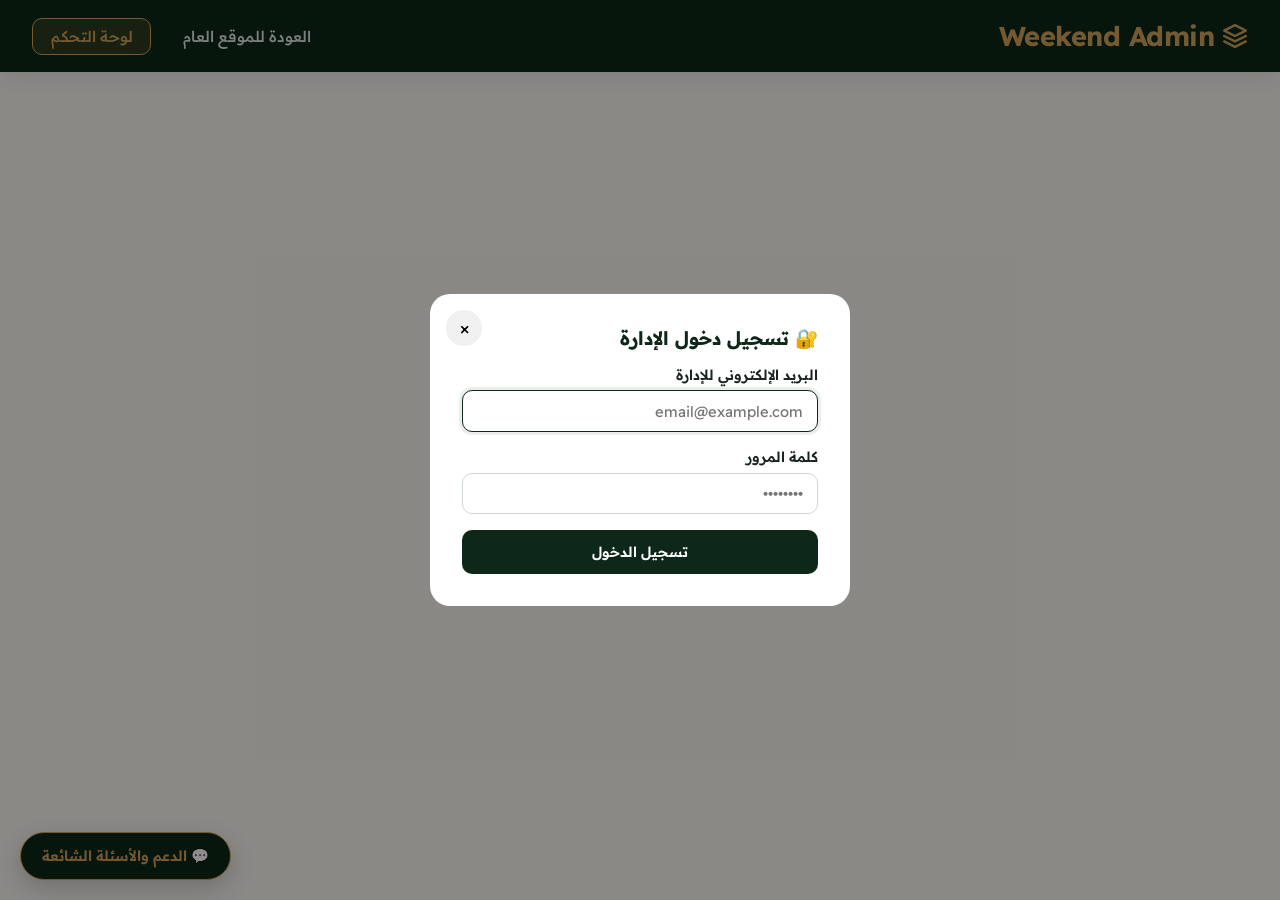
==== admin.html @ 138b2bf1 "Add files via upload" ====
<!DOCTYPE html>
<html lang="ar" dir="rtl">
<head>
    <meta charset="UTF-8">
    <meta name="viewport" content="width=device-width, initial-scale=1.0">
    <title>لوحة إدارة منصة Weekend — Admin Portal</title>
    <meta name="description" content="منصة Weekend الأردنية لحجز المزارع والشاليهات والملاعب الرياضية ووسائل النقل بسهولة وأمان. Book farms, chalets, sports fields and transport across Jordan.">
    <meta name="keywords" content="حجز مزارع الأردن, شاليهات عمان, ملاعب كرة قدم, حافلات نقل, Weekend Jordan, farms Amman, chalets Jordan">
    <link rel="icon" type="image/png" href="[data-uri]">
        <meta name="theme-color" content="#0D2818">
    <meta name="mobile-web-app-capable" content="yes">
    <meta name="apple-mobile-web-app-capable" content="yes">
    <meta name="apple-mobile-web-app-status-bar-style" content="black-translucent">
    <meta name="apple-mobile-web-app-title" content="Weekend">
    <link rel="apple-touch-icon" href="[data-uri]">
    <link rel="manifest" id="pwa-manifest-link" href="[data-uri]">
    <script>
        window.__deferredPwaPrompt = null;
        window.addEventListener('beforeinstallprompt', function(e) {
            e.preventDefault();
            window.__deferredPwaPrompt = e;
        });
    </script>
    <meta name="robots" content="noindex, nofollow, noarchive">
    <link rel="canonical" href="https://weekend-three-xi.vercel.app/">
    <meta property="og:title" content="منصة Weekend - احجز مزرعتك أو شاليهك بضغطة زر">
    <meta property="og:description" content="احجز مزارع، شاليهات، ملاعب رياضية، ووسائل نقل في الأردن بسهولة وأمان.">
    <meta property="og:type" content="website">
    <meta property="og:url" content="https://weekend-three-xi.vercel.app/">
    <meta property="og:locale" content="ar_JO">
    <meta name="twitter:card" content="summary_large_image">
    <meta name="twitter:title" content="منصة ويكند Weekend - حجز مزارع وشاليهات وملاعب ونقل في الأردن">
    <meta name="twitter:description" content="احجز مزارع، شاليهات، ملاعب رياضية، ووسائل نقل في الأردن بسهولة وأمان عبر CliQ.">
    <script type="application/ld+json">
    {
      "@context": "https://schema.org",
      "@type": "WebSite",
      "name": "منصة ويكند Weekend",
      "url": "https://weekend-three-xi.vercel.app/",
      "description": "منصة أردنية لحجز المزارع والشاليهات والملاعب الرياضية ووسائل النقل بسهولة وأمان.",
      "inLanguage": ["ar-JO", "en"]
    }
    </script>
    <link rel="preconnect" href="https://yeysruiowtjpwyicsukf.supabase.co" crossorigin>
    <link rel="preconnect" href="https://fonts.googleapis.com">
    <link rel="preconnect" href="https://fonts.gstatic.com" crossorigin>
    <link rel="preconnect" href="https://cdn.jsdelivr.net" crossorigin>
    <link href="https://fonts.googleapis.com/css2?family=Readex+Pro:wght@300;400;500;600;700&display=swap" rel="stylesheet">
    <link rel="stylesheet" href="https://unpkg.com/leaflet@1.9.4/dist/leaflet.css" integrity="sha256-p4NxAoJBhIIN+hmNHrzRCf9tD/miZyoHS5obTRR9BMY=" crossorigin="anonymous"/>
    <style>
        :root {
            --bg-cream: #FBF8F3;
            --primary-dark: #0D2818;
            --primary-light: #163E26;
            --accent-gold: #D4A359;
            --accent-hover: #C29247;
            --text-dark: #1A241E;
            --text-muted: #5A6960;
            --card-bg: #FFFFFF;
            --card-shadow: 0 10px 30px rgba(13, 40, 24, 0.05);
            --card-shadow-hover: 0 15px 35px rgba(13, 40, 24, 0.12);
            --success: #2E7D32;
            --danger: #D32F2F;
        }
        * { margin: 0; padding: 0; box-sizing: border-box; font-family: 'Readex Pro', sans-serif; }
        html, body { max-width: 100vw; overflow-x: hidden; }
        body { background-color: var(--bg-cream); color: var(--text-dark); min-height: 100vh; display: flex; flex-direction: column; width: 100%; }

        /* Navbar */
        .navbar { background: var(--primary-dark); padding: 1.1rem 2rem; display: flex; justify-content: space-between; align-items: center; box-shadow: 0 4px 20px rgba(0,0,0,0.08); position: sticky; top: 0; z-index: 1000; width: 100%; }
        .logo { color: var(--accent-gold); font-size: 1.7rem; font-weight: 700; cursor: pointer; letter-spacing: -0.5px; background: none; border: none; display: flex; align-items: center; gap: 8px; }
        .nav-menu { display: flex; gap: 0.8rem; align-items: center; }
        .hamburger-btn { display: none; background: transparent; border: none; color: var(--accent-gold); font-size: 1.8rem; cursor: pointer; padding: 0.3rem; line-height: 1; }
        .nav-btn { background: transparent; color: #E0E7E3; border: 1px solid transparent; padding: 0.5rem 1.1rem; border-radius: 10px; cursor: pointer; font-weight: 500; font-size: 0.95rem; transition: all 0.3s ease; }
        .nav-btn:hover, .nav-btn.active { background: rgba(212, 163, 89, 0.15); border-color: var(--accent-gold); color: var(--accent-gold); }
        .lang-btn { background: rgba(255,255,255,0.08); color: white; border: 1px solid var(--accent-gold); padding: 0.45rem 1rem; border-radius: 8px; cursor: pointer; font-weight: 600; font-size: 0.9rem; transition: all 0.3s ease; }
        .lang-btn:hover { background: var(--accent-gold); color: var(--primary-dark); }
        .admin-login-btn { display: none; background: var(--accent-gold); color: var(--primary-dark) !important; font-weight: 600; }
        .container { max-width: 1200px; width: 100%; margin: 2rem auto; padding: 0 1.2rem; flex: 1; }
        .view-section { display: none; width: 100%; }
        .view-section.active { display: block; }

        /* Hero */
        .hero { background: linear-gradient(135deg, var(--primary-dark) 0%, var(--primary-light) 100%); color: white; padding: 3.5rem 2rem 3rem 2rem; border-radius: 24px; text-align: center; margin-bottom: 2.5rem; box-shadow: 0 12px 35px rgba(13, 40, 24, 0.15); width: 100%; }
        .hero h1 { font-size: 2.3rem; margin-bottom: 0.8rem; color: #FFFFFF; font-weight: 700; line-height: 1.3; }
        .hero p { color: #D1DDD5; margin-bottom: 2.2rem; font-size: 1.05rem; font-weight: 300; }

        /* Live Search Bar */
        .search-bar-wrapper { background: rgba(255,255,255,0.98); -webkit-backdrop-filter: blur(10px); backdrop-filter: blur(10px); border-radius: 20px; box-shadow: 0 10px 30px rgba(0,0,0,0.18); display: flex; align-items: center; max-width: 820px; width: 100%; margin: 0 auto; overflow: hidden; border: 2px solid transparent; transition: border-color 0.25s; }
        .search-bar-wrapper:focus-within { border-color: var(--accent-gold); box-shadow: 0 10px 30px rgba(212,163,89,0.22); }
        .search-icon-wrap { padding: 0.8rem 0.8rem 0.8rem 1.2rem; color: var(--text-muted); font-size: 1.1rem; flex-shrink: 0; }
        .search-bar-wrapper input[type="text"] { flex: 1; border: none; outline: none; padding: 0.85rem 0.5rem; font-size: 0.95rem; color: var(--text-dark); background: transparent; min-width: 0; }
        .search-results-count { background: var(--accent-gold); color: white; padding: 3px 10px; border-radius: 20px; font-size: 0.78rem; font-weight: 700; white-space: nowrap; margin: 0 8px; flex-shrink: 0; }
        .search-sep { width: 1px; height: 30px; background: #E0E0E0; margin: 0 4px; flex-shrink: 0; }
        .search-bar-wrapper select { border: none; outline: none; padding: 0.85rem 1rem; font-size: 0.9rem; color: var(--text-dark); background: transparent; cursor: pointer; }

        /* Filter Chips */
        .filters { display: flex; gap: 0.7rem; margin-bottom: 1.8rem; flex-wrap: wrap; }
        .filter-chip { background: white; border: 1.5px solid #D0D9D4; color: var(--text-dark); padding: 0.45rem 1.1rem; border-radius: 30px; cursor: pointer; font-weight: 500; font-size: 0.88rem; transition: all 0.25s ease; }
        .filter-chip.active, .filter-chip:hover { background: var(--primary-dark); color: white; border-color: var(--primary-dark); }
        .season-filters { display:flex; gap:0.7rem; margin:-0.8rem 0 1.8rem; flex-wrap:wrap; align-items:center; }
        .season-filters-label { color:var(--text-muted); font-size:0.84rem; font-weight:600; }
        .season-chip { background:white; border:1.5px solid #D0D9D4; color:var(--text-dark); padding:0.4rem 1rem; border-radius:30px; cursor:pointer; font-weight:500; font-size:0.84rem; transition:all 0.25s ease; }
        .season-chip.active, .season-chip:hover { background:var(--accent-gold); color:var(--primary-dark); border-color:var(--accent-gold); }
        [dir="ltr"] .season-filters-label { direction:ltr; }
        @media (max-width: 768px) { .season-filters { overflow-x:auto; flex-wrap:nowrap; white-space:nowrap; padding-bottom:8px; } .season-chip { flex:0 0 auto; } }

        /* Skeleton Shimmer Cards for Instant Perceived Load */
        @keyframes wkndShimmer { 0% { background-position: -400px 0; } 100% { background-position: 400px 0; } }
        .skeleton-card { background: #fff; border-radius: 20px; overflow: hidden; box-shadow: var(--card-shadow); border: 1px solid rgba(0,0,0,0.04); height: 360px; display: flex; flex-direction: column; justify-content: space-between; }
        .skeleton-img { height: 210px; background: linear-gradient(90deg, #ECEFEA 25%, #F5F7F4 50%, #ECEFEA 75%); background-size: 800px 100%; animation: wkndShimmer 1.4s infinite linear; }
        .skeleton-line { height: 14px; border-radius: 8px; margin: 10px 1.5rem; background: linear-gradient(90deg, #ECEFEA 25%, #F5F7F4 50%, #ECEFEA 75%); background-size: 800px 100%; animation: wkndShimmer 1.4s infinite linear; }
        .skeleton-line.short { width: 55%; }

        /* Cards Grid */
        .cards-grid { display: grid; grid-template-columns: repeat(auto-fill, minmax(300px, 1fr)); gap: 1.8rem; }
        .venue-card { background: var(--card-bg); border-radius: 20px; box-shadow: var(--card-shadow); overflow: hidden; transition: all 0.3s ease; display: flex; flex-direction: column; justify-content: space-between; border: 1px solid rgba(0,0,0,0.04); }
        .venue-card:hover { transform: translateY(-5px); box-shadow: var(--card-shadow-hover); }
        .card-img-holder { position: relative; width: 100%; height: 210px; overflow: hidden; cursor: pointer; }
        .card-img-holder img { width: 100%; height: 100%; object-fit: cover; transition: transform 0.4s ease; }
        .venue-card:hover .card-img-holder img { transform: scale(1.04); }
        .card-badge { position: absolute; top: 14px; right: 14px; background: var(--primary-dark); color: var(--accent-gold); padding: 4px 12px; border-radius: 20px; font-size: 0.75rem; font-weight: 700; }
        [dir="ltr"] .card-badge { right: auto; left: 14px; }
        .card-rating-badge { position: absolute; bottom: 10px; right: 14px; background: rgba(255,255,255,0.92); color: var(--text-dark); padding: 3px 10px; border-radius: 15px; font-size: 0.78rem; font-weight: 600; }
        [dir="ltr"] .card-rating-badge { right: auto; left: 14px; }
        .card-body { padding: 1.2rem 1.5rem 0.5rem; }
        .card-title { font-size: 1.1rem; font-weight: 700; color: var(--primary-dark); margin-bottom: 0.35rem; }
        .card-location { font-size: 0.85rem; color: var(--text-muted); margin-bottom: 0.5rem; }
        .card-specs { font-size: 0.84rem; color: #4A5750; line-height: 1.5; display: -webkit-box; -webkit-line-clamp: 2; line-clamp: 2; -webkit-box-orient: vertical; overflow: hidden; }
        :focus-visible { outline: 2.5px solid var(--accent-gold); outline-offset: 2px; }
        .copy-chip-btn { background: #FFF5E4; border: 1px solid var(--accent-gold); color: var(--primary-dark); padding: 2px 9px; border-radius: 7px; font-size: 0.78rem; font-weight: 700; cursor: pointer; margin-right: 6px; transition: all 0.2s; }
        .copy-chip-btn:hover { background: var(--accent-gold); color: var(--primary-dark); }
        .card-footer { padding: 0.8rem 1.5rem 1.2rem; display: flex; justify-content: space-between; align-items: center; border-top: 1px solid #F0F0F0; margin-top: 0.5rem; }
        .price-tag { font-size: 0.92rem; font-weight: 700; color: var(--primary-dark); }
        .btn-details { background: transparent; border: 1.5px solid var(--primary-dark); color: var(--primary-dark); padding: 0.5rem 1rem; border-radius: 10px; cursor: pointer; font-weight: 600; font-size: 0.88rem; transition: all 0.25s ease; margin-left: 0.5rem; min-height: 40px; }
        [dir="ltr"] .btn-details { margin-left: 0; margin-right: 0.5rem; }
        .btn-details:hover { background: var(--primary-dark); color: white; }
        .btn-action { background: var(--primary-dark); color: white; border: none; padding: 0.5rem 1.1rem; border-radius: 10px; cursor: pointer; font-weight: 600; font-size: 0.88rem; transition: background 0.25s ease; min-height: 40px; }
        .btn-action:hover { background: var(--primary-light); }
        .btn-action:disabled { opacity: 0.6; cursor: not-allowed; }

        /* Modal (z-index 2000 above chat-widget 1500) */
        .modal { display: none; position: fixed; inset: 0; background: rgba(0,0,0,0.45); z-index: 2000; align-items: flex-start; justify-content: center; padding: 1rem; overflow-y: auto; }
        .modal.active { display: flex; }
        .modal-content { background: white; border-radius: 20px; padding: 2rem; width: 100%; max-width: 580px; position: relative; margin: auto; }
        .close-modal { position: absolute; top: 1rem; left: 1rem; background: #F0F0F0; border: none; width: 36px; height: 36px; border-radius: 50%; font-size: 1.2rem; cursor: pointer; display: flex; align-items: center; justify-content: center; transition: background 0.2s; }
        [dir="ltr"] .close-modal { left: auto; right: 1rem; }
        .close-modal:hover { background: #E0E0E0; }
        .lock-timer { background: #FFF9EF; border: 1px dashed var(--accent-gold); border-radius: 10px; padding: 0.6rem 1rem; text-align: center; font-size: 0.88rem; font-weight: 600; color: #7A5200; margin-bottom: 1rem; }

        /* Form */
        .form-group { margin-bottom: 1rem; }
        .form-group label { display: block; font-weight: 600; font-size: 0.88rem; color: var(--text-dark); margin-bottom: 0.4rem; }
        .form-control { width: 100%; padding: 0.65rem 0.9rem; border: 1.5px solid #D0D9D4; border-radius: 10px; font-size: 0.92rem; color: var(--text-dark); outline: none; transition: border-color 0.2s; background: white; font-family: inherit; }
        .form-control:focus { border-color: var(--primary-dark); box-shadow: 0 0 0 3px rgba(13, 40, 24, 0.08); }
        .form-row { display: flex; gap: 1rem; flex-wrap: wrap; }
        .form-row .form-group { flex: 1; min-width: 140px; }

        /* Shifts */
        .shifts-container { display: flex; gap: 0.8rem; margin: 0.5rem 0 1.2rem; flex-wrap: wrap; }
        .shift-card { flex: 1; min-width: 100px; background: #F5F9F6; border: 1.5px solid #D0D9D4; border-radius: 14px; padding: 0.9rem 0.7rem; text-align: center; cursor: pointer; transition: all 0.2s; position: relative; }
        .shift-card:hover { border-color: var(--primary-dark); }
        .shift-card.selected { border-color: var(--accent-gold); background: rgba(212,163,89,0.12); box-shadow: 0 0 0 2px var(--accent-gold); }
        .shift-card.shift-booked { opacity: 0.5; cursor: not-allowed; background: #FFF0F0; border-color: #FFCDD2; }
        .shift-card.shift-held { opacity: 0.65; cursor: not-allowed; background: #FFFDE7; border-color: #FFF9C4; }
        .shift-booked-label { font-size: 0.75rem; color: var(--danger); font-weight: 600; display: block; margin-top: 4px; }
        .shift-held-label { font-size: 0.75rem; color: #E65100; font-weight: 600; display: block; margin-top: 4px; }

        /* Bill Box */
        .bill-box { background: #F5F9F6; border: 1px solid #D0E8D8; border-radius: 14px; padding: 1rem; margin-top: 1rem; }
        .bill-row { display: flex; justify-content: space-between; padding: 0.4rem 0; font-size: 0.9rem; border-bottom: 1px dashed #E0EAE4; }
        .bill-row:last-child { border-bottom: none; }
        .bill-row.highlight { background: rgba(212,163,89,0.1); margin: 0 -1rem; padding: 0.5rem 1rem; font-weight: 700; font-size: 1rem; color: #7A5200; }
        .bill-row.total { font-weight: 600; color: var(--success); }

        /* CliQ Box */
        .cliq-pay-box { background: linear-gradient(135deg, #FFF9EF 0%, #FFFDF8 100%); border: 1.5px solid #F0D5A8; border-radius: 14px; padding: 1.2rem; margin: 0.8rem 0; }
        .cliq-title { color: var(--primary-dark); font-size: 1.1rem; font-weight: 700; margin-bottom: 0.8rem; }
        .cliq-detail-item { font-size: 1.15rem; font-weight: 700; color: #B27517; background: #FFFFFF; padding: 0.5rem 1rem; border-radius: 10px; border: 1px solid #F0D5A8; margin-bottom: 0.6rem; display: flex; justify-content: space-between; align-items: center; flex-wrap: wrap; gap: 5px; }
        .cliq-detail-item span.label { color: var(--primary-dark); font-size: 0.9rem; font-weight: 500; }

        /* Details Modal */
        .details-modal-content { max-width: 700px; }
        #det-title { color: var(--primary-dark); font-size: 1.5rem; font-weight: 700; margin-bottom: 0.3rem; }
        #det-location { font-size: 0.92rem; color: var(--text-muted); margin-bottom: 0.6rem; }
        #det-specs { font-size: 0.9rem; color: #555; line-height: 1.7; margin-bottom: 1rem; }

        /* Admin */
        .admin-wrapper { display: flex; min-height: calc(100vh - 80px); }
        .admin-sidebar { width: 240px; background: var(--primary-dark); padding: 1.5rem 1rem; display: flex; flex-direction: column; justify-content: space-between; flex-shrink: 0; }
        .sidebar-brand { color: var(--accent-gold); font-size: 1.2rem; font-weight: 700; padding: 0.5rem 0.8rem 1.2rem; display: flex; gap: 8px; align-items: center; }
        .sidebar-menu { list-style: none; display: flex; flex-direction: column; gap: 0.4rem; }
        .sidebar-item { display: flex; align-items: center; gap: 10px; color: rgba(255,255,255,0.75); padding: 0.75rem 1rem; border-radius: 12px; cursor: pointer; font-size: 0.9rem; font-weight: 500; transition: all 0.25s; }
        .sidebar-item:hover, .sidebar-item.active { background: rgba(212,163,89,0.2); color: var(--accent-gold); }
        .sidebar-footer { padding-top: 1rem; border-top: 1px solid rgba(255,255,255,0.1); }
        .admin-content { flex: 1; padding: 2rem; overflow-x: auto; }
        .admin-section-title { color: var(--primary-dark); font-size: 1.3rem; font-weight: 700; margin-bottom: 1.5rem; }
        .admin-tab-page { display: none; }
        .admin-tab-page.active { display: block; }
        .metrics-grid { display: grid; grid-template-columns: repeat(auto-fill, minmax(200px, 1fr)); gap: 1.2rem; margin-bottom: 2rem; }
        .metric-card { background: white; border-radius: 16px; padding: 1.4rem 1.6rem; display: flex; justify-content: space-between; align-items: center; box-shadow: 0 4px 15px rgba(0,0,0,0.05); border: 1px solid #EAEAEA; }
        .metric-info h4 { font-size: 0.8rem; color: var(--text-muted); font-weight: 500; margin-bottom: 0.4rem; }
        .metric-info div { font-size: 1.8rem; font-weight: 700; color: var(--primary-dark); }
        .metric-icon { font-size: 2rem; }
        .admin-box { background: white; border-radius: 16px; padding: 1.5rem; box-shadow: 0 4px 15px rgba(0,0,0,0.04); border: 1px solid #EAEAEA; margin-bottom: 1.5rem; }
        .table-card { overflow-x: auto; border-radius: 12px; border: 1px solid #EAEAEA; margin-bottom: 1.5rem; }
        .admin-table { width: 100%; border-collapse: collapse; font-size: 0.88rem; }
        .admin-table th { background: var(--primary-dark); color: var(--accent-gold); padding: 0.85rem 1rem; text-align: right; font-weight: 600; white-space: nowrap; }
        [dir="ltr"] .admin-table th { text-align: left; }
        .admin-table td { padding: 0.8rem 1rem; border-bottom: 1px solid #F0F0F0; vertical-align: middle; }
        .admin-table tr:last-child td { border-bottom: none; }
        .admin-table tr:hover td { background: #FAFBFB; }
        .badge-status { display: inline-block; padding: 3px 12px; border-radius: 20px; font-size: 0.78rem; font-weight: 700; }
        .badge-status.active { background: #E8F5E9; color: var(--success); }
        .badge-status.inactive { background: #FFEBEE; color: var(--danger); }
        .badge-status.editing { background: #FFF3E0; color: #E65100; }
        .action-menu-inline { display: flex; gap: 6px; flex-wrap: wrap; }
        .icon-btn { background: #F5F5F5; border: none; width: 34px; height: 34px; border-radius: 8px; cursor: pointer; font-size: 0.9rem; display: flex; align-items: center; justify-content: center; transition: all 0.2s; text-decoration: none; }
        .icon-btn:hover { background: #E0E0E0; transform: scale(1.08); }
        .icon-btn.approve { background: #E8F5E9; color: var(--success); }
        .icon-btn.approve:hover { background: #C8E6C9; }
        .icon-btn.danger { background: #FFEBEE; color: var(--danger); }
        .icon-btn.danger:hover { background: #FFCDD2; }
        .icon-btn.whatsapp { background: #E8F5E9; color: #2E7D32; }
        .icon-btn.edit-btn { background: #E3F2FD; color: #1565C0; }
        .icon-btn.edit-btn:hover { background: #BBDEFB; }
        .receipt-thumb { width: 44px; height: 44px; object-fit: cover; border-radius: 8px; cursor: pointer; border: 1px solid #EAEAEA; transition: transform 0.2s; }
        .receipt-thumb:hover { transform: scale(1.15); }
        .form-tabs { display: flex; gap: 0.5rem; margin-bottom: 1.2rem; flex-wrap: wrap; }
        .tab-btn { background: #F0F0F0; border: none; padding: 0.55rem 1.2rem; border-radius: 10px; cursor: pointer; font-weight: 600; font-size: 0.9rem; transition: all 0.2s; }
        .tab-btn.active { background: var(--primary-dark); color: white; }

        /* Footer */
        .footer { text-align: center; padding: 1.5rem 1rem; font-size: 0.95rem; color: var(--text-muted); margin-top: 2rem; width: 100%; }
        .footer-links { margin-bottom: 0.5rem; display: flex; justify-content: center; gap: 15px; align-items: center; flex-wrap: wrap; }
        .footer-link { color: var(--text-muted); text-decoration: none; transition: color 0.3s; cursor: pointer; background: none; border: none; font-size: 0.95rem; }
        .footer-link:hover { color: var(--primary-dark); text-decoration: underline; }

        /* Terms */
        .terms-content-box { background: white; padding: 2.5rem; border-radius: 20px; border: 1px solid #EAEAEA; box-shadow: 0 4px 20px rgba(0,0,0,0.03); line-height: 1.8; }
        .terms-content-box h2 { color: var(--primary-dark); margin-bottom: 1.2rem; font-size: 1.5rem; border-bottom: 2px solid var(--accent-gold); padding-bottom: 0.5rem; }
        .terms-content-box h3 { color: var(--primary-light); margin: 1.5rem 0 0.6rem 0; font-size: 1.15rem; }
        .terms-content-box p, .terms-content-box li { color: #444; font-size: 0.95rem; margin-bottom: 0.5rem; }
        .terms-content-box ul { padding-right: 1.5rem; }
        [dir="ltr"] .terms-content-box ul { padding-right: 0; padding-left: 1.5rem; }

        /* Chat Widget (z-index 1500 so modals at 2000 stay on top) */
        .chat-widget { position: fixed; bottom: 20px; left: 20px; z-index: 1500; }
        [dir="ltr"] .chat-widget { left: auto; right: 20px; }
        .chat-btn { background: var(--primary-dark); color: var(--accent-gold); border: 1px solid var(--accent-gold); padding: 0.8rem 1.3rem; border-radius: 30px; font-weight: 600; font-size: 0.9rem; cursor: pointer; box-shadow: 0 8px 25px rgba(0,0,0,0.18); display: flex; align-items: center; gap: 8px; transition: all 0.3s; min-height: 48px; }
        .chat-btn:hover { transform: translateY(-3px); background: var(--primary-light); }
        .chat-box { display: none; position: absolute; bottom: 65px; left: 0; width: 320px; max-width: calc(100vw - 40px); background: white; border-radius: 18px; box-shadow: 0 10px 30px rgba(0,0,0,0.18); overflow: hidden; border: 1px solid #EAEAEA; }
        [dir="ltr"] .chat-box { left: auto; right: 0; }
        .chat-box.active { display: block; }
        .chat-header { background: var(--primary-dark); color: white; padding: 1rem; font-weight: 600; display: flex; justify-content: space-between; align-items: center; }
        .chat-body { padding: 1rem; max-height: 250px; overflow-y: auto; font-size: 0.88rem; }
        .chat-msg { background: #F2F5F3; padding: 0.6rem 0.8rem; border-radius: 10px; margin-bottom: 0.5rem; }
        .chat-msg.bot { background: rgba(212, 163, 89, 0.15); }
        .chat-options { display: flex; flex-direction: column; gap: 6px; margin-top: 10px; }
        .chat-opt-btn { background: white; border: 1px solid var(--primary-dark); color: var(--primary-dark); padding: 0.5rem; border-radius: 8px; cursor: pointer; font-size: 0.85rem; text-align: inherit; transition: 0.2s; min-height: 40px; text-decoration: none; display: flex; align-items: center; justify-content: center; }
        .chat-opt-btn:hover { background: var(--bg-cream); }

        /* Toast */
        .toast { position: fixed; bottom: 20px; right: 20px; background: var(--primary-dark); color: white; padding: 1rem 1.8rem; border-radius: 10px; box-shadow: 0 8px 20px rgba(0,0,0,0.2); display: none; z-index: 3000; font-size: 0.9rem; max-width: calc(100vw - 40px); }
        [dir="ltr"] .toast { right: auto; left: 20px; }
        .toast.show { display: block; }

        /* Admin export tools bar */
        #custom-admin-tools { padding: 12px 16px; margin: 0 0 16px 0; background: #ffffff; border: 1px solid #EAEAEA; border-radius: 14px; display: flex; align-items: center; gap: 12px; flex-wrap: wrap; box-shadow: 0 2px 8px rgba(0,0,0,0.04); }
        #custom-admin-tools .export-label { font-weight: 600; color: var(--primary-dark); font-size: 0.9rem; }
        .export-btn { display: inline-flex; align-items: center; gap: 6px; padding: 8px 16px; border: none; border-radius: 8px; cursor: pointer; font-weight: 600; font-size: 0.88rem; transition: all 0.2s; }
        .export-btn.excel { background: #1d6f42; color: white; }
        .export-btn.excel:hover { background: #155c36; }
        .export-btn.pdf { background: #c0392b; color: white; }
        .export-btn.pdf:hover { background: #a93226; }

        /* Gallery */
        .gallery-main { width:100%; height:260px; object-fit:cover; border-radius:14px; margin-bottom:0.7rem; cursor:zoom-in; transition:opacity 0.2s; display:block; }
        .gallery-thumbs { display:flex; gap:8px; margin-bottom:1rem; overflow-x:auto; padding-bottom:4px; scroll-snap-type:x mandatory; }
        .gallery-thumb { width:76px; height:58px; object-fit:cover; border-radius:9px; cursor:pointer; border:2px solid transparent; flex-shrink:0; transition:border-color 0.2s,transform 0.15s; scroll-snap-align:start; }
        .gallery-thumb:hover { transform:scale(1.05); }
        .gallery-thumb.active { border-color:var(--accent-gold); }

        /* Admin Media Upload Box & Buttons (Separate Storage) */
        .media-upload-box { background: #F5F9F6; border: 1.5px solid #C8E0D0; border-radius: 16px; padding: 1.2rem; margin-bottom: 1.2rem; }
        .media-upload-box-title { color: var(--primary-dark); font-size: 0.96rem; font-weight: 700; margin-bottom: 0.35rem; display: flex; align-items: center; gap: 6px; }
        .media-upload-box-sub { color: var(--text-muted); font-size: 0.8rem; margin-bottom: 0.9rem; }
        .media-buttons-grid { display: grid; grid-template-columns: repeat(auto-fit, minmax(200px, 1fr)); gap: 10px; margin-bottom: 0.8rem; }
        .media-upload-btn { display: inline-flex; align-items: center; justify-content: center; gap: 8px; background: var(--primary-dark); color: var(--accent-gold); border: 1.5px solid var(--accent-gold); padding: 0.7rem 1rem; border-radius: 12px; font-weight: 600; font-size: 0.86rem; cursor: pointer; transition: all 0.2s; text-align: center; min-height: 46px; position: relative; overflow: hidden; }
        .media-upload-btn:hover { background: var(--primary-light); transform: translateY(-2px); }
        .media-upload-btn.extra-btn { background: #FFFFFF; color: var(--primary-dark); border-color: var(--primary-dark); }
        .media-upload-btn.extra-btn:hover { background: var(--primary-dark); color: #FFFFFF; }
        .media-upload-btn.video-btn { background: #1B4332; color: #FFFFFF; border-color: #2D6A4F; }
        .media-upload-btn.video-btn:hover { background: #2D6A4F; }
        .media-upload-btn input[type="file"] { position: absolute; inset: 0; opacity: 0; cursor: pointer; width: 100%; height: 100%; }
        .media-preview-strip { display: flex; flex-wrap: wrap; gap: 10px; margin-top: 0.6rem; }
        .media-thumb-card { position: relative; width: 86px; height: 68px; border-radius: 10px; overflow: hidden; border: 2px solid #C8E0D0; background: #fff; box-shadow: 0 2px 6px rgba(0,0,0,0.06); }
        .media-thumb-card.main-thumb { border-color: var(--accent-gold); }
        .media-thumb-card img { width: 100%; height: 100%; object-fit: cover; display: block; }
        .media-thumb-badge { position: absolute; bottom: 0; right: 0; left: 0; background: rgba(13,40,24,0.85); color: var(--accent-gold); font-size: 0.63rem; text-align: center; padding: 2px 4px; font-weight: 700; }
        .media-thumb-remove { position: absolute; top: 3px; left: 3px; width: 20px; height: 20px; border-radius: 50%; background: rgba(211,47,47,0.92); color: white; border: none; font-size: 0.75rem; line-height: 1; cursor: pointer; display: flex; align-items: center; justify-content: center; font-weight: 700; z-index: 2; }
        .media-video-preview { margin-top: 0.7rem; background: #fff; border: 1px solid #C8E0D0; border-radius: 12px; padding: 0.7rem 0.9rem; display: none; align-items: center; justify-content: space-between; gap: 10px; flex-wrap: wrap; }
        .media-status-note { font-size: 0.82rem; color: var(--success); font-weight: 600; margin-top: 4px; display: block; }
        .video-section { margin-bottom: 1.2rem; }
        .video-section h5 { font-size: 0.88rem; font-weight: 600; color: var(--primary-dark); margin-bottom: 0.5rem; }
        .facility-video-player { width: 100%; max-height: 320px; border-radius: 14px; background: #000; display: block; }
        .video-iframe-wrap { position: relative; width: 100%; padding-bottom: 56.25%; height: 0; border-radius: 14px; overflow: hidden; background: #000; }
        .video-iframe-wrap iframe { position: absolute; top: 0; left: 0; width: 100%; height: 100%; border: 0; }

        /* Map */
        .map-section { margin-bottom:1.2rem; }
        .map-section h5 { font-size:0.88rem; font-weight:600; color:var(--primary-dark); margin-bottom:0.5rem; }
        .map-container { height:190px; border-radius:13px; overflow:hidden; border:1px solid #EAEAEA; }
        .map-link { display:inline-flex; align-items:center; gap:5px; margin-top:6px; font-size:0.8rem; color:var(--accent-hover); text-decoration:none; font-weight:600; }
        .map-link:hover { text-decoration:underline; }

        /* Favorites */
        .fav-btn { position:absolute; top:14px; left:14px; background:rgba(255,255,255,0.92); border:none; border-radius:50%; width:38px; height:38px; font-size:1.1rem; cursor:pointer; display:flex; align-items:center; justify-content:center; transition:transform 0.2s,background 0.2s; box-shadow:0 2px 8px rgba(0,0,0,0.14); z-index:3; }
        [dir="ltr"] .fav-btn { left:auto; right:14px; }
        .fav-btn:hover { transform:scale(1.18); }
        .fav-btn.active { background:rgba(255,60,80,0.1); }
        .fav-count-badge { background:var(--danger); color:white; border-radius:50%; width:17px; height:17px; font-size:0.62rem; display:inline-flex; align-items:center; justify-content:center; font-weight:700; vertical-align:middle; margin-right:3px; }
        [dir="ltr"] .fav-count-badge { margin-right:0; margin-left:3px; }

        /* Star Ratings */
        .stars-row { display:inline-flex; gap:2px; align-items:center; direction:ltr; }
        .star-icon { font-size:0.9rem; color:#E0E0E0; }
        .star-icon.on { color:#F5A623; }
        .star-icon.half { background:linear-gradient(90deg,#F5A623 50%,#E0E0E0 50%); -webkit-background-clip:text; -webkit-text-fill-color:transparent; background-clip:text; }
        .review-card-stars { margin-bottom:4px; }

        /* Cancel Policy */
        .cancel-policy-box { background:#FFF9EF; border:1px dashed #E5C384; border-radius:12px; padding:0.75rem 1rem; margin-bottom:1rem; font-size:0.88rem; color:#6B4B00; line-height:1.55; }
        .cancel-policy-box strong { display:block; margin-bottom:3px; color:var(--primary-dark); font-size:0.9rem; }

        /* Favorites view */
        .empty-fav { text-align:center; padding:4rem 1rem; color:var(--text-muted); }
        .empty-fav .big-icon { font-size:3.5rem; margin-bottom:1rem; }

        /* Amenities Badges */
        .amenities-strip { display:flex; flex-wrap:wrap; gap:7px; margin-bottom:1rem; }
        .amenity-badge { display:inline-flex; align-items:center; gap:5px; background:#F0F8F4; border:1px solid #C8E0D0; color:#0D4020; border-radius:20px; padding:4px 11px; font-size:0.78rem; font-weight:600; }
        .amenity-badge .am-icon { font-size:1rem; }
        .card-amenities { display:flex; flex-wrap:wrap; gap:5px; padding:0 1.5rem 0.8rem; }
        .card-amenity { display:inline-flex; align-items:center; gap:3px; background:#EEF7F1; border-radius:12px; padding:3px 8px; font-size:0.73rem; color:#0D4020; font-weight:500; }

        /* Availability Calendar */
        .avail-cal-section { margin-bottom:1.2rem; }
        .avail-cal-section h5 { font-size:0.88rem; font-weight:600; color:var(--primary-dark); margin-bottom:0.6rem; }
        .avail-cal-header { display:flex; justify-content:space-between; align-items:center; margin-bottom:0.5rem; font-weight:600; color:var(--primary-dark); font-size:0.92rem; }
        .avail-cal-header button { background:var(--bg-cream); border:1px solid #DDD; border-radius:7px; width:30px; height:30px; cursor:pointer; font-size:1.1rem; display:flex; align-items:center; justify-content:center; transition:0.2s; }
        .avail-cal-header button:hover { background:var(--primary-dark); color:var(--accent-gold); }
        .avail-cal-days-header { display:grid; grid-template-columns:repeat(7,1fr); gap:2px; margin-bottom:3px; direction:ltr; }
        .avail-cal-days-header span { text-align:center; font-size:0.7rem; font-weight:600; color:var(--text-muted); padding:3px 0; }
        .avail-cal-grid { display:grid; grid-template-columns:repeat(7,1fr); gap:3px; direction:ltr; }
        .avail-cal-day { aspect-ratio:1; display:flex; align-items:center; justify-content:center; border-radius:8px; font-size:0.8rem; font-weight:500; background:#F0F0F0; color:#999; border:none; }
        .avail-cal-day.empty { background:transparent; }
        .avail-cal-day.past { background:#F5F5F5; color:#CCC; cursor:default; }
        .avail-cal-day.available { background:#E8F5E9; color:#1B5E20; cursor:pointer; font-weight:600; border:1px solid #A5D6A7; transition:0.2s; }
        .avail-cal-day.available:hover { background:#2E7D32; color:white; }
        .avail-cal-day.partial { background:#FFF3E0; color:#E65100; cursor:pointer; border:1px solid #FFCC80; font-weight:600; }
        .avail-cal-day.partial:hover { background:#EF6C00; color:white; }
        .avail-cal-day.booked { background:#FFEBEE; color:#B71C1C; cursor:default; border:1px solid #FFCDD2; font-weight:600; }
        .avail-cal-day.weekend-av { background:#E3F2FD; color:#0D47A1; cursor:pointer; font-weight:700; border:1px solid #90CAF9; }
        .avail-cal-day.weekend-av:hover { background:#1565C0; color:white; }
        .avail-cal-legend { display:flex; gap:12px; margin-top:8px; flex-wrap:wrap; }
        .avail-cal-legend span { display:flex; align-items:center; gap:4px; font-size:0.72rem; color:var(--text-muted); font-weight:500; }
        .legend-dot { width:10px; height:10px; border-radius:50%; display:inline-block; flex-shrink:0; }
        .legend-dot.green { background:#4CAF50; }
        .legend-dot.blue { background:#2196F3; }
        .legend-dot.orange { background:#FF9800; }
        .legend-dot.red { background:#F44336; }

        /* WhatsApp Share Button */
        .btn-wa-share { background:#25D366; color:white; border:none; padding:0.6rem 1.2rem; border-radius:10px; font-weight:600; font-size:0.88rem; cursor:pointer; display:inline-flex; align-items:center; gap:6px; transition:0.2s; min-height:40px; }
        .btn-wa-share:hover { background:#1DA851; }

        /* Reviews */
        .reviews-container { margin-top: 1rem; }
        .review-card { background: #FAFBFB; border: 1px solid #EAEAEA; border-radius: 12px; padding: 0.9rem 1rem; margin-bottom: 0.7rem; }
        .review-header { display: flex; justify-content: space-between; align-items: center; font-weight: 600; font-size: 0.88rem; margin-bottom: 4px; }
        .review-comment { font-size: 0.86rem; color: #555; line-height: 1.5; }
        .add-review-box { background: #F5F9F6; border: 1px solid #D0E8D8; border-radius: 12px; padding: 1rem; margin-top: 1rem; }

        /* Info boxes */
        .transport-info-box { background: #E8F5E9; border: 1px solid #A5D6A7; border-radius: 12px; padding: 1rem; margin-bottom: 1rem; font-size: 0.88rem; color: #1B5E20; }
        .transport-info-box strong { display: block; margin-bottom: 4px; color: var(--primary-dark); }
        .location-link-box { background: #EFF8FF; border: 1px solid #B3D7F5; border-radius: 12px; padding: 0.9rem 1rem; margin-bottom: 1rem; font-size: 0.88rem; color: #0D47A1; }
        .location-link-box strong { display: block; margin-bottom: 4px; color: var(--primary-dark); }
        .location-link-box a { color: #1565C0; font-weight: 600; word-break: break-all; }
        .location-link-box a:hover { text-decoration: underline; }
        .edit-mode-banner { background: #FFF3E0; border: 1.5px dashed #FF9800; border-radius: 12px; padding: 0.8rem 1.2rem; margin-bottom: 1rem; font-size: 0.9rem; color: #E65100; font-weight: 600; display: none; }
        .pitch-info-box { background: #F0F8F4; border: 1px solid #A5D6A7; border-radius: 12px; padding: 1rem; margin-bottom: 1rem; font-size: 0.88rem; color: #1B5E20; }
        .pitch-info-box strong { display: block; margin-bottom: 4px; color: var(--primary-dark); }
        .pricing-mode-badge { padding: 0.65rem 0.9rem; border-radius: 10px; font-size: 0.88rem; font-weight: 600; background: #F5F9F6; border: 1.5px solid #D0E8D8; color: var(--primary-dark); }
        .pricing-mode-badge.weekend { background: #FFF3CD; border-color: #F0D5A8; color: #8A5E00; }


        /* Feature 1: Privacy & Audience Ribbon + Promo Badge on Cards */
        .card-privacy-ribbon { position: absolute; top: 56px; right: 14px; background: rgba(13, 40, 24, 0.92); color: #A5D6A7; border: 1px solid #4CAF50; padding: 3px 10px; border-radius: 14px; font-size: 0.72rem; font-weight: 700; z-index: 2; backdrop-filter: blur(4px); }
        [dir="ltr"] .card-privacy-ribbon { right: auto; left: 14px; }
        .card-promo-ribbon { position: absolute; bottom: 10px; left: 14px; background: linear-gradient(135deg, #D32F2F, #FF6F00); color: white; padding: 3px 10px; border-radius: 14px; font-size: 0.74rem; font-weight: 700; z-index: 2; box-shadow: 0 2px 8px rgba(211,47,47,0.35); }
        [dir="ltr"] .card-promo-ribbon { left: auto; right: 14px; }
        .privacy-highlight-badge { background: #E8F5E9 !important; border-color: #2E7D32 !important; color: #1B5E20 !important; font-weight: 700 !important; }

        /* Feature 3 & 4: Electronic Booking Ticket & Track My Booking */
        .ticket-card { background: #FFFFFF; border: 2px solid var(--accent-gold); border-radius: 18px; overflow: hidden; box-shadow: 0 8px 28px rgba(13,40,24,0.1); margin-bottom: 1rem; }
        .ticket-header { background: linear-gradient(135deg, var(--primary-dark), var(--primary-light)); color: white; padding: 1.2rem 1.4rem; display: flex; justify-content: space-between; align-items: center; flex-wrap: wrap; gap: 10px; border-bottom: 2px dashed var(--accent-gold); }
        .ticket-body { padding: 1.2rem 1.4rem; display: flex; gap: 1.2rem; align-items: flex-start; justify-content: space-between; flex-wrap: wrap; }
        .ticket-info-grid { flex: 1; min-width: 220px; display: grid; grid-template-columns: 1fr 1fr; gap: 0.65rem 1rem; font-size: 0.86rem; }
        .ticket-info-item strong { display: block; color: var(--text-muted); font-size: 0.76rem; margin-bottom: 2px; }
        .ticket-info-item span { color: var(--primary-dark); font-weight: 700; }
        .ticket-qr-box { width: 112px; text-align: center; background: #FAFBFB; border: 1px solid #E0EAE4; border-radius: 12px; padding: 8px; flex-shrink: 0; margin: 0 auto; }
        .ticket-footer { background: #FFF9EF; padding: 0.85rem 1.4rem; border-top: 1px dashed #E5C384; display: flex; justify-content: space-between; align-items: center; flex-wrap: wrap; gap: 8px; font-size: 0.84rem; }
        .track-result-card { background: #FAFBFB; border: 1.5px solid #D0E8D8; border-radius: 14px; padding: 1rem 1.2rem; margin-bottom: 0.8rem; display: flex; justify-content: space-between; align-items: center; flex-wrap: wrap; gap: 10px; }

        /* Feature 5: Promo Code Input & Admin Day Pills */
        .promo-input-box { background: linear-gradient(135deg, #F0F8F4, #FAFDFB); border: 1.5px dashed #2E7D32; border-radius: 14px; padding: 0.95rem 1.1rem; margin: 1rem 0; }
        .days-pills-wrap { display: flex; flex-wrap: wrap; gap: 8px; margin-top: 6px; }
        .day-check-pill { display: inline-flex; align-items: center; gap: 5px; background: #F5F9F6; border: 1.5px solid #C8E0D0; padding: 5px 12px; border-radius: 20px; font-size: 0.84rem; font-weight: 600; cursor: pointer; user-select: none; }
        .day-check-pill input { accent-color: var(--primary-dark); width: 16px; height: 16px; cursor: pointer; }
        .excluded-facs-grid { display: grid; grid-template-columns: repeat(auto-fill, minmax(190px, 1fr)); gap: 8px; max-height: 150px; overflow-y: auto; background: #FAFBFB; border: 1px solid #E0E0E0; border-radius: 10px; padding: 0.7rem; margin-top: 5px; }


        /* Fair Rotation, Sort Bar & Featured Facility Styling */
        .venue-card.featured-card { border: 2px solid var(--accent-gold); box-shadow: 0 12px 32px rgba(212, 163, 89, 0.18); }
        .card-featured-ribbon { position: absolute; top: 14px; right: 95px; background: linear-gradient(135deg, #D4A359, #B27517); color: #0D2818; padding: 4px 11px; border-radius: 20px; font-size: 0.73rem; font-weight: 700; z-index: 2; box-shadow: 0 2px 8px rgba(0,0,0,0.2); }
        [dir="ltr"] .card-featured-ribbon { right: auto; left: 95px; }
        .sort-controls-wrap { margin-right: auto; display: inline-flex; align-items: center; gap: 6px; flex-wrap: wrap; }
        [dir="ltr"] .sort-controls-wrap { margin-right: 0; margin-left: auto; }
        .sort-select { background: white; border: 1.5px solid #D0D9D4; color: var(--primary-dark); padding: 0.36rem 0.8rem; border-radius: 20px; font-size: 0.82rem; font-weight: 600; cursor: pointer; outline: none; }
        .sort-select:focus { border-color: var(--accent-gold); }
        .reshuffle-btn { background: #FFF9EF; border: 1.5px solid var(--accent-gold); color: var(--primary-dark); padding: 0.36rem 0.85rem; border-radius: 20px; font-size: 0.8rem; font-weight: 700; cursor: pointer; transition: all 0.2s; }
        .reshuffle-btn:hover { background: var(--accent-gold); color: var(--primary-dark); }
        .icon-btn.featured-on { background: #FFF3CD; color: #B27517; border: 1px solid var(--accent-gold); }

        /* Mobile */
        @media (max-width: 768px) {
            .navbar { padding: 0.8rem 1rem; }
            .hamburger-btn { display: block; }
            .nav-menu { display: none; position: absolute; top: 100%; left: 0; width: 100%; background: var(--primary-dark); flex-direction: column; padding: 1rem; gap: 0.6rem; box-shadow: 0 10px 20px rgba(0,0,0,0.15); border-top: 1px solid rgba(255,255,255,0.05); }
            .nav-menu.mobile-active { display: flex; }
            .nav-btn, .lang-btn { width: 100%; text-align: center; padding: 0.75rem 1rem; }
            .hero { padding: 2rem 1rem; border-radius: 16px; margin-bottom: 1.5rem; }
            .hero h1 { font-size: 1.6rem; }
            .hero p { font-size: 0.9rem; margin-bottom: 1.5rem; }
            .search-bar-wrapper { flex-direction: column; align-items: stretch; padding: 1rem; }
            .filters { justify-content: flex-start; overflow-x: auto; padding-bottom: 8px; flex-wrap: nowrap; white-space: nowrap; -webkit-overflow-scrolling: touch; }
            .filter-chip { flex: 0 0 auto; }
            .cards-grid { grid-template-columns: 1fr; gap: 1.2rem; }
            .card-footer { flex-direction: column; align-items: stretch; text-align: center; }
            .card-footer > div { display: flex; gap: 8px; width: 100%; margin-top: 6px; }
            .btn-details, .btn-action { flex: 1; margin: 0 !important; }
            .admin-wrapper { flex-direction: column; margin: -1rem -1.2rem -60px -1.2rem; width: calc(100% + 2.4rem); }
            .admin-sidebar { width: 100%; padding: 1rem; }
            .sidebar-menu { flex-direction: row; overflow-x: auto; padding-bottom: 5px; }
            .sidebar-item { white-space: nowrap; padding: 0.6rem 1rem; }
            .sidebar-footer { display: block; padding-top: 0.6rem; margin-top: 0.4rem; }
            .search-sep { display: none; }
            .form-control, .search-bar-wrapper input[type="text"], .search-bar-wrapper select { font-size: 16px; }
            .admin-content { padding: 1.2rem 0.8rem; }
            .admin-box { padding: 1.2rem; border-radius: 14px; }
            .modal-content { padding: 1.2rem; margin: 0 0.5rem; }
        }
    </style>
</head>
<body>

    <nav class="navbar">
        <a href="/" class="logo" style="text-decoration:none;"><svg width="26" height="26" viewBox="0 0 24 24" fill="none" stroke="currentColor" stroke-width="2.2" stroke-linecap="round" stroke-linejoin="round"><path d="M12 2L2 7l10 5 10-5-10-5z"/><path d="M2 17l10 5 10-5"/><path d="M2 12l10 5 10-5"/></svg>Weekend Admin</a>
        <div class="nav-menu" style="display:flex;">
            <a href="/" class="nav-btn" style="text-decoration:none;">العودة للموقع العام</a>
            <button type="button" class="nav-btn active" id="btn-admin" style="display:inline-block;">لوحة التحكم</button>
        </div>
    </nav>

    
    <div id="terms-view" class="container view-section">
        <div class="terms-content-box">
            <h2>الشروط والأحكام وسياسة الاستخدام — منصة Weekend</h2>
            <p style="color:var(--text-muted);font-size:0.85rem;margin-bottom:0.5rem;">آخر تحديث: أكتوبر 2026</p>
            <p>مرحباً بك في منصة Weekend. يشكّل استخدامك لهذا الموقع وتصفحك له إقراراً منك بقراءة الشروط والأحكام التالية وفهمها والموافقة التامة على الالتزام بها. يُرجى قراءتها بعناية قبل إتمام أي عملية حجز.</p>

            <h3>أولاً: التعريفات</h3>
            <ul>
                <li><strong>"المنصة":</strong> يُقصد بها منصة Weekend الإلكترونية بجميع صفحاتها وخدماتها.</li>
                <li><strong>"المستخدم" أو "العميل":</strong> كل شخص يتصفح المنصة أو يقدّم طلب حجز عبرها.</li>
                <li><strong>"مقدّم الخدمة":</strong> صاحب المنشأة أو الخدمة (مزرعة، شاليه، ملعب، وسيلة نقل) المدرجة على المنصة.</li>
            </ul>

            <h3>ثانياً: التسعير الأوتوماتيكي لخدمات النقل</h3>
            <ul>
                <li><strong>آلية الحساب:</strong> تُحتسب تكاليف رحلات النقل أوتوماتيكياً من الخادم استناداً إلى المعادلة: <strong>(المسافة بالكيلومتر × سعر الكيلو) + (عدد الركاب × سعر الشخص)</strong> ضمن السعة القصوى للحافلة.</li>
                <li><strong>رحلة الذهاب والإياب:</strong> في حالة اختيار "ذهاب وإياب"، يُضرب المبلغ المحسوب في 2 تلقائياً.</li>
            </ul>

            <h3>ثالثاً: تسعير الملاعب الرياضية والمزارع</h3>
            <ul>
                <li><strong>المزارع والشاليهات:</strong> يضاف 15% تلقائياً في أيام نهاية الأسبوع (الخميس والجمعة والسبت)، والعربون 15% من الإجمالي.</li>
                <li><strong>الملاعب الرياضية:</strong> يُحتسب السعر بضرب عدد الساعات (حد أدنى ساعتين) في سعر الساعة، والعربون 5 دنانير (أو إجمالي الحجز أيهما أقل).</li>
            </ul>

            <h3>رابعاً: العربون والإلغاء والاسترداد</h3>
            <ul>
                <li><strong>تأكيد الحجز:</strong> لا يُعدّ الحجز مؤكداً إلا بعد إتمام تحويل مبلغ العربون وإرفاق صورة الوصل الرسمية وموافقة الإدارة.</li>
                <li><strong>مهلة المراجعة:</strong> الطلبات المعلقة غير المؤكدة تنتهي صلاحيتها تلقائياً بعد ساعتين إذا لم يتم اعتمادها.</li>
            </ul>

            <h3>خامساً: سياسة الخصوصية وحماية البيانات (Privacy Policy)</h3>
            <ul>
                <li><strong>البيانات التي نجمعها:</strong> تقتصر البيانات المجموعة عند الحجز على (الاسم، رقم الهاتف، تفاصيل الموعد، وصورة وصل تحويل CliQ)، بالإضافة إلى معرّف محلي عشوائي للجهاز لحفظ قائمة المفضلة وعنوان الشبكة (IP) لمنع الطلبات والتقييمات الوهمية المتكررة.</li>
                <li><strong>الغرض من جمع البيانات:</strong> تُستخدم هذه البيانات حصراً لتأكيد الحجز والتواصل مع العميل والتحقق من دفعة العربون، ولا يتم بيعها أو مشاركتها مع أي جهات إعلانية أو أطراف خارجية.</li>
                <li><strong>حماية البيانات والاحتفاظ بها:</strong> تُحفظ بيانات الحجوزات ووصولات التحويل في قاعدة بيانات ومجلدات محمية بسياسات أمان صارمة (Row-Level Security) لا يطلع عليها سوى إدارة المنصة، وتُلغى الطلبات المعلقة غير المؤكدة تلقائياً بعد مرور ساعتين.</li>
            </ul>

            <div style="margin-top: 2rem; text-align: center;">
                <button type="button" class="btn-action" data-action="switch-view" data-view="customer-view">العودة للرئيسية</button>
            </div>
        </div>
    </div>

    <!-- Admin View -->
    <div id="admin-view" class="view-section">
        <div class="admin-wrapper">
            <div class="admin-sidebar">
                <div>
                    <div class="sidebar-brand"><span>👑</span><span data-key="sbTitle">لوحة التحكم</span></div>
                    <ul class="sidebar-menu">
                        <li class="sidebar-item active" data-action="admin-tab" data-tab="dash-overview"><span>📊</span> <span data-key="sbOverview">الرئيسية (الإحصائيات)</span></li>
                        <li class="sidebar-item" data-action="admin-tab" data-tab="dash-listings"><span>🏡</span> <span data-key="sbListings">إدارة المنشآت</span></li>
                        <li class="sidebar-item" data-action="admin-tab" data-tab="dash-pitches"><span>⚽</span> <span data-key="sbPitches">إدارة الملاعب</span></li>
                        <li class="sidebar-item" data-action="admin-tab" data-tab="dash-bookings"><span>📅</span> <span data-key="sbBookings">الحجوزات والطلبات</span></li>
                        <li class="sidebar-item" data-action="admin-tab" data-tab="dash-promos"><span>🎁</span> <span data-key="sbPromos">الخصومات والكوبونات</span></li>
                        <li class="sidebar-item" data-action="admin-tab" data-tab="dash-reviews"><span>⭐</span> <span data-key="sbReviews">مراجعة التقييمات</span></li>
                    </ul>
                </div>
                <div class="sidebar-footer">
                    <button type="button" class="btn-action" style="width:100%;background:rgba(255,255,255,0.1);color:white;" id="logout-admin-btn" data-key="logoutBtn">تسجيل الخروج</button>
                </div>
            </div>
            <div class="admin-content">
                <!-- Dashboard Overview -->
                <div id="dash-overview" class="admin-tab-page active">
                    <h2 class="admin-section-title" data-key="dashTitle">📊 نظرة عامة والإحصائيات</h2>
                    <div class="metrics-grid">
                        <div class="metric-card"><div class="metric-info"><h4 data-key="statPending">طلبات بانتظار التأكيد</h4><div id="stat-pending-count">0</div></div><div class="metric-icon">⏳</div></div>
                        <div class="metric-card"><div class="metric-info"><h4 data-key="statConfirmed">إجمالي الحجوزات المؤكدة</h4><div id="stat-approved-count">0</div></div><div class="metric-icon">✅</div></div>
                        <div class="metric-card"><div class="metric-info"><h4 data-key="statRevenue">مجموع أرباح العربون</h4><div id="stat-total-revenue">0.0 JOD</div></div><div class="metric-icon">💰</div></div>
                    </div>

                    <!-- Feature 7: Instant Telegram Bot Notifications for Admin -->
                    <div class="admin-box" id="telegram-settings-box" style="background:linear-gradient(135deg,#F0F8FF,#F8FBFF);border:1.5px solid #90CAF9;">
                        <div style="display:flex;justify-content:space-between;align-items:center;flex-wrap:wrap;gap:10px;margin-bottom:0.6rem;">
                            <h3 class="admin-section-title" style="margin:0;font-size:1.15rem;color:#0D47A1;">📲 إشعارات الحجوزات الفورية على هاتفك (Telegram Bot مجاني)</h3>
                            <span id="tg-status-badge" class="badge-status inactive">⚪ غير مفعّل</span>
                        </div>
                        <p style="color:var(--text-muted);font-size:0.85rem;margin-bottom:0.8rem;line-height:1.6;">
                            اربط الموقع ببوت تيليجرام مجاني ليصلك إشعار فوري على هاتفك في اللحظة التي يرسل فيها أي زبون طلب حجز جديد (مع تفاصيل الحجز، رابط الوصل، ورابط واتساب الزبون) حتى لو لم تكن فاتحاً للموقع:
                        </p>
                        <details style="background:#FFFFFF;border:1px dashed #90CAF9;border-radius:12px;padding:0.75rem 1rem;margin-bottom:1rem;font-size:0.84rem;line-height:1.75;color:var(--text-dark);" open>
                            <summary style="cursor:pointer;font-weight:700;color:#1565C0;">📖 خطوات تفعيل البوت ومعرفة رقم المحادثة (Chat ID) بسهولة:</summary>
                            <div style="margin-top:0.5rem;">
                                <div><strong>1️⃣</strong> الصق <strong>كود البوت (Bot Token)</strong> الذي نسخته من <strong><a href="https://t.me/BotFather" target="_blank" rel="noopener noreferrer" style="color:#1565C0;">@BotFather</a></strong> في الخانة الأولى بالأسفل.</div>
                                <div><strong>2️⃣ مهم جداً:</strong> افتح محادثة مع بوتك أنت (<strong><a href="https://t.me/weekend_jobot" target="_blank" rel="noopener noreferrer" style="color:#1565C0;">@weekend_jobot</a></strong>) واضغط <strong>Start</strong> أو أرسل له كلمة <strong>مرحبا</strong>.</div>
                                <div><strong>3️⃣ كيف تعرف رقم محادثتك (Chat ID)؟</strong> لديك طريقتان:
                                    <br>• إما بالضغط على زر <strong>«🔍 جلب تلقائي»</strong> بالأسفل (وإذا فتح لك صفحة تيليجرام، انسخ السطر الظاهر فيها والصقه في خانة Chat ID وسيستخرج الموقع الرقم تلقائياً!).
                                    <br>• أو افتح في تيليجرام البوت الرسمي <strong><a href="https://t.me/userinfobot" target="_blank" rel="noopener noreferrer" style="color:#1565C0;">@userinfobot</a></strong> واضغط <strong>Start</strong>، سيرد عليك فوراً برقم <strong>Id</strong> الخاص بك (مثال: <code>123456789</code>) — انسخه وضعه في الخانة الثانية!
                                </div>
                            </div>
                        </details>
                        <form id="telegram-config-form">
                            <div class="form-row">
                                <div class="form-group" style="flex:1.4;min-width:220px;">
                                    <label for="tg-bot-token">1. كود البوت (Bot Token من @BotFather)</label>
                                    <input type="text" class="form-control" id="tg-bot-token" placeholder="مثال: 7123456789:AAH_xyz123456..." style="direction:ltr;font-family:monospace;font-size:0.86rem;" autocomplete="off">
                                </div>
                                <div class="form-group" style="flex:1.2;min-width:210px;">
                                    <label for="tg-chat-id">2. رقم محادثتك (Chat ID)</label>
                                    <div style="display:flex;gap:6px;">
                                        <input type="text" class="form-control" id="tg-chat-id" placeholder="مثال: 987654321" style="direction:ltr;font-family:monospace;font-size:0.88rem;flex:1;" autocomplete="off">
                                        <button type="button" class="btn-details" id="btn-tg-detect-chat" style="margin:0;white-space:nowrap;font-size:0.8rem;padding:0 0.8rem;border-color:#1565C0;color:#1565C0;" title="أرسل رسالة لبوتك في تيليجرام ثم اضغط هنا لاكتشاف الرقم تلقائياً">🔍 جلب تلقائي</button>
                                    </div>
                                </div>
                            </div>
                            <div style="display:flex;gap:8px;flex-wrap:wrap;margin-top:0.3rem;">
                                <button type="submit" class="btn-action" id="btn-tg-save" style="background:#0D47A1;flex:1;min-width:170px;">💾 حفظ وتفعيل الإشعارات</button>
                                <button type="button" class="btn-action" id="btn-tg-test" style="background:#2E7D32;flex:1;min-width:170px;">🔔 إرسال إشعار تجريبي لهاتفي</button>
                                <button type="button" class="btn-details" id="btn-tg-disable" style="margin:0;border-color:var(--danger);color:var(--danger);">⏸️ إيقاف</button>
                            </div>
                        </form>
                    </div>
                </div>

                <!-- Listings Tab -->
                <div id="dash-listings" class="admin-tab-page">
                    <div class="admin-box">
                        <h3 class="admin-section-title" data-key="manageListingsTitle">قائمة المنشآت الحالية (المزارع والشاليهات ووسائل النقل)</h3>
                        <div class="table-card" style="margin-bottom:0;">
                            <table class="admin-table">
                                <thead><tr><th>اسم المنشأة</th><th>النوع</th><th>الموقع</th><th>الحالة</th><th>الإجراءات</th></tr></thead>
                                <tbody id="admin-listings-table"></tbody>
                            </table>
                        </div>
                    </div>
                    <div class="admin-box">
                        <h3 class="admin-section-title" id="add-form-title">إضافة منشأة أو وسيلة نقل جديدة</h3>
                        <div class="edit-mode-banner" id="edit-mode-banner">
                            ✏️ أنت الآن في وضع تعديل المنشأة. المنشأة تظل ظاهرة للزوار وتتحدث بياناتها فوراً عند الضغط على «حفظ التعديلات».
                        </div>
                        <div class="form-tabs">
                            <button type="button" class="tab-btn active" id="tab-venue-btn" data-action="switch-admin-form" data-form="venue">🏡 إضافة (مزرعة / شاليه / ملعب)</button>
                            <button type="button" class="tab-btn" id="tab-trans-btn" data-action="switch-admin-form" data-form="transport">🚌 إضافة (وسيلة نقل / باص)</button>
                        </div>

                        <!-- Venue Form -->
                        <form id="add-venue-form">
                            <input type="hidden" id="adm-v-editing-id" value="">
                            <div class="form-row">
                                <div class="form-group" style="flex:1;"><label>الاسم (عربي)</label><input type="text" class="form-control" id="adm-v-name" required maxlength="120" placeholder="مثال: مزرعة الفخامة الهادئة"></div>
                                <div class="form-group" style="flex:1;"><label>Name (English - اختياري)</label><input type="text" class="form-control" id="adm-v-name-en" maxlength="120" placeholder="Quiet Luxury Farm"></div>
                                <div class="form-group" style="flex:1;"><label>النوع</label>
                                    <select class="form-control" id="adm-v-type" required>
                                        <option value="farm">مزرعة / شاليه (عربون 15%)</option>
                                        <option value="field">ملعب (عربون 5 دنانير ثابت)</option>
                                    </select>
                                </div>
                            </div>
                            <div class="form-row">
                                <div class="form-group" style="flex:1;"><label>الموقع (عربي)</label><input type="text" class="form-control" id="adm-v-location" required maxlength="160" placeholder="عمّان - طريق المطار"></div>
                                <div class="form-group" style="flex:1;"><label>Location (English - اختياري)</label><input type="text" class="form-control" id="adm-v-location-en" maxlength="160" placeholder="Amman - Airport Road"></div>
                            </div>
                            <div class="form-group">
                                <label>الموسم (يمكن اختيار الاثنين معاً)</label>
                                <div style="display:flex;flex-wrap:wrap;gap:12px;margin-top:5px;">
                                    <label style="display:flex;align-items:center;gap:6px;font-weight:400;"><input type="checkbox" id="adm-v-season-winter" value="winter" checked> ❄️ شتوية</label>
                                    <label style="display:flex;align-items:center;gap:6px;font-weight:400;"><input type="checkbox" id="adm-v-season-summer" value="summer" checked> ☀️ صيفية</label>
                                </div>
                            </div>

                            <!-- Shift-based pricing for farms/chalets -->
                            <div id="adm-v-shifts-section">
                                <h4 style="margin:1rem 0 0.5rem 0;color:var(--primary-dark);">أسعار الشفتات (د.أ):</h4>
                                <div class="form-row">
                                    <div class="form-group" style="flex:1;"><label>سعر الصباح (النهار)</label><input type="number" step="0.5" min="1" max="10000" class="form-control" id="adm-v-price-day" placeholder="40" required></div>
                                    <div class="form-group" style="flex:1;"><label>سعر المساء (الليل)</label><input type="number" step="0.5" min="1" max="10000" class="form-control" id="adm-v-price-night" placeholder="55" required></div>
                                    <div class="form-group" style="flex:1;"><label>سعر اليوم الكامل</label><input type="number" step="0.5" min="1" max="20000" class="form-control" id="adm-v-price-full" placeholder="85" required></div>
                                </div>
                            </div>

                            <!-- Hourly rate for sports pitches -->
                            <div id="adm-v-hourly-section" style="display:none;">
                                <h4 style="margin:1rem 0 0.5rem 0;color:var(--primary-dark);">سعر الساعة (د.أ):</h4>
                                <div class="form-row">
                                    <div class="form-group" style="flex:1;">
                                        <label>سعر الساعة (الحد الأدنى للحجز ساعتان)</label>
                                        <input type="number" step="0.5" min="0.5" max="1000" class="form-control" id="adm-v-hourly-rate" placeholder="5">
                                    </div>
                                </div>
                            </div>

                            <div class="form-row">
                                <div class="form-group" style="flex:1;"><label>الوصف والمواصفات (عربي)</label><textarea class="form-control" id="adm-v-specs" rows="3" required maxlength="2500" placeholder="مسبح مفلتر، 3 غرف نوم..."></textarea></div>
                                <div class="form-group" style="flex:1;"><label>Description (English - اختياري)</label><textarea class="form-control" id="adm-v-specs-en" rows="3" maxlength="2500" placeholder="Filtered pool, 3 bedrooms..."></textarea></div>
                            </div>
                            <div class="media-upload-box">
                                <div class="media-upload-box-title">📸 صور وفيديو المنشأة (تُحفظ في ملف تخزين مستقل لتخفيف الموقع)</div>
                                <div class="media-upload-box-sub">ارفع الصورة الرئيسية، وعدة صور إضافية للألبوم، وفيديو للمنشأة مباشرة من جهازك أو هاتفك:</div>
                                <div class="media-buttons-grid">
                                    <label class="media-upload-btn">
                                        <span>📸 اختيار الصورة الرئيسية</span>
                                        <input type="file" id="adm-v-img-file" accept="image/jpeg,image/png,image/webp">
                                    </label>
                                    <label class="media-upload-btn extra-btn">
                                        <span>🖼️ إضافة صور إضافية (أكثر من صورة)</span>
                                        <input type="file" id="adm-v-extra-files" accept="image/jpeg,image/png,image/webp" multiple>
                                    </label>
                                    <label class="media-upload-btn video-btn">
                                        <span>🎥 إضافة فيديو للمنشأة</span>
                                        <input type="file" id="adm-v-video-file" accept="video/mp4,video/webm,video/quicktime">
                                    </label>
                                </div>
                                <small id="adm-v-media-status" class="media-status-note"></small>
                                <div id="adm-v-media-previews" class="media-preview-strip"></div>
                                <div id="adm-v-video-preview-box" class="media-video-preview">
                                    <span id="adm-v-video-label" style="font-size:0.84rem;font-weight:600;color:var(--primary-dark);">🎬 تم إرفاق فيديو للمنشأة</span>
                                    <button type="button" class="icon-btn danger" data-action="remove-admin-video" data-form="venue" title="حذف الفيديو">✕</button>
                                </div>
                                <input type="hidden" id="venue-img-store">
                                <input type="hidden" id="venue-video-store">
                                <details style="margin-top:0.7rem;font-size:0.82rem;color:var(--text-muted);">
                                    <summary style="cursor:pointer;font-weight:600;">🔗 أو إضافة روابط خارجية يدوياً (اختياري)</summary>
                                    <div style="margin-top:0.5rem;">
                                        <input type="url" class="form-control" id="adm-v-img-url" placeholder="رابط صورة رئيسية مباشر https://..." style="margin-bottom:6px;">
                                        <textarea class="form-control" id="adm-v-extra-imgs" rows="2" placeholder="روابط صور إضافية (كل رابط في سطر) https://..." style="margin-bottom:6px;"></textarea>
                                        <input type="url" class="form-control" id="adm-v-video-url" placeholder="رابط فيديو مباشر أو يوتيوب https://...">
                                    </div>
                                </details>
                            </div>
                            <div class="media-upload-box" style="background:#EFF8FF;border-color:#90CAF9;">
                                <div class="media-upload-box-title" style="color:#0D47A1;">📍 موقع المنشأة على الخريطة التفاعلية والتذكرة (Google Maps)</div>
                                <div class="media-upload-box-sub">الصق رابط اللوكيشن من خرائط Google (أو اضغط مباشرة على الخريطة بالأسفل لتثبيت الدبوس على موقع المزرعة)، وسيظهر الموقع على الخريطة التفاعلية وداخل تذكرة الحجز تلقائياً:</div>
                                <div class="form-group" style="margin-bottom:0.7rem;">
                                    <label for="adm-v-map-url" style="color:#0D47A1;">🔗 رابط اللوكيشن من خرائط Google (أو الإحداثيات)</label>
                                    <input type="text" class="form-control" id="adm-v-map-url" placeholder="الصق رابط Google Maps هنا (مثال: https://www.google.com/maps?... أو https://maps.app.goo.gl/...)" style="direction:ltr;">
                                    <small id="adm-v-map-status" style="display:block;margin-top:4px;font-size:0.8rem;font-weight:600;color:var(--text-muted);"></small>
                                </div>
                                <div id="adm-v-map-picker" style="height:210px;border-radius:12px;border:1.5px solid #90CAF9;margin-bottom:0.7rem;background:#E3F2FD;"></div>
                                <div class="form-row" style="margin-bottom:0;">
                                    <div class="form-group" style="flex:1;margin-bottom:0;"><label>خط العرض Latitude (يُملأ تلقائياً)</label><input type="number" step="any" min="-90" max="90" class="form-control" id="adm-v-lat" placeholder="31.9000"></div>
                                    <div class="form-group" style="flex:1;margin-bottom:0;"><label>خط الطول Longitude (يُملأ تلقائياً)</label><input type="number" step="any" min="-180" max="180" class="form-control" id="adm-v-lng" placeholder="35.8500"></div>
                                </div>
                            </div>
                            <div class="form-row">
                                <div class="form-group" style="flex:1;"><label>🛡️ مبلغ التأمين المسترد عند الوصول (د.أ — اتركه 0 إن لم يوجد)</label><input type="number" step="1" min="0" max="5000" value="0" class="form-control" id="adm-v-security-deposit" placeholder="مثال: 50"></div>
                                <div class="form-group" style="flex:1;display:flex;align-items:flex-end;padding-bottom:8px;"><label style="display:flex;align-items:center;gap:8px;cursor:pointer;font-weight:700;color:var(--success);margin:0;"><input type="checkbox" id="adm-v-verified" checked style="width:18px;height:18px;accent-color:var(--primary-dark);"> ✅ منشأة موثّقة ومعايَنة من فريق Weekend</label></div>
                            </div>
                            <div class="form-row">
                                <div class="form-group" style="flex:1;"><label>سياسة الإلغاء والاسترداد (عربي)</label><textarea class="form-control" id="adm-v-cancel" rows="2" maxlength="1200" placeholder="إلغاء مجاني قبل 48 ساعة..."></textarea></div>
                                <div class="form-group" style="flex:1;"><label>Cancellation Policy (English - اختياري)</label><textarea class="form-control" id="adm-v-cancel-en" rows="2" maxlength="1200" placeholder="Free cancellation 48h before..."></textarea></div>
                            </div>
                            <div class="form-group">
                                <label>المرافق، الخصوصية، وتصنيف الجمهور (اختر ما ينطبق):</label>
                                <div style="display:flex;flex-wrap:wrap;gap:10px;margin-top:5px;padding:0.75rem;background:#F5F9F6;border-radius:12px;border:1px solid #C8E0D0;">
                                    <label style="display:flex;align-items:center;gap:6px;font-weight:700;color:#B27517;background:#FFF9EF;padding:3px 10px;border-radius:8px;border:1px solid #E5C384;"><input type="checkbox" id="adm-v-am-featured"> ⭐ تثبيت كمنشأة مميزة في المقدمة</label>
                                    <label style="display:flex;align-items:center;gap:6px;font-weight:700;color:#1B5E20;"><input type="checkbox" id="adm-v-am-private_screened"> 🔒 مسبح مستور (خصوصية تامة للعائلات)</label>
                                    <label style="display:flex;align-items:center;gap:6px;font-weight:700;color:#0D47A1;"><input type="checkbox" id="adm-v-am-families_only"> 👨‍👩‍👧‍👦 عائلات فقط</label>
                                    <label style="display:flex;align-items:center;gap:6px;font-weight:600;"><input type="checkbox" id="adm-v-am-youth_allowed"> 👥 عائلات وشباب</label>
                                    <label style="display:flex;align-items:center;gap:6px;font-weight:600;"><input type="checkbox" id="adm-v-am-events_allowed"> 🎉 مناسبات وحفلات</label>
                                    <label style="display:flex;align-items:center;gap:6px;font-weight:400;"><input type="checkbox" id="adm-v-am-pool"> 🏊 مسبح خاص</label>
                                    <label style="display:flex;align-items:center;gap:6px;font-weight:400;"><input type="checkbox" id="adm-v-am-bbq"> 🔥 باربيكيو</label>
                                    <label style="display:flex;align-items:center;gap:6px;font-weight:400;"><input type="checkbox" id="adm-v-am-wifi"> 📶 واي فاي</label>
                                    <label style="display:flex;align-items:center;gap:6px;font-weight:400;"><input type="checkbox" id="adm-v-am-heating"> 🌡️ تدفئة</label>
                                    <label style="display:flex;align-items:center;gap:6px;font-weight:400;"><input type="checkbox" id="adm-v-am-outdoor"> 🌿 جلسة خارجية</label>
                                </div>
                            </div>
                            <button type="submit" class="btn-action" style="width:100%;padding:0.8rem;" id="adm-v-submit-btn">نشر المنشأة</button>
                            <button type="button" class="btn-details" style="width:100%;padding:0.8rem;margin-top:0.5rem;display:none;" id="adm-v-cancel-edit-btn" data-action="cancel-edit" data-form="venue">إلغاء التعديل</button>
                        </form>

                        <!-- TRANSPORT FORM -->
                        <form id="add-transport-form" style="display:none;">
                            <input type="hidden" id="adm-t-editing-id" value="">
                            <div class="form-row">
                                <div class="form-group" style="flex:1;"><label>نوع المركبة (عربي)</label><input type="text" class="form-control" id="adm-t-name" required maxlength="120" placeholder="باص تويوتا كوستر 23 راكب"></div>
                                <div class="form-group" style="flex:1;"><label>Vehicle Name (English - اختياري)</label><input type="text" class="form-control" id="adm-t-name-en" maxlength="120" placeholder="Toyota Coaster Bus 23 Seats"></div>
                            </div>
                            <div class="form-row">
                                <div class="form-group" style="flex:1;"><label>نطاق التوصيل (عربي)</label><input type="text" class="form-control" id="adm-t-location" required maxlength="160" placeholder="عمّان - كافة المحافظات"></div>
                                <div class="form-group" style="flex:1;"><label>Coverage Area (English - اختياري)</label><input type="text" class="form-control" id="adm-t-location-en" maxlength="160" placeholder="Amman - All Governorates"></div>
                            </div>

                            <h4 style="margin:1rem 0 0.5rem 0;color:var(--primary-dark);">التسعير والسعة القصوى (د.أ):</h4>
                            <div class="form-row">
                                <div class="form-group" style="flex:1;">
                                    <label>سعر الكيلومتر (سعر الكيلو)</label>
                                    <input type="number" step="0.01" min="0" max="500" class="form-control" id="adm-t-price-km" required placeholder="0.50">
                                </div>
                                <div class="form-group" style="flex:1;">
                                    <label>سعر الراكب (سعر الشخص)</label>
                                    <input type="number" step="0.01" min="0" max="500" class="form-control" id="adm-t-price-person" required placeholder="2.00">
                                </div>
                                <div class="form-group" style="flex:1;">
                                    <label>السعة القصوى للركاب (مقاعد)</label>
                                    <input type="number" step="1" min="1" max="200" value="23" class="form-control" id="adm-t-capacity" required placeholder="23">
                                </div>
                            </div>

                            <div class="form-row">
                                <div class="form-group" style="flex:1;"><label>وصف الحافلة (عربي)</label><textarea class="form-control" id="adm-t-specs" rows="3" required maxlength="2500" placeholder="تكييف ممتاز، شاشات عرض..."></textarea></div>
                                <div class="form-group" style="flex:1;"><label>Description (English - اختياري)</label><textarea class="form-control" id="adm-t-specs-en" rows="3" maxlength="2500" placeholder="Excellent AC, display screens..."></textarea></div>
                            </div>
                            <div class="media-upload-box">
                                <div class="media-upload-box-title">📸 صور وفيديو الحافلة (تُحفظ في ملف تخزين مستقل لتخفيف الموقع)</div>
                                <div class="media-upload-box-sub">ارفع الصورة الرئيسية، وعدة صور إضافية للحافلة، وفيديو اختياري مباشرة من جهازك:</div>
                                <div class="media-buttons-grid">
                                    <label class="media-upload-btn">
                                        <span>📸 اختيار الصورة الرئيسية</span>
                                        <input type="file" id="adm-t-img-file" accept="image/jpeg,image/png,image/webp">
                                    </label>
                                    <label class="media-upload-btn extra-btn">
                                        <span>🖼️ إضافة صور إضافية (أكثر من صورة)</span>
                                        <input type="file" id="adm-t-extra-files" accept="image/jpeg,image/png,image/webp" multiple>
                                    </label>
                                    <label class="media-upload-btn video-btn">
                                        <span>🎥 إضافة فيديو للحافلة</span>
                                        <input type="file" id="adm-t-video-file" accept="video/mp4,video/webm,video/quicktime">
                                    </label>
                                </div>
                                <small id="adm-t-media-status" class="media-status-note"></small>
                                <div id="adm-t-media-previews" class="media-preview-strip"></div>
                                <div id="adm-t-video-preview-box" class="media-video-preview">
                                    <span id="adm-t-video-label" style="font-size:0.84rem;font-weight:600;color:var(--primary-dark);">🎬 تم إرفاق فيديو للحافلة</span>
                                    <button type="button" class="icon-btn danger" data-action="remove-admin-video" data-form="transport" title="حذف الفيديو">✕</button>
                                </div>
                                <input type="hidden" id="transport-img-store">
                                <input type="hidden" id="transport-video-store">
                                <details style="margin-top:0.7rem;font-size:0.82rem;color:var(--text-muted);">
                                    <summary style="cursor:pointer;font-weight:600;">🔗 أو إضافة روابط خارجية يدوياً (اختياري)</summary>
                                    <div style="margin-top:0.5rem;">
                                        <input type="url" class="form-control" id="adm-t-img-url" placeholder="رابط صورة رئيسية مباشر https://..." style="margin-bottom:6px;">
                                        <textarea class="form-control" id="adm-t-extra-imgs" rows="2" placeholder="روابط صور إضافية (كل رابط في سطر) https://..." style="margin-bottom:6px;"></textarea>
                                        <input type="url" class="form-control" id="adm-t-video-url" placeholder="رابط فيديو مباشر أو يوتيوب https://...">
                                    </div>
                                </details>
                            </div>
                            <div class="media-upload-box" style="background:#EFF8FF;border-color:#90CAF9;">
                                <div class="media-upload-box-title" style="color:#0D47A1;">📍 رابط موقع التجمع / المكتب على الخريطة (اختياري)</div>
                                <div class="form-group" style="margin-bottom:0.7rem;">
                                    <label for="adm-t-map-url" style="color:#0D47A1;">🔗 رابط اللوكيشن من خرائط Google</label>
                                    <input type="text" class="form-control" id="adm-t-map-url" placeholder="الصق رابط Google Maps هنا..." style="direction:ltr;">
                                    <small id="adm-t-map-status" style="display:block;margin-top:4px;font-size:0.8rem;font-weight:600;color:var(--text-muted);"></small>
                                </div>
                                <div class="form-row" style="margin-bottom:0;">
                                    <div class="form-group" style="flex:1;margin-bottom:0;"><label>خط العرض Latitude</label><input type="number" step="any" min="-90" max="90" class="form-control" id="adm-t-lat" placeholder="31.9510"></div>
                                    <div class="form-group" style="flex:1;margin-bottom:0;"><label>خط الطول Longitude</label><input type="number" step="any" min="-180" max="180" class="form-control" id="adm-t-lng" placeholder="35.9270"></div>
                                </div>
                            </div>
                            <div class="form-row">
                                <div class="form-group" style="flex:1;"><label>سياسة الإلغاء والاسترداد (عربي)</label><textarea class="form-control" id="adm-t-cancel" rows="2" maxlength="1200" placeholder="إلغاء مجاني قبل 48 ساعة..."></textarea></div>
                                <div class="form-group" style="flex:1;"><label>Cancellation Policy (English - اختياري)</label><textarea class="form-control" id="adm-t-cancel-en" rows="2" maxlength="1200" placeholder="Free cancellation 48h before..."></textarea></div>
                            </div>
                            <div class="form-group">
                                <label>المرافق والمميزات:</label>
                                <div style="display:flex;flex-wrap:wrap;gap:10px;margin-top:5px;">
                                    <label style="display:flex;align-items:center;gap:6px;font-weight:700;color:#B27517;background:#FFF9EF;padding:3px 10px;border-radius:8px;border:1px solid #E5C384;"><input type="checkbox" id="adm-t-am-featured"> ⭐ تثبيت كمركبة مميزة في المقدمة</label>
                                    <label style="display:flex;align-items:center;gap:6px;font-weight:400;"><input type="checkbox" id="adm-t-am-wifi"> 📶 واي فاي</label>
                                    <label style="display:flex;align-items:center;gap:6px;font-weight:400;"><input type="checkbox" id="adm-t-am-heating"> 🌡️ تكييف / تدفئة</label>
                                    <label style="display:flex;align-items:center;gap:6px;font-weight:400;"><input type="checkbox" id="adm-t-am-outdoor"> 🎵 نظام صوت</label>
                                </div>
                            </div>
                            <button type="submit" class="btn-action" style="width:100%;padding:0.8rem;" id="adm-t-submit-btn">نشر وسيلة النقل</button>
                            <button type="button" class="btn-details" style="width:100%;padding:0.8rem;margin-top:0.5rem;display:none;" id="adm-t-cancel-edit-btn" data-action="cancel-edit" data-form="transport">إلغاء التعديل</button>
                        </form>
                    </div>
                </div>

                <!-- PITCHES TAB -->
                <div id="dash-pitches" class="admin-tab-page">
                    <div class="admin-box">
                        <h3 class="admin-section-title">⚽ إدارة الملاعب الرياضية</h3>
                        <p style="color:var(--text-muted);font-size:0.9rem;margin-bottom:1.2rem;">قسم مخصص لإدارة الملاعب الرياضية فقط. التسعير بالساعة والعربون 5 دنانير (أو إجمالي الحجز أيهما أقل).</p>
                        <div class="table-card" style="margin-bottom:0;">
                            <table class="admin-table">
                                <thead><tr><th>اسم الملعب</th><th>الموقع</th><th>سعر الساعة</th><th>الحالة</th><th>الإجراءات</th></tr></thead>
                                <tbody id="admin-pitches-table"></tbody>
                            </table>
                        </div>
                    </div>
                    <div class="admin-box">
                        <h3 class="admin-section-title">إضافة ملعب رياضي جديد</h3>
                        <button type="button" class="btn-action" id="btn-goto-add-pitch">
                            ➕ إضافة ملعب جديد
                        </button>
                    </div>
                    <div class="admin-box">
                        <h3 class="admin-section-title">📅 حجوزات الملاعب</h3>
                        <div class="table-card" style="margin-bottom:0;">
                            <table class="admin-table">
                                <thead><tr><th>العميل</th><th>الهاتف</th><th>الملعب</th><th>التاريخ والساعات</th><th>الإجمالي / العربون</th><th>الوصل</th><th>الحالة والإجراء</th></tr></thead>
                                <tbody id="admin-pitches-bookings-table"></tbody>
                            </table>
                        </div>
                    </div>
                </div>

                <!-- Bookings Tab -->
                <div id="dash-bookings" class="admin-tab-page">
                    <div class="admin-box" id="quick-block-box" style="background:linear-gradient(135deg,#FFF9EF,#FFFDF9);border:1.5px solid var(--accent-gold);">
                        <h3 class="admin-section-title" style="margin-bottom:0.4rem;font-size:1.12rem;">🔒 قفل تاريخ / حجز خارجي سريع (بدون وصل أو عربون)</h3>
                        <p style="color:var(--text-muted);font-size:0.84rem;margin-bottom:1rem;">أغلق أي يوم أو شفت أو ساعات ملعب فوراً إذا انحجزت المنشأة هاتفياً عند صاحبها أو ليوم صيانة، دون أن يؤثر ذلك على حسابات أرباح العربون:</p>
                        <form id="quick-block-form">
                            <div class="form-row">
                                <div class="form-group" style="flex:1.4;min-width:180px;">
                                    <label for="quick-block-facility">1. اختر المنشأة</label>
                                    <select class="form-control" id="quick-block-facility" required></select>
                                </div>
                                <div class="form-group" style="flex:1;min-width:145px;">
                                    <label for="quick-block-date">2. التاريخ المراد قفله</label>
                                    <input type="date" class="form-control" id="quick-block-date" required>
                                </div>
                                <div class="form-group" style="flex:1.2;min-width:165px;" id="quick-block-shift-wrap">
                                    <label for="quick-block-shift">3. الفترة / الشفت</label>
                                    <select class="form-control" id="quick-block-shift">
                                        <option value="fullday">🔒 يوم كامل (صباحي + مسائي)</option>
                                        <option value="morning">☀️ شفت صباحي فقط</option>
                                        <option value="evening">🌙 شفت مسائي فقط</option>
                                    </select>
                                </div>
                                <div class="form-group" style="flex:1.3;min-width:180px;display:none;" id="quick-block-pitch-wrap">
                                    <label for="quick-block-pitch-mode">3. ساعات قفل الملعب</label>
                                    <div style="display:flex;gap:6px;">
                                        <select class="form-control" id="quick-block-pitch-start" title="ساعة البدء">
                                            <option value="all">🔒 اليوم بالكامل</option>
                                            <option value="6">من 06:00 ص</option>
                                            <option value="8">من 08:00 ص</option>
                                            <option value="10">من 10:00 ص</option>
                                            <option value="12">من 12:00 ظ</option>
                                            <option value="14">من 02:00 م</option>
                                            <option value="16">من 04:00 م</option>
                                            <option value="17">من 05:00 م</option>
                                            <option value="18">من 06:00 م</option>
                                            <option value="19">من 07:00 م</option>
                                            <option value="20">من 08:00 م</option>
                                            <option value="21">من 09:00 م</option>
                                            <option value="22">من 10:00 م</option>
                                        </select>
                                        <input type="number" class="form-control" id="quick-block-pitch-hours" min="2" max="18" value="2" style="width:78px;display:none;" title="عدد الساعات" placeholder="ساعات">
                                    </div>
                                </div>
                            </div>
                            <div class="form-row" style="align-items:flex-end;">
                                <div class="form-group" style="flex:2;margin-bottom:0;">
                                    <label for="quick-block-note">4. ملاحظة للإدارة (اختياري)</label>
                                    <input type="text" class="form-control" id="quick-block-note" maxlength="80" placeholder="مثال: محجوز عند صاحب المزرعة / يوم صيانة المسبح">
                                </div>
                                <div class="form-group" style="flex:1;margin-bottom:0;">
                                    <button type="submit" class="btn-action" id="btn-quick-block-submit" style="width:100%;padding:0.7rem 1rem;background:var(--primary-dark);color:var(--accent-gold);border:1.5px solid var(--accent-gold);">🔒 قفل الموعد فوراً</button>
                                </div>
                            </div>
                        </form>
                    </div>
                    <div class="admin-box">
                        <div id="custom-admin-tools">
                            <span class="export-label">📤 تصدير ونسخ احتياطي:</span>
                            <button type="button" class="export-btn excel" id="btn-export-excel">📊 Excel</button>
                            <button type="button" class="export-btn pdf" id="btn-export-pdf">📄 PDF</button>
                            <button type="button" class="export-btn" style="background:#0D2818;color:#D4A359;" id="btn-export-backup">💾 نسخة احتياطية (Backup)</button>
                            <label class="export-btn" style="background:#37474F;color:white;position:relative;overflow:hidden;margin:0;">
                                📥 استعادة من نسخة
                                <input type="file" id="inp-restore-backup" accept="application/json,.json" style="position:absolute;inset:0;opacity:0;cursor:pointer;">
                            </label>
                        </div>
                        <h3 class="admin-section-title">⏳ طلبات بانتظار التأكيد</h3>
                        <div class="table-card">
                            <table class="admin-table">
                                <thead><tr><th>العميل</th><th>الهاتف</th><th>الخدمة</th><th>التفاصيل</th><th>المبلغ / العربون</th><th>الوصل</th><th>الإجراء</th></tr></thead>
                                <tbody id="admin-pending-bookings"></tbody>
                            </table>
                        </div>
                        <h3 class="admin-section-title" style="margin-top:1.5rem;">✅ الحجوزات المؤكدة</h3>
                        <div class="table-card">
                            <table class="admin-table">
                                <thead><tr><th>العميل</th><th>الهاتف</th><th>الخدمة</th><th>التفاصيل</th><th>المبلغ / العربون</th><th>الوصل</th><th>الإجراء</th></tr></thead>
                                <tbody id="admin-confirmed-bookings"></tbody>
                            </table>
                        </div>
                        <h3 class="admin-section-title" style="margin-top:1.5rem;">📋 سجل الطلبات المرفوضة والمنتهية</h3>
                        <div class="table-card">
                            <table class="admin-table">
                                <thead><tr><th>العميل</th><th>الهاتف</th><th>الخدمة</th><th>التفاصيل</th><th>المبلغ / العربون</th><th>الحالة</th><th>الإجراء</th></tr></thead>
                                <tbody id="admin-archived-bookings"></tbody>
                            </table>
                        </div>
                    </div>
                </div>

                <!-- Promos & Discounts Tab -->
                <div id="dash-promos" class="admin-tab-page">
                    <div class="admin-box">
                        <h3 class="admin-section-title">🎁 إدارة كوبونات الخصم وعروض الأيام والأعياد</h3>
                        <p style="color:var(--text-muted);font-size:0.88rem;margin-bottom:1rem;">تحكم كامل بالخصومات: حدد أي يوم من الأسبوع وكم قيمة الخصم، أنشئ أكواد خصم للأعياد والمناسبات، أوقف أو فعّل أي عرض بضغطة زر، واعمل استثناء لأي تاريخ أو أي منشأة.</p>
                        <div class="table-card" style="margin-bottom:0;">
                            <table class="admin-table">
                                <thead><tr><th>الكود / النوع</th><th>المناسبة / الوصف</th><th>قيمة الخصم</th><th>الأيام والفترة</th><th>الاستثناءات</th><th>الحالة</th><th>الإجراءات</th></tr></thead>
                                <tbody id="admin-promos-table"></tbody>
                            </table>
                        </div>
                    </div>

                    <div class="admin-box">
                        <h3 class="admin-section-title" id="promo-form-title">➕ إضافة كود خصم أو عرض يومي جديد</h3>
                        <form id="add-promo-form">
                            <input type="hidden" id="adm-p-editing-id" value="">
                            <div class="form-row">
                                <div class="form-group" style="flex:1;">
                                    <label>كود الخصم (مثال: EID20 أو SUNDAY15)</label>
                                    <input type="text" class="form-control" id="adm-p-code" required maxlength="40" placeholder="EID20" style="text-transform:uppercase;font-weight:700;">
                                </div>
                                <div class="form-group" style="flex:1.5;">
                                    <label>اسم العرض / المناسبة (يظهر للزبون في الفاتورة)</label>
                                    <input type="text" class="form-control" id="adm-p-title" required maxlength="120" placeholder="مثال: خصم عيد الفطر السعيد / خصم أيام وسط الأسبوع">
                                </div>
                            </div>

                            <div class="form-row">
                                <div class="form-group" style="flex:1;">
                                    <label>نوع الخصم</label>
                                    <select class="form-control" id="adm-p-type">
                                        <option value="percent">نسبة مئوية (%)</option>
                                        <option value="fixed">مبلغ ثابت بالدينار (JOD)</option>
                                    </select>
                                </div>
                                <div class="form-group" style="flex:1;">
                                    <label>قيمة الخصم (كم القيمة؟)</label>
                                    <input type="number" step="0.5" min="1" max="5000" class="form-control" id="adm-p-value" required placeholder="15">
                                </div>
                                <div class="form-group" style="flex:1.2;">
                                    <label>طريقة تطبيق الخصم</label>
                                    <select class="form-control" id="adm-p-auto">
                                        <option value="false">🔑 كود خصم يدخله الزبون (مثل كود الأعياد)</option>
                                        <option value="true">✨ خصم تلقائي مباشر في الأيام المحددة بدون كود</option>
                                    </select>
                                </div>
                            </div>

                            <div class="form-group">
                                <div style="display:flex;justify-content:space-between;align-items:center;flex-wrap:wrap;gap:8px;">
                                    <label style="margin:0;">📅 حدد الأيام المسموحة التي يعمل فيها الخصم:</label>
                                    <div style="display:flex;gap:6px;flex-wrap:wrap;">
                                        <button type="button" class="copy-chip-btn" data-action="promo-days-preset" data-preset="all">كل الأيام</button>
                                        <button type="button" class="copy-chip-btn" data-action="promo-days-preset" data-preset="weekdays">وسط الأسبوع (أحد–أربعاء)</button>
                                        <button type="button" class="copy-chip-btn" data-action="promo-days-preset" data-preset="weekend">نهاية الأسبوع (خميس–سبت)</button>
                                    </div>
                                </div>
                                <div class="days-pills-wrap">
                                    <label class="day-check-pill"><input type="checkbox" class="adm-p-day-cb" value="0" checked> الأحد</label>
                                    <label class="day-check-pill"><input type="checkbox" class="adm-p-day-cb" value="1" checked> الاثنين</label>
                                    <label class="day-check-pill"><input type="checkbox" class="adm-p-day-cb" value="2" checked> الثلاثاء</label>
                                    <label class="day-check-pill"><input type="checkbox" class="adm-p-day-cb" value="3" checked> الأربعاء</label>
                                    <label class="day-check-pill"><input type="checkbox" class="adm-p-day-cb" value="4" checked> الخميس</label>
                                    <label class="day-check-pill"><input type="checkbox" class="adm-p-day-cb" value="5" checked> الجمعة</label>
                                    <label class="day-check-pill"><input type="checkbox" class="adm-p-day-cb" value="6" checked> السبت</label>
                                </div>
                            </div>

                            <div class="form-row">
                                <div class="form-group" style="flex:1;">
                                    <label>تاريخ بداية العرض (اختياري — للأعياد والمواسم)</label>
                                    <input type="date" class="form-control" id="adm-p-from">
                                </div>
                                <div class="form-group" style="flex:1;">
                                    <label>تاريخ انتهاء العرض (اختياري)</label>
                                    <input type="date" class="form-control" id="adm-p-until">
                                </div>
                            </div>

                            <div style="background:#FFF9EF;border:1.5px dashed #E5C384;border-radius:14px;padding:1rem;margin-bottom:1rem;">
                                <strong style="display:block;color:var(--primary-dark);margin-bottom:0.6rem;font-size:0.92rem;">🚫 قسم الاستثناءات (حدد أي تاريخ أو منشأة تريد استثناءها من الخصم):</strong>
                                <div class="form-group">
                                    <label>1. تواريخ مستثناة لا يعمل فيها الخصم (مثلاً أيام عطل أو ذروة محددة):</label>
                                    <div style="display:flex;gap:8px;margin-bottom:6px;flex-wrap:wrap;">
                                        <input type="date" class="form-control" id="adm-p-ex-date-picker" style="max-width:220px;">
                                        <button type="button" class="btn-details" id="btn-add-ex-date" style="margin:0;">➕ استثناء هذا التاريخ</button>
                                    </div>
                                    <input type="text" class="form-control" id="adm-p-excluded-dates" placeholder="التواريخ المستثناة مفصولة بفاصلة مثال: 2026-12-31, 2026-11-15">
                                </div>
                                <div class="form-group" style="margin-bottom:0;">
                                    <label>2. منشآت مستثناة من هذا الخصم (ضع علامة ✓ على أي منشأة تريد استثناءها):</label>
                                    <div id="adm-p-excluded-facilities-list" class="excluded-facs-grid"></div>
                                </div>
                            </div>

                            <button type="submit" class="btn-action" style="width:100%;padding:0.85rem;" id="adm-p-submit-btn">💾 حفظ وتفعيل العرض / الكود</button>
                            <button type="button" class="btn-details" style="width:100%;padding:0.8rem;margin-top:0.5rem;display:none;" id="adm-p-cancel-btn" data-action="cancel-promo-edit">إلغاء التعديل</button>
                        </form>
                    </div>
                </div>

                <!-- Reviews Moderation Tab -->
                <div id="dash-reviews" class="admin-tab-page">
                    <div class="admin-box">
                        <h3 class="admin-section-title">⭐ مراجعة واعتماد تقييمات الزوار</h3>
                        <p style="color:var(--text-muted);font-size:0.9rem;margin-bottom:1.2rem;">التقييمات الجديدة تدخل بانتظار المراجعة ولا تؤثر على تقييم المنشأة إلا بعد اعتمادها من هنا لمنع التقييمات الوهمية.</p>
                        <div class="table-card">
                            <table class="admin-table">
                                <thead><tr><th>المنشأة</th><th>الزائر</th><th>التقييم</th><th>التعليق</th><th>الحالة</th><th>الإجراء</th></tr></thead>
                                <tbody id="admin-reviews-table"></tbody>
                            </table>
                        </div>
                    </div>
                </div>
            </div>
        </div>
    </div>

    
    <div id="booking-modal" class="modal" role="dialog" aria-modal="true">
        <div class="modal-content">
            <button type="button" class="close-modal" data-action="close-modal" data-modal="booking-modal" aria-label="إغلاق">&times;</button>
            <div class="lock-timer">
                ⏱️ تم القفل المؤقت لتأكيد الحجز لمدة: <span id="timer-count">05:00</span>
            </div>
            <h2 id="modal-venue-name" style="color:var(--primary-dark);margin-bottom:0.5rem;">تأكيد الحجز</h2>
            <form id="booking-form">
                <h4 style="margin:1rem 0 0.5rem 0;color:var(--primary-dark);">1. بيانات العميل:</h4>
                <div class="form-row">
                    <div class="form-group" style="flex:1;"><input type="text" class="form-control" id="cust-first-name" placeholder="الاسم الأول" required maxlength="50"></div>
                    <div class="form-group" style="flex:1;"><input type="text" class="form-control" id="cust-last-name" placeholder="اسم العائلة" required maxlength="50"></div>
                </div>
                <div class="form-row"><div class="form-group" style="flex:1;"><input type="tel" class="form-control" id="cust-phone" placeholder="رقم الهاتف (مثال: 0781 929 509)" required maxlength="20"></div></div>

                <!-- Standard (farm / pitch) booking section -->
                <div id="standard-booking-section">
                    <h4 style="margin:1rem 0 0.5rem 0;color:var(--primary-dark);">2. تفاصيل التاريخ والتوقيت:</h4>
                    <div class="form-row">
                        <div class="form-group" style="flex:1;">
                            <label>تاريخ الحجز</label>
                            <input type="date" class="form-control" id="booking-date" aria-label="تاريخ الحجز">
                        </div>
                        <div class="form-group" style="flex:1;" id="weekend-pricing-group">
                            <label>نظام التسعير حسب اليوم</label>
                            <div id="dynamic-pricing-badge" class="pricing-mode-badge">اختر التاريخ لعرض التسعير</div>
                        </div>
                    </div>

                    <!-- Farm/Chalet: shift selector -->
                    <div id="farm-shift-section">
                        <label style="font-weight:600;font-size:0.9rem;">اختر الشفت / التوقيت:</label>
                        <div class="shifts-container" id="shifts-selector">
                            <button type="button" class="shift-card selected" id="shift-day-btn" data-action="select-shift" data-shift="morning">
                                <strong id="shift-label-1">صباحي (النهار)</strong>
                                <div id="price-day-label">--</div>
                                <span class="shift-booked-label" id="shift-day-status" style="display:none;"></span>
                            </button>
                            <button type="button" class="shift-card" id="shift-night-btn" data-action="select-shift" data-shift="evening">
                                <strong id="shift-label-2">مسائي (الليل)</strong>
                                <div id="price-night-label">--</div>
                                <span class="shift-booked-label" id="shift-night-status" style="display:none;"></span>
                            </button>
                            <button type="button" class="shift-card" id="shift-full-btn" data-action="select-shift" data-shift="fullday">
                                <strong id="shift-label-3">يوم كامل</strong>
                                <div id="price-full-label">--</div>
                                <span class="shift-booked-label" id="shift-full-status" style="display:none;"></span>
                            </button>
                        </div>
                    </div>

                    <!-- Pitch: hourly booking -->
                    <div id="pitch-hourly-section" style="display:none;">
                        <div class="pitch-info-box">
                            <strong>⚽ حجز الملعب بالساعة:</strong>
                            السعر الإجمالي = عدد الساعات × سعر الساعة. الحد الأدنى ساعتان (ولا يتجاوز منتصف الليل 12:00 ص). العربون 5 دنانير أو قيمة الحجز أيهما أقل.
                        </div>
                        <div class="form-row">
                            <div class="form-group" style="flex:1;">
                                <label>ساعة البدء</label>
                                <select class="form-control" id="pitch-start-hour" aria-label="ساعة البدء">
                                    <option value="6">06:00 صباحاً</option>
                                    <option value="7">07:00 صباحاً</option>
                                    <option value="8">08:00 صباحاً</option>
                                    <option value="9">09:00 صباحاً</option>
                                    <option value="10">10:00 صباحاً</option>
                                    <option value="11">11:00 صباحاً</option>
                                    <option value="12">12:00 ظهراً</option>
                                    <option value="13">01:00 مساءً</option>
                                    <option value="14">02:00 مساءً</option>
                                    <option value="15">03:00 مساءً</option>
                                    <option value="16">04:00 مساءً</option>
                                    <option value="17">05:00 مساءً</option>
                                    <option value="18">06:00 مساءً</option>
                                    <option value="19">07:00 مساءً</option>
                                    <option value="20">08:00 مساءً</option>
                                    <option value="21">09:00 مساءً</option>
                                    <option value="22">10:00 مساءً (آخر موعد لبدء ساعتين)</option>
                                </select>
                            </div>
                            <div class="form-group" style="flex:1;">
                                <label>عدد الساعات (الحد الأدنى 2)</label>
                                <input type="number" class="form-control" id="pitch-hours" min="2" max="18" value="2" placeholder="2">
                            </div>
                        </div>
                    </div>
                </div>

                <!-- TRANSPORT booking section -->
                <div id="transport-booking-section" style="display:none;">
                    <h4 style="margin:1rem 0 0.5rem 0;color:var(--primary-dark);">2. تفاصيل الرحلة:</h4>
                    <div class="transport-info-box">
                        <strong>🚌 التسعير الأوتوماتيكي:</strong>
                        المبلغ = (المسافة × سعر الكيلو) + (عدد الركاب × سعر الشخص)، ويُضرب في 2 عند اختيار ذهاب وإياب.
                        <div id="transport-capacity-hint" style="margin-top:4px;font-weight:700;"></div>
                    </div>
                    <div class="form-row">
                        <div class="form-group" style="flex:1;">
                            <label>عدد الركاب</label>
                            <input type="number" class="form-control" id="trans-passengers" min="1" max="60" placeholder="10">
                        </div>
                        <div class="form-group" style="flex:1;">
                            <div style="display:flex;justify-content:space-between;align-items:center;flex-wrap:wrap;gap:4px;margin-bottom:0.3rem;">
                                <label style="margin:0;">المسافة (كيلومتر)</label>
                                <span style="font-size:0.75rem;color:var(--text-muted);">أو اختر مساراً سريعاً:</span>
                            </div>
                            <div style="display:flex;gap:4px;flex-wrap:wrap;margin-bottom:6px;">
                                <button type="button" class="copy-chip-btn" data-action="set-trans-route" data-km="55" data-from="عمّان" data-to="البحر الميت (55 كم)">البحر الميت 55 كم</button>
                                <button type="button" class="copy-chip-btn" data-action="set-trans-route" data-km="50" data-from="عمّان" data-to="جرش وعجلون (50 كم)">جرش 50 كم</button>
                                <button type="button" class="copy-chip-btn" data-action="set-trans-route" data-km="25" data-from="عمّان" data-to="طريق المطار (25 كم)">طريق المطار 25 كم</button>
                                <button type="button" class="copy-chip-btn" data-action="set-trans-route" data-km="30" data-from="عمّان" data-to="السلط (30 كم)">السلط 30 كم</button>
                                <button type="button" class="copy-chip-btn" data-action="set-trans-route" data-km="45" data-from="عمّان" data-to="الأغوار والشونة (45 كم)">الأغوار 45 كم</button>
                            </div>
                            <input type="number" class="form-control" id="trans-distance" min="1" max="2000" step="0.5" placeholder="أدخل المسافة بالكيلومتر...">
                        </div>
                    </div>
                    <div class="form-group">
                        <label style="display:flex;align-items:center;gap:10px;cursor:pointer;font-weight:600;">
                            <input type="checkbox" id="trans-round-trip" style="width:20px;height:20px;accent-color:var(--primary-dark);cursor:pointer;">
                            ذهاب وإياب (Round Trip)
                        </label>
                    </div>
                    <div class="form-group">
                        <label>تاريخ الرحلة (إلزامي)</label>
                        <input type="date" class="form-control" id="booking-date-transport" aria-label="تاريخ الرحلة">
                    </div>

                    <div style="background:#EFF8FF;border:1px solid #B3D7F5;border-radius:12px;padding:1rem;margin-top:0.8rem;">
                        <strong style="display:block;margin-bottom:0.8rem;color:var(--primary-dark);font-size:0.9rem;">📍 مواقع الانطلاق والوصول (إلزامي - نص أو رابط خرائط Google فقط)</strong>
                        <div class="form-group">
                            <label>📌 موقع الانطلاق / نقطة التجميع</label>
                            <input type="text" class="form-control" id="trans-pickup-location" maxlength="300"
                                   placeholder="مثال: شارع الجامعة الأردنية - البوابة الرئيسية، أو رابط خرائط Google">
                        </div>
                        <div class="form-group" style="margin-bottom:0;">
                            <label>🏁 موقع الوصول / الوجهة</label>
                            <input type="text" class="form-control" id="trans-dropoff-location" maxlength="300"
                                   placeholder="مثال: البحر الميت - منطقة الفنادق، أو رابط خرائط Google">
                        </div>
                    </div>
                </div>

                <h4 style="margin:1.5rem 0 0.5rem 0;color:var(--primary-dark);">3. تحويل العربون عبر CliQ:</h4>
                <div class="cliq-pay-box">
                    <div class="cliq-title">💳 معلومات التحويل الرسمية</div>
                    <div class="cliq-detail-item"><span class="label">الاسم المستعار (Alias):</span><span>WEEKEND119 <button type="button" class="copy-chip-btn" data-action="copy-text" data-copy="WEEKEND119" aria-label="نسخ الاسم المستعار">📋 نسخ</button></span></div>
                    <div class="cliq-detail-item"><span class="label">البنك المصرفي:</span><span>بنك الاتحاد</span></div>
                    <div class="cliq-detail-item"><span class="label">رقم الهاتف للتحويل:</span><span><span style="direction:ltr;display:inline-block;">0781929509</span> <button type="button" class="copy-chip-btn" data-action="copy-text" data-copy="0781929509" aria-label="نسخ رقم الهاتف">📋 نسخ</button></span></div>
                    <small style="display:block;margin-top:0.8rem;color:#555;font-weight:500;">📸 يرجى إرفاق صورة وصل تحويل مبلغ العربون (يتم ضغط الصورة تلقائياً):</small>
                    <input type="file" class="form-control" id="cliq-receipt" aria-label="صورة وصل تحويل العربون" accept="image/jpeg,image/png,image/webp" style="margin-top:0.5rem;" required>
                    <small id="receipt-status-msg" style="display:block;margin-top:4px;font-size:0.8rem;color:var(--text-muted);"></small>
                </div>

                <div class="promo-input-box">
                    <label for="booking-promo-input" style="font-weight:700;font-size:0.88rem;color:var(--primary-dark);display:block;margin-bottom:0.4rem;">🎁 هل لديك كود خصم (كود أعياد / عرض خاص)؟</label>
                    <div style="display:flex;gap:8px;flex-wrap:wrap;">
                        <input type="text" class="form-control" id="booking-promo-input" placeholder="أدخل الكود هنا (مثال: EID20)" maxlength="40" style="flex:1;min-width:150px;text-transform:uppercase;font-weight:700;">
                        <button type="button" class="btn-action" id="btn-apply-promo" style="white-space:nowrap;padding:0 1.2rem;">تطبيق الكود</button>
                        <button type="button" class="btn-details" id="btn-clear-promo" style="display:none;white-space:nowrap;padding:0 0.9rem;margin:0;">إلغاء الكود</button>
                    </div>
                    <small id="promo-status-msg" style="display:block;margin-top:5px;font-size:0.82rem;font-weight:600;"></small>
                </div>

                <div class="bill-box" id="bill-details"></div>

                <div class="form-group" style="display:flex;align-items:flex-start;gap:10px;margin-top:1rem;background:#FAFBFB;padding:0.8rem;border-radius:10px;border:1px solid #EAEAEA;">
                    <input type="checkbox" id="accept-terms-checkbox" required style="margin-top:4px;width:18px;height:18px;accent-color:var(--primary-dark);cursor:pointer;">
                    <label for="accept-terms-checkbox" style="font-size:0.88rem;color:var(--text-dark);cursor:pointer;margin:0;line-height:1.5;">
                        أوافق على <button type="button" class="footer-link" data-action="open-terms" style="color:var(--accent-hover);text-decoration:underline;font-weight:600;">الشروط والأحكام وسياسة الاستخدام</button>
                    </label>
                </div>

                <button type="submit" class="btn-action" id="booking-submit-btn" style="width:100%;padding:0.9rem;margin-top:0.5rem;">تأكيد وإرسال طلب الحجز</button>
            </form>
        </div>
    </div>

    <!-- Admin Login Modal (Replaces prompt() and keeps admin email private) -->
    <div id="admin-login-modal" class="modal" role="dialog" aria-modal="true">
        <div class="modal-content" style="max-width:420px;">
            <button type="button" class="close-modal" data-action="close-modal" data-modal="admin-login-modal" aria-label="إغلاق">&times;</button>
            <h3 style="color:var(--primary-dark);margin-bottom:1rem;">🔐 تسجيل دخول الإدارة</h3>
            <form id="admin-login-form">
                <div class="form-group">
                    <label for="admin-email-input">البريد الإلكتروني للإدارة</label>
                    <input type="email" class="form-control" id="admin-email-input" required autocomplete="username" placeholder="email@example.com">
                </div>
                <div class="form-group">
                    <label for="admin-pass-input">كلمة المرور</label>
                    <input type="password" class="form-control" id="admin-pass-input" required autocomplete="current-password" placeholder="••••••••">
                </div>
                <button type="submit" class="btn-action" id="admin-login-submit-btn" style="width:100%;padding:0.8rem;">تسجيل الدخول</button>
            </form>
        </div>
    </div>

    <!-- Image Preview Modal -->
    <div id="image-modal" class="modal" role="dialog" aria-modal="true">
        <div class="modal-content" style="max-width:450px;text-align:center;">
            <button type="button" class="close-modal" data-action="close-modal" data-modal="image-modal" aria-label="إغلاق">&times;</button>
            <h3 id="image-modal-title" style="margin-bottom:1rem;">صورة وصل تحويل CliQ</h3>
            <img id="enlarged-receipt-img" src="" alt="Receipt" style="width:100%;border-radius:12px;box-shadow:0 4px 12px rgba(0,0,0,0.2);">
        </div>
    </div>

    <!-- Feature 3: Electronic Booking Ticket Modal -->
    <div id="ticket-modal" class="modal" role="dialog" aria-modal="true">
        <div class="modal-content" style="max-width:600px;">
            <button type="button" class="close-modal" data-action="close-modal" data-modal="ticket-modal" aria-label="إغلاق">&times;</button>
            <h3 style="color:var(--primary-dark);margin-bottom:0.8rem;">🎫 تذكرة الحجز الإلكترونية — Weekend</h3>
            <div id="ticket-printable-area"></div>
            <div style="display:flex;gap:10px;flex-wrap:wrap;margin-top:1rem;">
                <button type="button" class="btn-action" id="btn-download-ticket-pdf" style="flex:1;background:#0D2818;color:#D4A359;">📄 تحميل التذكرة PDF</button>
                <a id="btn-share-ticket-wa" href="#" target="_blank" rel="noopener noreferrer" class="btn-wa-share" style="flex:1;justify-content:center;text-decoration:none;">💬 إرسال عبر واتساب</a>
                <button type="button" class="btn-details" id="btn-copy-ticket-id" style="margin:0;">📋 نسخ رقم التذكرة</button>
            </div>
        </div>
    </div>

    
    <div class="chat-widget" id="main-chat-widget">
        <button type="button" class="chat-btn" id="chat-toggle-btn">💬 الدعم والأسئلة الشائعة</button>
        <div class="chat-box" id="chat-box">
            <div class="chat-header">
                <span>الدعم السريع — منصة Weekend</span>
                <button type="button" id="chat-close-btn" style="background:none;border:none;color:white;font-size:1.2rem;cursor:pointer;">&times;</button>
            </div>
            <div class="chat-body" id="chat-body">
                <div class="chat-msg bot">مرحباً بك! اختر أحد الأسئلة الشائعة أو تواصل معنا مباشرة عبر واتساب:</div>
            </div>
            <div style="padding:10px;border-top:1px solid #eee;">
                <div class="chat-options">
                    <button type="button" class="chat-opt-btn" data-action="chat-faq" data-q="طريقة دفع العربون؟" data-a="يمكنك دفع العربون عبر CliQ بالاسم المستعار WEEKEND119 (بنك الاتحاد) أو رقم الهاتف 0781929509 ثم إرفاق صورة الوصل بالطلب.">💳 كيف أدفع العربون؟</button>
                    <button type="button" class="chat-opt-btn" data-action="chat-faq" data-q="رقم الشكاوى والدعم الفني" data-a="يمكنك التواصل مع فريق الدعم مباشرة على الرقم 0781929509.">📞 رقم الشكاوى والدعم</button>
                    <a href="https://wa.me/962781929509" target="_blank" rel="noopener noreferrer" class="chat-opt-btn" style="background:#25D366;color:white;width:100%;font-weight:600;">💬 فتح محادثة واتساب مباشرة</a>
                </div>
            </div>
        </div>
    </div>

    

    <div id="toast" class="toast" role="status" aria-live="polite" aria-atomic="true"></div>

    <!-- Export & Map Libraries (Pinned Versions + Verified SRI) -->
    <script src="https://cdn.jsdelivr.net/npm/@supabase/supabase-js@2.49.1/dist/umd/supabase.min.js" crossorigin="anonymous"></script>
    <script defer src="https://unpkg.com/leaflet@1.9.4/dist/leaflet.js" integrity="sha256-20nQCchB9co0qIjJZRGuk2/Z9VM+kNiyxNV1lvTlZBo=" crossorigin="anonymous"></script>
    <!-- Excel & PDF libraries loaded on-demand to save 1.4MB on initial mobile load -->

    <script>
        // =====================================================
        //  SUPABASE CONNECTION
        // =====================================================
        const SUPABASE_URL = 'https://yeysruiowtjpwyicsukf.supabase.co';
        const SUPABASE_PUBLISHABLE_KEY = 'sb_publishable_--ZBMiy0SK8D-IQ4_Ab0hw_XneXxcCJ';
        const db = window.supabase ? window.supabase.createClient(SUPABASE_URL, SUPABASE_PUBLISHABLE_KEY) : null;

        // التحميل الذكي للمكتبات الثقيلة عند الطلب فقط (توفير 1.4 ميجابايت على باقة الموبايل)
        function loadExternalScript(src) {
            return new Promise((resolve, reject) => {
                if (document.querySelector(`script[src="${src}"]`)) return resolve();
                const s = document.createElement('script');
                s.src = src;
                s.crossOrigin = 'anonymous';
                s.onload = resolve;
                s.onerror = () => reject(new Error('تعذر تحميل المكتبة: ' + src));
                document.head.appendChild(s);
            });
        }
        async function ensureXlsxLibrary() {
            if (window.XLSX) return;
            showToast('⏳ جاري تجهيز مكتبة Excel...');
            await loadExternalScript('https://cdn.jsdelivr.net/npm/xlsx@0.18.5/dist/xlsx.full.min.js');
        }
        async function ensureHtml2PdfLibrary() {
            if (window.html2pdf) return;
            showToast('⏳ جاري تجهيز مكتبة PDF...');
            await loadExternalScript('https://cdnjs.cloudflare.com/ajax/libs/html2pdf.js/0.10.1/html2pdf.bundle.min.js');
        }

        function safeGetStorage(key, fallback) {
            try { return localStorage.getItem(key) || fallback; } catch (e) { return fallback; }
        }
        function safeSetStorage(key, val) {
            try { localStorage.setItem(key, val); } catch (e) {}
        }

        function getDeviceId() {
            let id = safeGetStorage('wknd_device_id', '');
            if (!id || id.length < 5) {
                id = 'dev_' + Date.now() + '_' + Math.random().toString(36).slice(2, 10);
                safeSetStorage('wknd_device_id', id);
            }
            return id;
        }
        const DEVICE_ID = getDeviceId();

        // ─── تنظيف شامل لأي نص قبل عرضه في HTML لمنع ثغرات DOM XSS ───
        function escapeHtml(str) {
            if (str === null || str === undefined) return '';
            return String(str).replace(/[&<>"']/g, c => ({
                '&': '&amp;', '<': '&lt;', '>': '&gt;', '"': '&quot;', "'": '&#39;'
            }[c]));
        }

        const STORAGE_BUCKET = 'weekend-media';

        // فحص روابط الصور لتسمح فقط بـ https:// أو data:image/ الآمنة
        function sanitizeImageUrl(url) {
            const s = String(url || '').trim();
            if (/^https:\/\/[^\s<>"']+$/i.test(s)) return s;
            if (/^data:image\/(jpeg|jpg|png|webp);base64,[A-Za-z0-9+/=]+$/i.test(s)) return s;
            return 'https://images.unsplash.com/photo-1580587771525-78b9dba3b914?auto=format&fit=crop&w=800&q=80';
        }

        // فحص وتطبيع رابط الفيديو (يدعم ملفات الفيديو المرفوعة في weekend-media وروابط يوتيوب)
        function sanitizeVideoUrl(url) {
            const s = String(url || '').trim();
            if (!s) return '';
            const ytWatch = s.match(/^https?:\/\/(?:www\.|m\.)?youtube\.com\/watch\?.*v=([A-Za-z0-9_-]{6,20})/i);
            if (ytWatch) return 'https://www.youtube.com/embed/' + ytWatch[1];
            const ytShort = s.match(/^https?:\/\/youtu\.be\/([A-Za-z0-9_-]{6,20})/i);
            if (ytShort) return 'https://www.youtube.com/embed/' + ytShort[1];
            const ytShorts = s.match(/^https?:\/\/(?:www\.|m\.)?youtube\.com\/shorts\/([A-Za-z0-9_-]{6,20})/i);
            if (ytShorts) return 'https://www.youtube.com/embed/' + ytShorts[1];
            if (/^https:\/\/[^\s<>"']+$/i.test(s)) return s;
            return '';
        }

        function dataUrlToBlob(dataUrl) {
            const parts = dataUrl.split(',');
            const mime = (parts[0].match(/:(.*?);/) || [])[1] || 'image/jpeg';
            const bstr = atob(parts[1]);
            let n = bstr.length;
            const u8arr = new Uint8Array(n);
            while (n--) u8arr[n] = bstr.charCodeAt(n);
            return new Blob([u8arr], { type: mime });
        }

        // تنظيف رقم الهاتف ليقبل المسافات والشرطات والأقواس من المستخدم ثم يوحّده
        function normalizePhone(phone) {
            return String(phone || '').trim().replace(/[\s\-()]/g, '');
        }
        function isValidPhone(phone) {
            return /^\+?[0-9]{7,15}$/.test(normalizePhone(phone));
        }

        // تحويل رقم الهاتف الأردني المحلي (079... / 078... / 077...) إلى صيغة دولية لروابط واتساب (9627...)
        function toWhatsAppPhone(phone) {
            let clean = normalizePhone(phone).replace(/^\+/, '');
            if (/^00/.test(clean)) clean = clean.slice(2);
            if (/^07[789][0-9]{7}$/.test(clean)) return '962' + clean.slice(1);
            if (/^7[789][0-9]{7}$/.test(clean)) return '962' + clean;
            return clean.replace(/[^0-9]/g, '');
        }

        // التحقق من حقل الموقع (يمنع الروابط الخبيثة ويسمح فقط بنص عادي أو رابط خرائط Google رسمي)
        function isSafeLocationInput(loc) {
            const s = String(loc || '').trim();
            if (!s) return false;
            if (s.length < 2 || s.length > 300) return false;
            if (/(https?:\/\/|www\.|[a-z0-9-]+\.(com|net|org|io|me|ly|gl)\/)/i.test(s)) {
                return /^https:\/\/(www\.google\.com\/maps|maps\.google\.com|maps\.app\.goo\.gl|goo\.gl\/maps)[^\s<>"]*$/i.test(s);
            }
            return true;
        }

        function parseCoordsFromGoogleMapsInput(raw) {
            const s = String(raw || '').trim();
            if (!s) return null;
            let decoded = s;
            try { decoded = decodeURIComponent(s); } catch (e) {}

            // 1) !3dLAT!4dLNG (إحداثيات الدبوس الدقيقة داخل روابط Google Maps)
            let m = decoded.match(/!3d(-?\d{1,2}\.\d+)!4d(-?\d{1,3}\.\d+)/);
            if (m) {
                const lat = parseFloat(m[1]), lng = parseFloat(m[2]);
                if (lat >= -90 && lat <= 90 && lng >= -180 && lng <= 180) return { lat, lng };
            }
            // 2) @LAT,LNG
            m = decoded.match(/@(-?\d{1,2}\.\d+)\s*,\s*(-?\d{1,3}\.\d+)/);
            if (m) {
                const lat = parseFloat(m[1]), lng = parseFloat(m[2]);
                if (lat >= -90 && lat <= 90 && lng >= -180 && lng <= 180) return { lat, lng };
            }
            // 3) ?q=LAT,LNG or &ll=LAT,LNG or query=LAT,LNG or center=LAT,LNG
            m = decoded.match(/[?&](?:q|ll|query|center|daddr|saddr)=(?:loc:)?(-?\d{1,2}\.\d+)\s*[,+]\s*\+?(-?\d{1,3}\.\d+)/i);
            if (m) {
                const lat = parseFloat(m[1]), lng = parseFloat(m[2]);
                if (lat >= -90 && lat <= 90 && lng >= -180 && lng <= 180) return { lat, lng };
            }
            // 4) /search/LAT,LNG or /place/LAT,LNG
            m = decoded.match(/\/(?:search|place|dir)\/(-?\d{1,2}\.\d+)\s*[,+]\s*\+?(-?\d{1,3}\.\d+)/i);
            if (m) {
                const lat = parseFloat(m[1]), lng = parseFloat(m[2]);
                if (lat >= -90 && lat <= 90 && lng >= -180 && lng <= 180) return { lat, lng };
            }
            // 5) إحداثيات مباشرة مثل: 31.8542, 35.8123
            m = decoded.match(/(?:^|[^0-9.-])(-?\d{1,2}\.\d{3,})\s*,\s*\+?(-?\d{1,3}\.\d{3,})(?:$|[^0-9.])/);
            if (m) {
                const lat = parseFloat(m[1]), lng = parseFloat(m[2]);
                if (lat >= -90 && lat <= 90 && lng >= -180 && lng <= 180) return { lat, lng };
            }
            return null;
        }

        function inferRegionCoords(locationText) {
            const loc = String(locationText || '').toLowerCase();
            if (loc.includes('الميت') || loc.includes('dead sea')) return { lat: 31.7190, lng: 35.5870 };
            if (loc.includes('جرش') || loc.includes('jerash')) return { lat: 32.2746, lng: 35.8914 };
            if (loc.includes('عجلون') || loc.includes('ajloun')) return { lat: 32.3327, lng: 35.7518 };
            if (loc.includes('الأغوار') || loc.includes('الاغوار') || loc.includes('غور') || loc.includes('الشونة')) return { lat: 31.9020, lng: 35.5780 };
            if (loc.includes('السلط') || loc.includes('سلط') || loc.includes('salt')) return { lat: 32.0392, lng: 35.7272 };
            if (loc.includes('مادبا') || loc.includes('مأدبا') || loc.includes('madaba')) return { lat: 31.7160, lng: 35.7930 };
            if (loc.includes('المطار') || loc.includes('مطار') || loc.includes('airport')) return { lat: 31.8350, lng: 35.8900 };
            return { lat: 31.9539, lng: 35.9106 };
        }

        function buildSafeMapsHref(loc) {
            const s = String(loc || '').trim();
            if (/^https:\/\/(www\.google\.com\/maps|maps\.google\.com|maps\.app\.goo\.gl|goo\.gl\/maps)[^\s<>"]*$/i.test(s)) {
                return s;
            }
            return 'https://www.google.com/maps/search/?api=1&query=' + encodeURIComponent(s);
        }

        // ─── ضغط وتحويل الصور بالمتصفح إلى JPEG (أقل من 300KB) مع التحقق أنها صورة حقيقية ───
        function compressImageFileToJpeg(file, maxDim = 1200, quality = 0.78) {
            return new Promise((resolve, reject) => {
                if (!file || !file.type || !/^image\/(jpeg|jpg|png|webp)$/i.test(file.type)) {
                    reject(new Error('يرجى اختيار ملف صورة صالح (JPEG أو PNG أو WebP).'));
                    return;
                }
                if (file.size > 15 * 1024 * 1024) {
                    reject(new Error('حجم الصورة كبير جداً (الحد الأقصى 15MB قبل الضغط).'));
                    return;
                }
                const reader = new FileReader();
                reader.onerror = () => reject(new Error('تعذر قراءة ملف الصورة.'));
                reader.onload = (ev) => {
                    const img = new Image();
                    img.onerror = () => reject(new Error('الملف المرفق ليس صورة صالحة.'));
                    img.onload = () => {
                        try {
                            let w = img.naturalWidth || img.width;
                            let h = img.naturalHeight || img.height;
                            if (!w || !h) {
                                reject(new Error('أبعاد الصورة غير صالحة.'));
                                return;
                            }
                            if (w > maxDim || h > maxDim) {
                                if (w >= h) { h = Math.round((h * maxDim) / w); w = maxDim; }
                                else { w = Math.round((w * maxDim) / h); h = maxDim; }
                            }
                            const canvas = document.createElement('canvas');
                            canvas.width = w;
                            canvas.height = h;
                            const ctx = canvas.getContext('2d');
                            ctx.fillStyle = '#FFFFFF';
                            ctx.fillRect(0, 0, w, h);
                            ctx.drawImage(img, 0, 0, w, h);
                            let dataUrl = canvas.toDataURL('image/jpeg', quality);
                            if (dataUrl.length > 750000) {
                                dataUrl = canvas.toDataURL('image/jpeg', 0.55);
                            }
                            if (dataUrl.length > 800000) {
                                reject(new Error('الصورة لا تزال كبيرة بعد الضغط، يرجى اختيار صورة أصغر.'));
                                return;
                            }
                            resolve(dataUrl);
                        } catch (err) {
                            reject(new Error('تعذر معالجة الصورة في المتصفح.'));
                        }
                    };
                    img.src = ev.target.result;
                };
                reader.readAsDataURL(file);
            });
        }

        // ─── رفع الصور إلى مجلد التخزين المستقل (weekend-media) لتخفيف ملف الموقع وقاعدة البيانات ───
        async function uploadImageToSeparateStorage(file, folder = 'facilities/images', maxDim = 1200, quality = 0.80) {
            const compressedDataUrl = await compressImageFileToJpeg(file, maxDim, quality);
            const sizeKb = Math.round((compressedDataUrl.length * 3) / 4 / 1024);
            if (db && db.storage) {
                try {
                    const blob = dataUrlToBlob(compressedDataUrl);
                    if (folder === 'cliq-receipts' && blob.size > 2 * 1024 * 1024) {
                        throw new Error('حجم صورة الوصل يتجاوز الحد المسموح (2MB).');
                    }
                    const filePath = `${folder}/${Date.now()}_${Math.random().toString(36).slice(2, 9)}.jpg`;
                    const { error: upErr } = await db.storage.from(STORAGE_BUCKET).upload(filePath, blob, {
                        contentType: 'image/jpeg',
                        cacheControl: '3600',
                        upsert: false
                    });
                    if (!upErr) {
                        const { data: pub } = db.storage.from(STORAGE_BUCKET).getPublicUrl(filePath);
                        if (pub && pub.publicUrl) {
                            return { url: pub.publicUrl, sizeKb, storedSeparately: true };
                        }
                    }
                } catch (e) {
                    console.warn('Fallback to compressed image data');
                }
            }
            return { url: compressedDataUrl, sizeKb, storedSeparately: false };
        }

        // ─── رفع فيديو المنشأة إلى مجلد الفيديوهات المستقل (weekend-media/facilities/videos) ───
        async function uploadVideoToSeparateStorage(file, folder = 'facilities/videos') {
            if (!file || !file.type || !/^video\/(mp4|webm|quicktime)$/i.test(file.type)) {
                throw new Error('يرجى اختيار ملف فيديو صالح بصيغة MP4 أو WebM أو MOV.');
            }
            if (file.size > 50 * 1024 * 1024) {
                throw new Error('حجم الفيديو يتجاوز الحد المسموح (50 ميجابايت).');
            }
            if (!db || !db.storage) {
                throw new Error('الاتصال بخدمة التخزين غير متاح حالياً.');
            }
            const extMap = { 'video/mp4': 'mp4', 'video/webm': 'webm', 'video/quicktime': 'mov' };
            const ext = extMap[file.type.toLowerCase()] || 'mp4';
            const filePath = `${folder}/${Date.now()}_${Math.random().toString(36).slice(2, 9)}.${ext}`;
            const { error: upErr } = await db.storage.from(STORAGE_BUCKET).upload(filePath, file, {
                contentType: file.type,
                cacheControl: '3600',
                upsert: false
            });
            if (upErr) {
                throw new Error('تعذر رفع الفيديو: تأكد من تشغيل ملف SQL في Supabase لتفعيل مجلد weekend-media.');
            }
            const { data: pub } = db.storage.from(STORAGE_BUCKET).getPublicUrl(filePath);
            if (!pub || !pub.publicUrl) {
                throw new Error('تعذر استخراج رابط الفيديو بعد الرفع.');
            }
            const sizeMb = (file.size / (1024 * 1024)).toFixed(1);
            return { url: pub.publicUrl, sizeMb };
        }

        // الحصول على التاريخ والساعة الحالية بتوقيت الأردن (Asia/Amman)
        function getAmmanNow() {
            try {
                const parts = new Intl.DateTimeFormat('en-CA', {
                    timeZone: 'Asia/Amman',
                    year: 'numeric', month: '2-digit', day: '2-digit',
                    hour: '2-digit', hour12: false
                }).formatToParts(new Date());
                const map = {};
                parts.forEach(p => { map[p.type] = p.value; });
                const dateStr = `${map.year}-${map.month}-${map.day}`;
                const hour = parseInt(map.hour, 10) % 24;
                return { dateStr, hour };
            } catch (e) {
                const now = new Date();
                return { dateStr: now.toISOString().split('T')[0], hour: now.getHours() };
            }
        }

        // ─── تحويل بين صفوف قاعدة البيانات والأوبجكت في المتصفح مع حماية كاملة من القيم الفارغة (null) ───
        function rowToItem(r) {
            const safeImgs = Array.isArray(r.images) ? r.images.map(sanitizeImageUrl).filter(Boolean) : [];
            const rawAm = Array.isArray(r.amenities) ? r.amenities : [];
            const mapAmEntry = rawAm.find(a => typeof a === 'string' && a.startsWith('mapurl:'));
            const cleanAm = rawAm.filter(a => typeof a === 'string' && !a.startsWith('mapurl:'));
            const savedMapUrl = (r.map_url ? String(r.map_url).trim() : '') || (mapAmEntry ? mapAmEntry.slice(7).trim() : '');
            let latVal = r.lat !== null && r.lat !== undefined ? Number(r.lat) : null;
            let lngVal = r.lng !== null && r.lng !== undefined ? Number(r.lng) : null;
            if ((latVal === null || lngVal === null) && savedMapUrl) {
                const parsed = parseCoordsFromGoogleMapsInput(savedMapUrl);
                if (parsed) { latVal = parsed.lat; lngVal = parsed.lng; }
            }
            return {
                id: Number(r.id),
                category: r.category || 'farm',
                nameAr: r.name_ar || 'منشأة',
                nameEn: r.name_en || '',
                locationAr: r.location_ar || '',
                locationEn: r.location_en || '',
                priceDay: Number(r.price_day) || 0,
                priceNight: Number(r.price_night) || 0,
                priceFull: Number(r.price_full) || 0,
                hourlyRate: Number(r.hourly_rate) || 0,
                pricePerKm: Number(r.price_per_km) || 0,
                pricePerPerson: Number(r.price_per_person) || 0,
                capacity: Number(r.capacity) || (r.category === 'transport' ? 23 : null),
                securityDeposit: Number(r.security_deposit) || 0,
                isVerified: r.is_verified !== false,
                specsAr: r.specs_ar || '',
                specsEn: r.specs_en || '',
                images: safeImgs.length ? safeImgs : ['https://images.unsplash.com/photo-1580587771525-78b9dba3b914?auto=format&fit=crop&w=800&q=80'],
                videoUrl: sanitizeVideoUrl(r.video_url),
                lat: latVal,
                lng: lngVal,
                mapUrl: savedMapUrl,
                cancelPolicyAr: r.cancel_policy_ar || '',
                cancelPolicyEn: r.cancel_policy_en || '',
                amenities: cleanAm,
                seasons: Array.isArray(r.seasons) && r.seasons.length ? r.seasons : ['summer', 'winter'],
                rating: Number(r.rating) || 5.0,
                active: r.active !== false,
                reviews: []
            };
        }

        function itemToRow(it) {
            const cleanAm = Array.isArray(it.amenities) ? it.amenities.filter(a => typeof a === 'string' && !a.startsWith('mapurl:')) : [];
            const mapUrlClean = String(it.mapUrl || '').trim();
            if (mapUrlClean && /^https:\/\//i.test(mapUrlClean)) {
                cleanAm.push('mapurl:' + mapUrlClean);
            }
            const row = {
                category: it.category,
                name_ar: String(it.nameAr || '').trim(),
                name_en: String(it.nameEn || '').trim() || null,
                location_ar: String(it.locationAr || '').trim(),
                location_en: String(it.locationEn || '').trim() || null,
                price_day: it.category === 'farm' ? (Number(it.priceDay) || null) : null,
                price_night: it.category === 'farm' ? (Number(it.priceNight) || null) : null,
                price_full: it.category === 'farm' ? (Number(it.priceFull) || null) : null,
                hourly_rate: it.category === 'field' ? (Number(it.hourlyRate) || null) : null,
                price_per_km: it.category === 'transport' ? (Number(it.pricePerKm) ?? null) : null,
                price_per_person: it.category === 'transport' ? (Number(it.pricePerPerson) ?? null) : null,
                capacity: it.category === 'transport' ? (parseInt(it.capacity, 10) || 23) : null,
                security_deposit: Number(it.securityDeposit) || 0,
                is_verified: it.isVerified !== false,
                specs_ar: String(it.specsAr || '').trim(),
                specs_en: String(it.specsEn || '').trim() || null,
                images: Array.isArray(it.images) ? it.images.map(sanitizeImageUrl) : [],
                video_url: sanitizeVideoUrl(it.videoUrl) || null,
                lat: (it.lat !== null && it.lat !== '' && Number.isFinite(Number(it.lat))) ? Number(it.lat) : null,
                lng: (it.lng !== null && it.lng !== '' && Number.isFinite(Number(it.lng))) ? Number(it.lng) : null,
                cancel_policy_ar: String(it.cancelPolicyAr || '').trim() || null,
                cancel_policy_en: String(it.cancelPolicyEn || '').trim() || null,
                amenities: cleanAm,
                seasons: Array.isArray(it.seasons) && it.seasons.length ? it.seasons : ['summer', 'winter'],
                rating: Number(it.rating) || 5.0,
                active: Boolean(it.active)
            };
            if (it.id) row.id = it.id;
            return row;
        }

        function rowToBooking(r) {
            return {
                id: Number(r.id),
                clientName: String(r.client_name || 'عميل'),
                phone: String(r.phone || ''),
                itemId: r.facility_id ? Number(r.facility_id) : null,
                itemNameAr: String(r.item_name_ar || 'منشأة'),
                itemNameEn: String(r.item_name_en || r.item_name_ar || 'Facility'),
                bookingDate: r.booking_date || null,
                hourFrom: r.hour_from !== null && r.hour_from !== undefined ? Number(r.hour_from) : null,
                hourTo: r.hour_to !== null && r.hour_to !== undefined ? Number(r.hour_to) : null,
                shiftType: r.shift_type || null,
                passengers: r.passengers ? Number(r.passengers) : null,
                distanceKm: r.distance_km ? Number(r.distance_km) : null,
                isRoundTrip: Boolean(r.is_round_trip),
                details: String(r.details || ''),
                total: Number.isFinite(Number(r.total)) ? Number(r.total) : 0,
                deposit: Number.isFinite(Number(r.deposit)) ? Number(r.deposit) : 0,
                ticketCode: String(r.ticket_code || ('WKND-' + r.id)),
                receiptRaw: String(r.receipt_data || ''),
                receiptData: String(r.receipt_data || '').startsWith('cliq-receipts/') ? String(r.receipt_data) : sanitizeImageUrl(r.receipt_data),
                changeRequestType: r.change_request_type || null,
                changeRequestNote: r.change_request_note || null,
                changeRequestStatus: r.change_request_status || null,
                pickupLocation: r.pickup_location || null,
                dropoffLocation: r.dropoff_location || null,
                promoCode: r.promo_code || null,
                discountAmount: Number.isFinite(Number(r.discount_amount)) ? Number(r.discount_amount) : 0,
                status: r.status || 'pending',
                createdAt: r.created_at || null
            };
        }

        function rowToPromo(r) {
            return {
                id: Number(r.id),
                code: String(r.code || '').toUpperCase().trim(),
                titleAr: String(r.title_ar || 'عرض خصم'),
                discountType: r.discount_type === 'fixed' ? 'fixed' : 'percent',
                discountValue: Number(r.discount_value) || 0,
                allowedDays: Array.isArray(r.allowed_days) ? r.allowed_days.map(Number) : [0,1,2,3,4,5,6],
                validFrom: r.valid_from || null,
                validUntil: r.valid_until || null,
                excludedDates: Array.isArray(r.excluded_dates) ? r.excluded_dates.map(String) : [],
                excludedFacilityIds: Array.isArray(r.excluded_facility_ids) ? r.excluded_facility_ids.map(Number) : [],
                autoApply: Boolean(r.auto_apply),
                active: r.active !== false
            };
        }

        function promoToRow(p) {
            const row = {
                code: String(p.code || '').toUpperCase().trim(),
                title_ar: String(p.titleAr || '').trim(),
                discount_type: p.discountType === 'fixed' ? 'fixed' : 'percent',
                discount_value: Number(p.discountValue) || 10,
                allowed_days: Array.isArray(p.allowedDays) ? p.allowedDays.map(Number) : [0,1,2,3,4,5,6],
                valid_from: p.validFrom || null,
                valid_until: p.validUntil || null,
                excluded_dates: Array.isArray(p.excludedDates) ? p.excludedDates.filter(Boolean) : [],
                excluded_facility_ids: Array.isArray(p.excludedFacilityIds) ? p.excludedFacilityIds.map(Number) : [],
                auto_apply: Boolean(p.autoApply),
                active: Boolean(p.active)
            };
            if (p.id) row.id = Number(p.id);
            return row;
        }

        // =====================================================
        //  STATE & STRUCTURED SLOT AVAILABILITY (Farms, Pitches, Transport)
        // =====================================================
        const AMENITIES_MAP = {
            private_screened: { icon: '🔒', labelAr: 'مسبح مستور (خصوصية تامة)', labelEn: '100% Private Screened Pool', highlight: true },
            families_only:    { icon: '👨‍👩‍👧‍👦', labelAr: 'عائلات فقط',               labelEn: 'Families Only',              highlight: true },
            youth_allowed:    { icon: '👥', labelAr: 'عائلات وشباب',              labelEn: 'Families & Youth' },
            events_allowed:   { icon: '🎉', labelAr: 'مناسبات وحفلات',            labelEn: 'Events & Parties' },
            pool:             { icon: '🏊', labelAr: 'مسبح خاص',                  labelEn: 'Private Pool' },
            bbq:              { icon: '🔥', labelAr: 'باربيكيو',                   labelEn: 'BBQ' },
            wifi:             { icon: '📶', labelAr: 'واي فاي',                    labelEn: 'Wi-Fi' },
            heating:          { icon: '🌡️', labelAr: 'تدفئة',                      labelEn: 'Heating' },
            outdoor:          { icon: '🌿', labelAr: 'جلسة خارجية',                labelEn: 'Outdoor Seating' }
        };

        let currentLang = 'ar';
        let isAdminLoggedIn = false;
        let selectedItem = null;
        let selectedShiftType = 'morning';
        let currentUploadedReceiptBase64 = '';
        let isReceiptProcessing = false;
        let lockTimerInterval = null;
        let editingItemId = null;
        let editingPreviousActive = true;

        let items = [];
        let pendingBookings = [];
        let confirmedBookings = [];
        let archivedBookings = [];
        let allReviews = [];
        let promoCodes = JSON.parse(safeGetStorage('wknd_promos_fallback', '[]')).filter(p => p && p.code !== '__TG_CFG__');
        let telegramConfig = JSON.parse(safeGetStorage('wknd_tg_config', '{"botToken":"","chatId":"","enabled":false}'));
        let appliedPromoCode = '';
        let currentTicketBooking = null;
        let pageShuffleSeed = Math.floor(Math.random() * 1000000) + 1;
        let currentSortOrder = 'fair';

        function getFairShuffleScore(itemId) {
            let h = (Number(itemId) * 2654435761) ^ pageShuffleSeed;
            h = Math.imul(h ^ (h >>> 16), 2246822507);
            h = Math.imul(h ^ (h >>> 13), 3266489909);
            return (h ^ (h >>> 16)) >>> 0;
        }

        function getItemSortPrice(item) {
            if (!item) return 0;
            if (item.category === 'transport') return Number(item.pricePerPerson || item.pricePerKm || 0);
            if (item.category === 'field') return Number(item.hourlyRate || 0);
            return Number(item.priceDay || item.priceNight || item.priceFull || 0);
        }

        // جميع الفترات المحجوزة أو قيد المراجعة من الـ View العام:
        // [{ facilityId, date, hourFrom, hourTo, shiftType, status }]
        let busyIntervals = [];
        let busyIntervalsLoaded = false;
        const tempHolds = new Map();
        let activeTempHoldKey = null;

        function parseLegacySlotFromDetails(facilityId, details, status) {
            const dStr = String(details || '');
            const dateMatch = dStr.match(/(\d{4}-\d{2}-\d{2})/);
            if (!dateMatch) return null;
            const date = dateMatch[1];
            const shiftMatch = dStr.match(/\((morning|evening|fullday)\)/);
            if (shiftMatch) {
                const st = shiftMatch[1];
                return {
                    facilityId: Number(facilityId),
                    date,
                    hourFrom: st === 'evening' ? 12 : 0,
                    hourTo: st === 'morning' ? 12 : 24,
                    shiftType: st,
                    status: status || 'confirmed'
                };
            }
            const pitchMatch = dStr.match(/(\d{4}-\d{2}-\d{2}) — (\d+) ساعة بدءاً من (\d+):00(ص|ظ|م)/);
            if (pitchMatch) {
                const hours = parseInt(pitchMatch[2], 10);
                const num = parseInt(pitchMatch[3], 10);
                const suf = pitchMatch[4];
                const startHour = suf === 'ص' ? num : (suf === 'ظ' ? 12 : num + 12);
                return {
                    facilityId: Number(facilityId),
                    date,
                    hourFrom: startHour,
                    hourTo: Math.min(24, startHour + hours),
                    shiftType: null,
                    status: status || 'confirmed'
                };
            }
            return {
                facilityId: Number(facilityId),
                date,
                hourFrom: 0,
                hourTo: 24,
                shiftType: 'fullday',
                status: status || 'confirmed'
            };
        }

        // فحص ما إذا كان مدى ساعات [hFrom, hTo) متقاطعاً مع أي حجز مؤكد أو معلق
        function getIntervalBusyStatus(itemId, date, hFrom, hTo) {
            if (!itemId || !date) return null;
            const matches = busyIntervals.filter(s =>
                s.facilityId === Number(itemId) &&
                s.date === date &&
                s.hourFrom < hTo &&
                hFrom < s.hourTo
            );
            if (matches.some(m => m.status === 'confirmed')) return 'confirmed';
            if (matches.some(m => m.status === 'pending')) return 'pending';
            return null;
        }

        function shiftToHours(shift) {
            if (shift === 'morning') return [0, 12];
            if (shift === 'evening') return [12, 24];
            return [0, 24];
        }

        function slotKey(itemId, date, shift) {
            return `${itemId}-${date}-${shift}`;
        }

        function isSlotConfirmed(itemId, date, shift) {
            const [hFrom, hTo] = shiftToHours(shift);
            return getIntervalBusyStatus(itemId, date, hFrom, hTo) === 'confirmed';
        }

        function isSlotTempHeld(itemId, date, shift) {
            const [hFrom, hTo] = shiftToHours(shift);
            if (getIntervalBusyStatus(itemId, date, hFrom, hTo) === 'pending') return true;
            const key = slotKey(itemId, date, shift);
            if (key === activeTempHoldKey) return false;
            if (!tempHolds.has(key)) return false;
            if (Date.now() > tempHolds.get(key)) { tempHolds.delete(key); return false; }
            return true;
        }

        function isSlotUnavailable(itemId, date, shift) {
            if (!date) return false;
            return isSlotConfirmed(itemId, date, shift) || isSlotTempHeld(itemId, date, shift);
        }

        function setTempHold(itemId, date, shift) {
            if (!itemId || !date || !shift) return;
            releaseTempHold();
            const key = slotKey(itemId, date, shift);
            tempHolds.set(key, Date.now() + 5 * 60 * 1000);
            activeTempHoldKey = key;
        }
        function releaseTempHold() {
            if (activeTempHoldKey) { tempHolds.delete(activeTempHoldKey); activeTempHoldKey = null; }
        }

        async function loadPublicConfirmedSlots(itemId) {
            if (!db) return;
            try {
                const { dateStr: today } = getAmmanNow();
                let query = db.from('public_confirmed_slots').select('facility_id,booking_date,hour_from,hour_to,shift_type,status,details').gte('booking_date', today);
                if (itemId) query = query.eq('facility_id', itemId);
                const { data, error } = await query;
                if (error || !data) return;
                if (itemId) {
                    busyIntervals = busyIntervals.filter(s => s.facilityId !== Number(itemId));
                } else {
                    busyIntervals = [];
                }
                busyIntervalsLoaded = true;
                data.forEach(row => {
                    if (!row.facility_id) return;
                    if (row.booking_date && row.hour_from !== null && row.hour_from !== undefined && row.hour_to !== null && row.hour_to !== undefined) {
                        busyIntervals.push({
                            facilityId: Number(row.facility_id),
                            date: String(row.booking_date),
                            hourFrom: Number(row.hour_from),
                            hourTo: Number(row.hour_to),
                            shiftType: row.shift_type || null,
                            status: row.status || 'confirmed'
                        });
                    } else if (row.details) {
                        const parsed = parseLegacySlotFromDetails(row.facility_id, row.details, row.status || 'confirmed');
                        if (parsed) busyIntervals.push(parsed);
                    }
                });
            } catch (err) {
                console.error('تعذر تحميل المواعيد المحجوزة العامة:', err?.message || '');
            }
        }

        async function refreshBookingsForItem(itemId) {
            await loadPublicConfirmedSlots(itemId);
            if (!isAdminLoggedIn || !db) return;
            try {
                const { data: freshRows, error } = await db.from('bookings').select('*').eq('facility_id', itemId).order('id', { ascending: false });
                if (!error && freshRows) {
                    pendingBookings = pendingBookings.filter(b => b.itemId !== itemId);
                    confirmedBookings = confirmedBookings.filter(b => b.itemId !== itemId);
                    archivedBookings = archivedBookings.filter(b => b.itemId !== itemId);
                    freshRows.forEach(r => {
                        const b = rowToBooking(r);
                        if (b.status === 'pending') pendingBookings.push(b);
                        else if (b.status === 'confirmed') confirmedBookings.push(b);
                        else archivedBookings.push(b);
                    });
                }
            } catch (err) {
                console.error('تعذر تحديث بيانات الحجوزات:', err?.message || '');
            }
        }

        async function checkAdminSession() {
            if (!db) return false;
            try {
                const { data: { session } } = await db.auth.getSession();
                if (!session) {
                    isAdminLoggedIn = false;
                    document.getElementById('btn-admin').style.display = 'none';
                    return false;
                }
                const { data: isAdm, error } = await db.rpc('is_admin');
                if (!error && isAdm === true) {
                    isAdminLoggedIn = true;
                    document.getElementById('btn-admin').style.display = 'inline-block';
                    return true;
                }
                isAdminLoggedIn = false;
                document.getElementById('btn-admin').style.display = 'none';
                return false;
            } catch (e) {
                return false;
            }
        }

        async function loadFromDatabase() {
            if (!db) return;
            try {
                // جلب جميع البيانات الأساسية بالتوازي (Parallel Fetch) مع إخفاء إعدادات الأدمن السرية عن الزوار
                const [facRes, revRes, , favRpcRes, admBookRes, promoRes] = await Promise.all([
                    db.from('facilities').select('*').order('id'),
                    db.from('reviews').select('id,facility_id,user_name,rating,comment,status,created_at').order('id', { ascending: false }),
                    loadPublicConfirmedSlots(),
                    db.rpc('get_my_favorites', { p_device_id: DEVICE_ID }),
                    isAdminLoggedIn ? (async () => {
                        try { await db.rpc('clean_expired_bookings'); } catch(e) {}
                        return await db.from('bookings').select('*').order('id', { ascending: false });
                    })() : Promise.resolve({ data: null, error: null }),
                    db.from('promo_codes').select('*').order('id', { ascending: false })
                ]);

                if (!promoRes.error && Array.isArray(promoRes.data)) {
                    promoCodes = promoRes.data
                        .filter(r => String(r.code || '').toUpperCase() !== '__TG_CFG__')
                        .map(rowToPromo);
                    safeSetStorage('wknd_promos_fallback', JSON.stringify(promoCodes));
                }

                // لا يتم جلب إعدادات بوت التيليجرام السرية إلا إذا كان الأدمن مسجلاً للدخول
                if (isAdminLoggedIn) {
                    try {
                        const { data: tgSet } = await db.from('admin_settings').select('value_json').eq('key', 'telegram_notify').maybeSingle();
                        if (tgSet && tgSet.value_json && tgSet.value_json.botToken && tgSet.value_json.chatId) {
                            telegramConfig = {
                                botToken: String(tgSet.value_json.botToken).trim(),
                                chatId: String(tgSet.value_json.chatId).trim(),
                                enabled: Boolean(tgSet.value_json.enabled)
                            };
                            safeSetStorage('wknd_tg_config', JSON.stringify(telegramConfig));
                        }
                    } catch (e) {}
                } else {
                    telegramConfig = { botToken: '', chatId: '', enabled: false };
                }

                if (facRes.error) throw facRes.error;
                const facilityRows = facRes.data;
                allReviews = Array.isArray(revRes.data) ? revRes.data : [];

                if (Array.isArray(facilityRows)) {
                    items = facilityRows.map(r => {
                        const it = rowToItem(r);
                        it.reviews = allReviews
                            .filter(rv => Number(rv.facility_id) === it.id && (rv.status === 'approved' || !rv.status))
                            .map(rv => ({ id: rv.id, user: rv.user_name, rating: Number(rv.rating) || 5, comment: rv.comment }));
                        return it;
                    });
                    safeSetStorage('wknd_facilities_cache', JSON.stringify(items.filter(i => i.active)));
                }

                if (isAdminLoggedIn && !admBookRes.error && Array.isArray(admBookRes.data)) {
                    pendingBookings = admBookRes.data.filter(b => b.status === 'pending').map(rowToBooking);
                    confirmedBookings = admBookRes.data.filter(b => b.status === 'confirmed').map(rowToBooking);
                    archivedBookings = admBookRes.data.filter(b => b.status === 'rejected' || b.status === 'expired').map(rowToBooking);
                } else if (!isAdminLoggedIn) {
                    pendingBookings = [];
                    confirmedBookings = [];
                    archivedBookings = [];
                }

                if (!favRpcRes.error && Array.isArray(favRpcRes.data)) {
                    favorites = new Set(favRpcRes.data.map(id => Number(id)));
                    saveFavorites();
                } else {
                    try {
                        const { data: fallbackFavs } = await db.from('favorites').select('facility_id').eq('device_id', DEVICE_ID);
                        if (Array.isArray(fallbackFavs)) {
                            favorites = new Set(fallbackFavs.map(f => Number(f.facility_id)));
                            saveFavorites();
                        }
                    } catch (e) {}
                }
            } catch (err) {
                console.error('تعذر تحميل البيانات من قاعدة البيانات:', err?.message || '');
            }
        }

        // =====================================================
        //  TRANSLATIONS & LOCALIZATION
        // =====================================================
        const translations = {
            ar: {
                navHome:'الواجهة الرئيسية', navFav:'المفضلة', navTrack:'تتبّع حجزي', navAdmin:'👑 لوحة الأدمن',
                heroTitle:'احجز مكانك أو وسيلة النقل بسهولة وأمان', heroSubtitle:'حساب أوتوماتيكي للعربون - تأكيد فوري عبر CliQ - تجربة حجز سلسة',
                favTitle:'قائمة المفضلة', sbTitle:'لوحة التحكم', sbOverview:'الرئيسية (الإحصائيات)', sbListings:'إدارة المنشآت', sbPitches:'إدارة الملاعب', sbBookings:'الحجوزات والطلبات', sbPromos:'الخصومات والكوبونات', sbReviews:'مراجعة التقييمات',
                dashTitle:'📊 نظرة عامة والإحصائيات', statPending:'طلبات بانتظار التأكيد', statConfirmed:'إجمالي الحجوزات المؤكدة', statRevenue:'مجموع أرباح العربون',
                manageListingsTitle:'قائمة المنشآت الحالية (المزارع والشاليهات ووسائل النقل)', logoutBtn:'تسجيل الخروج',
                filterAll:'الكل', filterFarms:'مزارع وشاليهات 🌴', filterFields:'ملاعب ⚽', filterTransport:'وسائل نقل وباصات 🚌', seasonFilterLabel:'الموسم والخصوصية:', seasonWinter:'❄️ شتوية', seasonSummer:'☀️ صيفية',
                filterPrivatePool:'🔒 مسبح مستور (خصوصية تامة)', filterFamiliesOnly:'👨‍👩‍👧‍👦 عائلات فقط',
                sortFair:'🔀 ترتيب متنوع وعادل', sortPriceAsc:'💰 الأقل سعراً أولاً', sortPriceDesc:'💎 الأعلى سعراً أولاً', sortRatingDesc:'⭐ الأعلى تقييماً',
                btnDetails:'التفاصيل', btnBookNow:'ابدأ الحجز', badgeFarm:'مزرعة', badgeField:'ملعب', badgeTransport:'حافلة / باص'
            },
            en: {
                navHome:'Home', navFav:'Favorites', navTrack:'Track Booking', navAdmin:'👑 Admin Panel',
                heroTitle:'Book your place or transportation easily and safely', heroSubtitle:'Automatic deposit calculation - Instant CliQ confirmation - A smooth booking experience',
                favTitle:'Favorites', sbTitle:'Dashboard', sbOverview:'Overview & Statistics', sbListings:'Manage Listings', sbPitches:'Manage Fields', sbBookings:'Bookings & Requests', sbPromos:'Promos & Discounts', sbReviews:'Reviews Moderation',
                dashTitle:'📊 Overview & Statistics', statPending:'Pending Confirmation', statConfirmed:'Total Confirmed Bookings', statRevenue:'Total Deposit Revenue',
                manageListingsTitle:'Current Listings (Farms, Chalets & Transportation)', logoutBtn:'Log Out',
                filterAll:'All', filterFarms:'Farms & Chalets 🌴', filterFields:'Sports Fields ⚽', filterTransport:'Transportation & Buses 🚌', seasonFilterLabel:'Season & Privacy:', seasonWinter:'❄️ Winter', seasonSummer:'☀️ Summer',
                filterPrivatePool:'🔒 Private Screened Pool', filterFamiliesOnly:'👨‍👩‍👧‍👦 Families Only',
                sortFair:'🔀 Fair Rotation', sortPriceAsc:'💰 Price: Low to High', sortPriceDesc:'💎 Price: High to Low', sortRatingDesc:'⭐ Highest Rated',
                btnDetails:'Details', btnBookNow:'Book Now', badgeFarm:'Farm', badgeField:'Field', badgeTransport:'Bus'
            }
        };

        function localizedItemText(item, field) {
            if (!item) return '';
            const arVal = String(item[field + 'Ar'] || '').trim();
            const enVal = String(item[field + 'En'] || '').trim();
            if (currentLang === 'ar') return arVal || enVal;
            return enVal || arVal;
        }

        function localizedPolicyText(item) {
            if (!item) return '';
            const arVal = String(item.cancelPolicyAr || '').trim();
            const enVal = String(item.cancelPolicyEn || '').trim();
            if (currentLang === 'ar') return arVal || enVal;
            return enVal || arVal || 'Free cancellation before 48 hours. The deposit is non-refundable after booking confirmation.';
        }

        function applyLanguage() {
            const lang = translations[currentLang];
            document.querySelectorAll('[data-key]').forEach(el => {
                if (lang[el.dataset.key] !== undefined) el.textContent = lang[el.dataset.key];
            });
            const search = document.getElementById('search-location');
            if (search) search.placeholder = currentLang === 'ar' ? 'ابحث بالاسم أو الموقع أو الكلمة المفتاحية...' : 'Search by name, location or keyword...';
            const categoryOptions = document.querySelectorAll('#search-category option');
            const arOptions = ['جميع الأنواع','مزارع وشاليهات 🌴','ملاعب ⚽','حافلات 🚌'];
            const enOptions = ['All Types','Farms & Chalets 🌴','Sports Fields ⚽','Buses 🚌'];
            categoryOptions.forEach((option, i) => { option.textContent = (currentLang === 'ar' ? arOptions : enOptions)[i] || option.textContent; });
            document.documentElement.lang = currentLang;
            document.documentElement.dir = currentLang === 'ar' ? 'rtl' : 'ltr';
        }

        // =====================================================
        //  NAV & VIEWS
        // =====================================================
        function toggleMobileMenu() { document.getElementById('nav-menu-container').classList.toggle('mobile-active'); }
        function closeMobileMenu() { document.getElementById('nav-menu-container').classList.remove('mobile-active'); }

        function toggleLanguage() {
            currentLang = currentLang === 'ar' ? 'en' : 'ar';
            document.getElementById('lang-toggle-btn').innerText = currentLang === 'ar' ? 'English' : 'العربية';
            applyLanguage();
            if (document.getElementById('items-container')) liveSearch();
            if (isAdminLoggedIn) renderAdminPanel();
        }

        function switchView(viewId) {
            if (viewId === 'admin-view' && !isAdminLoggedIn) {
                promptAdminLogin();
                return;
            }
            document.querySelectorAll('.view-section').forEach(el => el.classList.remove('active'));
            document.querySelectorAll('.nav-btn').forEach(el => el.classList.remove('active'));
            const target = document.getElementById(viewId);
            if (target) target.classList.add('active');
            const chatWidget = document.getElementById('main-chat-widget');
            const mainFooter = document.getElementById('main-footer');
            if (viewId === 'admin-view') {
                if (chatWidget) chatWidget.style.display = 'none';
                if (mainFooter) mainFooter.style.display = 'none';
                document.getElementById('btn-admin')?.classList.add('active');
                renderAdminPanel();
            } else if (viewId === 'favorites-view') {
                chatWidget.style.display = 'block';
                mainFooter.style.display = 'block';
                document.getElementById('btn-favorites').classList.add('active');
                renderFavorites();
            } else {
                chatWidget.style.display = 'block';
                mainFooter.style.display = 'block';
                if (viewId === 'customer-view') document.getElementById('btn-customer').classList.add('active');
            }
        }

        function openTermsPage() {
            closeModal('booking-modal');
            switchView('terms-view');
            window.scrollTo({ top: 0, behavior: 'smooth' });
        }

        async function promptAdminLogin() {
            // إجبار طلب البريد وكلمة المرور دائماً وعدم الدخول التلقائي أبداً
            if (isAdminLoggedIn) {
                isAdminLoggedIn = false;
                document.getElementById('btn-admin').style.display = 'none';
                if (db) { try { await db.auth.signOut(); } catch (e) {} }
            }
            document.getElementById('admin-email-input').value = '';
            document.getElementById('admin-pass-input').value = '';
            openModalSafely('admin-login-modal');
            setTimeout(() => document.getElementById('admin-email-input').focus(), 100);
        }

        async function handleAdminLoginSubmit(e) {
            e.preventDefault();
            if (!db) return;
            const email = document.getElementById('admin-email-input').value.trim();
            const pass = document.getElementById('admin-pass-input').value;
            const btn = document.getElementById('admin-login-submit-btn');
            if (!email || !pass) return;
            btn.disabled = true;
            try {
                const { data, error } = await db.auth.signInWithPassword({ email, password: pass });
                if (error || !data?.session) {
                    showToast('❌ البريد الإلكتروني أو كلمة المرور غير صحيحة');
                    btn.disabled = false;
                    return;
                }
                const isAdm = await checkAdminSession();
                if (!isAdm) {
                    await db.auth.signOut();
                    showToast('⛔ هذا الحساب لا يملك صلاحيات الإدارة');
                    btn.disabled = false;
                    return;
                }
                closeModal('admin-login-modal');
                showToast('⏳ تم التحقق من الهوية، جاري تحميل لوحة التحكم...');
                await loadFromDatabase();
                switchView('admin-view');
                showToast('✅ تم تسجيل الدخول بنجاح');
            } catch (err) {
                showToast('❌ حدث خطأ أثناء تسجيل الدخول');
            } finally {
                btn.disabled = false;
            }
        }

        async function logoutAdmin() {
            isAdminLoggedIn = false;
            telegramConfig = { botToken: '', chatId: '', enabled: false };
            try { localStorage.removeItem('wknd_tg_config'); } catch (e) {}
            if (db) await db.auth.signOut();
            pendingBookings = [];
            confirmedBookings = [];
            archivedBookings = [];
            document.getElementById('btn-admin').style.display = 'none';
            window.location.href = '/';
            await loadFromDatabase();
            if (document.getElementById('items-container')) liveSearch();
            showToast('تم تسجيل الخروج بنجاح');
        }

        function switchAdminTab(tabId, element) {
            document.querySelectorAll('.admin-tab-page').forEach(el => el.classList.remove('active'));
            document.querySelectorAll('.sidebar-item').forEach(el => el.classList.remove('active'));
            const page = document.getElementById(tabId);
            if (page) page.classList.add('active');
            if (element) element.classList.add('active');
            renderAdminPanel();
        }

        function toggleVenueTypePricing() {
            const type = document.getElementById('adm-v-type').value;
            const shiftsSection = document.getElementById('adm-v-shifts-section');
            const hourlySection = document.getElementById('adm-v-hourly-section');
            const priceDay   = document.getElementById('adm-v-price-day');
            const priceNight = document.getElementById('adm-v-price-night');
            const priceFull  = document.getElementById('adm-v-price-full');
            const hourlyRate = document.getElementById('adm-v-hourly-rate');

            if (type === 'field') {
                shiftsSection.style.display = 'none';
                hourlySection.style.display = 'block';
                priceDay.required   = false;
                priceNight.required = false;
                priceFull.required  = false;
                hourlyRate.required = true;
            } else {
                shiftsSection.style.display = 'block';
                hourlySection.style.display = 'none';
                priceDay.required   = true;
                priceNight.required = true;
                priceFull.required  = true;
                hourlyRate.required = false;
            }
        }

        // =====================================================
        //  SEARCH, FILTERS & RENDER ITEMS
        // =====================================================
        const selectedSeasons = new Set();

        function syncSeasonFilterVisibility(category) {
            const seasonFilters = document.getElementById('season-filters');
            if (!seasonFilters) return;
            const visible = category !== 'transport';
            seasonFilters.style.display = 'flex';
            const labelEl = seasonFilters.querySelector('.season-filters-label');
            if (labelEl) labelEl.style.display = visible ? 'inline' : 'none';
            seasonFilters.querySelectorAll('.season-chip').forEach(b => {
                b.style.display = visible ? 'inline-block' : 'none';
            });
            if (!visible && selectedSeasons.size) {
                selectedSeasons.clear();
                document.querySelectorAll('.season-chip').forEach(b => b.classList.remove('active'));
            }
        }

        function reshuffleItems() {
            pageShuffleSeed = Math.floor(Math.random() * 1000000) + 1;
            currentSortOrder = 'fair';
            const sortSel = document.getElementById('sort-order-select');
            if (sortSel) sortSel.value = 'fair';
            if (document.getElementById('items-container')) liveSearch();
            showToast(currentLang === 'ar' ? '🔀 تم تقليب وتنويع ترتيب العرض!' : '🔀 Display order shuffled!');
        }

        function toggleSeasonFilter(season, button) {
            if (selectedSeasons.has(season)) {
                selectedSeasons.delete(season);
                button.classList.remove('active');
            } else {
                selectedSeasons.add(season);
                button.classList.add('active');
            }
            if (document.getElementById('items-container')) liveSearch();
        }

        function matchesSelectedRegion(searchableText, regionVal) {
            if (!regionVal) return true;
            const map = {
                'طريق المطار': ['طريق المطار', 'مطار', 'airport'],
                'البحر الميت': ['البحر الميت', 'الميت', 'dead sea'],
                'جرش': ['جرش', 'عجلون', 'jerash', 'ajloun'],
                'الأغوار': ['الأغوار', 'الاغوار', 'غور', 'الشونة', 'شونة', 'valley'],
                'السلط': ['السلط', 'سلط', 'salt'],
                'مادبا': ['مادبا', 'مأدبا', 'madaba'],
                'عمان': ['عمان', 'عمّان', 'amman']
            };
            const keywords = map[regionVal] || [regionVal.toLowerCase()];
            return keywords.some(k => searchableText.includes(k));
        }

        function renderItems(category, searchQuery = '') {
            const container = document.getElementById('items-container');
            syncSeasonFilterVisibility(category);
            container.innerHTML = '';
            const q = searchQuery.toLowerCase().trim();
            const regionVal = (document.getElementById('search-region')?.value || '').trim();

            const filtered = items.filter(item => {
                if (!item.active) return false;
                const matchesCat = category === 'all' || item.category === category;
                const searchableText = [
                    item.nameAr, item.nameEn,
                    item.locationAr, item.locationEn,
                    item.specsAr, item.specsEn
                ].filter(Boolean).join(' ').toLowerCase();
                const matchesQuery = (q === '' || searchableText.includes(q)) && matchesSelectedRegion(searchableText, regionVal);
                const itemSeasons = Array.isArray(item.seasons) && item.seasons.length ? item.seasons : ['summer', 'winter'];
                const itemAmenities = Array.isArray(item.amenities) ? item.amenities : [];
                const activeSeasonFilters = [...selectedSeasons].filter(s => s === 'winter' || s === 'summer');
                const activePrivacyFilters = [...selectedSeasons].filter(s => s === 'private_screened' || s === 'families_only');
                const matchesSeason = activeSeasonFilters.length === 0 || item.category === 'transport' || activeSeasonFilters.some(s => itemSeasons.includes(s));
                const matchesPrivacy = activePrivacyFilters.length === 0 || activePrivacyFilters.every(p => itemAmenities.includes(p));
                return matchesCat && matchesQuery && matchesSeason && matchesPrivacy;
            });

            if (filtered.length === 0) {
                container.innerHTML = `<div style="grid-column:1/-1;text-align:center;padding:3rem;color:var(--text-muted);">${currentLang === 'ar' ? 'لا توجد منشآت مطابقة حالياً.' : 'No matching listings found.'}</div>`;
                return;
            }

            const sorted = [...filtered].sort((a, b) => {
                if (currentSortOrder === 'price_asc') {
                    return getItemSortPrice(a) - getItemSortPrice(b);
                }
                if (currentSortOrder === 'price_desc') {
                    return getItemSortPrice(b) - getItemSortPrice(a);
                }
                if (currentSortOrder === 'rating_desc') {
                    const rDiff = (Number(b.rating) || 5) - (Number(a.rating) || 5);
                    if (rDiff !== 0) return rDiff;
                    return getFairShuffleScore(a.id) - getFairShuffleScore(b.id);
                }
                // الوضع الافتراضي (fair): المنشآت المميزة أولاً (وتدور فيما بينها بعدالة)، ثم بقية المنشآت تدور بعدالة لكل زائر
                const aFeat = Array.isArray(a.amenities) && a.amenities.includes('featured') ? 1 : 0;
                const bFeat = Array.isArray(b.amenities) && b.amenities.includes('featured') ? 1 : 0;
                if (aFeat !== bFeat) return bFeat - aFeat;
                return getFairShuffleScore(a.id) - getFairShuffleScore(b.id);
            });

            const frag = document.createDocumentFragment();
            sorted.forEach(item => buildCard(item, frag));
            container.appendChild(frag);
        }

        function syncFilterChips() {
            const catQuery = document.getElementById('search-category').value;
            document.querySelectorAll('.filter-chip').forEach(b => {
                b.classList.toggle('active', b.dataset.category === catQuery);
            });
        }

        function liveSearch() {
            const locQuery = document.getElementById('search-location').value.trim();
            const catQuery = document.getElementById('search-category').value;
            syncFilterChips();
            renderItems(catQuery, locQuery);
            const countEl = document.getElementById('search-count');
            if (locQuery) {
                const total = document.getElementById('items-container').querySelectorAll('.venue-card').length;
                countEl.textContent = total + (currentLang === 'ar' ? ' نتيجة' : ' result(s)');
                countEl.style.display = 'inline-block';
            } else {
                countEl.style.display = 'none';
            }
        }

        function filterCategory(category) {
            document.getElementById('search-category').value = category;
            if (document.getElementById('items-container')) liveSearch();
        }

        // =====================================================
        //  FAVORITES
        // =====================================================
        let favorites = new Set(JSON.parse(safeGetStorage('wknd_favs', '[]')));
        function saveFavorites() { safeSetStorage('wknd_favs', JSON.stringify([...favorites])); }

        async function toggleFavorite(id, btnEl, ev) {
            if (ev) ev.stopPropagation();
            const numId = Number(id);
            if (favorites.has(numId)) {
                favorites.delete(numId);
                btnEl.classList.remove('active');
                btnEl.textContent = '🤍';
                saveFavorites();
                updateFavBadge();
                if (db) {
                    const { error } = await db.rpc('toggle_my_favorite', { p_device_id: DEVICE_ID, p_facility_id: numId, p_add: false });
                    if (error) {
                        try { await db.from('favorites').delete().eq('device_id', DEVICE_ID).eq('facility_id', numId); } catch (e) {}
                    }
                }
            } else {
                favorites.add(numId);
                btnEl.classList.add('active');
                btnEl.textContent = '❤️';
                saveFavorites();
                updateFavBadge();
                if (db) {
                    const { error } = await db.rpc('toggle_my_favorite', { p_device_id: DEVICE_ID, p_facility_id: numId, p_add: true });
                    if (error) {
                        try { await db.from('favorites').upsert({ device_id: DEVICE_ID, facility_id: numId }); } catch (e) {}
                    }
                }
            }
        }

        function updateFavBadge() {
            const badge = document.getElementById('fav-nav-badge');
            if (!badge) return;
            const validCount = items.filter(i => favorites.has(i.id) && i.active).length;
            badge.textContent = validCount;
            badge.style.display = validCount > 0 ? 'inline-flex' : 'none';
        }

        function renderFavorites() {
            const container = document.getElementById('favorites-container');
            if (!container) return;
            container.innerHTML = '';
            const favItems = items.filter(i => favorites.has(i.id) && i.active);
            if (favItems.length === 0) {
                container.innerHTML = `<div class="empty-fav" style="grid-column:1/-1;"><div class="big-icon">🤍</div><p style="font-size:1.1rem;font-weight:600;">${currentLang==='ar'?'قائمة المفضلة فارغة':'Your wishlist is empty'}</p></div>`;
                return;
            }
            const frag = document.createDocumentFragment();
            favItems.forEach(item => buildCard(item, frag));
            container.appendChild(frag);
        }

        // =====================================================
        //  STAR RATINGS & CARD BUILDER (100% XSS SAFE)
        // =====================================================
        function renderStars(rating) {
            const r = Number(rating) || 5.0;
            let html = '<span class="stars-row">';
            for (let i = 1; i <= 5; i++) {
                if (r >= i) html += '<span class="star-icon on">★</span>';
                else if (r >= i - 0.49) html += '<span class="star-icon half">★</span>';
                else html += '<span class="star-icon">★</span>';
            }
            html += '</span>';
            return html;
        }

        function buildCard(item, container) {
            let badgeText = currentLang === 'ar' ? 'مزرعة' : 'Farm';
            if (item.category === 'field') badgeText = currentLang === 'ar' ? 'ملعب' : 'Field';
            if (item.category === 'transport') badgeText = currentLang === 'ar' ? 'حافلة' : 'Bus';
            const name = escapeHtml(localizedItemText(item, 'name'));
            const location = escapeHtml(localizedItemText(item, 'location'));
            const specs = escapeHtml(localizedItemText(item, 'specs'));
            const imgSrc = escapeHtml(sanitizeImageUrl(item.images[0]));
            const isFav = favorites.has(item.id);
            const ratingVal = (Number(item.rating) || 5.0).toFixed(1);

            let priceTagHtml;
            if (item.category === 'transport') {
                const cap = Number(item.capacity) || 23;
                priceTagHtml = currentLang === 'ar'
                    ? `🚗 ${Number(item.pricePerKm || 0)} JOD/كم | 👤 ${Number(item.pricePerPerson || 0)} JOD/شخص (سعة ${cap})`
                    : `🚗 ${Number(item.pricePerKm || 0)} JOD/km | 👤 ${Number(item.pricePerPerson || 0)} JOD/person (${cap} seats)`;
            } else if (item.category === 'field') {
                priceTagHtml = currentLang === 'ar'
                    ? `⏰ ${Number(item.hourlyRate || 0)} JOD/ساعة | 🔒 عربون 5 JOD`
                    : `⏰ ${Number(item.hourlyRate || 0)} JOD/hour | 🔒 5 JOD deposit`;
            } else {
                priceTagHtml = `☀️ ${Number(item.priceDay || 0)} | 🌙 ${Number(item.priceNight || 0)} JOD`;
            }

            const amList = Array.isArray(item.amenities) ? item.amenities : [];
            let privacyRibbonHtml = '';
            if (amList.includes('private_screened')) {
                privacyRibbonHtml = `<span class="card-privacy-ribbon">${currentLang==='ar'?'🔒 مسبح مستور (خصوصية تامة)':'🔒 100% Private Pool'}</span>`;
            } else if (amList.includes('families_only')) {
                privacyRibbonHtml = `<span class="card-privacy-ribbon">${currentLang==='ar'?'👨‍👩‍👧‍👦 عائلات فقط':'👨‍👩‍👧‍👦 Families Only'}</span>`;
            }

            const activeAutoPromo = (promoCodes || []).find(p => p.active && p.autoApply && !(p.excludedFacilityIds || []).includes(item.id));
            const promoRibbonHtml = activeAutoPromo
                ? `<span class="card-promo-ribbon">🔥 ${escapeHtml(activeAutoPromo.discountType === 'percent' ? `خصم ${activeAutoPromo.discountValue}%` : `خصم ${activeAutoPromo.discountValue} د.أ`)}</span>`
                : '';

            const isFeatured = amList.includes('featured');
            if (isFeatured) {
                badgeText = currentLang === 'ar' ? `⭐ ${badgeText} مميزة` : `⭐ Featured ${badgeText}`;
            }

            const card = document.createElement('div');
            card.className = 'venue-card' + (isFeatured ? ' featured-card' : '');
            card.innerHTML = `
                <div>
                    <div class="card-img-holder" tabindex="0" role="button" data-action="open-details" data-id="${item.id}">
                        <img src="${imgSrc}" alt="${name}" loading="lazy">
                        <span class="card-badge">${escapeHtml(badgeText)}</span>
                        ${privacyRibbonHtml}
                        ${promoRibbonHtml}
                        <span class="card-rating-badge">${renderStars(item.rating)} ${ratingVal}</span>
                        <button type="button" class="fav-btn ${isFav?'active':''}" data-action="toggle-fav" data-id="${item.id}" title="إضافة للمفضلة">${isFav?'❤️':'🤍'}</button>
                    </div>
                    <div class="card-body">
                        <h3 class="card-title">${name}</h3>
                        <div class="card-location">📍 ${location}</div>
                        <div class="card-specs">${specs}</div>
                    </div>
                </div>
                ${amList.length ? `<div class="card-amenities">${amList.map(a=>{ const m=AMENITIES_MAP[a]; return m?`<span class="card-amenity ${m.highlight?'privacy-highlight-badge':''}">${m.icon} ${escapeHtml(currentLang==='ar'?m.labelAr:m.labelEn)}</span>`:''; }).join('')}</div>` : ''}
                <div class="card-footer">
                    <div class="price-tag">${priceTagHtml}</div>
                    <div>
                        <button type="button" class="btn-details" data-action="open-details" data-id="${item.id}">${currentLang==='ar'?'التفاصيل':'Details'}</button>
                        <button type="button" class="btn-action" data-action="open-booking" data-id="${item.id}">${currentLang==='ar'?'ابدأ الحجز':'Book Now'}</button>
                    </div>
                </div>`;
            container.appendChild(card);
        }

        // =====================================================
        //  DETAILS MODAL & SAFE MAP POPUP
        // =====================================================
        let detailsMap = null;
        async function openDetailsModal(id) {
            selectedItem = items.find(i => i.id === Number(id));
            if (!selectedItem) return;
            await loadPublicConfirmedSlots(selectedItem.id);

            const name = localizedItemText(selectedItem, 'name');
            document.getElementById('det-title').textContent = name;
            document.getElementById('det-location').textContent = '📍 ' + localizedItemText(selectedItem, 'location');
            document.getElementById('det-specs').textContent = localizedItemText(selectedItem, 'specs');
            document.getElementById('det-book-btn').dataset.id = selectedItem.id;
            document.getElementById('det-wa-share-btn').dataset.id = selectedItem.id;
            const copyLinkBtn = document.getElementById('det-copy-link-btn');
            if (copyLinkBtn) copyLinkBtn.dataset.id = selectedItem.id;

            // Gallery
            const mainImg = document.getElementById('det-main-img');
            const thumbsEl = document.getElementById('det-gallery-thumbs');
            const safeImages = (selectedItem.images || []).map(sanitizeImageUrl);
            mainImg.src = safeImages[0] || '';
            thumbsEl.innerHTML = '';
            if (safeImages.length > 1) {
                safeImages.forEach((src, idx) => {
                    const t = document.createElement('img');
                    t.src = src;
                    t.className = 'gallery-thumb' + (idx === 0 ? ' active' : '');
                    t.addEventListener('click', () => {
                        mainImg.src = src;
                        thumbsEl.querySelectorAll('.gallery-thumb').forEach(x => x.classList.remove('active'));
                        t.classList.add('active');
                    });
                    thumbsEl.appendChild(t);
                });
            }

            // Video Player Section (Supports uploaded video files from weekend-media or YouTube embed)
            const videoSec = document.getElementById('det-video-section');
            const videoPlayer = document.getElementById('det-video-player');
            const iframeWrap = document.getElementById('det-video-iframe-wrap');
            const videoIframe = document.getElementById('det-video-iframe');
            const safeVid = sanitizeVideoUrl(selectedItem.videoUrl);
            if (videoPlayer) { videoPlayer.pause(); videoPlayer.removeAttribute('src'); videoPlayer.load(); videoPlayer.style.display = 'none'; }
            if (videoIframe) { videoIframe.src = ''; }
            if (iframeWrap) { iframeWrap.style.display = 'none'; }

            if (safeVid) {
                videoSec.style.display = 'block';
                if (safeVid.includes('youtube.com/embed/')) {
                    iframeWrap.style.display = 'block';
                    videoIframe.src = safeVid;
                } else {
                    videoPlayer.style.display = 'block';
                    videoPlayer.src = safeVid;
                }
            } else {
                videoSec.style.display = 'none';
            }

            // Cancel Policy
            const policyBox = document.getElementById('det-cancel-policy');
            const policyText = localizedPolicyText(selectedItem);
            if (policyText) {
                document.getElementById('det-cancel-text').textContent = policyText;
                policyBox.style.display = 'block';
            } else {
                policyBox.style.display = 'none';
            }

            // Map (Safe DOM Node in bindPopup to prevent XSS + supports direct Google Maps link & interactive map)
            const mapSec = document.getElementById('det-map-section');
            let effLat = (selectedItem.lat !== null && selectedItem.lat !== undefined && Number.isFinite(Number(selectedItem.lat))) ? Number(selectedItem.lat) : null;
            let effLng = (selectedItem.lng !== null && selectedItem.lng !== undefined && Number.isFinite(Number(selectedItem.lng))) ? Number(selectedItem.lng) : null;
            if ((effLat === null || effLng === null) && selectedItem.mapUrl) {
                const parsed = parseCoordsFromGoogleMapsInput(selectedItem.mapUrl);
                if (parsed) {
                    effLat = parsed.lat;
                    effLng = parsed.lng;
                } else {
                    const reg = inferRegionCoords(selectedItem.locationAr);
                    effLat = reg.lat;
                    effLng = reg.lng;
                }
            }
            if (effLat !== null && effLng !== null) {
                mapSec.style.display = 'block';
                const directMapLink = (selectedItem.mapUrl && /^https:\/\//i.test(selectedItem.mapUrl))
                    ? selectedItem.mapUrl
                    : `https://www.google.com/maps?q=${encodeURIComponent(effLat)},${encodeURIComponent(effLng)}`;
                document.getElementById('det-map-link').href = directMapLink;
                const mapContainer = document.getElementById('det-map');
                if (detailsMap) { try { detailsMap.remove(); } catch(e) {} detailsMap = null; }
                if (mapContainer) {
                    const gmapEmbedUrl = `https://maps.google.com/maps?q=${encodeURIComponent(effLat + ',' + effLng)}&hl=${currentLang === 'ar' ? 'ar' : 'en'}&z=15&output=embed`;
                    mapContainer.innerHTML = `<iframe src="${gmapEmbedUrl}" width="100%" height="100%" style="border:0;border-radius:12px;" allowfullscreen loading="lazy" referrerpolicy="no-referrer-when-downgrade" title="${escapeHtml(name)}"></iframe>`;
                }
            } else {
                mapSec.style.display = 'none';
            }

            // Amenities
            const amenitiesSection = document.getElementById('det-amenities-section');
            const amenitiesStrip = document.getElementById('det-amenities-strip');
            if ((selectedItem.amenities || []).length > 0) {
                amenitiesStrip.innerHTML = selectedItem.amenities.map(a => {
                    const m = AMENITIES_MAP[a];
                    return m ? `<span class="amenity-badge ${m.highlight?'privacy-highlight-badge':''}"><span class="am-icon">${m.icon}</span>${escapeHtml(currentLang === 'ar' ? m.labelAr : m.labelEn)}</span>` : '';
                }).join('');
                amenitiesSection.style.display = 'block';
            } else {
                amenitiesSection.style.display = 'none';
            }

            calCurrentDate = new Date();
            calItemId = selectedItem.id;
            renderAvailCalendar(selectedItem.id);
            renderReviewsList();
            openModalSafely('details-modal');
        }

        function renderReviewsList() {
            const container = document.getElementById('reviews-list');
            container.innerHTML = '';
            const heading = document.getElementById('det-reviews-heading');
            if (!selectedItem || !selectedItem.reviews || selectedItem.reviews.length === 0) {
                if (heading) heading.textContent = currentLang === 'ar' ? '⭐ تقييمات وآراء العملاء' : '⭐ Customer Reviews';
                container.innerHTML = `<p style="font-size:0.88rem;color:var(--text-muted);margin-bottom:1rem;">${currentLang === 'ar' ? 'لا توجد تقييمات معتمدة حالياً.' : 'No approved reviews yet.'}</p>`;
                return;
            }
            const avg = selectedItem.reviews.reduce((s, r) => s + Number(r.rating || 5), 0) / selectedItem.reviews.length;
            if (heading) heading.innerHTML = `${renderStars(avg)} <span style="font-size:0.85rem;font-weight:600;color:#666;margin-right:6px;">${avg.toFixed(1)} / 5</span><span style="font-size:0.82rem;color:var(--text-muted);">(${selectedItem.reviews.length} ${currentLang === 'ar' ? 'تقييم' : 'reviews'})</span>`;
            selectedItem.reviews.forEach(r => {
                const div = document.createElement('div');
                div.className = 'review-card';
                div.innerHTML = `<div class="review-card-stars">${renderStars(r.rating)}</div><div class="review-header"><span>👤 ${escapeHtml(r.user)}</span><span style="font-size:0.8rem;color:#999;">${Number(r.rating).toFixed(1)} / 5</span></div><div class="review-comment">${escapeHtml(r.comment)}</div>`;
                container.appendChild(div);
            });
        }

        async function submitReview(e) {
            e.preventDefault();
            if (!selectedItem || !db) return;
            const name = document.getElementById('rev-user-name').value.trim();
            const rating = parseFloat(document.getElementById('rev-rating-val').value);
            const comment = document.getElementById('rev-comment').value.trim();
            const btn = document.getElementById('rev-submit-btn');
            if (name.length < 2 || comment.length < 2) {
                showToast('⚠️ يرجى كتابة الاسم والتعليق بشكل صحيح');
                return;
            }
            btn.disabled = true;
            try {
                const { error } = await db.rpc('submit_review', {
                    p_facility_id: selectedItem.id,
                    p_user_name: name,
                    p_rating: rating,
                    p_comment: comment
                });
                if (error) {
                    showToast('⚠️ ' + (error.message || 'تعذر إرسال التقييم حالياً'));
                    return;
                }
                document.getElementById('rev-user-name').value = '';
                document.getElementById('rev-comment').value = '';
                showToast('✅ تم استلام تقييمك وبانتظار اعتماد الإدارة');
                sendTelegramReviewNotification(selectedItem, name, rating, comment);
                if (isAdminLoggedIn) {
                    await loadFromDatabase();
                    renderAdminPanel();
                }
            } finally {
                btn.disabled = false;
            }
        }

        // =====================================================
        //  BOOKING MODAL & SERVER-VERIFIED RPC SUBMISSION
        // =====================================================
        const DAY_NAMES_AR = ['الأحد', 'الاثنين', 'الثلاثاء', 'الأربعاء', 'الخميس', 'الجمعة', 'السبت'];

        function evaluatePromoForBooking(itemId, dateVal, subtotal, manualCode) {
            const cleanCode = String(manualCode || '').toUpperCase().trim();
            if (!subtotal || subtotal <= 0) {
                return { valid: false, discount: 0, code: null, titleAr: '', msg: '' };
            }
            const dow = dateVal ? new Date(dateVal + 'T00:00:00').getDay() : null;

            if (cleanCode) {
                const promo = (promoCodes || []).find(p => String(p.code || '').toUpperCase() === cleanCode);
                if (!promo) {
                    return { valid: false, discount: 0, code: null, titleAr: '', msg: '❌ كود الخصم غير موجود، تأكد من كتابته بشكل صحيح' };
                }
                if (!promo.active) {
                    return { valid: false, discount: 0, code: null, titleAr: '', msg: '⏸️ كود الخصم هذا متوقف حالياً من الإدارة' };
                }
                if ((promo.excludedFacilityIds || []).map(Number).includes(Number(itemId))) {
                    return { valid: false, discount: 0, code: null, titleAr: '', msg: '🚫 هذه المنشأة مستثناة من هذا العرض' };
                }
                if (!dateVal) {
                    return { valid: false, discount: 0, code: null, titleAr: '', msg: '📅 يرجى اختيار تاريخ الحجز أولاً لتطبيق كود الخصم' };
                }
                if (promo.validFrom && dateVal < promo.validFrom) {
                    return { valid: false, discount: 0, code: null, titleAr: '', msg: `📅 هذا الكود يبدأ تفعيله بتاريخ ${promo.validFrom}` };
                }
                if (promo.validUntil && dateVal > promo.validUntil) {
                    return { valid: false, discount: 0, code: null, titleAr: '', msg: `⌛ انتهت صلاحية هذا الكود بتاريخ ${promo.validUntil}` };
                }
                if ((promo.excludedDates || []).includes(dateVal)) {
                    return { valid: false, discount: 0, code: null, titleAr: '', msg: `🚫 التاريخ المختار (${dateVal}) مستثنى من هذا العرض` };
                }
                const allowed = Array.isArray(promo.allowedDays) ? promo.allowedDays.map(Number) : [0,1,2,3,4,5,6];
                if (dow !== null && !allowed.includes(dow)) {
                    const allowedNames = allowed.map(d => DAY_NAMES_AR[d]).join('، ');
                    return { valid: false, discount: 0, code: null, titleAr: '', msg: `📅 هذا الكود مخصص لأيام: (${allowedNames}) فقط` };
                }
                const rawDisc = promo.discountType === 'percent'
                    ? Number((subtotal * (Number(promo.discountValue) / 100)).toFixed(2))
                    : Number(promo.discountValue);
                const discount = Math.min(rawDisc, Math.max(0, Number((subtotal - 1).toFixed(2))));
                return {
                    valid: true,
                    discount,
                    code: promo.code,
                    titleAr: promo.titleAr,
                    isAuto: false,
                    msg: `✅ تم تطبيق "${promo.titleAr}" (خصم ${discount.toFixed(2)} JOD)`
                };
            }

            // فحص العروض التلقائية لليوم المختار (autoApply)
            if (dateVal && dow !== null) {
                const autoCandidates = (promoCodes || []).filter(p => {
                    if (!p.active || !p.autoApply) return false;
                    if ((p.excludedFacilityIds || []).map(Number).includes(Number(itemId))) return false;
                    if (p.validFrom && dateVal < p.validFrom) return false;
                    if (p.validUntil && dateVal > p.validUntil) return false;
                    if ((p.excludedDates || []).includes(dateVal)) return false;
                    const allowed = Array.isArray(p.allowedDays) ? p.allowedDays.map(Number) : [0,1,2,3,4,5,6];
                    return allowed.includes(dow);
                });
                if (autoCandidates.length > 0) {
                    const best = autoCandidates[0];
                    const rawDisc = best.discountType === 'percent'
                        ? Number((subtotal * (Number(best.discountValue) / 100)).toFixed(2))
                        : Number(best.discountValue);
                    const discount = Math.min(rawDisc, Math.max(0, Number((subtotal - 1).toFixed(2))));
                    return {
                        valid: true,
                        discount,
                        code: best.code,
                        titleAr: best.titleAr,
                        isAuto: true,
                        msg: `✨ تم تطبيق عرض اليوم تلقائياً: "${best.titleAr}" (-${discount.toFixed(2)} JOD)`
                    };
                }
            }
            return { valid: false, discount: 0, code: null, titleAr: '', msg: '' };
        }

        function applyBookingPromoCode() {
            const inp = document.getElementById('booking-promo-input');
            const code = inp ? inp.value.toUpperCase().trim() : '';
            if (!code) {
                showToast('⚠️ يرجى كتابة كود الخصم أولاً');
                return;
            }
            appliedPromoCode = code;
            const clearBtn = document.getElementById('btn-clear-promo');
            if (clearBtn) clearBtn.style.display = 'inline-block';
            updateBookingCalculation();
        }

        function clearBookingPromoCode() {
            appliedPromoCode = '';
            const inp = document.getElementById('booking-promo-input');
            if (inp) inp.value = '';
            const clearBtn = document.getElementById('btn-clear-promo');
            if (clearBtn) clearBtn.style.display = 'none';
            const msgEl = document.getElementById('promo-status-msg');
            if (msgEl) msgEl.textContent = '';
            updateBookingCalculation();
        }

        function isWeekendDate(dateVal) {
            if (!dateVal) return false;
            const dow = new Date(dateVal + 'T00:00:00').getDay();
            return dow === 4 || dow === 5 || dow === 6;
        }

        function isFarmShiftPastToday(dateVal, shift) {
            if (!dateVal) return false;
            const { dateStr, hour } = getAmmanNow();
            if (dateVal !== dateStr) return false;
            if ((shift === 'morning' || shift === 'fullday') && hour >= 11) return true;
            if (shift === 'evening' && hour >= 22) return true;
            return false;
        }

        function updatePitchHoursAvailability() {
            if (!selectedItem || selectedItem.category !== 'field') return;
            const date = document.getElementById('booking-date').value;
            const startHourSel = document.getElementById('pitch-start-hour');
            if (!startHourSel) return;
            const { dateStr: todayStr, hour: nowHour } = getAmmanNow();
            const isToday = date === todayStr;

            let firstFree = null;
            Array.from(startHourSel.options).forEach(opt => {
                const h = parseInt(opt.value, 10);
                const isPast = isToday && h <= nowHour;
                // فحص ما إذا كانت الساعتان التاليتان محجوزتين
                const isBusy = date ? Boolean(getIntervalBusyStatus(selectedItem.id, date, h, h + 2)) : false;
                const baseText = `${h < 12 ? (h < 10 ? '0' + h : h) + ':00 صباحاً' : (h === 12 ? '12:00 ظهراً' : (h - 12 < 10 ? '0' + (h - 12) : (h - 12)) + ':00 مساءً')}`;

                if (isPast) {
                    opt.disabled = true;
                    opt.textContent = `${baseText} (⌛ مضت)`;
                } else if (isBusy) {
                    opt.disabled = true;
                    opt.textContent = `${baseText} (🔒 محجوز)`;
                } else {
                    opt.disabled = false;
                    opt.textContent = baseText;
                    if (firstFree === null) firstFree = opt.value;
                }
            });

            const curVal = startHourSel.value;
            const curOpt = startHourSel.querySelector(`option[value="${curVal}"]`);
            if (curOpt && curOpt.disabled && firstFree !== null) {
                startHourSel.value = firstFree;
            }
        }

        function updateShiftAvailability() {
            if (!selectedItem || selectedItem.category !== 'farm') return;
            const date = document.getElementById('booking-date').value;
            const shiftMap = {
                morning: { btn: 'shift-day-btn', status: 'shift-day-status' },
                evening: { btn: 'shift-night-btn', status: 'shift-night-status' },
                fullday: { btn: 'shift-full-btn', status: 'shift-full-status' }
            };
            let currentShiftAvailable = true;
            Object.entries(shiftMap).forEach(([shift, els]) => {
                const btn = document.getElementById(els.btn);
                const statusEl = document.getElementById(els.status);
                const confirmed = date && isSlotConfirmed(selectedItem.id, date, shift);
                const held = date && isSlotTempHeld(selectedItem.id, date, shift);
                const pastToday = date && isFarmShiftPastToday(date, shift);
                const unavailable = Boolean(confirmed || held || pastToday);
                btn.classList.toggle('shift-booked', Boolean(confirmed || pastToday));
                btn.classList.toggle('shift-held', Boolean(!confirmed && !pastToday && held));
                statusEl.style.display = unavailable ? 'block' : 'none';
                statusEl.className = (confirmed || pastToday) ? 'shift-booked-label' : 'shift-held-label';
                if (confirmed) statusEl.textContent = '🔒 محجوز';
                else if (pastToday) statusEl.textContent = '⌛ انتهى وقته اليوم';
                else if (held) statusEl.textContent = '⏳ قيد المراجعة';
                if (shift === selectedShiftType && unavailable) currentShiftAvailable = false;
            });
            if (!currentShiftAvailable && date) {
                const freeShift = ['morning', 'evening', 'fullday'].find(s => !isSlotUnavailable(selectedItem.id, date, s) && !isFarmShiftPastToday(date, s));
                if (freeShift) {
                    document.querySelectorAll('.shift-card').forEach(el => el.classList.remove('selected'));
                    document.getElementById(shiftMap[freeShift].btn).classList.add('selected');
                    selectedShiftType = freeShift;
                }
            }
            if (date && !isSlotUnavailable(selectedItem.id, date, selectedShiftType) && !isFarmShiftPastToday(date, selectedShiftType)) {
                setTempHold(selectedItem.id, date, selectedShiftType);
            }
            updateBookingCalculation();
        }

        function onBookingDateChange() {
            const dateVal = document.getElementById('booking-date').value;
            const badge = document.getElementById('dynamic-pricing-badge');
            if (badge) {
                if (!dateVal) {
                    badge.textContent = 'اختر التاريخ لعرض التسعير';
                    badge.classList.remove('weekend');
                } else if (isWeekendDate(dateVal)) {
                    badge.textContent = '✨ تسعير نهاية الأسبوع (الخميس/الجمعة/السبت +15%)';
                    badge.classList.add('weekend');
                } else {
                    badge.textContent = '📅 أيام عادية (السعر الأساسي)';
                    badge.classList.remove('weekend');
                }
            }
            if (selectedItem && selectedItem.category === 'field') {
                updatePitchHoursAvailability();
                updateBookingCalculation();
            } else {
                updateShiftAvailability();
            }
        }

        async function openBookingModal(id) {
            selectedItem = items.find(i => i.id === Number(id));
            if (!selectedItem) return;
            await loadPublicConfirmedSlots(selectedItem.id);

            document.getElementById('modal-venue-name').textContent = localizedItemText(selectedItem, 'name');
            document.getElementById('accept-terms-checkbox').checked = false;
            document.getElementById('cliq-receipt').value = '';
            document.getElementById('receipt-status-msg').textContent = '';
            currentUploadedReceiptBase64 = '';
            isReceiptProcessing = false;
            appliedPromoCode = '';
            const promoInp = document.getElementById('booking-promo-input');
            if (promoInp) promoInp.value = '';
            const promoClearBtn = document.getElementById('btn-clear-promo');
            if (promoClearBtn) promoClearBtn.style.display = 'none';
            const promoMsg = document.getElementById('promo-status-msg');
            if (promoMsg) promoMsg.textContent = '';

            const isTransport = selectedItem.category === 'transport';
            const isPitch     = selectedItem.category === 'field';
            const { dateStr: today } = getAmmanNow();

            document.getElementById('standard-booking-section').style.display = isTransport ? 'none' : 'block';
            document.getElementById('transport-booking-section').style.display = isTransport ? 'block' : 'none';

            const bd = document.getElementById('booking-date');
            const bdt = document.getElementById('booking-date-transport');
            if (bd) bd.min = today;
            if (bdt) bdt.min = today;

            if (isTransport) {
                const cap = Number(selectedItem.capacity) || 23;
                const passInput = document.getElementById('trans-passengers');
                passInput.value = '';
                passInput.max = String(cap);
                passInput.placeholder = `1 إلى ${cap}`;
                document.getElementById('transport-capacity-hint').textContent = `👥 السعة القصوى لهذه المركبة: ${cap} راكب`;
                document.getElementById('trans-distance').value = '';
                document.getElementById('trans-round-trip').checked = false;
                document.getElementById('booking-date-transport').value = '';
                document.getElementById('trans-pickup-location').value = '';
                document.getElementById('trans-dropoff-location').value = '';
            } else if (isPitch) {
                document.getElementById('farm-shift-section').style.display = 'none';
                document.getElementById('pitch-hourly-section').style.display = 'block';
                document.getElementById('weekend-pricing-group').style.display = 'none';
                document.getElementById('booking-date').value = '';
                document.getElementById('pitch-start-hour').value = '18';
                document.getElementById('pitch-hours').value = '2';
                document.getElementById('pitch-hours').max = '6';
                updatePitchHoursAvailability();
            } else {
                document.getElementById('farm-shift-section').style.display = 'block';
                document.getElementById('pitch-hourly-section').style.display = 'none';
                document.getElementById('weekend-pricing-group').style.display = 'block';
                document.getElementById('booking-date').value = '';
                onBookingDateChange();
                document.querySelectorAll('.shift-card').forEach(el => el.classList.remove('shift-booked', 'shift-held', 'selected'));
                document.getElementById('shift-day-btn').classList.add('selected');
                selectedShiftType = 'morning';
                ['shift-day-status','shift-night-status','shift-full-status'].forEach(sid => {
                    const el = document.getElementById(sid);
                    el.style.display = 'none';
                    el.textContent = '';
                });
            }

            openModalSafely('booking-modal');
            startLockTimer(300);
            updateBookingCalculation();
        }

        function startLockTimer(seconds) {
            clearInterval(lockTimerInterval);
            let time = seconds;
            const display = document.getElementById('timer-count');
            lockTimerInterval = setInterval(() => {
                const m = Math.floor(time / 60);
                const s = time % 60;
                display.textContent = `${m < 10 ? '0' : ''}${m}:${s < 10 ? '0' : ''}${s}`;
                if (--time < 0) {
                    clearInterval(lockTimerInterval);
                    releaseTempHold();
                    closeModal('booking-modal');
                    showToast('⌛ انتهت مهلة القفل المؤقت للحجز');
                }
            }, 1000);
        }

        function openModalSafely(modalId) {
            const m = document.getElementById(modalId);
            if (m) {
                m.classList.add('active');
                document.body.style.overflow = 'hidden';
            }
        }

        function closeModal(modalId) {
            const modalEl = document.getElementById(modalId);
            if (modalEl) modalEl.classList.remove('active');
            if (modalId === 'booking-modal') {
                clearInterval(lockTimerInterval);
                releaseTempHold();
            } else if (modalId === 'details-modal') {
                const vp = document.getElementById('det-video-player');
                if (vp) { try { vp.pause(); } catch (e) {} }
                const vf = document.getElementById('det-video-iframe');
                if (vf) vf.src = '';
            }
            // استعادة التمرير فقط إذا أُغلقت جميع النوافذ المنبثقة
            if (!document.querySelector('.modal.active')) {
                document.body.style.overflow = '';
            }
        }

        function selectShift(type, element) {
            const date = document.getElementById('booking-date').value;
            if (date && selectedItem) {
                if (isFarmShiftPastToday(date, type)) {
                    showToast('⌛ انتهى وقت هذا الشفت لليوم الحالي');
                    return;
                }
                if (isSlotUnavailable(selectedItem.id, date, type)) {
                    showToast('⛔ هذا الشفت غير متاح لهذا التاريخ');
                    return;
                }
            }
            document.querySelectorAll('.shift-card').forEach(el => el.classList.remove('selected'));
            if (element) element.classList.add('selected');
            selectedShiftType = type;
            if (date && selectedItem) setTempHold(selectedItem.id, date, type);
            updateBookingCalculation();
        }

        function renderPromoFeedbackAndRows(itemId, dateVal, subtotal) {
            const promoMsgEl = document.getElementById('promo-status-msg');
            const evalRes = evaluatePromoForBooking(itemId, dateVal, subtotal, appliedPromoCode);
            if (promoMsgEl) {
                promoMsgEl.textContent = evalRes.msg || '';
                promoMsgEl.style.color = evalRes.valid ? 'var(--success)' : 'var(--danger)';
            }
            const discount = evalRes.valid ? evalRes.discount : 0;
            const netTotal = Math.max(1, Number((subtotal - discount).toFixed(2)));
            const discountHtml = discount > 0
                ? `<div class="bill-row" style="color:var(--success);font-weight:700;"><span>🎁 الخصم (${escapeHtml(evalRes.titleAr || evalRes.code)}):</span><span>-${discount.toFixed(2)} JOD</span></div>`
                : '';
            const totalLabelHtml = discount > 0
                ? `<span style="text-decoration:line-through;color:#999;font-size:0.82rem;margin-left:6px;">${subtotal.toFixed(2)} JOD</span><strong>${netTotal.toFixed(2)} JOD</strong>`
                : `<strong>${netTotal.toFixed(2)} JOD</strong>`;
            return { netTotal, discount, code: evalRes.valid ? evalRes.code : null, discountHtml, totalLabelHtml };
        }

        function updateBookingCalculation() {
            if (!selectedItem) return;
            const billEl = document.getElementById('bill-details');

            // ── TRANSPORT ──
            if (selectedItem.category === 'transport') {
                const cap = Number(selectedItem.capacity) || 23;
                const passengers = parseInt(document.getElementById('trans-passengers').value, 10) || 0;
                const distance   = parseFloat(document.getElementById('trans-distance').value) || 0;
                const isRoundTrip = document.getElementById('trans-round-trip').checked;
                const tripDate   = document.getElementById('booking-date-transport').value;
                const tripMult   = isRoundTrip ? 2 : 1;

                if (passengers <= 0 || distance <= 0) {
                    billEl.innerHTML = `<p style="font-size:0.85rem;color:var(--text-muted);padding:0.5rem;">أدخل عدد الركاب (بحد أقصى ${cap}) والمسافة لحساب المبلغ تلقائياً.</p>`;
                    return;
                }
                if (passengers > cap) {
                    billEl.innerHTML = `<p style="font-size:0.85rem;color:var(--danger);padding:0.5rem;font-weight:600;">⚠️ عدد الركاب (${passengers}) يتجاوز السعة القصوى للحافلة (${cap} راكب).</p>`;
                    return;
                }
                if (distance > 2000) {
                    billEl.innerHTML = `<p style="font-size:0.85rem;color:var(--danger);padding:0.5rem;font-weight:600;">⚠️ المسافة المدخلة تتجاوز الحد المسموح (2000 كم).</p>`;
                    return;
                }

                const subtotal = Number(((distance * Number(selectedItem.pricePerKm || 0) + passengers * Number(selectedItem.pricePerPerson || 0)) * tripMult).toFixed(2));
                const promoInfo = renderPromoFeedbackAndRows(selectedItem.id, tripDate, subtotal);
                const total = promoInfo.netTotal;
                const deposit = Number((total * 0.15).toFixed(2));
                const remaining = Number((total - deposit).toFixed(2));
                const tripTypeLabel = isRoundTrip ? 'ذهاب وإياب' : 'ذهاب فقط';

                billEl.innerHTML = `
                    <div class="bill-row"><span>عدد الركاب:</span><span>${passengers} / ${cap} راكب</span></div>
                    <div class="bill-row"><span>المسافة:</span><span>${distance} كم × ${isRoundTrip ? '2 (ذهاب وإياب)' : '1'}</span></div>
                    <div class="bill-row"><span>سعر الكيلو:</span><span>${Number(selectedItem.pricePerKm || 0).toFixed(2)} JOD</span></div>
                    <div class="bill-row"><span>سعر الشخص:</span><span>${Number(selectedItem.pricePerPerson || 0).toFixed(2)} JOD</span></div>
                    <div class="bill-row"><span>نوع الرحلة:</span><span>${tripTypeLabel}</span></div>
                    ${promoInfo.discountHtml}
                    <div class="bill-row"><span>المبلغ الإجمالي:</span><span>${promoInfo.totalLabelHtml}</span></div>
                    <div class="bill-row highlight"><span>العربون المطلوب (15%):</span><span><strong>${deposit.toFixed(2)} JOD</strong></span></div>
                    <div class="bill-row total"><span>المتبقي عند الرحلة:</span><span>${remaining.toFixed(2)} JOD</span></div>`;
                return;
            }

            // ── PITCH (FIELD) — Hourly pricing ──
            if (selectedItem.category === 'field') {
                const startHour = parseInt(document.getElementById('pitch-start-hour').value, 10) || 6;
                const maxAllowedHours = Math.max(2, 24 - startHour);
                const hoursInput = document.getElementById('pitch-hours');
                hoursInput.max = String(maxAllowedHours);
                let hours = parseInt(hoursInput.value, 10) || 0;

                if (hours < 2) {
                    billEl.innerHTML = `<p style="font-size:0.85rem;color:var(--danger);padding:0.5rem;font-weight:600;">⚠️ الحد الأدنى للحجز ساعتان.</p>`;
                    return;
                }
                if (startHour + hours > 24) {
                    billEl.innerHTML = `<p style="font-size:0.85rem;color:var(--danger);padding:0.5rem;font-weight:600;">⚠️ وقت الحجز لا يمكن أن يتجاوز منتصف الليل (12:00 ص). أقصى عدد ساعات بدءاً من هذه الساعة هو ${maxAllowedHours} ساعات.</p>`;
                    return;
                }

                const dateVal    = document.getElementById('booking-date').value;
                const endHour    = startHour + hours;
                const hourlyRate = Number(selectedItem.hourlyRate) || 0;
                const subtotal   = Number((hours * hourlyRate).toFixed(2));
                const promoInfo  = renderPromoFeedbackAndRows(selectedItem.id, dateVal, subtotal);
                const total      = promoInfo.netTotal;
                const deposit    = Math.min(5.0, total);
                const remaining  = Math.max(0, Number((total - deposit).toFixed(2)));
                const startLabel = startHour < 12 ? `${startHour}:00 ص` : (startHour === 12 ? '12:00 ظ' : `${startHour-12}:00 م`);
                const endLabel   = endHour < 12 ? `${endHour}:00 ص` : (endHour === 12 ? '12:00 ظ' : endHour === 24 ? '12:00 ص (منتصف الليل)' : `${endHour-12}:00 م`);

                const busyState = dateVal ? getIntervalBusyStatus(selectedItem.id, dateVal, startHour, endHour) : null;
                const conflictWarning = busyState
                    ? `<div style="margin-top:6px;color:var(--danger);font-weight:700;font-size:0.84rem;">⛔ هذه الساعات متعارضة مع حجز ${busyState === 'confirmed' ? 'مؤكد' : 'قيد المراجعة'} في هذا اليوم.</div>`
                    : '';

                billEl.innerHTML = `
                    <div class="bill-row"><span>سعر الساعة:</span><span>${hourlyRate.toFixed(1)} JOD/ساعة</span></div>
                    <div class="bill-row"><span>عدد الساعات:</span><span>${hours} ساعة</span></div>
                    <div class="bill-row"><span>وقت الحجز:</span><span>${startLabel} → ${endLabel}</span></div>
                    ${promoInfo.discountHtml}
                    <div class="bill-row"><span>المبلغ الإجمالي (${hours} × ${hourlyRate}):</span><span>${promoInfo.totalLabelHtml}</span></div>
                    <div class="bill-row highlight"><span>العربون المطلوب:</span><span><strong>${deposit.toFixed(2)} JOD</strong></span></div>
                    <div class="bill-row total"><span>المتبقي عند الملعب:</span><span>${remaining.toFixed(2)} JOD</span></div>
                    ${conflictWarning}`;
                return;
            }

            // ── FARM / CHALET — Shift-based pricing (Automatic +15% on Thu/Fri/Sat) ──
            const dateVal = document.getElementById('booking-date').value;
            const multiplier = isWeekendDate(dateVal) ? 1.15 : 1.0;
            let basePrice = Number(selectedItem.priceDay) || 0;
            if (selectedShiftType === 'evening') basePrice = Number(selectedItem.priceNight) || 0;
            if (selectedShiftType === 'fullday') basePrice = Number(selectedItem.priceFull) || 0;
            const subtotal  = Number((basePrice * multiplier).toFixed(2));
            const promoInfo = renderPromoFeedbackAndRows(selectedItem.id, dateVal, subtotal);
            const total     = promoInfo.netTotal;
            const deposit   = Number((total * 0.15).toFixed(2));
            const remaining = Number((total - deposit).toFixed(2));

            document.getElementById('price-day-label').textContent   = `${(Number(selectedItem.priceDay || 0) * multiplier).toFixed(1)} JOD`;
            document.getElementById('price-night-label').textContent = `${(Number(selectedItem.priceNight || 0) * multiplier).toFixed(1)} JOD`;
            document.getElementById('price-full-label').textContent  = `${(Number(selectedItem.priceFull || 0) * multiplier).toFixed(1)} JOD`;

            billEl.innerHTML = `
                <div class="bill-row"><span>التسعير المطبق:</span><span>${multiplier > 1 ? 'نهاية الأسبوع (+15%)' : 'أيام عادية'}</span></div>
                ${promoInfo.discountHtml}
                <div class="bill-row"><span>المبلغ الإجمالي:</span><span>${promoInfo.totalLabelHtml}</span></div>
                <div class="bill-row highlight"><span>العربون المطلوب (15%):</span><span><strong>${deposit.toFixed(2)} JOD</strong></span></div>
                <div class="bill-row total"><span>المتبقي عند الوصول:</span><span>${remaining.toFixed(2)} JOD</span></div>`;
        }

        async function handleReceiptFileChange(input) {
            const msgEl = document.getElementById('receipt-status-msg');
            currentUploadedReceiptBase64 = '';
            if (!input.files || !input.files[0]) {
                if (msgEl) msgEl.textContent = '';
                return;
            }
            isReceiptProcessing = true;
            if (msgEl) {
                msgEl.style.color = 'var(--text-muted)';
                msgEl.textContent = '⏳ جاري ضغط وحفظ صورة الوصل في ملف الوصولات المستقل...';
            }
            try {
                const uploaded = await uploadImageToSeparateStorage(input.files[0], 'cliq-receipts', 1200, 0.78);
                currentUploadedReceiptBase64 = uploaded.url;
                if (msgEl) {
                    msgEl.style.color = 'var(--success)';
                    msgEl.textContent = uploaded.storedSeparately
                        ? `✅ تم حفظ صورة الوصل في ملف الوصولات المستقل بنجاح (${uploaded.sizeKb} KB)`
                        : `✅ تم تجهيز وضغط صورة الوصل بنجاح (${uploaded.sizeKb} KB)`;
                }
            } catch (err) {
                input.value = '';
                currentUploadedReceiptBase64 = '';
                if (msgEl) {
                    msgEl.style.color = 'var(--danger)';
                    msgEl.textContent = '❌ ' + (err.message || 'صورة غير صالحة');
                }
                showToast('⚠️ ' + (err.message || 'يرجى اختيار صورة وصل صحيحة'));
            } finally {
                isReceiptProcessing = false;
            }
        }

        async function processBooking(e) {
            e.preventDefault();
            if (!selectedItem || !db) return;
            if (!document.getElementById('accept-terms-checkbox').checked) {
                showToast('⚠️ يجب الموافقة على الشروط والأحكام للمتابعة');
                return;
            }
            if (isReceiptProcessing) {
                showToast('⏳ يرجى الانتظار ريثما يكتمل تجهيز صورة الوصل');
                return;
            }
            if (!currentUploadedReceiptBase64) {
                showToast('⚠️ يرجى إرفاق صورة إيصال تحويل العربون');
                return;
            }

            const rawPhone = document.getElementById('cust-phone').value;
            const phone = normalizePhone(rawPhone);
            const clientName = `${document.getElementById('cust-first-name').value.trim()} ${document.getElementById('cust-last-name').value.trim()}`.trim();
            if (!clientName || clientName.length < 2 || clientName.length > 100) {
                showToast('⚠️ يرجى إدخال الاسم الكامل بشكل صحيح');
                return;
            }
            if (!isValidPhone(phone)) {
                showToast('⚠️ يرجى إدخال رقم هاتف صحيح (مثال: 0781929509)');
                return;
            }

            const isTransport = selectedItem.category === 'transport';
            const isPitch     = selectedItem.category === 'field';
            const { dateStr: today, hour: nowHour } = getAmmanNow();

            let bookingDate = null;
            let rpcParams = {
                p_facility_id: selectedItem.id,
                p_client_name: clientName,
                p_phone: phone,
                p_booking_date: null,
                p_receipt_data: currentUploadedReceiptBase64,
                p_shift_type: null,
                p_start_hour: null,
                p_hours: null,
                p_passengers: null,
                p_distance_km: null,
                p_is_round_trip: false,
                p_pickup_location: null,
                p_dropoff_location: null
            };

            if (isTransport) {
                const cap = Number(selectedItem.capacity) || 23;
                const passengers = parseInt(document.getElementById('trans-passengers').value, 10) || 0;
                const distance   = parseFloat(document.getElementById('trans-distance').value) || 0;
                const isRoundTrip = document.getElementById('trans-round-trip').checked;
                const tripDate   = document.getElementById('booking-date-transport').value;
                const pickupLocation  = document.getElementById('trans-pickup-location').value.trim();
                const dropoffLocation = document.getElementById('trans-dropoff-location').value.trim();

                if (!tripDate) {
                    showToast('⚠️ يرجى اختيار تاريخ الرحلة');
                    return;
                }
                if (tripDate < today) {
                    showToast('⚠️ لا يمكن الحجز في تاريخ ماضٍ');
                    return;
                }
                if (tripDate === today && nowHour >= 21) {
                    showToast('⚠️ انتهى وقت حجز النقل لهذا اليوم، يرجى اختيار تاريخ الغد');
                    return;
                }
                if (passengers < 1 || passengers > cap) {
                    showToast(`⚠️ عدد الركاب يجب أن يكون بين 1 و ${cap} راكب`);
                    return;
                }
                if (!Number.isFinite(distance) || distance <= 0 || distance > 2000) {
                    showToast('⚠️ يرجى إدخال مسافة صحيحة (1 إلى 2000 كم)');
                    return;
                }
                if (!isSafeLocationInput(pickupLocation)) {
                    showToast('⚠️ موقع الانطلاق يجب أن يكون نصاً عادياً أو رابط خرائط Google فقط');
                    return;
                }
                if (!isSafeLocationInput(dropoffLocation)) {
                    showToast('⚠️ موقع الوصول يجب أن يكون نصاً عادياً أو رابط خرائط Google فقط');
                    return;
                }
                bookingDate = tripDate;
                rpcParams.p_booking_date = tripDate;
                rpcParams.p_passengers = passengers;
                rpcParams.p_distance_km = distance;
                rpcParams.p_is_round_trip = isRoundTrip;
                rpcParams.p_pickup_location = pickupLocation;
                rpcParams.p_dropoff_location = dropoffLocation;

            } else if (isPitch) {
                const date  = document.getElementById('booking-date').value;
                const hours = parseInt(document.getElementById('pitch-hours').value, 10) || 0;
                const startHour = parseInt(document.getElementById('pitch-start-hour').value, 10) || 6;

                if (!date) { showToast('⚠️ يرجى اختيار تاريخ الحجز'); return; }
                if (date < today) { showToast('⚠️ لا يمكن الحجز في تاريخ ماضٍ'); return; }
                if (hours < 2 || hours > 18) { showToast('⚠️ الحد الأدنى لحجز الملعب ساعتان'); return; }
                if (startHour + hours > 24) { showToast('⚠️ وقت الحجز لا يمكن أن يتجاوز منتصف الليل (12:00 ص)'); return; }
                if (date === today && startHour <= nowHour) {
                    showToast('⚠️ لا يمكن حجز ساعة مضت أو بدأت من اليوم الحالي');
                    return;
                }
                bookingDate = date;
                rpcParams.p_booking_date = date;
                rpcParams.p_start_hour = startHour;
                rpcParams.p_hours = hours;

            } else {
                const date = document.getElementById('booking-date').value;
                if (!date) { showToast('⚠️ يرجى اختيار تاريخ الحجز'); return; }
                if (date < today) { showToast('⚠️ لا يمكن الحجز في تاريخ ماضٍ'); return; }
                if (isFarmShiftPastToday(date, selectedShiftType)) {
                    showToast('⚠️ انتهى وقت هذا الشفت لليوم الحالي، يرجى اختيار موعد آخر');
                    return;
                }
                bookingDate = date;
                rpcParams.p_booking_date = date;
                rpcParams.p_shift_type = selectedShiftType;
            }

            const submitBtn = document.getElementById('booking-submit-btn');
            if (submitBtn) {
                if (submitBtn.disabled) return;
                submitBtn.disabled = true;
                submitBtn._origText = submitBtn.textContent;
                submitBtn.textContent = '⏳ جاري إرسال وتأكيد الحجز...';
            }

            try {
                await refreshBookingsForItem(selectedItem.id);

                // فحص التعارض المبدئي بالمتصفح قبل إرسال الطلب للسيرفر
                const checkHFrom = isTransport ? 0 : (isPitch ? rpcParams.p_start_hour : shiftToHours(selectedShiftType)[0]);
                const checkHTo   = isTransport ? 24 : (isPitch ? (rpcParams.p_start_hour + rpcParams.p_hours) : shiftToHours(selectedShiftType)[1]);
                if (getIntervalBusyStatus(selectedItem.id, bookingDate, checkHFrom, checkHTo)) {
                    showToast('⛔ هذا الموعد محجوز أو قيد المراجعة حالياً، يرجى اختيار موعد آخر');
                    return;
                }

                // التحقق من الخصم قبل الإرسال
                const rpcWithPromo = { ...rpcParams, p_promo_code: appliedPromoCode || null };
                let { data: result, error } = await db.rpc('create_booking', rpcWithPromo);
                if (error && String(error.message || '').includes('create_booking')) {
                    // توافق تلقائي في حال لم يتم تحديث دالة SQL بعد
                    const fallbackRes = await db.rpc('create_booking', rpcParams);
                    result = fallbackRes.data;
                    error = fallbackRes.error;
                }
                if (error) {
                    if (error.code === '23P01') {
                        showToast('⛔ سبقك شخص آخر لحجز هذا الموعد للتو، جرب موعداً آخر');
                    } else {
                        showToast('❌ ' + (error.message || 'تعذر حفظ الحجز، تحقق من البيانات وحاول مجدداً'));
                    }
                    await refreshBookingsForItem(selectedItem.id);
                    return;
                }

                await refreshBookingsForItem(selectedItem.id);
                playAdminBeep();
                const bookedItem = selectedItem;
                closeModal('booking-modal');
                showToast('✅ تم إرسال طلب الحجز بنجاح! تذكرتك الإلكترونية جاهزة.');

                const ticketObj = {
                    id: Number(result?.id || Date.now().toString().slice(-5)),
                    facilityId: bookedItem.id,
                    itemNameAr: bookedItem.nameAr,
                    itemNameEn: bookedItem.nameEn || bookedItem.nameAr,
                    locationAr: bookedItem.locationAr,
                    lat: bookedItem.lat,
                    lng: bookedItem.lng,
                    mapUrl: bookedItem.mapUrl || '',
                    clientName,
                    phone,
                    bookingDate,
                    hourFrom: Number(result?.hour_from ?? checkHFrom ?? 0),
                    hourTo: Number(result?.hour_to ?? checkHTo ?? 24),
                    shiftType: result?.shift_type || (selectedItem.category === 'farm' ? selectedShiftType : null),
                    details: String(result?.details || ''),
                    promoCode: result?.promo_code || appliedPromoCode || null,
                    discountAmount: Number(result?.discount_amount || 0),
                    total: Number(result?.total || 0),
                    deposit: Number(result?.deposit || 0),
                    status: 'pending',
                    createdAt: new Date().toISOString()
                };

                // حفظ التذكرة محلياً على جهاز الزبون لسهولة الرجوع إليها من نافذة تتبّع حجزي
                const myLocalBookings = JSON.parse(safeGetStorage('wknd_my_bookings', '[]'));
                myLocalBookings.unshift(ticketObj);
                safeSetStorage('wknd_my_bookings', JSON.stringify(myLocalBookings.slice(0, 20)));

                // إرسال إشعار فوري لهاتف الأدمن عبر Telegram Bot (Feature 7)
                sendTelegramBookingNotification(ticketObj, currentUploadedReceiptBase64, rpcParams.p_pickup_location, rpcParams.p_dropoff_location);

                // فتح تذكرة الحجز الإلكترونية فوراً (Feature 3)
                setTimeout(() => openBookingTicketModal(ticketObj), 250);

                if (isAdminLoggedIn) {
                    await loadFromDatabase();
                    renderAdminPanel();
                }
            } finally {
                if (submitBtn) {
                    submitBtn.disabled = false;
                    if (submitBtn._origText) submitBtn.textContent = submitBtn._origText;
                }
            }
        }

        // =====================================================
        //  ADMIN PANEL & LISTING MANAGEMENT
        // =====================================================
        function switchAdminForm(type) {
            document.getElementById('tab-venue-btn').classList.toggle('active', type === 'venue');
            document.getElementById('tab-trans-btn').classList.toggle('active', type === 'transport');
            document.getElementById('add-venue-form').style.display    = type === 'venue' ? 'block' : 'none';
            document.getElementById('add-transport-form').style.display = type === 'transport' ? 'block' : 'none';
        }

        let venueExtraUploadedImages = [];
        let transportExtraUploadedImages = [];
        let adminMediaUploadingCount = 0;

        function renderAdminMediaPreviews(formType) {
            const isVenue = formType === 'venue';
            const mainStoreId = isVenue ? 'venue-img-store' : 'transport-img-store';
            const videoStoreId = isVenue ? 'venue-video-store' : 'transport-video-store';
            const previewStripId = isVenue ? 'adm-v-media-previews' : 'adm-t-media-previews';
            const videoBoxId = isVenue ? 'adm-v-video-preview-box' : 'adm-t-video-preview-box';
            const videoLabelId = isVenue ? 'adm-v-video-label' : 'adm-t-video-label';
            const extraArr = isVenue ? venueExtraUploadedImages : transportExtraUploadedImages;

            const mainImg = document.getElementById(mainStoreId)?.value?.trim() || '';
            const strip = document.getElementById(previewStripId);
            if (strip) {
                let html = '';
                if (mainImg) {
                    html += `
                        <div class="media-thumb-card main-thumb">
                            <img src="${escapeHtml(sanitizeImageUrl(mainImg))}" alt="الصورة الرئيسية">
                            <span class="media-thumb-badge">الرئيسية ⭐</span>
                            <button type="button" class="media-thumb-remove" data-action="remove-main-img" data-form="${formType}" title="حذف الصورة الرئيسية">&times;</button>
                        </div>`;
                }
                extraArr.forEach((src, idx) => {
                    html += `
                        <div class="media-thumb-card">
                            <img src="${escapeHtml(sanitizeImageUrl(src))}" alt="صورة إضافية ${idx + 1}">
                            <span class="media-thumb-badge">إضافية ${idx + 1}</span>
                            <button type="button" class="media-thumb-remove" data-action="remove-extra-img" data-form="${formType}" data-idx="${idx}" title="حذف الصورة">&times;</button>
                        </div>`;
                });
                strip.innerHTML = html;
            }

            const videoUrl = document.getElementById(videoStoreId)?.value?.trim() || '';
            const videoBox = document.getElementById(videoBoxId);
            const videoLabel = document.getElementById(videoLabelId);
            if (videoBox) {
                if (videoUrl) {
                    videoBox.style.display = 'flex';
                    if (videoLabel) {
                        videoLabel.innerHTML = `🎬 تم إرفاق الفيديو بنجاح <a href="${escapeHtml(videoUrl)}" target="_blank" rel="noopener noreferrer" style="color:var(--accent-hover);margin-right:6px;text-decoration:underline;">(معاينة الفيديو)</a>`;
                    }
                } else {
                    videoBox.style.display = 'none';
                }
            }
        }

        async function handleAdminImageUpload(input, formType) {
            if (!input.files || !input.files[0]) return;
            const isVenue = formType === 'venue';
            const targetStoreId = isVenue ? 'venue-img-store' : 'transport-img-store';
            const statusEl = document.getElementById(isVenue ? 'adm-v-media-status' : 'adm-t-media-status');
            if (statusEl) {
                statusEl.style.color = 'var(--text-muted)';
                statusEl.textContent = '⏳ جاري ضغط وحفظ الصورة الرئيسية في ملف الصور المستقل...';
            }
            adminMediaUploadingCount++;
            try {
                const uploaded = await uploadImageToSeparateStorage(input.files[0], 'facilities/images', 1200, 0.80);
                document.getElementById(targetStoreId).value = uploaded.url;
                renderAdminMediaPreviews(formType);
                if (statusEl) {
                    statusEl.style.color = 'var(--success)';
                    statusEl.textContent = uploaded.storedSeparately
                        ? `✅ تم حفظ الصورة الرئيسية في ملف الصور المستقل (${uploaded.sizeKb} KB)`
                        : `✅ تم تجهيز وضغط الصورة الرئيسية (${uploaded.sizeKb} KB)`;
                }
                showToast('✅ تم رفع الصورة الرئيسية بنجاح');
            } catch (err) {
                input.value = '';
                if (statusEl) {
                    statusEl.style.color = 'var(--danger)';
                    statusEl.textContent = '❌ ' + (err.message || 'ملف الصورة غير صالح');
                }
                showToast('⚠️ ' + (err.message || 'ملف الصورة غير صالح'));
            } finally {
                adminMediaUploadingCount = Math.max(0, adminMediaUploadingCount - 1);
            }
        }

        async function handleAdminExtraImagesUpload(input, formType) {
            const files = Array.from(input.files || []);
            if (!files.length) return;
            const isVenue = formType === 'venue';
            const statusEl = document.getElementById(isVenue ? 'adm-v-media-status' : 'adm-t-media-status');
            const targetArr = isVenue ? venueExtraUploadedImages : transportExtraUploadedImages;

            if (statusEl) {
                statusEl.style.color = 'var(--text-muted)';
                statusEl.textContent = `⏳ جاري ضغط وحفظ ${files.length} صورة إضافية في ملف الصور المستقل...`;
            }
            adminMediaUploadingCount++;
            let addedCount = 0;
            try {
            for (const file of files) {
                try {
                    const uploaded = await uploadImageToSeparateStorage(file, 'facilities/images', 1200, 0.80);
                    targetArr.push(uploaded.url);
                    addedCount++;
                    renderAdminMediaPreviews(formType);
                } catch (err) {
                    showToast('⚠️ تعذر رفع إحدى الصور: ' + (err.message || ''));
                }
            }
            input.value = '';
            if (addedCount > 0) {
                if (statusEl) {
                    statusEl.style.color = 'var(--success)';
                    statusEl.textContent = `✅ تم حفظ ${addedCount} صورة إضافية في ألبوم المنشأة (الإجمالي: ${targetArr.length} صور إضافية)`;
                }
                showToast(`✅ تم إضافة ${addedCount} صورة إضافية للألبوم`);
            }
            } finally {
                adminMediaUploadingCount = Math.max(0, adminMediaUploadingCount - 1);
            }
        }

        async function handleAdminVideoUpload(input, formType) {
            if (!input.files || !input.files[0]) return;
            const isVenue = formType === 'venue';
            const videoStoreId = isVenue ? 'venue-video-store' : 'transport-video-store';
            const statusEl = document.getElementById(isVenue ? 'adm-v-media-status' : 'adm-t-media-status');
            if (statusEl) {
                statusEl.style.color = 'var(--text-muted)';
                statusEl.textContent = '⏳ جاري رفع الفيديو إلى ملف الفيديوهات المستقل... يرجى الانتظار';
            }
            adminMediaUploadingCount++;
            try {
                const uploaded = await uploadVideoToSeparateStorage(input.files[0], 'facilities/videos');
                document.getElementById(videoStoreId).value = uploaded.url;
                renderAdminMediaPreviews(formType);
                if (statusEl) {
                    statusEl.style.color = 'var(--success)';
                    statusEl.textContent = `✅ تم حفظ الفيديو في ملف الفيديوهات المستقل بنجاح (${uploaded.sizeMb} MB)`;
                }
                showToast('✅ تم رفع فيديو المنشأة بنجاح');
            } catch (err) {
                input.value = '';
                if (statusEl) {
                    statusEl.style.color = 'var(--danger)';
                    statusEl.textContent = '❌ ' + (err.message || 'تعذر رفع الفيديو');
                }
                showToast('⚠️ ' + (err.message || 'تعذر رفع الفيديو'));
            } finally {
                adminMediaUploadingCount = Math.max(0, adminMediaUploadingCount - 1);
            }
        }

        async function tryDeleteStorageFile(url) {
            if (!db || !db.storage || !url) return;
            const s = String(url).trim();
            const prefix = `${SUPABASE_URL}/storage/v1/object/public/${STORAGE_BUCKET}/`;
            if (s.startsWith(prefix)) {
                const filePath = s.slice(prefix.length).split('?')[0];
                try { await db.storage.from(STORAGE_BUCKET).remove([filePath]); } catch(e) {}
            }
        }

        function removeAdminMainImage(formType) {
            const isVenue = formType === 'venue';
            const storeEl = document.getElementById(isVenue ? 'venue-img-store' : 'transport-img-store');
            if (storeEl && storeEl.value) tryDeleteStorageFile(storeEl.value);
            storeEl.value = '';
            const fileInput = document.getElementById(isVenue ? 'adm-v-img-file' : 'adm-t-img-file');
            if (fileInput) fileInput.value = '';
            renderAdminMediaPreviews(formType);
        }

        function removeAdminExtraImage(formType, idx) {
            const arr = formType === 'venue' ? venueExtraUploadedImages : transportExtraUploadedImages;
            if (idx >= 0 && idx < arr.length) {
                const removedUrl = arr.splice(idx, 1)[0];
                tryDeleteStorageFile(removedUrl);
                renderAdminMediaPreviews(formType);
            }
        }

        function removeAdminVideo(formType) {
            const isVenue = formType === 'venue';
            const storeEl = document.getElementById(isVenue ? 'venue-video-store' : 'transport-video-store');
            if (storeEl && storeEl.value) tryDeleteStorageFile(storeEl.value);
            storeEl.value = '';
            const vidInput = document.getElementById(isVenue ? 'adm-v-video-file' : 'adm-t-video-file');
            if (vidInput) vidInput.value = '';
            const urlInput = document.getElementById(isVenue ? 'adm-v-video-url' : 'adm-t-video-url');
            if (urlInput) urlInput.value = '';
            renderAdminMediaPreviews(formType);
        }

        async function addListing(e, formType) {
            e.preventDefault();
            if (!db || !isAdminLoggedIn) return;
            if (adminMediaUploadingCount > 0) {
                showToast('⏳ يرجى الانتظار ثواني حتى يكتمل رفع الصور أو الفيديو أولاً');
                return;
            }
            let category, nameAr, nameEn, locationAr, locationEn, specsAr, specsEn, imgStore, imgUrl, extraImgs, videoStore, videoUrlInput, mapUrlInput, lat, lng, cancelAr, cancelEn, amenities, seasons = ['summer', 'winter'];
            let priceDay = null, priceNight = null, priceFull = null, pricePerKm = null, pricePerPerson = null, hourlyRate = null, capacity = null;

            if (formType === 'venue') {
                category   = document.getElementById('adm-v-type').value;
                seasons    = [
                    document.getElementById('adm-v-season-winter').checked ? 'winter' : null,
                    document.getElementById('adm-v-season-summer').checked ? 'summer' : null
                ].filter(Boolean);
                if (!seasons.length) {
                    showToast('⚠️ اختر موسماً واحداً على الأقل');
                    return;
                }
                nameAr     = document.getElementById('adm-v-name').value.trim();
                nameEn     = document.getElementById('adm-v-name-en').value.trim();
                locationAr = document.getElementById('adm-v-location').value.trim();
                locationEn = document.getElementById('adm-v-location-en').value.trim();
                if (category === 'field') {
                    hourlyRate = parseFloat(document.getElementById('adm-v-hourly-rate').value) || 0;
                    if (hourlyRate <= 0) { showToast('⚠️ يرجى إدخال سعر ساعة صحيح'); return; }
                } else {
                    priceDay   = parseFloat(document.getElementById('adm-v-price-day').value) || 0;
                    priceNight = parseFloat(document.getElementById('adm-v-price-night').value) || 0;
                    priceFull  = parseFloat(document.getElementById('adm-v-price-full').value) || 0;
                    if (priceDay <= 0 || priceNight <= 0 || priceFull <= 0) {
                        showToast('⚠️ يرجى إدخال أسعار الشفتات الثلاثة بشكل صحيح');
                        return;
                    }
                }
                specsAr       = document.getElementById('adm-v-specs').value.trim();
                specsEn       = document.getElementById('adm-v-specs-en').value.trim();
                imgStore      = document.getElementById('venue-img-store').value.trim();
                imgUrl        = document.getElementById('adm-v-img-url').value.trim();
                extraImgs     = document.getElementById('adm-v-extra-imgs').value;
                videoStore    = document.getElementById('venue-video-store').value.trim();
                videoUrlInput = document.getElementById('adm-v-video-url').value.trim();
                mapUrlInput   = (document.getElementById('adm-v-map-url')?.value || '').trim();
                lat           = document.getElementById('adm-v-lat').value.trim();
                lng           = document.getElementById('adm-v-lng').value.trim();
                cancelAr      = document.getElementById('adm-v-cancel').value.trim();
                cancelEn      = document.getElementById('adm-v-cancel-en').value.trim();
                var secDepVal = parseFloat(document.getElementById('adm-v-security-deposit')?.value) || 0;
                var isVerVal  = document.getElementById('adm-v-verified')?.checked !== false;
                amenities     = ['featured','private_screened','families_only','youth_allowed','events_allowed','pool','bbq','wifi','heating','outdoor'].filter(a => document.getElementById(`adm-v-am-${a}`)?.checked);
            } else {
                category       = 'transport';
                nameAr         = document.getElementById('adm-t-name').value.trim();
                nameEn         = document.getElementById('adm-t-name-en').value.trim();
                locationAr     = document.getElementById('adm-t-location').value.trim();
                locationEn     = document.getElementById('adm-t-location-en').value.trim();
                pricePerKm     = parseFloat(document.getElementById('adm-t-price-km').value) || 0;
                pricePerPerson = parseFloat(document.getElementById('adm-t-price-person').value) || 0;
                capacity       = parseInt(document.getElementById('adm-t-capacity').value, 10) || 23;
                if (capacity < 1 || capacity > 200) {
                    showToast('⚠️ سعة الحافلة يجب أن تكون بين 1 و200 راكب');
                    return;
                }
                specsAr       = document.getElementById('adm-t-specs').value.trim();
                specsEn       = document.getElementById('adm-t-specs-en').value.trim();
                imgStore      = document.getElementById('transport-img-store').value.trim();
                imgUrl        = document.getElementById('adm-t-img-url').value.trim();
                extraImgs     = document.getElementById('adm-t-extra-imgs').value;
                videoStore    = document.getElementById('transport-video-store').value.trim();
                videoUrlInput = document.getElementById('adm-t-video-url').value.trim();
                mapUrlInput   = (document.getElementById('adm-t-map-url')?.value || '').trim();
                lat           = document.getElementById('adm-t-lat').value.trim();
                lng           = document.getElementById('adm-t-lng').value.trim();
                cancelAr      = document.getElementById('adm-t-cancel').value.trim();
                cancelEn      = document.getElementById('adm-t-cancel-en').value.trim();
                amenities     = ['featured','wifi','heating','outdoor'].filter(a => document.getElementById(`adm-t-am-${a}`)?.checked);
            }

            const uploadedExtras = formType === 'venue' ? venueExtraUploadedImages : transportExtraUploadedImages;
            const manualExtraList = (extraImgs || '').split('\n').map(s => s.trim()).filter(Boolean).map(sanitizeImageUrl);
            const primaryCandidate = imgStore || imgUrl || uploadedExtras[0] || manualExtraList[0] || 'https://images.unsplash.com/photo-1580587771525-78b9dba3b914?auto=format&fit=crop&w=800&q=80';
            const mainImg = sanitizeImageUrl(primaryCandidate);
            const remainingExtras = (!imgStore && !imgUrl && uploadedExtras.length > 0) ? uploadedExtras.slice(1) : uploadedExtras;
            const allImages = [mainImg, ...remainingExtras.map(sanitizeImageUrl), ...manualExtraList];
            const finalVideoUrl = sanitizeVideoUrl(videoStore || videoUrlInput) || null;

            const editingId = formType === 'venue'
                ? parseInt(document.getElementById('adm-v-editing-id').value, 10)
                : parseInt(document.getElementById('adm-t-editing-id').value, 10);

            let parsedLat = lat !== '' ? parseFloat(lat) : null;
            let parsedLng = lng !== '' ? parseFloat(lng) : null;
            let finalMapUrl = '';
            if (mapUrlInput) {
                const coordsFromLink = parseCoordsFromGoogleMapsInput(mapUrlInput);
                if (coordsFromLink && (parsedLat === null || parsedLng === null || !Number.isFinite(parsedLat) || !Number.isFinite(parsedLng))) {
                    parsedLat = coordsFromLink.lat;
                    parsedLng = coordsFromLink.lng;
                }
                if (/^https:\/\//i.test(mapUrlInput)) {
                    finalMapUrl = mapUrlInput;
                } else if (parsedLat !== null && parsedLng !== null) {
                    finalMapUrl = `https://www.google.com/maps?q=${parsedLat},${parsedLng}`;
                }
                // إذا كان الرابط مختصراً (مثل maps.app.goo.gl) ولم تُحدد الإحداثيات يدوياً، نضع إحداثيات المنطقة لتعمل الخريطة التفاعلية دائماً
                if ((parsedLat === null || parsedLng === null) && finalMapUrl) {
                    const regCoords = inferRegionCoords(locationAr);
                    parsedLat = regCoords.lat;
                    parsedLng = regCoords.lng;
                }
            } else if (parsedLat !== null && parsedLng !== null && Number.isFinite(parsedLat) && Number.isFinite(parsedLng)) {
                finalMapUrl = `https://www.google.com/maps?q=${parsedLat},${parsedLng}`;
            }

            const payloadObj = {
                category,
                nameAr, nameEn,
                locationAr, locationEn,
                priceDay, priceNight, priceFull,
                hourlyRate,
                pricePerKm, pricePerPerson, capacity,
                securityDeposit: formType === 'venue' ? (typeof secDepVal !== 'undefined' ? secDepVal : 0) : 0,
                isVerified: formType === 'venue' ? (typeof isVerVal !== 'undefined' ? isVerVal : true) : true,
                specsAr, specsEn,
                images: allImages,
                videoUrl: finalVideoUrl,
                lat: parsedLat,
                lng: parsedLng,
                mapUrl: finalMapUrl,
                cancelPolicyAr: cancelAr,
                cancelPolicyEn: cancelEn,
                amenities: amenities || [],
                seasons,
                active: true
            };

            if (editingId) {
                const idx = items.findIndex(i => i.id === editingId);
                payloadObj.id = editingId;
                payloadObj.rating = idx !== -1 ? items[idx].rating : 5.0;
                const dbRow = itemToRow(payloadObj);
                delete dbRow.id;
                const { data, error } = await db.from('facilities').update(dbRow).eq('id', editingId).select('*').single();
                if (error) {
                    showToast('❌ تعذر حفظ التعديلات: ' + (error.message || ''));
                    return;
                }
                if (idx !== -1 && data) {
                    const updated = rowToItem(data);
                    updated.reviews = items[idx].reviews || [];
                    items[idx] = updated;
                }
                editingItemId = null;
                await cancelEditMode(formType, true);
                showToast('✅ تم حفظ التعديلات وإعادة نشر المنشأة');
            } else {
                const dbRow = itemToRow(payloadObj);
                delete dbRow.id;
                const { data, error } = await db.from('facilities').insert(dbRow).select('*').single();
                if (error) {
                    showToast('❌ تعذر إضافة المنشأة: ' + (error.message || ''));
                    return;
                }
                if (data) items.push(rowToItem(data));
                showToast('✅ تم إضافة المنشأة بنجاح');
                if (formType === 'venue') {
                    document.getElementById('add-venue-form').reset();
                    document.getElementById('venue-img-store').value = '';
                    document.getElementById('venue-video-store').value = '';
                    document.getElementById('adm-v-media-status').textContent = '';
                    venueExtraUploadedImages = [];
                    renderAdminMediaPreviews('venue');
                } else {
                    document.getElementById('add-transport-form').reset();
                    document.getElementById('transport-img-store').value = '';
                    document.getElementById('transport-video-store').value = '';
                    document.getElementById('adm-t-media-status').textContent = '';
                    transportExtraUploadedImages = [];
                    renderAdminMediaPreviews('transport');
                }
                toggleVenueTypePricing();
            }

            renderAdminPanel();
            if (document.getElementById('items-container')) liveSearch();
        }

        async function editListing(id) {
            const item = items.find(i => i.id === Number(id));
            if (!item || !db) return;

            editingItemId = item.id;
            editingPreviousActive = Boolean(item.active);
            item._editing = true;

            switchAdminTab('dash-listings', document.querySelectorAll('.sidebar-item')[1]);

            const firstImg = (item.images && item.images[0]) || '';
            const extraImgsArr = (item.images && item.images.length > 1) ? [...item.images.slice(1)] : [];

            if (item.category === 'transport') {
                switchAdminForm('transport');
                document.getElementById('adm-t-editing-id').value   = item.id;
                document.getElementById('adm-t-name').value         = item.nameAr || '';
                document.getElementById('adm-t-name-en').value      = item.nameEn || '';
                document.getElementById('adm-t-location').value     = item.locationAr || '';
                document.getElementById('adm-t-location-en').value  = item.locationEn || '';
                document.getElementById('adm-t-price-km').value     = item.pricePerKm ?? '';
                document.getElementById('adm-t-price-person').value = item.pricePerPerson ?? '';
                document.getElementById('adm-t-capacity').value     = item.capacity || 23;
                document.getElementById('adm-t-specs').value        = item.specsAr || '';
                document.getElementById('adm-t-specs-en').value     = item.specsEn || '';
                document.getElementById('transport-img-store').value   = firstImg;
                document.getElementById('adm-t-img-url').value         = '';
                document.getElementById('adm-t-extra-imgs').value      = '';
                document.getElementById('transport-video-store').value = item.videoUrl || '';
                document.getElementById('adm-t-video-url').value       = '';
                transportExtraUploadedImages = extraImgsArr;
                renderAdminMediaPreviews('transport');
                document.getElementById('adm-t-lat').value          = item.lat ?? '';
                document.getElementById('adm-t-lng').value          = item.lng ?? '';
                if (document.getElementById('adm-t-map-url')) {
                    document.getElementById('adm-t-map-url').value = item.mapUrl || ((item.lat !== null && item.lng !== null) ? `https://www.google.com/maps?q=${item.lat},${item.lng}` : '');
                }
                document.getElementById('adm-t-cancel').value       = item.cancelPolicyAr || '';
                document.getElementById('adm-t-cancel-en').value    = item.cancelPolicyEn || '';
                ['featured','wifi','heating','outdoor'].forEach(a => {
                    const el = document.getElementById(`adm-t-am-${a}`);
                    if (el) el.checked = (item.amenities || []).includes(a);
                });
                document.getElementById('adm-t-submit-btn').textContent        = '💾 حفظ التعديلات وإعادة النشر';
                document.getElementById('adm-t-cancel-edit-btn').style.display = 'block';
            } else {
                switchAdminForm('venue');
                document.getElementById('adm-v-editing-id').value   = item.id;
                document.getElementById('adm-v-name').value         = item.nameAr || '';
                document.getElementById('adm-v-name-en').value      = item.nameEn || '';
                document.getElementById('adm-v-type').value         = item.category;
                document.getElementById('adm-v-location').value     = item.locationAr || '';
                document.getElementById('adm-v-location-en').value  = item.locationEn || '';
                document.getElementById('adm-v-season-winter').checked = (item.seasons || ['summer', 'winter']).includes('winter');
                document.getElementById('adm-v-season-summer').checked = (item.seasons || ['summer', 'winter']).includes('summer');

                toggleVenueTypePricing();
                if (item.category === 'field') {
                    document.getElementById('adm-v-hourly-rate').value = item.hourlyRate || '';
                } else {
                    document.getElementById('adm-v-price-day').value   = item.priceDay || '';
                    document.getElementById('adm-v-price-night').value = item.priceNight || '';
                    document.getElementById('adm-v-price-full').value  = item.priceFull || '';
                }

                document.getElementById('adm-v-specs').value        = item.specsAr || '';
                document.getElementById('adm-v-specs-en').value     = item.specsEn || '';
                document.getElementById('venue-img-store').value    = firstImg;
                document.getElementById('adm-v-img-url').value      = '';
                document.getElementById('adm-v-extra-imgs').value   = '';
                document.getElementById('venue-video-store').value  = item.videoUrl || '';
                document.getElementById('adm-v-video-url').value    = '';
                venueExtraUploadedImages = extraImgsArr;
                renderAdminMediaPreviews('venue');
                document.getElementById('adm-v-lat').value          = item.lat ?? '';
                document.getElementById('adm-v-lng').value          = item.lng ?? '';
                if (document.getElementById('adm-v-map-url')) {
                    document.getElementById('adm-v-map-url').value = item.mapUrl || ((item.lat !== null && item.lng !== null) ? `https://www.google.com/maps?q=${item.lat},${item.lng}` : '');
                }
                setTimeout(() => initOrUpdateAdminMapPicker(), 120);
                if (document.getElementById('adm-v-security-deposit')) document.getElementById('adm-v-security-deposit').value = item.securityDeposit ?? 0;
                if (document.getElementById('adm-v-verified')) document.getElementById('adm-v-verified').checked = item.isVerified !== false;
                document.getElementById('adm-v-cancel').value       = item.cancelPolicyAr || '';
                document.getElementById('adm-v-cancel-en').value    = item.cancelPolicyEn || '';
                ['featured','private_screened','families_only','youth_allowed','events_allowed','pool','bbq','wifi','heating','outdoor'].forEach(a => {
                    const el = document.getElementById(`adm-v-am-${a}`);
                    if (el) el.checked = (item.amenities || []).includes(a);
                });
                document.getElementById('adm-v-submit-btn').textContent        = '💾 حفظ التعديلات وإعادة النشر';
                document.getElementById('adm-v-cancel-edit-btn').style.display = 'block';
            }

            document.getElementById('add-form-title').textContent = '✏️ تعديل المنشأة';
            document.getElementById('edit-mode-banner').style.display = 'block';

            const scrollTarget = item.category === 'transport' ? 'add-transport-form' : 'add-venue-form';
            document.getElementById(scrollTarget).scrollIntoView({ behavior: 'smooth', block: 'start' });

            renderAdminPanel();
            if (document.getElementById('items-container')) liveSearch();
            showToast('✏️ تم فتح بيانات المنشأة للتعديل');
        }

        async function cancelEditMode(formType, skipDbRestore = false) {
            if (editingItemId) {
                const idx = items.findIndex(i => i.id === editingItemId);
                if (idx !== -1) {
                    items[idx]._editing = false;
                }
            }
            editingItemId = null;
            document.getElementById('add-form-title').textContent = 'إضافة منشأة أو وسيلة نقل جديدة';
            document.getElementById('edit-mode-banner').style.display = 'none';

            if (formType === 'venue') {
                document.getElementById('adm-v-editing-id').value          = '';
                document.getElementById('venue-img-store').value           = '';
                document.getElementById('venue-video-store').value         = '';
                document.getElementById('adm-v-media-status').textContent  = '';
                venueExtraUploadedImages = [];
                renderAdminMediaPreviews('venue');
                document.getElementById('adm-v-submit-btn').textContent    = 'نشر المنشأة';
                document.getElementById('adm-v-cancel-edit-btn').style.display = 'none';
                document.getElementById('add-venue-form').reset();
                toggleVenueTypePricing();
            } else {
                document.getElementById('adm-t-editing-id').value          = '';
                document.getElementById('transport-img-store').value       = '';
                document.getElementById('transport-video-store').value     = '';
                document.getElementById('adm-t-media-status').textContent  = '';
                transportExtraUploadedImages = [];
                renderAdminMediaPreviews('transport');
                document.getElementById('adm-t-submit-btn').textContent    = 'نشر وسيلة النقل';
                document.getElementById('adm-t-cancel-edit-btn').style.display = 'none';
                document.getElementById('add-transport-form').reset();
            }
            renderAdminPanel();
            if (document.getElementById('items-container')) liveSearch();
        }

        function bookingSortKey(b) {
            const d = b.bookingDate || '9999-99-99';
            const h = String(b.hourFrom ?? 0).padStart(2, '0');
            return `${d}-${h}`;
        }

        function bookingsOverlap(a, b) {
            if (!a.itemId || !b.itemId || a.itemId !== b.itemId) return false;
            if (!a.bookingDate || !b.bookingDate || a.bookingDate !== b.bookingDate) return false;
            const aFrom = Number(a.hourFrom ?? 0), aTo = Number(a.hourTo ?? 24);
            const bFrom = Number(b.hourFrom ?? 0), bTo = Number(b.hourTo ?? 24);
            return aFrom < bTo && bFrom < aTo;
        }

        function isAdminBlockedBooking(b) {
            if (!b) return false;
            return String(b.clientName || '').includes('قفل إداري') || String(b.details || '').includes('[قفل إداري');
        }

        function hasPendingConflict(b) {
            return pendingBookings.some(other => other.id !== b.id && bookingsOverlap(b, other));
        }

        function buildLocationBoxHtml(b) {
            if (!b.pickupLocation && !b.dropoffLocation) return '';
            const pickHref = b.pickupLocation ? escapeHtml(buildSafeMapsHref(b.pickupLocation)) : '';
            const dropHref = b.dropoffLocation ? escapeHtml(buildSafeMapsHref(b.dropoffLocation)) : '';
            return `
                <div class="location-link-box" style="margin-top:6px;font-size:0.82rem;">
                    <strong>📍 مواقع الرحلة:</strong>
                    ${b.pickupLocation ? `<div>📌 <strong>الانطلاق:</strong> <a href="${pickHref}" target="_blank" rel="noopener noreferrer">${escapeHtml(b.pickupLocation)}</a></div>` : ''}
                    ${b.dropoffLocation ? `<div>🏁 <strong>الوصول:</strong> <a href="${dropHref}" target="_blank" rel="noopener noreferrer">${escapeHtml(b.dropoffLocation)}</a></div>` : ''}
                </div>`;
        }

        function renderAdminPanel() {
            if (!isAdminLoggedIn) return;

            // ── 1) Pending bookings table (All 7 columns properly rendered!) ──
            const tbodyPending = document.getElementById('admin-pending-bookings');
            tbodyPending.innerHTML = '';
            const sortedPending = [...pendingBookings].sort((a, b) => bookingSortKey(a).localeCompare(bookingSortKey(b)));
            if (sortedPending.length === 0) {
                tbodyPending.innerHTML = `<tr><td colspan="7" style="text-align:center;color:var(--text-muted);padding:2rem;">لا توجد طلبات معلقة حالياً</td></tr>`;
            } else {
                sortedPending.forEach((b) => {
                    const itemName = currentLang === 'ar' ? (b.itemNameAr || 'منشأة') : (b.itemNameEn || b.itemNameAr || 'Facility');
                    const totalNum = Number(b.total || 0);
                    const depNum   = Number(b.deposit || 0);
                    const waPhone  = toWhatsAppPhone(b.phone);
                    const waMsg    = encodeURIComponent(`مرحباً ${b.clientName || ''}، تم استلام طلبك لحجز (${itemName}). التفاصيل: ${b.details || ''}. العربون: ${depNum.toFixed(2)} JOD.`);
                    const waUrl    = `https://wa.me/${waPhone}?text=${waMsg}`;
                    const conflictBadge = hasPendingConflict(b)
                        ? `<div style="margin-top:6px;background:#ffe0e0;color:#c0392b;border-radius:6px;padding:3px 8px;font-size:0.78rem;font-weight:700;display:inline-block;">⚠️ يوجد طلب آخر لنفس الموعد</div>`
                        : '';

                    const tr = document.createElement('tr');
                    tr.innerHTML = `
                        <td><strong>${escapeHtml(b.clientName)}</strong></td>
                        <td style="direction:ltr;text-align:right;">${escapeHtml(b.phone)}</td>
                        <td>${escapeHtml(itemName)}</td>
                        <td><div style="font-size:0.76rem;color:var(--text-muted);font-weight:700;direction:ltr;display:inline-block;">#${escapeHtml(b.ticketCode)}</div><br><small>${escapeHtml(b.details)}</small>${buildLocationBoxHtml(b)}${buildChangeRequestBadgeHtml(b)}${conflictBadge}</td>
                        <td>الإجمالي: ${totalNum.toFixed(2)} JOD<br><strong style="color:#B27517;">العربون: ${depNum.toFixed(2)} JOD</strong></td>
                        <td>${b.receiptRaw && b.receiptRaw.startsWith("cliq-receipts/") ? `<button type="button" class="copy-chip-btn" data-action="preview-receipt" data-receipt="${escapeHtml(b.receiptRaw)}">🔐 عرض الوصل</button>` : `<img src="${escapeHtml(b.receiptData)}" class="receipt-thumb" alt="وصل" data-action="preview-receipt" data-receipt="${escapeHtml(b.receiptData)}">`}</td>
                        <td>
                            <div class="action-menu-inline">
                                <button type="button" class="icon-btn approve" title="تأكيد الحجز" data-action="approve-booking" data-id="${b.id}">✓</button>
                                <button type="button" class="icon-btn edit-btn" title="عرض تذكرة الحجز" data-action="open-admin-ticket" data-id="${b.id}">🎫</button>
                                <a href="${waUrl}" target="_blank" rel="noopener noreferrer" class="icon-btn whatsapp" title="واتساب">💬</a>
                                <button type="button" class="icon-btn danger" title="رفض الطلب (حفظ بالسجل)" data-action="reject-booking" data-id="${b.id}">✕</button>
                                <button type="button" class="icon-btn danger" title="حذف الحجز وإلغاء تذكرة العميل نهائياً" data-action="delete-booking" data-id="${b.id}">🗑️</button>
                            </div>
                        </td>`;
                    tbodyPending.appendChild(tr);
                });
            }

            // ── 2) Confirmed bookings table ──
            const tbodyConfirmed = document.getElementById('admin-confirmed-bookings');
            tbodyConfirmed.innerHTML = '';
            const sortedConfirmed = [...confirmedBookings].sort((a, b) => bookingSortKey(a).localeCompare(bookingSortKey(b)));
            if (sortedConfirmed.length === 0) {
                tbodyConfirmed.innerHTML = `<tr><td colspan="7" style="text-align:center;color:var(--text-muted);padding:2rem;">لا توجد حجوزات مؤكدة</td></tr>`;
            } else {
                sortedConfirmed.forEach((b) => {
                    const itemName = currentLang === 'ar' ? (b.itemNameAr || 'منشأة') : (b.itemNameEn || b.itemNameAr || 'Facility');
                    const isBlocked = isAdminBlockedBooking(b);
                    const totalNum = isBlocked ? 0 : Number(b.total || 0);
                    const depNum   = isBlocked ? 0 : Number(b.deposit || 0);
                    const waPhone  = toWhatsAppPhone(b.phone);
                    const waMsg    = encodeURIComponent(`تهانينا ${b.clientName || ''}، تم تأكيد حجزك لـ (${itemName})! التفاصيل: ${b.details || ''}.`);
                    const waUrl    = `https://wa.me/${waPhone}?text=${waMsg}`;

                    const amountHtml = isBlocked
                        ? `<span class="badge-status editing">🔒 قفل إداري / خارجي</span><br><small style="color:var(--text-muted);">عربون المنصة: 0.00 JOD</small>`
                        : `الإجمالي: ${totalNum.toFixed(2)} JOD<br><strong style="color:var(--success);">العربون: ${depNum.toFixed(2)} JOD</strong>`;
                    const receiptHtml = isBlocked
                        ? `<span style="font-size:0.78rem;color:var(--text-muted);font-weight:700;">🔒 بدون وصل</span>`
                        : (b.receiptRaw && b.receiptRaw.startsWith("cliq-receipts/") ? `<button type="button" class="copy-chip-btn" data-action="preview-receipt" data-receipt="${escapeHtml(b.receiptRaw)}">🔐 عرض الوصل</button>` : `<img src="${escapeHtml(b.receiptData)}" class="receipt-thumb" alt="وصل" data-action="preview-receipt" data-receipt="${escapeHtml(b.receiptData)}">`);
                    const actionsHtml = isBlocked
                        ? `<div class="action-menu-inline">
                                <button type="button" class="icon-btn danger" title="إلغاء القفل وفتح الموعد في التقويم فوراً" data-action="delete-booking" data-id="${b.id}">🔓</button>
                           </div>`
                        : `<div class="action-menu-inline">
                                <button type="button" class="icon-btn edit-btn" title="عرض تذكرة الحجز" data-action="open-admin-ticket" data-id="${b.id}">🎫</button>
                                <a href="${waUrl}" target="_blank" rel="noopener noreferrer" class="icon-btn whatsapp" title="واتساب">💬</a>
                                <button type="button" class="icon-btn danger" title="إلغاء الحجز وتحرير الموعد" data-action="reject-booking" data-id="${b.id}">✕</button>
                                <button type="button" class="icon-btn danger" title="حذف الحجز وإلغاء تذكرة العميل نهائياً" data-action="delete-booking" data-id="${b.id}">🗑️</button>
                           </div>`;

                    const tr = document.createElement('tr');
                    tr.innerHTML = `
                        <td><strong>${escapeHtml(b.clientName)}</strong></td>
                        <td style="direction:ltr;text-align:right;">${isBlocked ? '—' : escapeHtml(b.phone)}</td>
                        <td>${escapeHtml(itemName)}</td>
                        <td><div style="font-size:0.76rem;color:var(--text-muted);font-weight:700;direction:ltr;display:inline-block;">#${escapeHtml(b.ticketCode)}</div><br><small>${escapeHtml(b.details)}</small>${buildLocationBoxHtml(b)}${buildChangeRequestBadgeHtml(b)}</td>
                        <td>${amountHtml}</td>
                        <td>${receiptHtml}</td>
                        <td>${actionsHtml}</td>`;
                    tbodyConfirmed.appendChild(tr);
                });
            }

            // ── 3) Archived (Rejected / Expired) bookings table ──
            const tbodyArchived = document.getElementById('admin-archived-bookings');
            if (tbodyArchived) {
                tbodyArchived.innerHTML = '';
                if (archivedBookings.length === 0) {
                    tbodyArchived.innerHTML = `<tr><td colspan="7" style="text-align:center;color:var(--text-muted);padding:1.5rem;">لا توجد طلبات مرفوضة أو منتهية</td></tr>`;
                } else {
                    archivedBookings.forEach((b) => {
                        const itemName = currentLang === 'ar' ? (b.itemNameAr || 'منشأة') : (b.itemNameEn || b.itemNameAr || 'Facility');
                        const totalNum = Number(b.total || 0);
                        const depNum   = Number(b.deposit || 0);
                        const statusBadge = b.status === 'rejected'
                            ? '<span class="badge-status inactive">مرفوض</span>'
                            : '<span class="badge-status editing">منتهي المهلة</span>';
                        const tr = document.createElement('tr');
                        tr.innerHTML = `
                            <td><strong>${escapeHtml(b.clientName)}</strong></td>
                            <td style="direction:ltr;text-align:right;">${escapeHtml(b.phone)}</td>
                            <td>${escapeHtml(itemName)}</td>
                            <td><small>${escapeHtml(b.details)}</small></td>
                            <td>${totalNum.toFixed(2)} / ${depNum.toFixed(2)} JOD</td>
                            <td>${statusBadge}</td>
                            <td>
                                <div class="action-menu-inline">
                                    <button type="button" class="icon-btn danger" title="حذف نهائي من السجل" data-action="delete-booking" data-id="${b.id}">🗑️</button>
                                </div>
                            </td>`;
                        tbodyArchived.appendChild(tr);
                    });
                }
            }

            // ── 4) Listings table (non-pitch items) ──
            const tbodyListings = document.getElementById('admin-listings-table');
            tbodyListings.innerHTML = '';
            const nonPitchItems = items.filter(i => i.category !== 'field');
            if (nonPitchItems.length === 0) {
                tbodyListings.innerHTML = `<tr><td colspan="5" style="text-align:center;color:var(--text-muted);padding:2rem;">لا توجد منشآت مضافة</td></tr>`;
            } else {
                nonPitchItems.forEach(item => {
                    const itemName = localizedItemText(item, 'name');
                    const itemLoc  = localizedItemText(item, 'location');
                    let statusHtml;
                    if (item._editing) statusHtml = `<span class="badge-status editing">⏸️ قيد التعديل</span>`;
                    else if (item.active) statusHtml = `<span class="badge-status active">نشط</span>`;
                    else statusHtml = `<span class="badge-status inactive">موقوف</span>`;
                    const typeLabel = item.category === 'transport' ? `🚌 نقل (${item.capacity || 23} راكب)` : '🏡 مزرعة/شاليه';
                    const isFeat = (item.amenities || []).includes('featured');
                    const tr = document.createElement('tr');
                    tr.innerHTML = `
                        <td><strong>${escapeHtml(itemName)}</strong> ${isFeat ? '<span style="background:#FFF3CD;color:#B27517;padding:2px 7px;border-radius:10px;font-size:0.72rem;font-weight:700;">⭐ مميز</span>' : ''}</td>
                        <td>${escapeHtml(typeLabel)}</td>
                        <td>${escapeHtml(itemLoc)}</td>
                        <td>${statusHtml}</td>
                        <td>
                            <div class="action-menu-inline">
                                <button type="button" class="icon-btn" title="قفل تاريخ سريع لهذه المنشأة" data-action="quick-block-goto" data-id="${item.id}">🔒</button>
                                <button type="button" class="icon-btn ${isFeat ? 'featured-on' : ''}" title="تثبيت / إلغاء تثبيت كمنشأة مميزة في المقدمة" data-action="toggle-featured" data-id="${item.id}">${isFeat ? '⭐' : '☆'}</button>
                                <button type="button" class="icon-btn edit-btn" title="تعديل" data-action="edit-listing" data-id="${item.id}">✏️</button>
                                <button type="button" class="icon-btn" title="تفعيل / إيقاف" data-action="toggle-active" data-id="${item.id}">🔄</button>
                                <button type="button" class="icon-btn danger" title="حذف" data-action="delete-listing" data-id="${item.id}">🗑️</button>
                            </div>
                        </td>`;
                    tbodyListings.appendChild(tr);
                });
            }

            // ── 5) Pitches tab: pitch items ──
            const tbodyPitches = document.getElementById('admin-pitches-table');
            if (tbodyPitches) {
                tbodyPitches.innerHTML = '';
                const pitchItems = items.filter(i => i.category === 'field');
                if (pitchItems.length === 0) {
                    tbodyPitches.innerHTML = `<tr><td colspan="5" style="text-align:center;color:var(--text-muted);padding:2rem;">لا توجد ملاعب مضافة حتى الآن</td></tr>`;
                } else {
                    pitchItems.forEach(item => {
                        const itemName = localizedItemText(item, 'name');
                        const itemLoc  = localizedItemText(item, 'location');
                        let statusHtml;
                        if (item._editing) statusHtml = `<span class="badge-status editing">⏸️ قيد التعديل</span>`;
                        else if (item.active) statusHtml = `<span class="badge-status active">نشط</span>`;
                        else statusHtml = `<span class="badge-status inactive">موقوف</span>`;
                        const isFeat = (item.amenities || []).includes('featured');
                        const tr = document.createElement('tr');
                        tr.innerHTML = `
                            <td><strong>${escapeHtml(itemName)}</strong> ${isFeat ? '<span style="background:#FFF3CD;color:#B27517;padding:2px 7px;border-radius:10px;font-size:0.72rem;font-weight:700;">⭐ مميز</span>' : ''}</td>
                            <td>${escapeHtml(itemLoc)}</td>
                            <td><strong style="color:var(--primary-dark);">${Number(item.hourlyRate || 0).toFixed(1)} JOD/ساعة</strong></td>
                            <td>${statusHtml}</td>
                            <td>
                                <div class="action-menu-inline">
                                    <button type="button" class="icon-btn" title="قفل تاريخ أو ساعات سريعة لهذا الملعب" data-action="quick-block-goto" data-id="${item.id}">🔒</button>
                                    <button type="button" class="icon-btn ${isFeat ? 'featured-on' : ''}" title="تثبيت / إلغاء تثبيت كملعب مميز في المقدمة" data-action="toggle-featured" data-id="${item.id}">${isFeat ? '⭐' : '☆'}</button>
                                    <button type="button" class="icon-btn edit-btn" title="تعديل" data-action="edit-listing" data-id="${item.id}">✏️</button>
                                    <button type="button" class="icon-btn" title="تفعيل / إيقاف" data-action="toggle-active" data-id="${item.id}">🔄</button>
                                    <button type="button" class="icon-btn danger" title="حذف" data-action="delete-listing" data-id="${item.id}">🗑️</button>
                                </div>
                            </td>`;
                        tbodyPitches.appendChild(tr);
                    });
                }
            }

            // ── 6) Pitches tab: pitch bookings (With Action Buttons!) ──
            const tbodyPitchesBookings = document.getElementById('admin-pitches-bookings-table');
            if (tbodyPitchesBookings) {
                tbodyPitchesBookings.innerHTML = '';
                const pitchItemIds = new Set(items.filter(i => i.category === 'field').map(i => i.id));
                const allPitchBookings = [...pendingBookings, ...confirmedBookings].filter(b => pitchItemIds.has(b.itemId));
                if (allPitchBookings.length === 0) {
                    tbodyPitchesBookings.innerHTML = `<tr><td colspan="7" style="text-align:center;color:var(--text-muted);padding:2rem;">لا توجد حجوزات ملاعب حتى الآن</td></tr>`;
                } else {
                    allPitchBookings.forEach(b => {
                        const isConfirmed = b.status === 'confirmed';
                        const totalNum = Number(b.total || 0);
                        const depNum   = Number(b.deposit || 0);
                        const waPhone  = toWhatsAppPhone(b.phone);
                        const waUrl    = `https://wa.me/${waPhone}`;
                        const tr = document.createElement('tr');
                        tr.innerHTML = `
                            <td><strong>${escapeHtml(b.clientName)}</strong></td>
                            <td style="direction:ltr;text-align:right;">${escapeHtml(b.phone)}</td>
                            <td>${escapeHtml(currentLang === 'ar' ? b.itemNameAr : b.itemNameEn)}</td>
                            <td><small>${escapeHtml(b.details)}</small></td>
                            <td>الإجمالي: ${totalNum.toFixed(2)} JOD<br><strong style="color:#C28222;">العربون: ${depNum.toFixed(2)} JOD</strong></td>
                            <td>${b.receiptRaw && b.receiptRaw.startsWith("cliq-receipts/") ? `<button type="button" class="copy-chip-btn" data-action="preview-receipt" data-receipt="${escapeHtml(b.receiptRaw)}">🔐 عرض الوصل</button>` : `<img src="${escapeHtml(b.receiptData)}" class="receipt-thumb" alt="وصل" data-action="preview-receipt" data-receipt="${escapeHtml(b.receiptData)}">`}</td>
                            <td>
                                <div class="action-menu-inline" style="align-items:center;">
                                    ${isConfirmed ? '<span class="badge-status active">✅ مؤكد</span>' : `<button type="button" class="icon-btn approve" title="تأكيد" data-action="approve-booking" data-id="${b.id}">✓</button>`}
                                    <a href="${waUrl}" target="_blank" rel="noopener noreferrer" class="icon-btn whatsapp" title="واتساب">💬</a>
                                    <button type="button" class="icon-btn danger" title="رفض / إلغاء" data-action="reject-booking" data-id="${b.id}">✕</button>
                                    <button type="button" class="icon-btn danger" title="حذف نهائي" data-action="delete-booking" data-id="${b.id}">🗑️</button>
                                </div>
                            </td>`;
                        tbodyPitchesBookings.appendChild(tr);
                    });
                }
            }

            // ── 7) Reviews Moderation Table ──
            const tbodyReviews = document.getElementById('admin-reviews-table');
            if (tbodyReviews) {
                tbodyReviews.innerHTML = '';
                if (!allReviews || allReviews.length === 0) {
                    tbodyReviews.innerHTML = `<tr><td colspan="6" style="text-align:center;color:var(--text-muted);padding:2rem;">لا توجد تقييمات مرسلة حالياً</td></tr>`;
                } else {
                    allReviews.forEach(rv => {
                        const fac = items.find(i => i.id === Number(rv.facility_id));
                        const facName = fac ? localizedItemText(fac, 'name') : `#${rv.facility_id}`;
                        const isApproved = rv.status === 'approved';
                        const tr = document.createElement('tr');
                        tr.innerHTML = `
                            <td><strong>${escapeHtml(facName)}</strong></td>
                            <td>${escapeHtml(rv.user_name)}</td>
                            <td>${renderStars(rv.rating)} (${Number(rv.rating || 5).toFixed(1)})</td>
                            <td><small>${escapeHtml(rv.comment)}</small></td>
                            <td>${isApproved ? '<span class="badge-status active">معتمد</span>' : '<span class="badge-status editing">قيد المراجعة</span>'}</td>
                            <td>
                                <div class="action-menu-inline">
                                    ${!isApproved ? `<button type="button" class="icon-btn approve" title="اعتماد ونشر التقييم" data-action="approve-review" data-id="${rv.id}">✓</button>` : ''}
                                    <button type="button" class="icon-btn danger" title="حذف التقييم" data-action="delete-review" data-id="${rv.id}">🗑️</button>
                                </div>
                            </td>`;
                        tbodyReviews.appendChild(tr);
                    });
                }
            }

            // Stats (تجاهل الأقفال الإدارية الخارجية حتى لا تضيف مبالغ وهمية لأرباح العربون)
            const realConfirmed = confirmedBookings.filter(b => !isAdminBlockedBooking(b));
            document.getElementById('stat-pending-count').textContent  = pendingBookings.length;
            document.getElementById('stat-approved-count').textContent = realConfirmed.length;
            const totalRev = realConfirmed.reduce((s, b) => s + (Number(b.deposit) || 0), 0);
            document.getElementById('stat-total-revenue').textContent  = `${totalRev.toFixed(2)} JOD`;
            renderAdminPromosSection();
            populateQuickBlockFacilitiesDropdown();
            renderTelegramSettingsUI();
            if (document.getElementById('dash-listings')?.classList.contains('active')) {
                setTimeout(() => initOrUpdateAdminMapPicker(), 120);
            }
        }

        // ─── إجراءات الأدمن تنتظر استجابة قاعدة البيانات أولاً قبل تعديل الواجهة ───
        function updateLocalMyBookingStatus(bookingId, newStatus) {
            try {
                const list = JSON.parse(safeGetStorage('wknd_my_bookings', '[]'));
                let changed = false;
                list.forEach(item => {
                    if (Number(item.id) === Number(bookingId)) {
                        item.status = newStatus;
                        changed = true;
                    }
                });
                if (changed) safeSetStorage('wknd_my_bookings', JSON.stringify(list));
            } catch (e) {}
        }

        async function approveBooking(bookingId) {
            if (!db || !isAdminLoggedIn) return;
            const numId = Number(bookingId);
            const { error } = await db.from('bookings').update({ status: 'confirmed' }).eq('id', numId);
            if (error) {
                if (error.code === '23P01') {
                    showToast('⛔ لا يمكن تأكيد هذا الحجز لوجود حجز مؤكد آخر بنفس الموعد');
                } else {
                    showToast('❌ تعذر تأكيد الحجز في القاعدة: ' + (error.message || ''));
                }
                return;
            }
            updateLocalMyBookingStatus(numId, 'confirmed');
            await loadFromDatabase();
            renderAdminPanel();
            showToast('✅ تم تأكيد الحجز وتحديث حالة تذكرة العميل رسمياً');
        }

        function removeLocalMyBooking(bookingId) {
            try {
                const list = JSON.parse(safeGetStorage('wknd_my_bookings', '[]'));
                const filtered = list.filter(item => Number(item.id) !== Number(bookingId));
                if (filtered.length !== list.length) {
                    safeSetStorage('wknd_my_bookings', JSON.stringify(filtered));
                }
            } catch (e) {}
        }

        async function rejectBooking(bookingId) {
            if (!db || !isAdminLoggedIn) return;
            const numId = Number(bookingId);
            const { error } = await db.from('bookings').update({ status: 'rejected' }).eq('id', numId);
            if (error) {
                showToast('❌ تعذر رفض/إلغاء الحجز: ' + (error.message || ''));
                return;
            }
            removeLocalMyBooking(numId);
            await loadFromDatabase();
            renderAdminPanel();
            showToast('تم إلغاء الحجز وإبطال تذكرة العميل وتحرير الموعد');
        }

        async function deleteBooking(bookingId) {
            if (!db || !isAdminLoggedIn) return;
            const numId = Number(bookingId);
            if (!confirm(`هل أنت متأكد من حذف الحجز #${numId} نهائياً وإلغاء تذكرة العميل؟`)) return;
            const { error } = await db.from('bookings').delete().eq('id', numId);
            if (error) {
                showToast('❌ تعذر حذف السجل: ' + (error.message || ''));
                return;
            }
            removeLocalMyBooking(numId);
            await loadFromDatabase();
            renderAdminPanel();
            showToast('🗑️ تم حذف الحجز نهائياً وإلغاء تذكرة العميل');
        }

        async function toggleItemFeatured(id) {
            if (!db || !isAdminLoggedIn) return;
            const item = items.find(i => i.id === Number(id));
            if (!item) return;
            const currentAm = Array.isArray(item.amenities) ? [...item.amenities] : [];
            const isFeat = currentAm.includes('featured');
            const nextAm = isFeat ? currentAm.filter(a => a !== 'featured') : ['featured', ...currentAm];
            const { error } = await db.from('facilities').update({ amenities: nextAm }).eq('id', item.id);
            if (error) {
                showToast('❌ تعذر تحديث حالة تمييز المنشأة');
                return;
            }
            item.amenities = nextAm;
            renderAdminPanel();
            if (document.getElementById('items-container')) liveSearch();
            showToast(!isFeat ? '⭐ تم تثبيت المنشأة كمميزة في مقدمة العرض' : 'تم إلغاء تثبيت المنشأة كمميزة');
        }

        async function approveReview(reviewId) {
            if (!db || !isAdminLoggedIn) return;
            const { error } = await db.from('reviews').update({ status: 'approved' }).eq('id', Number(reviewId));
            if (error) {
                showToast('❌ تعذر اعتماد التقييم: ' + (error.message || ''));
                return;
            }
            await loadFromDatabase();
            renderAdminPanel();
            if (document.getElementById('items-container')) liveSearch();
            showToast('✅ تم اعتماد التقييم وتحديث متوسط المنشأة تلقائياً');
        }

        async function deleteReview(reviewId) {
            if (!db || !isAdminLoggedIn) return;
            if (!confirm('هل أنت متأكد من حذف هذا التقييم؟')) return;
            const { error } = await db.from('reviews').delete().eq('id', Number(reviewId));
            if (error) {
                showToast('❌ تعذر حذف التقييم: ' + (error.message || ''));
                return;
            }
            await loadFromDatabase();
            renderAdminPanel();
            if (document.getElementById('items-container')) liveSearch();
            showToast('تم حذف التقييم');
        }

        async function toggleItemActive(id) {
            if (!db || !isAdminLoggedIn) return;
            const item = items.find(i => i.id === Number(id));
            if (!item) return;
            const nextState = !item.active;
            const { error } = await db.from('facilities').update({ active: nextState }).eq('id', item.id);
            if (error) {
                showToast('❌ تعذر تحديث حالة المنشأة في القاعدة');
                return;
            }
            item.active = nextState;
            item._editing = false;
            renderAdminPanel();
            if (document.getElementById('items-container')) liveSearch();
            showToast(nextState ? '✅ تم تفعيل عرض المنشأة' : '⏸️ تم إيقاف عرض المنشأة للزوار');
        }

        async function deleteListing(id) {
            if (!db || !isAdminLoggedIn) return;
            const numId = Number(id);
            const item = items.find(i => i.id === numId);
            const name = item ? item.nameAr : `منشأة #${numId}`;
            if (!confirm(`هل أنت متأكد من حذف (${name}) نهائياً؟`)) return;
            const { error } = await db.from('facilities').delete().eq('id', numId);
            if (error) {
                // إذا كانت المنشأة مرتبطة بحجوزات سابقة (قيد RESTRICT 23503)، نقوم بتعطيلها بدلاً من حذفها
                if (error.code === '23503') {
                    const { error: deactErr } = await db.from('facilities').update({ active: false }).eq('id', numId);
                    if (!deactErr) {
                        const it = items.find(i => i.id === numId);
                        if (it) { it.active = false; it._editing = false; }
                        renderAdminPanel();
                        if (document.getElementById('items-container')) liveSearch();
                        showToast('ℹ️ المنشأة مرتبطة بحجوزات سابقة؛ تم إيقاف عرضها (تعطيلها) حفاظاً على السجل المالي.');
                        return;
                    }
                }
                showToast('❌ تعذر حذف المنشأة: ' + (error.message || ''));
                return;
            }
            items = items.filter(i => i.id !== numId);
            renderAdminPanel();
            if (document.getElementById('items-container')) liveSearch();
            showToast('تم حذف المنشأة نهائياً');
        }

        
        async function openPrivateReceiptModal(rawReceipt) {
            const raw = String(rawReceipt || '').trim();
            if (!raw) { showToast('⚠️ لا توجد صورة وصل لهذا الحجز'); return; }
            if (raw.startsWith('cliq-receipts/') && db && db.storage) {
                const fileName = raw.slice('cliq-receipts/'.length);
                showToast('🔐 جاري فتح الوصل المشفّر...');
                const { data, error } = await db.storage.from('cliq-receipts').createSignedUrl(fileName, 120);
                if (!error && data && data.signedUrl) {
                    openImageModal(data.signedUrl, '🔐 صورة وصل تحويل CliQ (رابط مؤقت آمن)');
                    return;
                }
                showToast('❌ تعذر فتح الوصل الخاص؛ تأكد من تسجيل الدخول كأدمن');
                return;
            }
            openImageModal(raw, 'صورة وصل تحويل CliQ');
        }

        async function resolveChangeRequest(bookingId, decision) {
            if (!db || !isAdminLoggedIn) return;
            const numId = Number(bookingId);
            const updates = { change_request_status: decision };
            if (decision === 'approved') {
                const target = [...pendingBookings, ...confirmedBookings].find(x => x.id === numId);
                if (target && target.changeRequestType === 'cancel') {
                    updates.status = 'rejected';
                }
            }
            const { error } = await db.from('bookings').update(updates).eq('id', numId);
            if (error) {
                showToast('❌ تعذر تحديث حالة الطلب: ' + (error.message || ''));
                return;
            }
            await loadFromDatabase();
            renderAdminPanel();
            showToast(decision === 'approved' ? '✅ تم اعتماد طلب العميل وتحديث الحجز' : 'تم رفض طلب التعديل/الإلغاء');
        }

        function buildChangeRequestBadgeHtml(b) {
            if (!b || !b.changeRequestType) return '';
            const label = b.changeRequestType === 'cancel' ? '❌ طلب إلغاء ذاتي' : '📅 طلب تغيير موعد';
            const st = b.changeRequestStatus === 'pending' ? 'قيد المراجعة' : (b.changeRequestStatus === 'approved' ? 'معتمد' : 'مرفوض');
            const bg = b.changeRequestStatus === 'pending' ? '#FFF3E0' : '#F5F5F5';
            const border = b.changeRequestStatus === 'pending' ? '#FF9800' : '#DDD';
            const actions = b.changeRequestStatus === 'pending'
                ? `<div style="margin-top:5px;display:flex;gap:6px;"><button type="button" class="copy-chip-btn" style="background:#E8F5E9;border-color:#2E7D32;color:#1B5E20;" data-action="resolve-change-req" data-decision="approved" data-id="${b.id}">✓ اعتماد الطلب</button><button type="button" class="copy-chip-btn" style="background:#FFEBEE;border-color:#D32F2F;color:#B71C1C;" data-action="resolve-change-req" data-decision="rejected" data-id="${b.id}">✕ رفض</button></div>`
                : '';
            return `<div style="margin-top:6px;background:${bg};border:1px solid ${border};border-radius:8px;padding:6px 8px;font-size:0.78rem;"><strong>${label} (${st})</strong>${b.changeRequestNote ? `<div>📝 ${escapeHtml(b.changeRequestNote)}</div>` : ''}${actions}</div>`;
        }

        function openImageModal(imgSrc, titleText = 'صورة وصل تحويل CliQ') {
            const titleEl = document.getElementById('image-modal-title');
            if (titleEl) titleEl.textContent = titleText;
            document.getElementById('enlarged-receipt-img').src = sanitizeImageUrl(imgSrc);
            openModalSafely('image-modal');
        }

        // =====================================================
        //  CHAT / FAQ & TOAST (XSS SAFE)
        // =====================================================
        function toggleChat() { document.getElementById('chat-box').classList.toggle('active'); }
        function sendChatMsg(question, reply) {
            const body = document.getElementById('chat-body');
            const userDiv = document.createElement('div');
            userDiv.className = 'chat-msg';
            userDiv.innerHTML = `<strong>أنت:</strong> ${escapeHtml(question)}`;
            const botDiv = document.createElement('div');
            botDiv.className = 'chat-msg bot';
            botDiv.innerHTML = `<strong>الدعم:</strong> ${escapeHtml(reply)}`;
            body.appendChild(userDiv);
            body.appendChild(botDiv);
            body.scrollTop = body.scrollHeight;
        }

        function showToast(msg) {
            const toast = document.getElementById('toast');
            toast.textContent = msg;
            toast.classList.add('show');
            setTimeout(() => toast.classList.remove('show'), 4500);
        }

        // =====================================================
        //  AVAILABILITY CALENDAR (Supports Farms, Pitches & Transport!)
        // =====================================================
        let calCurrentDate = new Date();
        let calItemId = null;

        function getDayAvailabilityState(item, dateStr) {
            if (!item) return 'available';
            const daySlots = busyIntervals.filter(s => s.facilityId === item.id && s.date === dateStr);
            if (daySlots.length === 0) return 'available';

            if (item.category === 'transport') {
                return daySlots.some(s => s.status === 'confirmed') ? 'booked' : 'partial';
            }

            if (item.category === 'field') {
                // ساعات عمل الملعب من 6 صباحاً حتى 24 (18 ساعة)
                let busyHoursCount = 0;
                for (let h = 6; h < 24; h++) {
                    if (daySlots.some(s => s.hourFrom <= h && h < s.hourTo)) busyHoursCount++;
                }
                // إذا لم يتبقَ ساعتان متتاليتان على الأقل في اليوم، فاليوم محجوز بالكامل
                let hasTwoConsecutiveFree = false;
                for (let h = 6; h <= 22; h++) {
                    const free1 = !daySlots.some(s => s.hourFrom <= h && h < s.hourTo);
                    const free2 = !daySlots.some(s => s.hourFrom <= (h + 1) && (h + 1) < s.hourTo);
                    if (free1 && free2) { hasTwoConsecutiveFree = true; break; }
                }
                if (!hasTwoConsecutiveFree) return 'booked';
                if (busyHoursCount > 0) return 'partial';
                return 'available';
            }

            // المزارع والشاليهات (صباحي 0-12، مسائي 12-24)
            const morningBusy = daySlots.some(s => s.hourFrom < 12 && 0 < s.hourTo);
            const eveningBusy = daySlots.some(s => s.hourFrom < 24 && 12 < s.hourTo);
            if (morningBusy && eveningBusy) return 'booked';
            if (morningBusy || eveningBusy) return 'partial';
            return 'available';
        }

        function renderAvailCalendar(itemId) {
            calItemId = Number(itemId);
            const item  = items.find(i => i.id === calItemId);
            const year  = calCurrentDate.getFullYear();
            const month = calCurrentDate.getMonth();
            const firstDay = new Date(year, month, 1);
            const lastDay  = new Date(year, month + 1, 0);
            const { dateStr: todayStr } = getAmmanNow();

            const monthNamesAr = ['يناير','فبراير','مارس','أبريل','مايو','يونيو','يوليو','أغسطس','سبتمبر','أكتوبر','نوفمبر','ديسمبر'];
            const monthName = currentLang === 'ar' ? monthNamesAr[month] : new Date(year, month, 1).toLocaleString('en', {month:'long'});

            let html = `<div class="avail-cal-header">
                <button type="button" data-action="cal-nav" data-dir="-1">&#8249;</button>
                <span>${escapeHtml(monthName)} ${year}</span>
                <button type="button" data-action="cal-nav" data-dir="1">&#8250;</button>
            </div>
            <div class="avail-cal-days-header">
                <span>${currentLang==='ar'?'أحد':'Sun'}</span><span>${currentLang==='ar'?'اثن':'Mon'}</span><span>${currentLang==='ar'?'ثلا':'Tue'}</span><span>${currentLang==='ar'?'أرب':'Wed'}</span><span>${currentLang==='ar'?'خمي':'Thu'}</span><span>${currentLang==='ar'?'جمع':'Fri'}</span><span>${currentLang==='ar'?'سبت':'Sat'}</span>
            </div>
            <div class="avail-cal-grid">`;

            const startDow = firstDay.getDay();
            for (let i = 0; i < startDow; i++) html += '<div class="avail-cal-day empty"></div>';

            for (let d = 1; d <= lastDay.getDate(); d++) {
                const dateStr = `${year}-${String(month+1).padStart(2,'0')}-${String(d).padStart(2,'0')}`;
                const isPast  = dateStr < todayStr;
                const dow     = new Date(year, month, d).getDay();
                const isWeekend = (dow === 4 || dow === 5 || dow === 6) && (!item || item.category === 'farm');
                let cls = 'avail-cal-day', actionAttr = '', title = '';

                if (isPast) {
                    cls += ' past';
                } else {
                    const state = getDayAvailabilityState(item, dateStr);
                    if (state === 'booked') {
                        cls += ' booked';
                        title = currentLang === 'ar' ? 'محجوز بالكامل' : 'Fully booked';
                    } else if (state === 'partial') {
                        cls += ' partial';
                        title = currentLang === 'ar' ? 'محجوز جزئياً / قيد المراجعة (اضغط لاختيار الأوقات المتاحة)' : 'Partially booked (click to book free hours/shift)';
                        actionAttr = `data-action="cal-select-day" data-date="${dateStr}"`;
                    } else if (isWeekend) {
                        cls += ' weekend-av';
                        title = currentLang === 'ar' ? 'متاح (+15% نهاية الأسبوع)' : 'Available (+15% weekend)';
                        actionAttr = `data-action="cal-select-day" data-date="${dateStr}"`;
                    } else {
                        cls += ' available';
                        title = currentLang === 'ar' ? 'متاح - اضغط للحجز' : 'Available - click to book';
                        actionAttr = `data-action="cal-select-day" data-date="${dateStr}"`;
                    }
                }
                html += `<button type="button" class="${cls}" ${actionAttr} title="${escapeHtml(title)}">${d}</button>`;
            }

            html += `</div>
            <div class="avail-cal-legend">
                <span><span class="legend-dot green"></span>${currentLang === 'ar' ? 'متاح' : 'Available'}</span>
                <span><span class="legend-dot blue"></span>${currentLang === 'ar' ? 'متاح (نهاية أسبوع)' : 'Available (weekend)'}</span>
                <span><span class="legend-dot orange"></span>${currentLang === 'ar' ? 'جزئي / قيد المراجعة' : 'Partial / Pending'}</span>
                <span><span class="legend-dot red"></span>${currentLang === 'ar' ? 'محجوز بالكامل' : 'Fully Booked'}</span>
            </div>`;

            document.getElementById('avail-calendar').innerHTML = html;
        }

        function calNavMonth(dir) {
            calCurrentDate = new Date(calCurrentDate.getFullYear(), calCurrentDate.getMonth() + Number(dir), 1);
            renderAvailCalendar(calItemId);
        }

        async function calSelectDay(dateStr) {
            const targetId = calItemId;
            const item = items.find(i => i.id === targetId);
            closeModal('details-modal');
            await openBookingModal(targetId);
            if (item && item.category !== 'transport') {
                const dateInput = document.getElementById('booking-date');
                if (dateInput) {
                    dateInput.value = dateStr;
                    onBookingDateChange();
                }
            } else {
                const dateInput = document.getElementById('booking-date-transport');
                if (dateInput) {
                    dateInput.value = dateStr;
                    updateBookingCalculation();
                }
            }
        }

        function playAdminBeep() {
            try {
                const ctx = new (window.AudioContext || window.webkitAudioContext)();
                [{ freq: 880, start: 0, dur: 0.12 }, { freq: 1100, start: 0.15, dur: 0.12 }, { freq: 880, start: 0.3, dur: 0.18 }].forEach(({ freq, start, dur }) => {
                    const osc = ctx.createOscillator();
                    const gain = ctx.createGain();
                    osc.connect(gain); gain.connect(ctx.destination);
                    osc.type = 'sine'; osc.frequency.value = freq;
                    gain.gain.setValueAtTime(0.001, ctx.currentTime + start);
                    gain.gain.exponentialRampToValueAtTime(0.18, ctx.currentTime + start + 0.02);
                    gain.gain.exponentialRampToValueAtTime(0.001, ctx.currentTime + start + dur);
                    osc.start(ctx.currentTime + start);
                    osc.stop(ctx.currentTime + start + dur + 0.05);
                });
            } catch(e) {}
        }

        function getPropertyDeepLink(id) {
            return `${window.location.origin}${window.location.pathname}?venue=${Number(id)}`;
        }

        function copyPropertyDeepLink(id) {
            const item = items.find(i => i.id === Number(id));
            if (!item) return;
            const link = getPropertyDeepLink(item.id);
            if (navigator.clipboard) {
                navigator.clipboard.writeText(link).then(() => {
                    showToast('🔗 تم نسخ الرابط المباشر للمنشأة بنجاح!');
                }).catch(() => {});
            } else {
                showToast('🔗 رابط المنشأة: ' + link);
            }
        }

        function sharePropertyWhatsApp(id) {
            const item = items.find(i => i.id === Number(id));
            if (!item) return;
            const name     = localizedItemText(item, 'name');
            const location = localizedItemText(item, 'location');
            let priceInfo;
            if (item.category === 'transport') {
                priceInfo = `سعر الكيلو: ${item.pricePerKm} JOD | سعر الشخص: ${item.pricePerPerson} JOD`;
            } else if (item.category === 'field') {
                priceInfo = `⏰ ${item.hourlyRate} JOD/ساعة | عربون 5 JOD`;
            } else {
                priceInfo = `☀️ ${item.priceDay} | 🌙 ${item.priceNight} | 🗓️ ${item.priceFull} JOD`;
            }
            const deepLink = getPropertyDeepLink(item.id);
            const text = encodeURIComponent(
                `🌴 *${name}*\n📍 ${location}\n\n💰 الأسعار: ${priceInfo}\n\n⭐ التقييم: ${Number(item.rating || 5).toFixed(1)}/5\n\n📅 لمشاهدة الصور والتفاصيل والحجز المباشر عبر منصة Weekend:\n${deepLink}`
            );
            window.open(`https://wa.me/?text=${text}`, '_blank', 'noopener,noreferrer');
        }

        // =====================================================
        //  FEATURE 3: ELECTRONIC BOOKING TICKET (VOUCHER + QR + PDF)
        // =====================================================
        function buildQrSvg(seedText) {
            const str = String(seedText || 'WKND');
            let hash = 2166136261;
            for (let i = 0; i < str.length; i++) {
                hash ^= str.charCodeAt(i);
                hash = Math.imul(hash, 16777619);
            }
            const size = 13;
            const cell = 6;
            let rects = '';
            const isFinder = (r, c) =>
                (r < 3 && c < 3) || (r < 3 && c >= size - 3) || (r >= size - 3 && c < 3);
            for (let r = 0; r < size; r++) {
                for (let c = 0; c < size; c++) {
                    let on = false;
                    if (isFinder(r, c)) {
                        on = true;
                    } else {
                        const bitIdx = (r * size + c) % 31;
                        const mixed = (hash ^ Math.imul(r + 1, 374761393) ^ Math.imul(c + 1, 668265263)) >>> 0;
                        on = ((mixed >> (bitIdx % 16)) & 1) === 1;
                    }
                    if (on) {
                        rects += `<rect x="${c * cell + 4}" y="${r * cell + 4}" width="${cell - 0.6}" height="${cell - 0.6}" rx="1" fill="#0D2818"/>`;
                    }
                }
            }
            const totalDim = size * cell + 8;
            return `<svg xmlns="http://www.w3.org/2000/svg" viewBox="0 0 ${totalDim} ${totalDim}" width="92" height="92" aria-label="QR Code">${rects}</svg>`;
        }

        // التحقق مما إذا كان موعد الحجز قد انتهى زمنياً بتوقيت الأردن (اليوم مضى أو ساعة انتهاء الحجز مضت)
        function isTicketExpiredByTime(b) {
            if (!b) return true;
            const { dateStr: today, hour: nowHour } = getAmmanNow();
            const bDate = String(b.bookingDate || b.booking_date || '').trim() ||
                          ((String(b.details || '').match(/(\d{4}-\d{2}-\d{2})/) || [])[1] || '');
            if (!bDate) return false;
            if (bDate < today) return true;
            if (bDate === today) {
                let hTo = (b.hourTo !== null && b.hourTo !== undefined) ? Number(b.hourTo) :
                          ((b.hour_to !== null && b.hour_to !== undefined) ? Number(b.hour_to) : null);
                if (hTo === null || !Number.isFinite(hTo)) {
                    const det = String(b.details || '');
                    if (det.includes('(morning)')) hTo = 12;
                    else {
                        const pitchMatch = det.match(/(\d+) ساعة بدءاً من (\d+):00(ص|ظ|م)/);
                        if (pitchMatch) {
                            const hrs = parseInt(pitchMatch[1], 10);
                            const stNum = parseInt(pitchMatch[2], 10);
                            const suf = pitchMatch[3];
                            const stH = suf === 'ص' ? stNum : (suf === 'ظ' ? 12 : stNum + 12);
                            hTo = Math.min(24, stH + hrs);
                        } else {
                            hTo = 24;
                        }
                    }
                }
                if (nowHour >= hTo) return true;
            }
            return false;
        }

        function openBookingTicketModal(b) {
            if (!b) return;
            const status = resolveLiveBookingStatus(b);
            b.status = status;

            // إذا انتهى وقت الحجز أو قام الأدمن بحذفه/رفضه من الموقع، تنتهي التذكرة فوراً ولا تفتح كحجز فعال
            if ((status === 'expired' || status === 'deleted' || status === 'rejected') && !isAdminLoggedIn) {
                removeLocalMyBooking(b.id);
                closeModal('ticket-modal');
                showToast('⌛ انتهت صلاحية هذه التذكرة لانتهاء موعد الحجز أو إلغائه من الإدارة');
                return;
            }

            currentTicketBooking = b;
            const fac = items.find(i => i.id === Number(b.facilityId || b.itemId));
            const ticketCode = `WKND-${b.id}`;
            const venueName = (currentLang === 'ar' ? b.itemNameAr : b.itemNameEn) || (fac ? localizedItemText(fac, 'name') : 'منشأة Weekend');
            const venueLoc  = b.locationAr || (fac ? localizedItemText(fac, 'location') : 'الأردن');
            const lat = b.lat ?? (fac ? fac.lat : null);
            const lng = b.lng ?? (fac ? fac.lng : null);
            const savedMapUrl = String(b.mapUrl || (fac ? fac.mapUrl : '') || '').trim();
            const mapsHref = (savedMapUrl && /^https:\/\//i.test(savedMapUrl))
                ? savedMapUrl
                : ((lat !== null && lng !== null && Number.isFinite(Number(lat)) && Number.isFinite(Number(lng)))
                    ? `https://www.google.com/maps?q=${encodeURIComponent(lat)},${encodeURIComponent(lng)}`
                    : buildSafeMapsHref(venueLoc));

            const total = Number(b.total || 0);
            const deposit = Number(b.deposit || 0);
            const discount = Number(b.discountAmount || 0);
            const remaining = Math.max(0, Number((total - deposit).toFixed(2)));
            let statusBadgeHtml = '<span style="background:#FFF3CD;color:#8A5E00;padding:4px 12px;border-radius:20px;font-size:0.8rem;font-weight:700;">⏳ بانتظار تأكيد الإدارة</span>';
            if (status === 'confirmed') {
                statusBadgeHtml = '<span style="background:#E8F5E9;color:#2E7D32;padding:4px 12px;border-radius:20px;font-size:0.8rem;font-weight:700;">✅ حجز مؤكد رسمياً</span>';
            } else if (status === 'rejected' || status === 'expired' || status === 'deleted') {
                statusBadgeHtml = '<span style="background:#FFEBEE;color:#D32F2F;padding:4px 12px;border-radius:20px;font-size:0.8rem;font-weight:700;">❌ منتهية الصلاحية / ملغاة</span>';
            }

            const qrSvg = buildQrSvg(`${ticketCode}|${b.phone}|${total}`);
            const area = document.getElementById('ticket-printable-area');
            area.innerHTML = `
                <div class="ticket-card" id="ticket-card-node">
                    <div class="ticket-header">
                        <div>
                            <div style="font-size:1.25rem;font-weight:700;color:var(--accent-gold);">🌴 منصة Weekend الأردن</div>
                            <div style="font-size:0.82rem;color:#D1DDD5;margin-top:2px;">تذكرة حجز إلكترونية رسمية</div>
                        </div>
                        <div style="text-align:left;">
                            <div style="font-size:0.95rem;font-weight:700;color:#fff;margin-bottom:4px;direction:ltr;">#${escapeHtml(ticketCode)}</div>
                            ${statusBadgeHtml}
                        </div>
                    </div>
                    <div class="ticket-body">
                        <div class="ticket-info-grid">
                            <div class="ticket-info-item"><strong>👤 اسم العميل</strong><span>${escapeHtml(b.clientName || '')}</span></div>
                            <div class="ticket-info-item"><strong>📞 رقم الهاتف</strong><span style="direction:ltr;display:inline-block;">${escapeHtml(b.phone || '')}</span></div>
                            <div class="ticket-info-item"><strong>🏡 المنشأة / الخدمة</strong><span>${escapeHtml(venueName)}</span></div>
                            <div class="ticket-info-item"><strong>📍 الموقع</strong><span>${escapeHtml(venueLoc)}</span></div>
                            <div class="ticket-info-item" style="grid-column:1/-1;background:#EFF8FF;padding:8px 10px;border-radius:10px;border:1px solid #90CAF9;">
                                <strong style="color:#0D47A1;">🗺️ رابط اللوكيشن على الخريطة (Google Maps)</strong>
                                <a href="${escapeHtml(mapsHref)}" target="_blank" rel="noopener noreferrer" style="color:#1565C0;font-weight:700;text-decoration:underline;word-break:break-all;font-size:0.84rem;display:inline-block;margin-top:2px;">📍 اضغط هنا لفتح موقع المنشأة على Google Maps</a>
                            </div>
                            <div class="ticket-info-item" style="grid-column:1/-1;"><strong>📅 تفاصيل الموعد والحجز</strong><span>${escapeHtml(b.details || b.bookingDate || '')}</span></div>
                            ${discount > 0 ? `<div class="ticket-info-item" style="grid-column:1/-1;"><strong>🎁 الخصم المطبق (${escapeHtml(b.promoCode || 'عرض')})</strong><span style="color:var(--success);">-${discount.toFixed(2)} JOD</span></div>` : ''}
                            <div class="ticket-info-item"><strong>💰 المبلغ الإجمالي</strong><span>${total.toFixed(2)} JOD</span></div>
                            <div class="ticket-info-item"><strong>💳 العربون (CliQ)</strong><span style="color:#B27517;">${deposit.toFixed(2)} JOD</span></div>
                            <div class="ticket-info-item" style="grid-column:1/-1;background:#E8F5E9;padding:8px 10px;border-radius:10px;">
                                <strong style="color:#1B5E20;">💵 المبلغ المتبقي للدفع عند الوصول</strong>
                                <span style="color:#1B5E20;font-size:1rem;">${remaining.toFixed(2)} JOD</span>
                            </div>
                        </div>
                        <div class="ticket-qr-box">
                            ${qrSvg}
                            <div style="font-size:0.68rem;font-weight:700;color:var(--primary-dark);margin-top:4px;direction:ltr;">#${escapeHtml(ticketCode)}</div>
                        </div>
                    </div>
                    <div class="ticket-footer">
                        <span>📌 تنتهي صلاحية هذه التذكرة تلقائياً بانتهاء موعد الحجز</span>
                        <a href="${escapeHtml(mapsHref)}" target="_blank" rel="noopener noreferrer" style="color:var(--primary-dark);font-weight:700;text-decoration:underline;">🗺️ فتح الموقع على Google Maps</a>
                    </div>
                </div>`;

            const waText = encodeURIComponent(
                `🎫 *تذكرة حجز إلكترونية - منصة Weekend*
` +
                `رقم التذكرة: #${ticketCode}
` +
                `الحالة: ${status === 'confirmed' ? 'مؤكد رسمياً ✅' : 'قيد المراجعة ⏳'}
` +
                `العميل: ${b.clientName || ''}
` +
                `المنشأة: ${venueName}
` +
                `التفاصيل: ${b.details || ''}
` +
                `الإجمالي: ${total.toFixed(2)} JOD | العربون: ${deposit.toFixed(2)} JOD
` +
                `المتبقي عند الوصول: ${remaining.toFixed(2)} JOD
` +
                `📍 رابط اللوكيشن على الخريطة:
${mapsHref}`
            );
            const waBtn = document.getElementById('btn-share-ticket-wa');
            if (waBtn) waBtn.href = `https://wa.me/?text=${waText}`;

            renderRandomBusUpsellInTicket(b, fac, venueName, venueLoc);
            openModalSafely('ticket-modal');
        }

        let lastUpsellBusId = null;

        function pickRandomAvailableBus(excludeBusId = null) {
            const buses = items.filter(i => i.category === 'transport' && i.active);
            if (buses.length === 0) return null;
            if (buses.length === 1) return buses[0];
            const pool = excludeBusId ? buses.filter(b => b.id !== Number(excludeBusId)) : buses;
            const candidates = pool.length > 0 ? pool : buses;
            const chosen = candidates[Math.floor(Math.random() * candidates.length)];
            lastUpsellBusId = chosen.id;
            return chosen;
        }

        function renderRandomBusUpsellInTicket(b, fac, venueName, venueLoc, forceDifferent = false) {
            const area = document.getElementById('ticket-printable-area');
            if (!area) return;
            const existingUpsell = document.getElementById('ticket-transport-upsell');
            if (existingUpsell) existingUpsell.remove();

            // يظهر اقتراح الباص فقط عند حجز مزرعة أو ملعب (وليس عند حجز باص)
            if (fac && fac.category === 'transport') return;
            const allBuses = items.filter(i => i.category === 'transport' && i.active);
            if (allBuses.length === 0) return;

            const bus = pickRandomAvailableBus(forceDifferent ? lastUpsellBusId : null);
            if (!bus) return;

            const cap = Number(bus.capacity) || 23;
            const busName = localizedItemText(bus, 'name');
            const upsellDiv = document.createElement('div');
            upsellDiv.id = 'ticket-transport-upsell';
            upsellDiv.style.cssText = 'background:linear-gradient(135deg,#F0F8F4,#E8F5E9);border:1.5px solid #81C784;border-radius:14px;padding:0.9rem 1.1rem;margin-top:0.75rem;display:flex;justify-content:space-between;align-items:center;flex-wrap:wrap;gap:10px;';
            upsellDiv.innerHTML = `
                <div style="flex:1;min-width:210px;">
                    <div style="font-size:0.88rem;font-weight:700;color:#1B5E20;margin-bottom:3px;">🚌 هل تحتاج باص لتوصيل مجموعتكم إلى (${escapeHtml(venueName)})؟</div>
                    <div style="font-size:0.82rem;color:#2E7D32;font-weight:600;">ترشيح متاح: <strong>${escapeHtml(busName)}</strong> (سعة ${cap} راكب | ${Number(bus.pricePerKm || 0)} JOD/كم)</div>
                </div>
                <div style="display:flex;gap:6px;align-items:center;flex-wrap:wrap;">
                    <button type="button" class="btn-action" data-action="book-upsell-bus" data-bus-id="${bus.id}" style="background:#1B5E20;font-size:0.8rem;padding:0.45rem 0.9rem;min-height:36px;">🚌 احجز الباص الآن</button>
                    ${allBuses.length > 1 ? `<button type="button" class="copy-chip-btn" data-action="rotate-upsell-bus" style="padding:0.4rem 0.65rem;margin:0;" title="اقتراح باص آخر">🔄 باص آخر</button>` : ''}
                </div>`;
            area.appendChild(upsellDiv);
        }

        async function bookUpsellBusFromTicket(busId) {
            const ticket = currentTicketBooking;
            closeModal('ticket-modal');
            await openBookingModal(Number(busId));
            if (ticket) {
                const nameParts = String(ticket.clientName || '').trim().split(/\s+/);
                const firstInp = document.getElementById('cust-first-name');
                const lastInp  = document.getElementById('cust-last-name');
                const phoneInp = document.getElementById('cust-phone');
                const dateInp  = document.getElementById('booking-date-transport');
                const dropInp  = document.getElementById('trans-dropoff-location');

                if (firstInp && nameParts[0]) firstInp.value = nameParts[0];
                if (lastInp && nameParts.length > 1) lastInp.value = nameParts.slice(1).join(' ');
                if (phoneInp && ticket.phone) phoneInp.value = ticket.phone;
                const bDate = ticket.bookingDate || ((String(ticket.details || '').match(/(\d{4}-\d{2}-\d{2})/) || [])[1] || '');
                if (dateInp && bDate) dateInp.value = bDate;
                if (dropInp) {
                    const dest = [ticket.itemNameAr, ticket.locationAr].filter(Boolean).join(' — ');
                    if (dest) dropInp.value = dest;
                }
                updateBookingCalculation();
            }
        }

        function initPwaManifestAndPrompt() {
            window.addEventListener('beforeinstallprompt', (e) => {
                e.preventDefault();
                window.__deferredPwaPrompt = e;
            });
        }

        async function triggerInstallPwa() {
            // 1) إذا كان المتصفح يدعم نافذة التثبيت التلقائية المباشرة (Chrome على أندرويد/كمبيوتر)، نفتحها فوراً
            if (window.__deferredPwaPrompt) {
                const promptEvent = window.__deferredPwaPrompt;
                promptEvent.prompt();
                try {
                    const choice = await promptEvent.userChoice;
                    if (choice && choice.outcome === 'accepted') {
                        showToast('✅ جاري تثبيت تطبيق Weekend على جهازك!');
                    }
                } catch (e) {}
                window.__deferredPwaPrompt = null;
                return;
            }

            // 2) إذا كان التطبيق مثبتاً ومفتوحاً أصلاً بوضع Standalone
            if (window.matchMedia && window.matchMedia('(display-mode: standalone)').matches) {
                showToast('✅ تطبيق Weekend مثبّت ومفتوح بالفعل على هاتفك!');
                return;
            }

            // 3) عرض نافذة مرئية واضحة ومخصصة حسب نوع هاتف الزائر (آيفون / أندرويد / متصفح واتساب وانستغرام)
            const ua = navigator.userAgent || '';
            const isIOS = /iPad|iPhone|iPod/.test(ua) && !window.MSStream;
            const isInApp = /FBAN|FBAV|Instagram|WhatsApp|Snapchat|TikTok/i.test(ua);
            const stepsBox = document.getElementById('pwa-install-steps-body');

            if (stepsBox) {
                if (isInApp) {
                    stepsBox.innerHTML = `
                        <div style="color:#B27517;font-weight:700;margin-bottom:6px;">⚠️ أنت تفتح الموقع الآن من داخل تطبيق محادثة:</div>
                        <div><strong>1️⃣</strong> اضغط على النقاط الثلاث <strong>(⋮)</strong> أو سهم المشاركة في أعلى الشاشة واختر <strong>«الفتح في المتصفح / Open in Browser»</strong> (Chrome أو Safari).</div>
                        <div style="margin-top:6px;"><strong>2️⃣</strong> بعد فتحه في المتصفح، اختر <strong>«إضافة إلى الشاشة الرئيسية / Install App»</strong> لينزل التطبيق على هاتفك فوراً.</div>`;
                } else if (isIOS) {
                    stepsBox.innerHTML = `
                        <div style="color:var(--primary-dark);font-weight:700;margin-bottom:6px;">🍎 خطوات التثبيت السريع على آيفون (Safari):</div>
                        <div><strong>1️⃣</strong> اضغط على أيقونة <strong>المشاركة (Share ⬆️)</strong> في الشريط السفلي لمتصفح Safari.</div>
                        <div style="margin-top:6px;"><strong>2️⃣</strong> مرّر للأسفل واضغط على <strong>«➕ إضافة إلى الشاشة الرئيسية / Add to Home Screen»</strong> ثم اضغط <strong>إضافة (Add)</strong>.</div>`;
                } else {
                    stepsBox.innerHTML = `
                        <div style="color:var(--primary-dark);font-weight:700;margin-bottom:6px;">🤖 خطوات التثبيت السريع على هاتفك (Android / Chrome):</div>
                        <div><strong>1️⃣</strong> اضغط على زر قائمة المتصفح <strong>(⋮ ثلاث نقاط)</strong> في أعلى يمين أو يسار الشاشة.</div>
                        <div style="margin-top:6px;"><strong>2️⃣</strong> اختر <strong>«📲 تثبيت التطبيق / Install app»</strong> أو <strong>«الإضافة إلى الشاشة الرئيسية»</strong> ثم اضغط تثبيت.</div>`;
                }
            }
            openModalSafely('pwa-install-modal');
        }

        async function downloadTicketPDF() {
            const node = document.getElementById('ticket-card-node');
            if (!node) return;
            try {
                await ensureHtml2PdfLibrary();
            } catch (e) {
                window.print();
                return;
            }
            if (!window.html2pdf) {
                window.print();
                return;
            }
            const code = currentTicketBooking ? `WKND-${currentTicketBooking.id}` : 'WKND-Ticket';
            const opt = {
                margin: [8, 8, 8, 8],
                filename: `تذكرة_حجز_${code}.pdf`,
                image: { type: 'jpeg', quality: 0.98 },
                html2canvas: { scale: 2, useCORS: true, logging: false },
                jsPDF: { unit: 'mm', format: 'a5', orientation: 'portrait' }
            };
            html2pdf().set(opt).from(node).save().then(() => {
                showToast('📄 تم تحميل تذكرة الحجز PDF بنجاح');
            });
        }

        // =====================================================
        //  FEATURE 4: TRACK MY BOOKING (AUTO-EXPIRY ON BOOKING END OR ADMIN DELETION)
        // =====================================================
        function resolveLiveBookingStatus(b) {
            if (!b) return 'expired';

            // 1) إذا انتهى وقت الحجز زمنياً بتوقيت الأردن، تنتهي التذكرة فوراً
            if (isTicketExpiredByTime(b)) {
                return 'expired';
            }

            const numId = Number(b.id);
            const facId = Number(b.facilityId || b.itemId || b.facility_id);
            const bDate = String(b.bookingDate || b.booking_date || '').trim() ||
                          ((String(b.details || '').match(/(\d{4}-\d{2}-\d{2})/) || [])[1] || '');
            const bDetails = String(b.details || '').trim();

            // 2) إذا كان الأدمن مسجلاً الدخول على نفس المتصفح، نتحقق مباشرةً من قوائم الأدمن
            if (isAdminLoggedIn) {
                if (confirmedBookings.some(x => Number(x.id) === numId || (facId && Number(x.itemId) === facId && x.bookingDate === bDate && x.details === bDetails))) {
                    return 'confirmed';
                }
                if (pendingBookings.some(x => Number(x.id) === numId || (facId && Number(x.itemId) === facId && x.bookingDate === bDate && x.details === bDetails))) {
                    return 'pending';
                }
                const archMatch = archivedBookings.find(x => Number(x.id) === numId);
                if (archMatch) return archMatch.status || 'rejected';
                // إذا لم يكن في المؤكدة ولا المعلقة ولا الأرشيف، فهذا يعني أن الأدمن حذفه نهائياً
                return 'deleted';
            }

            // 3) للزبون العام: التحقق الدقيق بمطابقة رقم المنشأة والتاريخ ونفس الساعات/الشفت (منع تداخل شفتين بنفس اليوم)
            if (facId && bDate && busyIntervalsLoaded) {
                let bFrom = (b.hourFrom !== null && b.hourFrom !== undefined) ? Number(b.hourFrom) : null;
                let bTo   = (b.hourTo !== null && b.hourTo !== undefined) ? Number(b.hourTo) : null;
                if (bFrom === null || bTo === null) {
                    const st = b.shiftType || (String(b.details || '').includes('evening') ? 'evening' : (String(b.details || '').includes('morning') ? 'morning' : 'fullday'));
                    bFrom = st === 'evening' ? 12 : 0;
                    bTo   = st === 'morning' ? 12 : 24;
                }
                const slotMatches = busyIntervals.filter(s =>
                    Number(s.facilityId) === facId &&
                    String(s.date) === bDate &&
                    s.hourFrom < bTo && bFrom < s.hourTo
                );
                if (slotMatches.some(s => s.status === 'confirmed')) {
                    return 'confirmed';
                }
                if (slotMatches.some(s => s.status === 'pending')) {
                    return 'pending';
                }
                // إذا تم تحميل المواعيد من السيرفر ولم يعد هذا الموعد بالذات موجوداً، فهذا يعني أن الأدمن حذفه أو ألغاه
                const createdMs = b.createdAt ? new Date(b.createdAt).getTime() : 0;
                if (slotMatches.length === 0 && (!createdMs || (Date.now() - createdMs > 10000))) {
                    return 'deleted';
                }
            }

            return b.status || 'pending';
        }

        async function syncLocalBookingsWithDatabase(phoneFilter = '', idFilter = null) {
            if (!busyIntervalsLoaded) await loadPublicConfirmedSlots();
            const savedList = JSON.parse(safeGetStorage('wknd_my_bookings', '[]'));
            const targetPhone = normalizePhone(phoneFilter || (savedList[0] ? savedList[0].phone : ''));
            const targetBookingId = idFilter ? Number(idFilter) : (savedList[0] && savedList[0].id ? Number(savedList[0].id) : null);

            let serverResults = null;
            if (db && targetPhone && isValidPhone(targetPhone) && targetBookingId) {
                try {
                    const { data, error } = await db.rpc('track_my_bookings', {
                        p_phone: targetPhone,
                        p_booking_id: targetBookingId
                    });
                    if (!error && Array.isArray(data)) {
                        serverResults = data.map(r => ({
                            id: Number(r.id),
                            facilityId: Number(r.facility_id),
                            itemNameAr: r.item_name_ar,
                            itemNameEn: r.item_name_en || r.item_name_ar,
                            locationAr: r.location_ar,
                            lat: r.lat,
                            lng: r.lng,
                            clientName: r.client_name,
                            phone: r.phone,
                            bookingDate: r.booking_date,
                            hourFrom: r.hour_from !== null && r.hour_from !== undefined ? Number(r.hour_from) : 0,
                            hourTo: r.hour_to !== null && r.hour_to !== undefined ? Number(r.hour_to) : 24,
                            shiftType: r.shift_type || null,
                            details: r.details,
                            promoCode: r.promo_code,
                            discountAmount: Number(r.discount_amount || 0),
                            total: Number(r.total || 0),
                            deposit: Number(r.deposit || 0),
                            status: r.status || 'pending'
                        })).filter(item => !isTicketExpiredByTime(item) && (item.status === 'pending' || item.status === 'confirmed'));
                    }
                } catch (e) {}
            }

            // تنظيف الذاكرة المحلية: حذف أي تذكرة انتهى وقت حجزها أو تم حذفها/إلغاؤها من الموقع
            const activeLocalList = [];
            savedList.forEach(localItem => {
                if (serverResults !== null && (!targetPhone || normalizePhone(localItem.phone).slice(-9) === targetPhone.slice(-9))) {
                    const srv = serverResults.find(s => Number(s.id) === Number(localItem.id));
                    if (srv) {
                        localItem.status = srv.status;
                        activeLocalList.push(localItem);
                    }
                    // إذا لم يعد موجوداً في نتائج السيرفر لنفس الرقم، فهذا يعني أنه حُذف أو انتهى فلا نبقيه
                } else {
                    const liveSt = resolveLiveBookingStatus(localItem);
                    if (liveSt === 'confirmed' || liveSt === 'pending') {
                        localItem.status = liveSt;
                        activeLocalList.push(localItem);
                    }
                }
            });
            safeSetStorage('wknd_my_bookings', JSON.stringify(activeLocalList));

            if (serverResults !== null && serverResults.length > 0) return serverResults;

            return activeLocalList.filter(b => {
                const pMatch = !targetPhone || normalizePhone(b.phone).slice(-9) === targetPhone.slice(-9);
                const idMatch = !idFilter || Number(b.id) === Number(idFilter);
                return pMatch && idMatch;
            });
        }

        async function openTrackBookingModal() {
            openModalSafely('track-booking-modal');
            const savedList = JSON.parse(safeGetStorage('wknd_my_bookings', '[]'));
            const phoneInp = document.getElementById('track-phone-input');
            const idInp = document.getElementById('track-id-input');
            if (savedList.length > 0) {
                if (phoneInp && !phoneInp.value) phoneInp.value = savedList[0].phone || '';
                if (idInp && !idInp.value && savedList[0].id) idInp.value = 'WKND-' + savedList[0].id;
            }
            const currentPhone = phoneInp ? phoneInp.value.trim() : '';
            const rawId = idInp ? idInp.value.trim().replace(/^#?WKND-/i, '') : '';
            const parsedId = rawId && !isNaN(Number(rawId)) ? Number(rawId) : null;
            const synced = await syncLocalBookingsWithDatabase(currentPhone, parsedId);
            renderTrackBookingResults(synced);
        }

        function renderTrackBookingResults(list) {
            const container = document.getElementById('track-results-container');
            if (!container) return;
            const validList = (Array.isArray(list) ? list : []).filter(b => {
                const st = resolveLiveBookingStatus(b);
                b.status = st;
                return st === 'confirmed' || st === 'pending';
            });
            if (validList.length === 0) {
                container.innerHTML = `<div style="text-align:center;padding:1.5rem;color:var(--text-muted);background:#FAFBFB;border-radius:12px;">لا توجد تذاكر حجز نشطة حالياً لهذا الرقم.<br><small style="color:#888;">(ملاحظة: تنتهي صلاحية التذكرة تلقائياً فور انتهاء موعد الحجز أو في حال إلغاء/حذف الحجز من الإدارة)</small></div>`;
                container._lastResults = [];
                return;
            }
            container.innerHTML = validList.map((b, idx) => {
                const badge = b.status === 'confirmed'
                    ? '<span class="badge-status active">✅ مؤكد رسمياً</span>'
                    : '<span class="badge-status editing">⏳ قيد المراجعة</span>';
                const vName = (currentLang === 'ar' ? b.itemNameAr : b.itemNameEn) || b.item_name_ar || 'منشأة';
                return `
                    <div class="track-result-card">
                        <div style="flex:1;min-width:200px;">
                            <div style="display:flex;align-items:center;gap:8px;margin-bottom:4px;">
                                <strong style="color:var(--primary-dark);font-size:0.95rem;">#${escapeHtml('WKND-' + b.id)} — ${escapeHtml(vName)}</strong>
                                ${badge}
                            </div>
                            <div style="font-size:0.83rem;color:#555;margin-bottom:3px;">📅 ${escapeHtml(b.details || b.bookingDate || b.booking_date || '')}</div>
                            <div style="font-size:0.82rem;color:var(--primary-dark);font-weight:700;">الإجمالي: ${Number(b.total || 0).toFixed(2)} JOD | العربون: ${Number(b.deposit || 0).toFixed(2)} JOD</div>
                        </div>
                        <button type="button" class="btn-action" data-action="open-tracked-ticket" data-idx="${idx}" style="font-size:0.82rem;padding:0.45rem 0.9rem;">🎫 عرض التذكرة</button>
                    </div>`;
            }).join('');
            container._lastResults = validList;
        }

        async function handleTrackBookingSubmit(e) {
            e.preventDefault();
            const rawPhone = document.getElementById('track-phone-input').value;
            const rawId = document.getElementById('track-id-input').value.trim().replace(/^#?WKND-/i, '');
            const cleanPhone = normalizePhone(rawPhone);
            if (!isValidPhone(cleanPhone)) {
                showToast('⚠️ يرجى إدخال رقم هاتف صحيح');
                return;
            }
            const parsedId = rawId && !isNaN(Number(rawId)) ? Number(rawId) : null;
            if (!parsedId || parsedId <= 0) {
                showToast('⚠️ يرجى إدخال رقم التذكرة (مثال: 15 أو WKND-15) مع رقم الهاتف للتحقق الآمن');
                return;
            }
            const btn = document.getElementById('track-submit-btn');
            if (btn) btn.disabled = true;

            try {
                const results = await syncLocalBookingsWithDatabase(cleanPhone, parsedId);
                renderTrackBookingResults(results);
            } finally {
                if (btn) btn.disabled = false;
            }
        }

        // =====================================================
        //  FEATURE 5: ADMIN PROMO CODES & DAY DISCOUNTS MANAGEMENT
        // =====================================================
        function renderAdminPromosSection() {
            const facListEl = document.getElementById('adm-p-excluded-facilities-list');
            if (facListEl) {
                const currentChecked = new Set(
                    Array.from(facListEl.querySelectorAll('input[type="checkbox"]:checked')).map(cb => Number(cb.value))
                );
                facListEl.innerHTML = items.map(it => `
                    <label style="display:flex;align-items:center;gap:6px;font-size:0.82rem;cursor:pointer;">
                        <input type="checkbox" class="adm-p-ex-fac-cb" value="${it.id}" ${currentChecked.has(it.id) ? 'checked' : ''}>
                        <span>${escapeHtml(it.nameAr)}</span>
                    </label>
                `).join('') || '<span style="font-size:0.8rem;color:#888;">لا توجد منشآت مضافة</span>';
            }

            const tbody = document.getElementById('admin-promos-table');
            if (!tbody) return;
            tbody.innerHTML = '';
            if (!promoCodes || promoCodes.length === 0) {
                tbody.innerHTML = `<tr><td colspan="7" style="text-align:center;color:var(--text-muted);padding:2rem;">لا توجد كوبونات أو عروض خصم مضافة حالياً</td></tr>`;
                return;
            }

            promoCodes.forEach(p => {
                const valText = p.discountType === 'percent' ? `${p.discountValue}%` : `${Number(p.discountValue).toFixed(2)} JOD`;
                const daysArr = Array.isArray(p.allowedDays) ? p.allowedDays.map(Number) : [0,1,2,3,4,5,6];
                const daysText = daysArr.length === 7 ? 'كل الأيام' : daysArr.map(d => DAY_NAMES_AR[d]).join('، ');
                const rangeText = (p.validFrom || p.validUntil)
                    ? `<br><small style="color:var(--text-muted);">${escapeHtml(p.validFrom || '...')} → ${escapeHtml(p.validUntil || '...')}</small>`
                    : '';
                const exDatesCount = (p.excludedDates || []).length;
                const exFacsCount = (p.excludedFacilityIds || []).length;
                const exSummary = (exDatesCount || exFacsCount)
                    ? `<small>${exDatesCount ? `🚫 ${exDatesCount} تاريخ مستثنى<br>` : ''}${exFacsCount ? `🏡 ${exFacsCount} منشأة مستثناة` : ''}</small>`
                    : '<small style="color:#888;">لا يوجد</small>';

                const tr = document.createElement('tr');
                tr.innerHTML = `
                    <td>
                        <strong style="color:var(--primary-dark);font-size:0.95rem;">${escapeHtml(p.code)}</strong><br>
                        <small style="color:${p.autoApply ? '#1B5E20' : '#B27517'};font-weight:600;">${p.autoApply ? '✨ تلقائي باليوم' : '🔑 كود يدخله الزبون'}</small>
                    </td>
                    <td>${escapeHtml(p.titleAr)}</td>
                    <td><strong style="color:var(--success);font-size:0.95rem;">${escapeHtml(valText)}</strong></td>
                    <td><small style="font-weight:600;">${escapeHtml(daysText)}</small>${rangeText}</td>
                    <td>${exSummary}</td>
                    <td>${p.active ? '<span class="badge-status active">نشط ✅</span>' : '<span class="badge-status inactive">موقوف ⏸️</span>'}</td>
                    <td>
                        <div class="action-menu-inline">
                            <button type="button" class="icon-btn edit-btn" title="تعديل العرض" data-action="edit-promo" data-id="${p.id}">✏️</button>
                            <button type="button" class="icon-btn" title="إيقاف / تفعيل العرض" data-action="toggle-promo" data-id="${p.id}">${p.active ? '⏸️' : '▶️'}</button>
                            <button type="button" class="icon-btn danger" title="حذف العرض" data-action="delete-promo" data-id="${p.id}">🗑️</button>
                        </div>
                    </td>`;
                tbody.appendChild(tr);
            });
        }

        function setPromoDaysPreset(preset) {
            document.querySelectorAll('.adm-p-day-cb').forEach(cb => {
                const d = Number(cb.value);
                if (preset === 'all') cb.checked = true;
                else if (preset === 'weekdays') cb.checked = (d >= 0 && d <= 3);
                else if (preset === 'weekend') cb.checked = (d >= 4 && d <= 6);
            });
        }

        function addExcludedDateToInput() {
            const picker = document.getElementById('adm-p-ex-date-picker');
            const inp = document.getElementById('adm-p-excluded-dates');
            if (!picker || !picker.value || !inp) return;
            const existing = inp.value.split(',').map(s => s.trim()).filter(Boolean);
            if (!existing.includes(picker.value)) {
                existing.push(picker.value);
                inp.value = existing.join(', ');
            }
            picker.value = '';
        }

        async function savePromoCode(e) {
            e.preventDefault();
            if (!isAdminLoggedIn) return;
            const editingId = parseInt(document.getElementById('adm-p-editing-id').value, 10) || null;
            const code = document.getElementById('adm-p-code').value.toUpperCase().trim().replace(/\s+/g, '');
            const titleAr = document.getElementById('adm-p-title').value.trim();
            const discountType = document.getElementById('adm-p-type').value;
            const discountValue = parseFloat(document.getElementById('adm-p-value').value) || 0;
            const autoApply = document.getElementById('adm-p-auto').value === 'true';
            const allowedDays = Array.from(document.querySelectorAll('.adm-p-day-cb:checked')).map(cb => Number(cb.value));
            const validFrom = document.getElementById('adm-p-from').value || null;
            const validUntil = document.getElementById('adm-p-until').value || null;
            const excludedDates = document.getElementById('adm-p-excluded-dates').value
                .split(',')
                .map(s => s.trim())
                .filter(s => /^\d{4}-\d{2}-\d{2}$/.test(s));
            const excludedFacilityIds = Array.from(document.querySelectorAll('.adm-p-ex-fac-cb:checked')).map(cb => Number(cb.value));

            if (!code || !titleAr) {
                showToast('⚠️ يرجى إدخال كود الخصم وعنوان العرض');
                return;
            }
            if (discountValue <= 0 || (discountType === 'percent' && discountValue > 90)) {
                showToast('⚠️ نسبة الخصم يجب أن تكون بين 1% و 90%');
                return;
            }
            if (allowedDays.length === 0) {
                showToast('⚠️ يرجى اختيار يوم واحد على الأقل ليعمل فيه الخصم');
                return;
            }

            const promoObj = {
                id: editingId || Date.now(),
                code,
                titleAr,
                discountType,
                discountValue,
                allowedDays,
                validFrom,
                validUntil,
                excludedDates,
                excludedFacilityIds,
                autoApply,
                active: true
            };

            if (db) {
                const dbRow = promoToRow(promoObj);
                if (!editingId) delete dbRow.id;
                const query = editingId
                    ? db.from('promo_codes').update(dbRow).eq('id', editingId).select('*').single()
                    : db.from('promo_codes').insert(dbRow).select('*').single();
                const { data, error } = await query;
                if (!error && data) {
                    const saved = rowToPromo(data);
                    if (editingId) {
                        const idx = promoCodes.findIndex(p => p.id === editingId);
                        if (idx !== -1) promoCodes[idx] = saved;
                    } else {
                        promoCodes.unshift(saved);
                    }
                } else {
                    // توافق محلي فوري
                    if (editingId) {
                        const idx = promoCodes.findIndex(p => p.id === editingId);
                        if (idx !== -1) promoCodes[idx] = promoObj;
                    } else {
                        promoCodes.unshift(promoObj);
                    }
                }
            }
            safeSetStorage('wknd_promos_fallback', JSON.stringify(promoCodes));
            cancelPromoEdit();
            renderAdminPromosSection();
            if (document.getElementById('items-container')) liveSearch();
            showToast(editingId ? '✅ تم تحديث العرض / الكود بنجاح' : '✅ تم إضافة وتفعيل كود الخصم بنجاح');
        }

        function editPromoCode(id) {
            const p = promoCodes.find(x => x.id === Number(id));
            if (!p) return;
            document.getElementById('adm-p-editing-id').value = p.id;
            document.getElementById('adm-p-code').value = p.code;
            document.getElementById('adm-p-title').value = p.titleAr;
            document.getElementById('adm-p-type').value = p.discountType;
            document.getElementById('adm-p-value').value = p.discountValue;
            document.getElementById('adm-p-auto').value = p.autoApply ? 'true' : 'false';
            document.getElementById('adm-p-from').value = p.validFrom || '';
            document.getElementById('adm-p-until').value = p.validUntil || '';
            document.getElementById('adm-p-excluded-dates').value = (p.excludedDates || []).join(', ');
            const daysSet = new Set((p.allowedDays || []).map(Number));
            document.querySelectorAll('.adm-p-day-cb').forEach(cb => {
                cb.checked = daysSet.has(Number(cb.value));
            });
            const exFacSet = new Set((p.excludedFacilityIds || []).map(Number));
            document.querySelectorAll('.adm-p-ex-fac-cb').forEach(cb => {
                cb.checked = exFacSet.has(Number(cb.value));
            });
            document.getElementById('promo-form-title').textContent = `✏️ تعديل الكود: ${p.code}`;
            document.getElementById('adm-p-submit-btn').textContent = '💾 حفظ التعديلات';
            document.getElementById('adm-p-cancel-btn').style.display = 'block';
            document.getElementById('add-promo-form').scrollIntoView({ behavior: 'smooth', block: 'start' });
        }

        function cancelPromoEdit() {
            document.getElementById('adm-p-editing-id').value = '';
            document.getElementById('add-promo-form').reset();
            document.querySelectorAll('.adm-p-day-cb').forEach(cb => { cb.checked = true; });
            document.querySelectorAll('.adm-p-ex-fac-cb').forEach(cb => { cb.checked = false; });
            document.getElementById('promo-form-title').textContent = '➕ إضافة كود خصم أو عرض يومي جديد';
            document.getElementById('adm-p-submit-btn').textContent = '💾 حفظ وتفعيل العرض / الكود';
            document.getElementById('adm-p-cancel-btn').style.display = 'none';
        }

        async function togglePromoActive(id) {
            const p = promoCodes.find(x => x.id === Number(id));
            if (!p) return;
            p.active = !p.active;
            if (db) {
                await db.from('promo_codes').update({ active: p.active }).eq('id', p.id);
            }
            safeSetStorage('wknd_promos_fallback', JSON.stringify(promoCodes));
            renderAdminPromosSection();
            if (document.getElementById('items-container')) liveSearch();
            showToast(p.active ? `▶️ تم تفعيل الكود (${p.code})` : `⏸️ تم إيقاف الكود (${p.code}) مؤقتاً`);
        }

        async function deletePromoCode(id) {
            const numId = Number(id);
            const p = promoCodes.find(x => x.id === numId);
            if (!confirm(`هل أنت متأكد من حذف كود الخصم (${p ? p.code : numId})؟`)) return;
            if (db) {
                await db.from('promo_codes').delete().eq('id', numId);
            }
            promoCodes = promoCodes.filter(x => x.id !== numId);
            safeSetStorage('wknd_promos_fallback', JSON.stringify(promoCodes));
            renderAdminPromosSection();
            if (document.getElementById('items-container')) liveSearch();
            showToast('🗑️ تم حذف كود الخصم');
        }


        // =====================================================
        //  FEATURE 6: ADMIN QUICK DATE BLOCK (EXTERNAL BOOKING / MAINTENANCE LOCK)
        // =====================================================
        const ADMIN_BLOCK_RECEIPT_PLACEHOLDER = '[data-uri]';

        function populateQuickBlockFacilitiesDropdown() {
            const sel = document.getElementById('quick-block-facility');
            if (!sel) return;
            const prevVal = sel.value;
            const dateInp = document.getElementById('quick-block-date');
            if (dateInp && !dateInp.min) {
                const { dateStr: today } = getAmmanNow();
                dateInp.min = today;
                if (!dateInp.value) dateInp.value = today;
            }
            sel.innerHTML = items.map(it => {
                const icon = it.category === 'transport' ? '🚌' : (it.category === 'field' ? '⚽' : '🏡');
                return `<option value="${it.id}">${icon} ${escapeHtml(it.nameAr)}</option>`;
            }).join('') || '<option value="">لا توجد منشآت مضافة</option>';
            if (prevVal && items.some(i => String(i.id) === String(prevVal))) {
                sel.value = prevVal;
            }
            syncQuickBlockFormUI();
        }

        function syncQuickBlockFormUI() {
            const sel = document.getElementById('quick-block-facility');
            const shiftWrap = document.getElementById('quick-block-shift-wrap');
            const pitchWrap = document.getElementById('quick-block-pitch-wrap');
            const pitchStart = document.getElementById('quick-block-pitch-start');
            const pitchHours = document.getElementById('quick-block-pitch-hours');
            if (!sel || !shiftWrap || !pitchWrap) return;

            const fac = items.find(i => i.id === Number(sel.value));
            if (!fac || fac.category === 'farm') {
                shiftWrap.style.display = 'block';
                pitchWrap.style.display = 'none';
            } else if (fac.category === 'field') {
                shiftWrap.style.display = 'none';
                pitchWrap.style.display = 'block';
                if (pitchStart && pitchHours) {
                    pitchHours.style.display = pitchStart.value === 'all' ? 'none' : 'block';
                }
            } else {
                shiftWrap.style.display = 'none';
                pitchWrap.style.display = 'none';
            }
        }

        function gotoQuickBlockForFacility(facId) {
            const sidebarBookingsItem = document.querySelector('.sidebar-item[data-tab="dash-bookings"]');
            switchAdminTab('dash-bookings', sidebarBookingsItem);
            populateQuickBlockFacilitiesDropdown();
            const sel = document.getElementById('quick-block-facility');
            if (sel) {
                sel.value = String(facId);
                syncQuickBlockFormUI();
            }
            const box = document.getElementById('quick-block-box');
            if (box) box.scrollIntoView({ behavior: 'smooth', block: 'start' });
            const dateInp = document.getElementById('quick-block-date');
            if (dateInp) setTimeout(() => dateInp.focus(), 200);
        }

        async function submitQuickBlockForm(e) {
            e.preventDefault();
            if (!db || !isAdminLoggedIn) return;
            const facId = Number(document.getElementById('quick-block-facility')?.value);
            const dateVal = document.getElementById('quick-block-date')?.value;
            const noteVal = (document.getElementById('quick-block-note')?.value || '').trim();
            const fac = items.find(i => i.id === facId);
            if (!fac || !dateVal) {
                showToast('⚠️ يرجى اختيار المنشأة والتاريخ المراد قفله');
                return;
            }

            let shiftType = null;
            let startHour = null;
            let hoursCount = null;
            let hFrom = 0;
            let hTo = 24;
            let detailsText = '';

            if (fac.category === 'farm') {
                shiftType = document.getElementById('quick-block-shift')?.value || 'fullday';
                hFrom = shiftType === 'evening' ? 12 : 0;
                hTo   = shiftType === 'morning' ? 12 : 24;
                detailsText = `${dateVal} (${shiftType}) [قفل إداري${noteVal ? ': ' + noteVal : ''}]`;
            } else if (fac.category === 'field') {
                const pStartVal = document.getElementById('quick-block-pitch-start')?.value || 'all';
                if (pStartVal === 'all') {
                    startHour = 6;
                    hoursCount = 18;
                    hFrom = 6;
                    hTo = 24;
                    detailsText = `${dateVal} — اليوم بالكامل [قفل إداري${noteVal ? ': ' + noteVal : ''}]`;
                } else {
                    startHour = parseInt(pStartVal, 10) || 18;
                    hoursCount = Math.min(24 - startHour, Math.max(2, parseInt(document.getElementById('quick-block-pitch-hours')?.value, 10) || 2));
                    hFrom = startHour;
                    hTo = startHour + hoursCount;
                    detailsText = `${dateVal} — قفل ساعات (${hFrom}:00 إلى ${hTo}:00) [قفل إداري${noteVal ? ': ' + noteVal : ''}]`;
                }
            } else {
                hFrom = 0;
                hTo = 24;
                detailsText = `${dateVal} — طوال اليوم [قفل إداري${noteVal ? ': ' + noteVal : ''}]`;
            }

            const submitBtn = document.getElementById('btn-quick-block-submit');
            if (submitBtn) submitBtn.disabled = true;

            try {
                await refreshBookingsForItem(fac.id);
                if (getIntervalBusyStatus(fac.id, dateVal, hFrom, hTo)) {
                    showToast('⛔ هذا الموعد محجوز أو مقفول مسبقاً في هذا التاريخ');
                    return;
                }

                const clientLabel = '🔒 قفل إداري' + (noteVal ? ` (${noteVal})` : ' (حجز خارجي)');
                let lockedOk = false;

                // المحاولة 1: عبر دالة admin_block_slot المباشرة
                const rpcRes = await db.rpc('admin_block_slot', {
                    p_facility_id: fac.id,
                    p_booking_date: dateVal,
                    p_shift_type: shiftType || 'fullday',
                    p_start_hour: startHour,
                    p_hours: hoursCount,
                    p_note: noteVal || null
                });

                if (!rpcRes.error) {
                    lockedOk = true;
                } else {
                    // المحاولة 2 (توافق تلقائي فوري بدون الحاجة لتشغيل SQL جديد): عبر create_booking ثم الترقية الفورية إلى confirmed
                    const tempPhone = '0780' + String(Math.floor(100000 + Math.random() * 899999));
                    const fallbackParams = {
                        p_facility_id: fac.id,
                        p_client_name: clientLabel,
                        p_phone: tempPhone,
                        p_booking_date: dateVal,
                        p_receipt_data: ADMIN_BLOCK_RECEIPT_PLACEHOLDER,
                        p_shift_type: fac.category === 'farm' ? shiftType : null,
                        p_start_hour: fac.category === 'field' ? startHour : null,
                        p_hours: fac.category === 'field' ? hoursCount : null,
                        p_passengers: fac.category === 'transport' ? 1 : null,
                        p_distance_km: fac.category === 'transport' ? 10 : null,
                        p_is_round_trip: false,
                        p_pickup_location: fac.category === 'transport' ? 'قفل إداري' : null,
                        p_dropoff_location: fac.category === 'transport' ? 'قفل إداري' : null
                    };
                    const fbRes = await db.rpc('create_booking', fallbackParams);
                    if (fbRes.error) {
                        showToast('❌ تعذر قفل الموعد: ' + (fbRes.error.message || ''));
                        return;
                    }
                    const newBookingId = fbRes.data?.id;
                    if (newBookingId) {
                        await db.from('bookings').update({
                            status: 'confirmed',
                            client_name: clientLabel,
                            details: detailsText
                        }).eq('id', newBookingId);
                    }
                    lockedOk = true;
                }

                if (lockedOk) {
                    const noteInp = document.getElementById('quick-block-note');
                    if (noteInp) noteInp.value = '';
                    await loadFromDatabase();
                    renderAdminPanel();
                    showToast(`🔒 تم قفل الموعد لـ (${fac.nameAr}) بتاريخ ${dateVal} بنجاح!`);
                }
            } finally {
                if (submitBtn) submitBtn.disabled = false;
            }
        }


        // =====================================================
        //  FEATURE 7: INSTANT TELEGRAM BOT NOTIFICATIONS FOR ADMIN
        // =====================================================
        function cleanTelegramToken(rawToken) {
            let t = String(rawToken || '').trim();
            // إزالة أي مسافات أو رابط كامل أو كلمة bot مكررة في البداية
            t = t.replace(/^https?:\/\/api\.telegram\.org\/bot/i, '');
            t = t.replace(/\/getUpdates.*$/i, '').replace(/\/sendMessage.*$/i, '');
            if (/^bot[0-9]+:/i.test(t)) t = t.slice(3);
            t = t.replace(/\s+/g, '');
            return t;
        }

        function extractChatIdFromInput(rawVal) {
            const s = String(rawVal || '').trim();
            if (/^-?[0-9]{5,20}$/.test(s)) return s;
            // إذا لصق المستخدم نص JSON القادم من صفحة getUpdates، نستخرج رقم chat.id منه تلقائياً
            const chatMatch = s.match(/"chat"\s*:\s*\{[^}]*?"id"\s*:\s*(-?[0-9]{5,20})/);
            if (chatMatch && chatMatch[1]) return chatMatch[1];
            const idMatch = s.match(/"id"\s*:\s*(-?[0-9]{5,20})/);
            if (idMatch && idMatch[1]) return idMatch[1];
            const numMatch = s.match(/(-?[0-9]{6,20})/);
            if (numMatch && numMatch[1]) return numMatch[1];
            return s;
        }


        // =====================================================
        //  FEATURE 8: INTERACTIVE ADMIN MAP PICKER & GOOGLE MAPS LINK PARSER
        // =====================================================
        let adminPickerMap = null;
        let adminPickerMarker = null;

        function initOrUpdateAdminMapPicker() {
            const mapEl = document.getElementById('adm-v-map-picker');
            if (!mapEl || !window.L) return;

            const latInp = document.getElementById('adm-v-lat');
            const lngInp = document.getElementById('adm-v-lng');
            const urlInp = document.getElementById('adm-v-map-url');
            const statusEl = document.getElementById('adm-v-map-status');

            let curLat = parseFloat(latInp?.value);
            let curLng = parseFloat(lngInp?.value);
            const hasCoords = Number.isFinite(curLat) && Number.isFinite(curLng);
            if (!hasCoords) {
                const reg = inferRegionCoords(document.getElementById('adm-v-location')?.value || '');
                curLat = reg.lat;
                curLng = reg.lng;
            }

            if (!adminPickerMap) {
                adminPickerMap = L.map('adm-v-map-picker').setView([curLat, curLng], hasCoords ? 14 : 11);
                L.tileLayer('https://tile.openstreetmap.org/{z}/{x}/{y}.png', {
                    subdomains: 'abcd',
                    maxZoom: 19,
                    attribution: '© OpenStreetMap'
                }).addTo(adminPickerMap);

                adminPickerMap.on('click', function(ev) {
                    const clickedLat = Number(ev.latlng.lat.toFixed(6));
                    const clickedLng = Number(ev.latlng.lng.toFixed(6));
                    if (latInp) latInp.value = String(clickedLat);
                    if (lngInp) lngInp.value = String(clickedLng);
                    if (urlInp && (!urlInp.value || !urlInp.value.includes('maps.app.goo.gl'))) {
                        urlInp.value = `https://www.google.com/maps?q=${clickedLat},${clickedLng}`;
                    }
                    if (adminPickerMarker) {
                        adminPickerMarker.setLatLng([clickedLat, clickedLng]);
                    } else {
                        adminPickerMarker = L.marker([clickedLat, clickedLng]).addTo(adminPickerMap);
                    }
                    if (statusEl) {
                        statusEl.style.color = 'var(--success)';
                        statusEl.textContent = `✅ تم تحديد موقع الدبوس على الخريطة التفاعلية (${clickedLat}, ${clickedLng})`;
                    }
                });
            } else {
                setTimeout(() => {
                    adminPickerMap.invalidateSize();
                    adminPickerMap.setView([curLat, curLng], hasCoords ? 15 : 11);
                }, 80);
            }

            if (hasCoords) {
                if (adminPickerMarker) {
                    adminPickerMarker.setLatLng([curLat, curLng]);
                } else {
                    adminPickerMarker = L.marker([curLat, curLng]).addTo(adminPickerMap);
                }
            } else if (adminPickerMarker) {
                adminPickerMap.removeLayer(adminPickerMarker);
                adminPickerMarker = null;
            }
        }

        function handleAdminMapUrlInput(formType) {
            const isVenue = formType === 'venue';
            const urlInp = document.getElementById(isVenue ? 'adm-v-map-url' : 'adm-t-map-url');
            const latInp = document.getElementById(isVenue ? 'adm-v-lat' : 'adm-t-lat');
            const lngInp = document.getElementById(isVenue ? 'adm-v-lng' : 'adm-t-lng');
            const statusEl = document.getElementById(isVenue ? 'adm-v-map-status' : 'adm-t-map-status');
            if (!urlInp) return;

            const val = urlInp.value.trim();
            if (!val) {
                if (statusEl) statusEl.textContent = '';
                return;
            }
            const parsed = parseCoordsFromGoogleMapsInput(val);
            if (parsed) {
                if (latInp) latInp.value = String(parsed.lat);
                if (lngInp) lngInp.value = String(parsed.lng);
                if (!/^https:\/\//i.test(val)) {
                    urlInp.value = `https://www.google.com/maps?q=${parsed.lat},${parsed.lng}`;
                }
                if (statusEl) {
                    statusEl.style.color = 'var(--success)';
                    statusEl.textContent = `✅ تم استخراج اللوكيشن وتفعيل الخريطة التفاعلية والتذكرة تلقائياً (${parsed.lat.toFixed(5)}, ${parsed.lng.toFixed(5)})`;
                }
                if (isVenue) initOrUpdateAdminMapPicker();
            } else if (/^https:\/\/(maps\.app\.goo\.gl|goo\.gl\/maps|www\.google\.com\/maps|maps\.google\.com)/i.test(val)) {
                if (statusEl) {
                    statusEl.style.color = '#1565C0';
                    statusEl.textContent = '✅ تم حفظ رابط Google Maps للتذكرة والخريطة! (يمكنك أيضاً الضغط على الخريطة بالأسفل لتحديد مكان الدبوس بدقة)';
                }
                if (isVenue) initOrUpdateAdminMapPicker();
            } else {
                if (statusEl) {
                    statusEl.style.color = 'var(--danger)';
                    statusEl.textContent = '⚠️ يرجى لصق رابط صحيح من خرائط Google (يبدأ بـ https://) أو إحداثيات الموقع';
                }
            }
        }

        function renderTelegramSettingsUI() {
            const tokenInp = document.getElementById('tg-bot-token');
            const chatInp  = document.getElementById('tg-chat-id');
            const badge    = document.getElementById('tg-status-badge');
            if (!tokenInp || !chatInp || !badge) return;

            if (telegramConfig && telegramConfig.botToken && !tokenInp.value) {
                tokenInp.value = telegramConfig.botToken;
            }
            if (telegramConfig && telegramConfig.chatId && !chatInp.value) {
                chatInp.value = telegramConfig.chatId;
            }
            const isReady = Boolean(telegramConfig && telegramConfig.enabled && telegramConfig.botToken && telegramConfig.chatId);
            badge.className = 'badge-status ' + (isReady ? 'active' : 'inactive');
            badge.textContent = isReady ? '🟢 متّصل وفعّال' : '⚪ غير مفعّل';
        }

        async function persistTelegramConfigToDb(cfg) {
            telegramConfig = cfg;
            safeSetStorage('wknd_tg_config', JSON.stringify(cfg));
            renderTelegramSettingsUI();
            if (!db || !isAdminLoggedIn) return;

            // الحفظ الآمن في جدول admin_settings المحمي للأدمن فقط (مع مسح أي أثر قديم في promo_codes العام)
            try {
                await db.from('admin_settings').upsert({
                    key: 'telegram_notify',
                    value_json: cfg,
                    updated_at: new Date().toISOString()
                });
                await db.from('promo_codes').delete().eq('code', '__TG_CFG__');
            } catch (e) {}
        }

        async function detectTelegramChatIdAutomatically() {
            const tokenInp = document.getElementById('tg-bot-token');
            const chatInp  = document.getElementById('tg-chat-id');
            const btn      = document.getElementById('btn-tg-detect-chat');
            const token    = cleanTelegramToken(tokenInp?.value || '');
            if (tokenInp && token) tokenInp.value = token;

            if (!token || !/^[0-9]{6,15}:[A-Za-z0-9_-]{20,}$/.test(token)) {
                showToast('⚠️ يرجى التأكد من لصق كود البوت (Bot Token) الصحيح من @BotFather بدون مسافات');
                if (tokenInp) tokenInp.focus();
                return;
            }
            if (btn) btn.disabled = true;
            const apiUrl = `https://api.telegram.org/bot${token}/getUpdates?limit=10`;
            try {
                const resp = await fetch(apiUrl);
                const json = await resp.json();
                if (!json || !json.ok) {
                    showToast('❌ كود البوت غير صحيح (404)، تأكد من نسخه كاملاً من @BotFather');
                    return;
                }
                const updates = Array.isArray(json.result) ? json.result : [];
                let foundChat = null;
                for (let i = updates.length - 1; i >= 0; i--) {
                    const u = updates[i];
                    const msgChat = u?.message?.chat || u?.edited_message?.chat || u?.my_chat_member?.chat || u?.channel_post?.chat;
                    if (msgChat && msgChat.id) {
                        foundChat = msgChat;
                        break;
                    }
                }
                if (!foundChat) {
                    showToast('📩 لم تصل رسائل لبوتك بعد! افتح بوتك @weekend_jobot في تيليجرام واضغط Start ثم جرب مجدداً');
                    return;
                }
                if (chatInp) chatInp.value = String(foundChat.id);
                const chatName = [foundChat.first_name, foundChat.last_name, foundChat.title].filter(Boolean).join(' ') || foundChat.username || foundChat.id;
                showToast(`✅ تم اكتشاف محادثتك تلقائياً (${chatName})! اضغط حفظ وتفعيل.`);
            } catch (err) {
                // في حال منع متصفح الموقع الاتصال المباشر بسبب إعدادات CSP القديمة في vercel.json، نفتح رابط تيليجرام في تبويب جديد ليستخرج منه الرقم فوراً
                window.open(apiUrl, '_blank', 'noopener,noreferrer');
                showToast('🔗 فُتحت صفحة تيليجرام في نافذة جديدة: انسخ النص الظاهر فيها والصقه في خانة Chat ID أو أرسل Start لـ @userinfobot');
            } finally {
                if (btn) btn.disabled = false;
            }
        }

        async function saveTelegramConfig(e) {
            e.preventDefault();
            if (!isAdminLoggedIn) return;
            const tokenInp = document.getElementById('tg-bot-token');
            const chatInp  = document.getElementById('tg-chat-id');
            const token  = cleanTelegramToken(tokenInp?.value || '');
            const chatId = extractChatIdFromInput(chatInp?.value || '');
            if (tokenInp) tokenInp.value = token;
            if (chatInp) chatInp.value = chatId;

            if (!token || !token.includes(':')) {
                showToast('⚠️ يرجى إدخال كود البوت (Bot Token) بشكل صحيح');
                return;
            }
            if (!chatId || !/^-?[0-9]{5,20}$/.test(chatId)) {
                showToast('⚠️ يرجى إدخال رقم المحادثة (Chat ID) بالأرقام (يمكنك معرفته بمراسلة @userinfobot في تيليجرام)');
                return;
            }
            const btn = document.getElementById('btn-tg-save');
            if (btn) btn.disabled = true;
            try {
                await persistTelegramConfigToDb({ botToken: token, chatId, enabled: true });
                showToast('✅ تم حفظ وتفعيل إشعارات تيليجرام الفورية بنجاح!');
            } finally {
                if (btn) btn.disabled = false;
            }
        }

        async function disableTelegramNotifications() {
            if (!isAdminLoggedIn) return;
            await persistTelegramConfigToDb({
                botToken: cleanTelegramToken(document.getElementById('tg-bot-token')?.value || telegramConfig.botToken || ''),
                chatId: extractChatIdFromInput(document.getElementById('tg-chat-id')?.value || telegramConfig.chatId || ''),
                enabled: false
            });
            showToast('⏸️ تم إيقاف إشعارات تيليجرام مؤقتاً');
        }

        async function sendRawTelegramMessage(rawToken, rawChatId, text) {
            const token  = cleanTelegramToken(rawToken);
            const chatId = extractChatIdFromInput(rawChatId);
            if (!token || !chatId || !text) return false;

            // المحاولة 1: عبر fetch المباشر (مع عدم تشفير النقطتين ':' في التوكن)
            try {
                const resp = await fetch(`https://api.telegram.org/bot${token}/sendMessage`, {
                    method: 'POST',
                    headers: { 'Content-Type': 'application/json' },
                    body: JSON.stringify({
                        chat_id: chatId,
                        text: text,
                        disable_web_page_preview: false
                    })
                });
                const data = await resp.json();
                return Boolean(data && data.ok);
            } catch (e) {
                // المحاولة 2 (تجاوز تلقائي لـ CSP القديم عبر Image Beacon المسموح دائماً في img-src https:)
                return await new Promise((resolve) => {
                    try {
                        const img = new Image();
                        const url = `https://api.telegram.org/bot${token}/sendMessage?chat_id=${encodeURIComponent(chatId)}&text=${encodeURIComponent(text)}`;
                        let settled = false;
                        const finish = (val) => { if (!settled) { settled = true; resolve(val); } };
                        // ملاحظة: استجابة sendMessage هي JSON وليست صورة، لذا وصول الرد من السيرفر يطلق onerror بعد أن يكون تيليجرام قد أرسل الرسالة فعلياً!
                        img.onload = () => finish(true);
                        img.onerror = () => finish(true);
                        setTimeout(() => finish(true), 2500);
                        img.src = url;
                    } catch (err2) {
                        resolve(false);
                    }
                });
            }
        }

        async function sendTestTelegramNotification() {
            const tokenInp = document.getElementById('tg-bot-token');
            const chatInp  = document.getElementById('tg-chat-id');
            const token  = cleanTelegramToken(tokenInp?.value || telegramConfig?.botToken || '');
            const chatId = extractChatIdFromInput(chatInp?.value || telegramConfig?.chatId || '');
            if (tokenInp && token) tokenInp.value = token;
            if (chatInp && chatId) chatInp.value = chatId;

            if (!token || !token.includes(':')) {
                showToast('⚠️ أدخل كود البوت (Bot Token) في الخانة الأولى أولاً');
                return;
            }
            if (!chatId || !/^-?[0-9]{5,20}$/.test(chatId)) {
                showToast('⚠️ أدخل رقم المحادثة (Chat ID) أولاً (أرسل Start لـ @userinfobot في تيليجرام ليعطيك الرقم فوراً)');
                return;
            }
            const btn = document.getElementById('btn-tg-test');
            if (btn) btn.disabled = true;
            try {
                const msg =
                    `🔔 إشعار تجريبي ناجح — منصة Weekend الأردن!\n` +
                    `━━━━━━━━━━━━━━━━━━\n` +
                    `✅ تم ربط هاتفك بنجاح مع منصة Weekend.\n` +
                    `📲 سيصلك إشعار فوري هنا في اللحظة التي يرسل فيها أي زبون طلب حجز جديد أو تقييم جديد!`;
                const ok = await sendRawTelegramMessage(token, chatId, msg);
                if (ok) {
                    await persistTelegramConfigToDb({ botToken: token, chatId, enabled: true });
                    showToast('🔔 تم إرسال الإشعار التجريبي! تفقد محادثة بوتك @weekend_jobot على تيليجرام الآن.');
                } else {
                    showToast('❌ تعذر الإرسال: تأكد أنك فتحت بوتك @weekend_jobot وضغطت Start');
                }
            } finally {
                if (btn) btn.disabled = false;
            }
        }

        async function sendTelegramBookingNotification(b, receiptUrl, pickupLoc, dropoffLoc) {
            // إرسال الإشعار بأمان تام من داخل سيرفر Supabase (دون كشف Bot Token في متصفح الزبون)
            if (db && b && b.id) {
                try {
                    const { data, error } = await db.rpc('send_telegram_alert', {
                        p_booking_id: Number(b.id),
                        p_facility_name: null,
                        p_reviewer_name: null,
                        p_rating: null,
                        p_comment: null
                    });
                    if (!error && data && data.sent === true) return;
                } catch (e) {}
            }
            // وضع احتياطي فقط إذا كان الأدمن نفسه يجرب الحجز من متصفحه الخاص
            if (!isAdminLoggedIn || !telegramConfig || !telegramConfig.enabled || !telegramConfig.botToken || !telegramConfig.chatId) return;
            try {
                const total = Number(b.total || 0);
                const deposit = Number(b.deposit || 0);
                const remaining = Math.max(0, Number((total - deposit).toFixed(2)));
                const waPhone = toWhatsAppPhone(b.phone);
                const isHttpReceipt = /^https:\/\//i.test(String(receiptUrl || ''));
                let msg =
                    `🔔 طلب حجز جديد — منصة Weekend!\n` +
                    `━━━━━━━━━━━━━━━━━━\n` +
                    `🎫 رقم التذكرة: #WKND-${b.id}\n` +
                    `🏡 المنشأة: ${b.itemNameAr || 'منشأة'}\n` +
                    `👤 العميل: ${b.clientName || ''}\n` +
                    `📞 الهاتف: ${b.phone || ''}\n` +
                    `📅 التفاصيل: ${b.details || b.bookingDate || ''}\n`;
                if (pickupLoc || dropoffLoc) {
                    msg += `📌 الانطلاق: ${pickupLoc || '—'}\n🏁 الوصول: ${dropoffLoc || '—'}\n`;
                }
                msg +=
                    `💰 الإجمالي: ${total.toFixed(2)} JOD\n` +
                    `💳 العربون (CliQ): ${deposit.toFixed(2)} JOD\n` +
                    `💵 المتبقي عند الوصول: ${remaining.toFixed(2)} JOD\n`;
                if (isHttpReceipt) {
                    msg += `🖼️ صورة وصل CliQ:\n${receiptUrl}\n`;
                }
                msg += `💬 مراسلة الزبون على واتساب:\nhttps://wa.me/${waPhone}`;
                await sendRawTelegramMessage(telegramConfig.botToken, telegramConfig.chatId, msg);
            } catch (e) {}
        }

        async function sendTelegramReviewNotification(item, userName, rating, comment) {
            if (db) {
                try {
                    const { data, error } = await db.rpc('send_telegram_alert', {
                        p_booking_id: null,
                        p_facility_name: item ? item.nameAr : 'منشأة',
                        p_reviewer_name: userName,
                        p_rating: Number(rating) || 5,
                        p_comment: comment
                    });
                    if (!error && data && data.sent === true) return;
                } catch (e) {}
            }
            if (!isAdminLoggedIn || !telegramConfig || !telegramConfig.enabled || !telegramConfig.botToken || !telegramConfig.chatId) return;
            try {
                const msg =
                    `⭐ تقييم جديد بانتظار المراجعة — منصة Weekend\n` +
                    `━━━━━━━━━━━━━━━━━━\n` +
                    `🏡 المنشأة: ${item ? item.nameAr : 'منشأة'}\n` +
                    `👤 الزائر: ${userName}\n` +
                    `🌟 التقييم: ${rating} / 5\n` +
                    `💬 التعليق: ${comment}`;
                await sendRawTelegramMessage(telegramConfig.botToken, telegramConfig.chatId, msg);
            } catch (e) {}
        }

        function sanitizeExcelCell(val) {
            const s = String(val ?? '');
            return /^[=+\-@\t\r]/.test(s) ? "'" + s : s;
        }

        function exportFullBackup() {
            if (!isAdminLoggedIn) return;
            const backupPayload = {
                platform: 'Weekend Jordan',
                exportedAt: new Date().toISOString(),
                facilities: items,
                confirmedBookings: confirmedBookings,
                pendingBookings: pendingBookings,
                archivedBookings: archivedBookings,
                reviews: allReviews
            };
            const blob = new Blob([JSON.stringify(backupPayload, null, 2)], { type: 'application/json;charset=utf-8' });
            const url = URL.createObjectURL(blob);
            const a = document.createElement('a');
            const dateStr = new Date().toISOString().split('T')[0];
            a.href = url;
            a.download = `weekend_backup_${dateStr}.json`;
            document.body.appendChild(a);
            a.click();
            document.body.removeChild(a);
            URL.revokeObjectURL(url);
            showToast('💾 تم تحميل النسخة الاحتياطية الكاملة بنجاح');
        }

        async function handleRestoreBackupFile(input) {
            if (!isAdminLoggedIn || !db || !input.files || !input.files[0]) return;
            const file = input.files[0];
            try {
                const text = await file.text();
                const parsed = JSON.parse(text);
                if (!parsed || !Array.isArray(parsed.facilities)) {
                    showToast('⚠️ ملف النسخة الاحتياطية غير صالح');
                    input.value = '';
                    return;
                }
                let restoredCount = 0;
                for (const fac of parsed.facilities) {
                    const row = itemToRow(fac);
                    if (fac.id) row.id = Number(fac.id);
                    const { error } = await db.from('facilities').upsert(row);
                    if (!error) restoredCount++;
                }
                await loadFromDatabase();
                renderAdminPanel();
                if (document.getElementById('items-container')) liveSearch();
                showToast(`✅ تمت استعادة وتحديث ${restoredCount} منشأة من النسخة الاحتياطية`);
            } catch (err) {
                showToast('❌ تعذر قراءة ملف النسخة الاحتياطية');
            } finally {
                input.value = '';
            }
        }

        async function exportBookingsToExcel() {
            const realBookings = (confirmedBookings || []).filter(b => !isAdminBlockedBooking(b));
            if (!realBookings.length) {
                showToast('⚠️ لا توجد حجوزات مؤكدة لتصديرها');
                return;
            }
            try { await ensureXlsxLibrary(); } catch (e) { showToast('❌ تعذر تحميل مكتبة Excel'); return; }
            const data = realBookings.map(function(b) {
                const row = {
                    'اسم العميل': sanitizeExcelCell(b.clientName || ''),
                    'رقم الهاتف': sanitizeExcelCell(String(b.phone || '')),
                    'المنشأة / الخدمة': sanitizeExcelCell((currentLang === 'ar' ? b.itemNameAr : b.itemNameEn) || ''),
                    'تفاصيل الحجز': sanitizeExcelCell(b.details || ''),
                    'مبلغ العربون (د.أ)': Number(b.deposit || 0),
                    'المبلغ الإجمالي (د.أ)': Number(b.total || 0),
                    'حالة الحجز': 'مؤكد ✓'
                };
                if (b.pickupLocation) row['موقع الانطلاق'] = sanitizeExcelCell(b.pickupLocation);
                if (b.dropoffLocation) row['موقع الوصول'] = sanitizeExcelCell(b.dropoffLocation);
                return row;
            });
            const worksheet = XLSX.utils.json_to_sheet(data, { cellStyles: true });
            worksheet['!cols'] = [{ wch: 28 }, { wch: 18 }, { wch: 26 }, { wch: 32 }, { wch: 20 }, { wch: 22 }, { wch: 16 }, { wch: 40 }, { wch: 40 }];
            const workbook = XLSX.utils.book_new();
            XLSX.utils.book_append_sheet(workbook, worksheet, 'الحجوزات المؤكدة');
            XLSX.writeFile(workbook, 'تقرير_حجوزات_Weekend.xlsx', { bookType: 'xlsx', compression: true });
            showToast('✅ تم تصدير ملف Excel بنجاح');
        }

        async function exportBookingsToPDF() {
            const realBookings = (confirmedBookings || []).filter(b => !isAdminBlockedBooking(b));
            if (!realBookings.length) {
                showToast('⚠️ لا توجد حجوزات مؤكدة لتصديرها');
                return;
            }
            try { await ensureHtml2PdfLibrary(); } catch (e) { showToast('❌ تعذر تحميل مكتبة PDF'); return; }
            const now = new Date().toLocaleDateString('ar-JO', { year: 'numeric', month: 'long', day: 'numeric' });
            const totalDeposit = realBookings.reduce((s, b) => s + (Number(b.deposit) || 0), 0);
            const totalRevenue = realBookings.reduce((s, b) => s + (Number(b.total) || 0), 0);

            const rows = realBookings.map(function(b, i) {
                const bg = i % 2 === 0 ? '#FFFFFF' : '#F8FAF9';
                const locRow = (b.pickupLocation || b.dropoffLocation)
                    ? `<tr style="background:${bg};"><td colspan="8" style="padding:4px 10px;font-size:10px;color:#555;border-bottom:1px solid #F0F2F1;">📌 ${escapeHtml(b.pickupLocation || '')} → 🏁 ${escapeHtml(b.dropoffLocation || '')}</td></tr>`
                    : '';
                return `<tr style="background:${bg};">
                    <td style="padding:8px 10px;border-bottom:1px solid #F0F2F1;">${i + 1}</td>
                    <td style="padding:8px 10px;border-bottom:1px solid #F0F2F1;font-weight:600;">${escapeHtml(b.clientName || '')}</td>
                    <td style="padding:8px 10px;border-bottom:1px solid #F0F2F1;direction:ltr;text-align:right;">${escapeHtml(b.phone || '')}</td>
                    <td style="padding:8px 10px;border-bottom:1px solid #F0F2F1;">${escapeHtml((currentLang === 'ar' ? b.itemNameAr : b.itemNameEn) || '')}</td>
                    <td style="padding:8px 10px;border-bottom:1px solid #F0F2F1;">${escapeHtml(b.details || '')}</td>
                    <td style="padding:8px 10px;border-bottom:1px solid #F0F2F1;color:#B27517;font-weight:700;">${Number(b.deposit || 0).toFixed(2)} JOD</td>
                    <td style="padding:8px 10px;border-bottom:1px solid #F0F2F1;font-weight:600;">${Number(b.total || 0).toFixed(2)} JOD</td>
                    <td style="padding:8px 10px;border-bottom:1px solid #F0F2F1;color:#2E7D32;font-weight:700;">مؤكد ✓</td>
                </tr>${locRow}`;
            }).join('');

            const reportHtml = `
                <div style="font-family:'Readex Pro',Arial,sans-serif;direction:rtl;padding:24px;background:#fff;color:#1A241E;width:700px;">
                    <div style="background:linear-gradient(135deg,#0D2818,#163E26);color:white;padding:20px 24px;border-radius:14px;margin-bottom:20px;display:flex;justify-content:space-between;align-items:center;">
                        <div>
                            <div style="font-size:22px;font-weight:700;color:#D4A359;">🌴 منصة Weekend</div>
                            <div style="font-size:13px;color:#C0CDC5;margin-top:4px;">تقرير الحجوزات المؤكدة</div>
                        </div>
                        <div style="text-align:left;font-size:12px;color:#D4A359;">📅 ${escapeHtml(now)}<br><span style="color:#fff;">إجمالي: ${realBookings.length}</span></div>
                    </div>
                    <div style="display:flex;gap:12px;margin-bottom:20px;">
                        <div style="flex:1;background:#F8FAF9;border:1px solid #EAEAEA;border-radius:10px;padding:14px;text-align:center;"><div style="font-size:26px;font-weight:700;color:#0D2818;">${realBookings.length}</div><div style="font-size:11px;color:#5A6960;margin-top:4px;">إجمالي الحجوزات</div></div>
                        <div style="flex:1;background:#FFF9EF;border:1px solid #F0D5A8;border-radius:10px;padding:14px;text-align:center;"><div style="font-size:22px;font-weight:700;color:#B27517;">${totalDeposit.toFixed(2)} JOD</div><div style="font-size:11px;color:#5A6960;margin-top:4px;">مجموع العربونات</div></div>
                        <div style="flex:1;background:#E8F5E9;border:1px solid #C8E6C9;border-radius:10px;padding:14px;text-align:center;"><div style="font-size:22px;font-weight:700;color:#2E7D32;">${totalRevenue.toFixed(2)} JOD</div><div style="font-size:11px;color:#5A6960;margin-top:4px;">إجمالي القيمة</div></div>
                    </div>
                    <table style="width:100%;border-collapse:collapse;font-size:12px;">
                        <thead><tr style="background:#0D2818;color:#D4A359;">
                            <th style="padding:10px 8px;text-align:right;">#</th>
                            <th style="padding:10px 8px;text-align:right;">اسم العميل</th>
                            <th style="padding:10px 8px;text-align:right;">رقم الهاتف</th>
                            <th style="padding:10px 8px;text-align:right;">المنشأة / الخدمة</th>
                            <th style="padding:10px 8px;text-align:right;">التفاصيل</th>
                            <th style="padding:10px 8px;text-align:right;">العربون</th>
                            <th style="padding:10px 8px;text-align:right;">الإجمالي</th>
                            <th style="padding:10px 8px;text-align:right;">الحالة</th>
                        </tr></thead>
                        <tbody>${rows}</tbody>
                    </table>
                </div>`;

            const container = document.createElement('div');
            container.style.cssText = 'position:fixed;left:-9999px;top:0;z-index:-1;';
            container.innerHTML = reportHtml;
            document.body.appendChild(container);
            const reportEl = container.firstElementChild;
            const options = {
                margin: [6, 6, 6, 6],
                filename: 'تقرير_حجوزات_Weekend.pdf',
                image: { type: 'jpeg', quality: 0.98 },
                html2canvas: { scale: 2, useCORS: true, logging: false, allowTaint: true },
                jsPDF: { unit: 'mm', format: 'a4', orientation: 'portrait' }
            };
            html2pdf().set(options).from(reportEl).save().then(() => {
                document.body.removeChild(container);
                showToast('✅ تم تصدير تقرير PDF بنجاح');
            }).catch(() => { document.body.removeChild(container); });
        }

        // =====================================================
        //  CENTRAL EVENT DELEGATION & INITIALIZATION (CSP SAFE)
        // =====================================================
        // معالجة تلقائية لأي صورة معطلة (Broken Image Fallback) لضمان عدم ظهور أيقونة صورة مكسورة أبداً
        document.addEventListener('error', (e) => {
            if (e.target && e.target.tagName === 'IMG' && !e.target.dataset.fallbackApplied) {
                e.target.dataset.fallbackApplied = '1';
                e.target.src = 'https://images.unsplash.com/photo-1580587771525-78b9dba3b914?auto=format&fit=crop&w=800&q=80';
            }
        }, true);

        document.addEventListener('DOMContentLoaded', async () => {
            // Setup direct listeners
            document.getElementById('hamburger-btn')?.addEventListener('click', toggleMobileMenu);
            document.getElementById('lang-toggle-btn')?.addEventListener('click', toggleLanguage);
            document.getElementById('logout-admin-btn')?.addEventListener('click', logoutAdmin);
            let searchDebounceTimer = null;
            document.getElementById('search-location')?.addEventListener('input', () => {
                clearTimeout(searchDebounceTimer);
                searchDebounceTimer = setTimeout(liveSearch, 100);
            });
            document.getElementById('search-category')?.addEventListener('change', liveSearch);
            document.getElementById('search-region')?.addEventListener('change', liveSearch);
            initPwaManifestAndPrompt();
            document.getElementById('sort-order-select')?.addEventListener('change', function() {
                currentSortOrder = this.value || 'fair';
                if (document.getElementById('items-container')) liveSearch();
            });
            document.getElementById('adm-v-type')?.addEventListener('change', toggleVenueTypePricing);
            document.getElementById('adm-v-img-file')?.addEventListener('change', function() { handleAdminImageUpload(this, 'venue'); });
            document.getElementById('adm-v-extra-files')?.addEventListener('change', function() { handleAdminExtraImagesUpload(this, 'venue'); });
            document.getElementById('adm-v-video-file')?.addEventListener('change', function() { handleAdminVideoUpload(this, 'venue'); });
            document.getElementById('adm-t-img-file')?.addEventListener('change', function() { handleAdminImageUpload(this, 'transport'); });
            document.getElementById('adm-t-extra-files')?.addEventListener('change', function() { handleAdminExtraImagesUpload(this, 'transport'); });
            document.getElementById('adm-t-video-file')?.addEventListener('change', function() { handleAdminVideoUpload(this, 'transport'); });
            document.getElementById('add-venue-form')?.addEventListener('submit', e => addListing(e, 'venue'));
            document.getElementById('add-transport-form')?.addEventListener('submit', e => addListing(e, 'transport'));
            document.getElementById('review-form')?.addEventListener('submit', submitReview);
            document.getElementById('booking-form')?.addEventListener('submit', processBooking);
            document.getElementById('admin-login-form')?.addEventListener('submit', handleAdminLoginSubmit);
            document.getElementById('booking-date')?.addEventListener('change', onBookingDateChange);
            document.getElementById('pitch-start-hour')?.addEventListener('change', updateBookingCalculation);
            document.getElementById('pitch-hours')?.addEventListener('input', updateBookingCalculation);
            document.getElementById('trans-passengers')?.addEventListener('input', updateBookingCalculation);
            document.getElementById('trans-distance')?.addEventListener('input', updateBookingCalculation);
            document.getElementById('trans-round-trip')?.addEventListener('change', updateBookingCalculation);
            document.getElementById('cliq-receipt')?.addEventListener('change', function() { handleReceiptFileChange(this); });
            document.getElementById('chat-toggle-btn')?.addEventListener('click', toggleChat);
            document.getElementById('chat-close-btn')?.addEventListener('click', toggleChat);
            document.getElementById('btn-export-excel')?.addEventListener('click', exportBookingsToExcel);
            document.getElementById('btn-export-pdf')?.addEventListener('click', exportBookingsToPDF);
            document.getElementById('btn-export-backup')?.addEventListener('click', exportFullBackup);
            document.getElementById('inp-restore-backup')?.addEventListener('change', function() { handleRestoreBackupFile(this); });
            document.getElementById('btn-goto-add-pitch')?.addEventListener('click', () => {
                switchAdminTab('dash-listings', document.querySelectorAll('.sidebar-item')[1]);
                switchAdminForm('venue');
                document.getElementById('adm-v-type').value = 'field';
                toggleVenueTypePricing();
            });
            document.getElementById('det-book-btn')?.addEventListener('click', function() {
                const id = this.dataset.id;
                closeModal('details-modal');
                if (id) openBookingModal(Number(id));
            });
            document.getElementById('det-wa-share-btn')?.addEventListener('click', function() {
                const id = this.dataset.id;
                if (id) sharePropertyWhatsApp(Number(id));
            });
            document.getElementById('det-copy-link-btn')?.addEventListener('click', function() {
                const id = this.dataset.id;
                if (id) copyPropertyDeepLink(Number(id));
            });
            document.getElementById('booking-date-transport')?.addEventListener('change', updateBookingCalculation);
            document.getElementById('btn-apply-promo')?.addEventListener('click', applyBookingPromoCode);
            document.getElementById('btn-clear-promo')?.addEventListener('click', clearBookingPromoCode);
            document.getElementById('add-promo-form')?.addEventListener('submit', savePromoCode);
            document.getElementById('quick-block-form')?.addEventListener('submit', submitQuickBlockForm);
            document.getElementById('telegram-config-form')?.addEventListener('submit', saveTelegramConfig);
            document.getElementById('adm-v-map-url')?.addEventListener('input', () => handleAdminMapUrlInput('venue'));
            document.getElementById('adm-t-map-url')?.addEventListener('input', () => handleAdminMapUrlInput('transport'));
            document.getElementById('adm-v-lat')?.addEventListener('change', initOrUpdateAdminMapPicker);
            document.getElementById('adm-v-lng')?.addEventListener('change', initOrUpdateAdminMapPicker);
            document.getElementById('btn-tg-detect-chat')?.addEventListener('click', detectTelegramChatIdAutomatically);
            document.getElementById('tg-chat-id')?.addEventListener('input', function() {
                const extracted = extractChatIdFromInput(this.value);
                if (extracted && extracted !== this.value && /^-?[0-9]{5,20}$/.test(extracted)) {
                    this.value = extracted;
                    showToast('✅ تم استخراج رقم المحادثة بنجاح: ' + extracted);
                }
            });
            document.getElementById('btn-tg-test')?.addEventListener('click', sendTestTelegramNotification);
            document.getElementById('btn-tg-disable')?.addEventListener('click', disableTelegramNotifications);
            document.getElementById('quick-block-facility')?.addEventListener('change', syncQuickBlockFormUI);
            document.getElementById('quick-block-pitch-start')?.addEventListener('change', syncQuickBlockFormUI);
            document.getElementById('btn-add-ex-date')?.addEventListener('click', addExcludedDateToInput);
            document.getElementById('track-booking-form')?.addEventListener('submit', handleTrackBookingSubmit);
            document.getElementById('btn-download-ticket-pdf')?.addEventListener('click', downloadTicketPDF);
            document.getElementById('btn-copy-ticket-id')?.addEventListener('click', () => {
                if (currentTicketBooking && navigator.clipboard) {
                    const code = 'WKND-' + currentTicketBooking.id;
                    navigator.clipboard.writeText(code).then(() => showToast('✅ تم نسخ رقم التذكرة: ' + code)).catch(() => {});
                }
            });
            document.getElementById('det-main-img')?.addEventListener('click', function() {
                if (this.src) openImageModal(this.src, selectedItem ? localizedItemText(selectedItem, 'name') : 'معاينة الصورة');
            });

            // Global click delegation for dynamic elements
            document.addEventListener('click', (e) => {
                // Close modal when clicking backdrop
                if (e.target.classList && e.target.classList.contains('modal') && e.target.classList.contains('active')) {
                    closeModal(e.target.id);
                    return;
                }
                const el = e.target.closest('[data-action]');
                if (!el) return;
                const action = el.dataset.action;
                if (action === 'switch-view') {
                    switchView(el.dataset.view);
                    closeMobileMenu();
                } else if (action === 'filter-category') {
                    filterCategory(el.dataset.category);
                } else if (action === 'toggle-season') {
                    toggleSeasonFilter(el.dataset.season, el);
                } else if (action === 'open-details') {
                    openDetailsModal(Number(el.dataset.id));
                } else if (action === 'open-booking') {
                    openBookingModal(Number(el.dataset.id));
                } else if (action === 'toggle-fav') {
                    toggleFavorite(Number(el.dataset.id), el, e);
                } else if (action === 'close-modal') {
                    closeModal(el.dataset.modal);
                } else if (action === 'select-shift') {
                    selectShift(el.dataset.shift, el);
                } else if (action === 'open-terms') {
                    openTermsPage();
                } else if (action === 'chat-faq') {
                    sendChatMsg(el.dataset.q, el.dataset.a);
                } else if (action === 'admin-tab') {
                    switchAdminTab(el.dataset.tab, el);
                } else if (action === 'switch-admin-form') {
                    switchAdminForm(el.dataset.form);
                } else if (action === 'cancel-edit') {
                    cancelEditMode(el.dataset.form);
                } else if (action === 'approve-booking') {
                    approveBooking(Number(el.dataset.id));
                } else if (action === 'reject-booking') {
                    rejectBooking(Number(el.dataset.id));
                } else if (action === 'delete-booking') {
                    deleteBooking(Number(el.dataset.id));
                } else if (action === 'quick-block-goto') {
                    gotoQuickBlockForFacility(Number(el.dataset.id));
                } else if (action === 'edit-listing') {
                    editListing(Number(el.dataset.id));
                } else if (action === 'toggle-featured') {
                    toggleItemFeatured(Number(el.dataset.id));
                } else if (action === 'reshuffle-items') {
                    reshuffleItems();
                } else if (action === 'toggle-active') {
                    toggleItemActive(Number(el.dataset.id));
                } else if (action === 'delete-listing') {
                    deleteListing(Number(el.dataset.id));
                } else if (action === 'approve-review') {
                    approveReview(Number(el.dataset.id));
                } else if (action === 'delete-review') {
                    deleteReview(Number(el.dataset.id));
                } else if (action === 'preview-receipt') {
                    openPrivateReceiptModal(el.dataset.receipt);
                } else if (action === 'resolve-change-req') {
                    resolveChangeRequest(Number(el.dataset.id), el.dataset.decision);
                } else if (action === 'cal-nav') {
                    calNavMonth(Number(el.dataset.dir));
                } else if (action === 'cal-select-day') {
                    calSelectDay(el.dataset.date);
                } else if (action === 'remove-main-img') {
                    removeAdminMainImage(el.dataset.form);
                } else if (action === 'remove-extra-img') {
                    removeAdminExtraImage(el.dataset.form, Number(el.dataset.idx));
                } else if (action === 'remove-admin-video') {
                    removeAdminVideo(el.dataset.form);
                } else if (action === 'open-track-modal') {
                    openTrackBookingModal();
                    closeMobileMenu();
                } else if (action === 'open-tracked-ticket') {
                    const container = document.getElementById('track-results-container');
                    const list = container && container._lastResults ? container._lastResults : [];
                    const b = list[Number(el.dataset.idx)];
                    if (b) openBookingTicketModal(b);
                } else if (action === 'open-admin-ticket') {
                    const b = [...pendingBookings, ...confirmedBookings, ...archivedBookings].find(x => x.id === Number(el.dataset.id));
                    if (b) openBookingTicketModal(b);
                } else if (action === 'promo-days-preset') {
                    setPromoDaysPreset(el.dataset.preset);
                } else if (action === 'edit-promo') {
                    editPromoCode(Number(el.dataset.id));
                } else if (action === 'toggle-promo') {
                    togglePromoActive(Number(el.dataset.id));
                } else if (action === 'delete-promo') {
                    deletePromoCode(Number(el.dataset.id));
                } else if (action === 'cancel-promo-edit') {
                    cancelPromoEdit();
                } else if (action === 'book-upsell-bus') {
                    bookUpsellBusFromTicket(Number(el.dataset.busId));
                } else if (action === 'rotate-upsell-bus') {
                    if (currentTicketBooking) {
                        const fac = items.find(i => i.id === Number(currentTicketBooking.facilityId || currentTicketBooking.itemId));
                        const vName = currentTicketBooking.itemNameAr || (fac ? fac.nameAr : 'المنشأة');
                        const vLoc = currentTicketBooking.locationAr || (fac ? fac.locationAr : 'الأردن');
                        renderRandomBusUpsellInTicket(currentTicketBooking, fac, vName, vLoc, true);
                    }
                } else if (action === 'install-pwa') {
                    triggerInstallPwa();
                } else if (action === 'set-trans-route') {
                    const kmInp = document.getElementById('trans-distance');
                    if (kmInp && el.dataset.km) {
                        kmInp.value = el.dataset.km;
                        const dropInp = document.getElementById('trans-dropoff-location');
                        const pickInp = document.getElementById('trans-pickup-location');
                        if (pickInp && !pickInp.value && el.dataset.from) pickInp.value = el.dataset.from;
                        if (dropInp && !dropInp.value && el.dataset.to) dropInp.value = el.dataset.to;
                        updateBookingCalculation();
                        showToast(`📍 تم تحديد المسار: ${el.dataset.to}`);
                    }
                } else if (action === 'copy-text') {
                    const txt = el.dataset.copy || '';
                    if (txt && navigator.clipboard) {
                        navigator.clipboard.writeText(txt).then(() => showToast('✅ تم نسخ: ' + txt)).catch(() => {});
                    }
                } else if (action === 'dismiss-parent') {
                    if (el.parentElement) el.parentElement.remove();
                }
            });

            // Keyboard accessibility (Esc closes modals, Enter/Space activates card-img-holder)
            document.addEventListener('keydown', (e) => {
                if (e.key === 'Escape') {
                    document.querySelectorAll('.modal.active').forEach(m => closeModal(m.id));
                } else if (e.ctrlKey && e.shiftKey && (e.key === 'l' || e.key === 'L')) {
                    e.preventDefault();
                    promptAdminLogin();
                } else if ((e.key === 'Enter' || e.key === ' ') && e.target.matches('[role="button"][data-action="open-details"]')) {
                    e.preventDefault();
                    openDetailsModal(Number(e.target.dataset.id));
                }
            });

            // بوابة الإدارة المستقلة: التحقق من الجلسة أو فتح نافذة تسجيل الدخول مباشرة
            const hasAdminSession = await checkAdminSession();
            if (hasAdminSession) {
                await loadFromDatabase();
                switchView('admin-view');
            } else {
                openModalSafely('admin-login-modal');
                setTimeout(() => document.getElementById('admin-email-input')?.focus(), 100);
            }

            // Initialize dates and load public data from Supabase (admin must log in explicitly with email & password)
            const { dateStr: today } = getAmmanNow();
            const bd = document.getElementById('booking-date');
            if (bd) bd.min = today;
            const bdt = document.getElementById('booking-date-transport');
            if (bdt) bdt.min = today;

            // عرض فوري من الكاش المحلي في 0.1 ثانية ريثما تصل أحدث البيانات من السيرفر
            try {
                const cachedFacs = JSON.parse(safeGetStorage('wknd_facilities_cache', '[]'));
                if (Array.isArray(cachedFacs) && cachedFacs.length > 0 && items.length === 0) {
                    items = cachedFacs;
                    if (document.getElementById('items-container')) liveSearch();
                    updateFavBadge();
                }
            } catch (e) {}

            await loadFromDatabase();
            if (document.getElementById('items-container')) liveSearch();
            updateFavBadge();
            syncLocalBookingsWithDatabase('', null);

            // Feature 2: فتح نافذة المنشأة تلقائياً عند الدخول من رابط مشاركة مباشر (?venue=ID)
            const venueParam = params.get('venue');
            if (venueParam && !isNaN(Number(venueParam))) {
                const targetVenue = items.find(i => i.id === Number(venueParam) && i.active);
                if (targetVenue) {
                    openDetailsModal(targetVenue.id);
                }
            }
        });
    </script>
</body>
</html>
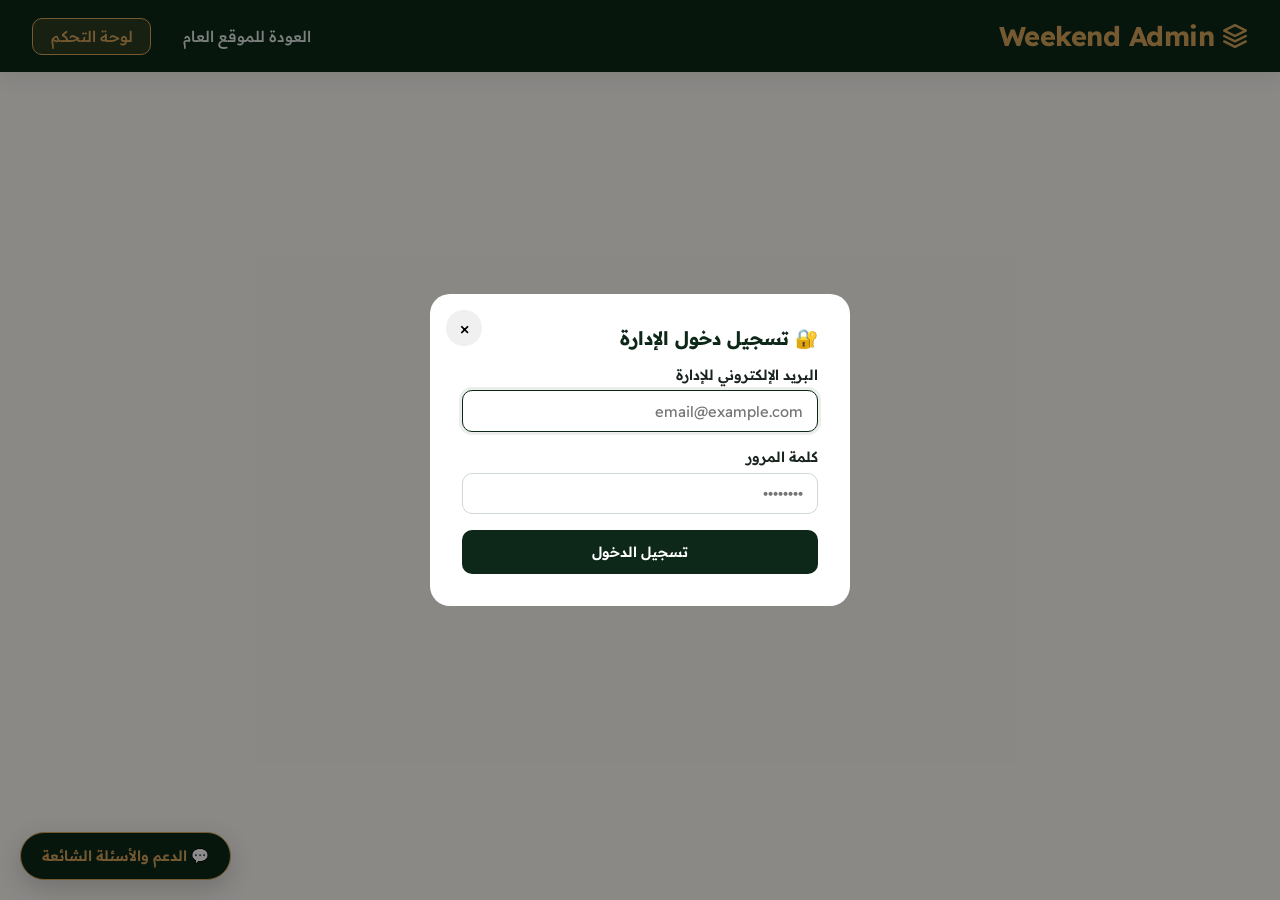
==== commit fe5a32d0: "Implement Owner Portal and Approval Management Added Owner Portal and Approvals Tab with functionali" ====
--- a/admin.html
+++ b/admin.html
@@ -532,6 +532,7 @@
                         <li class="sidebar-item" data-action="admin-tab" data-tab="dash-bookings"><span>📅</span> <span data-key="sbBookings">الحجوزات والطلبات</span></li>
                         <li class="sidebar-item" data-action="admin-tab" data-tab="dash-promos"><span>🎁</span> <span data-key="sbPromos">الخصومات والكوبونات</span></li>
                         <li class="sidebar-item" data-action="admin-tab" data-tab="dash-reviews"><span>⭐</span> <span data-key="sbReviews">مراجعة التقييمات</span></li>
+                        <li class="sidebar-item" data-action="admin-tab" data-tab="dash-owners"><span>🔑</span> <span>بوابة الملّاك والطلبات</span></li>
                     </ul>
                 </div>
                 <div class="sidebar-footer">
@@ -710,6 +711,20 @@
                                     <div class="form-group" style="flex:1;margin-bottom:0;"><label>خط الطول Longitude (يُملأ تلقائياً)</label><input type="number" step="any" min="-180" max="180" class="form-control" id="adm-v-lng" placeholder="35.8500"></div>
                                 </div>
                             </div>
+                            <div class="form-row" style="background:#FFF9EF;border:1.5px solid #E5C384;border-radius:12px;padding:0.85rem;margin-bottom:1rem;">
+                                <div class="form-group" style="flex:1;margin-bottom:0;">
+                                    <label for="adm-v-owner-phone" style="color:var(--primary-dark);">📞 رقم صاحب المنشأة / الملعب (إجباري — يظهر بعد تأكيد الحجز فقط)</label>
+                                    <input type="tel" class="form-control" id="adm-v-owner-phone" required maxlength="20" placeholder="مثال: 0791234567" style="direction:ltr;">
+                                </div>
+                                <div class="form-group" style="flex:1;margin-bottom:0;">
+                                    <label for="adm-v-guard-phone" style="color:var(--primary-dark);">🛡️ رقم الحارس / المسؤول (إجباري — يظهر بعد تأكيد الحجز فقط)</label>
+                                    <input type="tel" class="form-control" id="adm-v-guard-phone" required maxlength="20" placeholder="مثال: 0781234567" style="direction:ltr;">
+                                </div>
+                                <div class="form-group" style="flex:1;margin-bottom:0;">
+                                    <label for="adm-v-owner-pin" style="color:#0D47A1;">🔑 رمز دخول بوابة الملّاك /owner (4–10 أرقام)</label>
+                                    <input type="text" class="form-control" id="adm-v-owner-pin" maxlength="20" placeholder="مثال: 482910 (اختياري)" style="direction:ltr;">
+                                </div>
+                            </div>
                             <div class="form-row">
                                 <div class="form-group" style="flex:1;"><label>🛡️ مبلغ التأمين المسترد عند الوصول (د.أ — اتركه 0 إن لم يوجد)</label><input type="number" step="1" min="0" max="5000" value="0" class="form-control" id="adm-v-security-deposit" placeholder="مثال: 50"></div>
                                 <div class="form-group" style="flex:1;display:flex;align-items:flex-end;padding-bottom:8px;"><label style="display:flex;align-items:center;gap:8px;cursor:pointer;font-weight:700;color:var(--success);margin:0;"><input type="checkbox" id="adm-v-verified" checked style="width:18px;height:18px;accent-color:var(--primary-dark);"> ✅ منشأة موثّقة ومعايَنة من فريق Weekend</label></div>
@@ -813,6 +828,20 @@
                                 <div class="form-row" style="margin-bottom:0;">
                                     <div class="form-group" style="flex:1;margin-bottom:0;"><label>خط العرض Latitude</label><input type="number" step="any" min="-90" max="90" class="form-control" id="adm-t-lat" placeholder="31.9510"></div>
                                     <div class="form-group" style="flex:1;margin-bottom:0;"><label>خط الطول Longitude</label><input type="number" step="any" min="-180" max="180" class="form-control" id="adm-t-lng" placeholder="35.9270"></div>
+                                </div>
+                            </div>
+                            <div class="form-row" style="background:#FFF9EF;border:1.5px solid #E5C384;border-radius:12px;padding:0.85rem;margin-bottom:1rem;">
+                                <div class="form-group" style="flex:1;margin-bottom:0;">
+                                    <label for="adm-t-owner-phone" style="color:var(--primary-dark);">📞 رقم صاحب الباص / المكتب (إجباري — يظهر بعد تأكيد الحجز فقط)</label>
+                                    <input type="tel" class="form-control" id="adm-t-owner-phone" required maxlength="20" placeholder="مثال: 0791234567" style="direction:ltr;">
+                                </div>
+                                <div class="form-group" style="flex:1;margin-bottom:0;">
+                                    <label for="adm-t-guard-phone" style="color:var(--primary-dark);">🛡️ رقم السائق / المنسّق (إجباري — يظهر بعد تأكيد الحجز فقط)</label>
+                                    <input type="tel" class="form-control" id="adm-t-guard-phone" required maxlength="20" placeholder="مثال: 0781234567" style="direction:ltr;">
+                                </div>
+                                <div class="form-group" style="flex:1;margin-bottom:0;">
+                                    <label for="adm-t-owner-pin" style="color:#0D47A1;">🔑 رمز دخول بوابة الملّاك /owner (4–10 أرقام)</label>
+                                    <input type="text" class="form-control" id="adm-t-owner-pin" maxlength="20" placeholder="مثال: 482910 (اختياري)" style="direction:ltr;">
                                 </div>
                             </div>
                             <div class="form-row">
@@ -1069,6 +1098,67 @@
                         </div>
                     </div>
                 </div>
+                <!-- Owner Portal & Approvals Tab -->
+                <div id="dash-owners" class="admin-tab-page">
+                    <div class="admin-box" style="background:linear-gradient(135deg,#FFF9EF,#FFFDF9);border:1.5px solid var(--accent-gold);">
+                        <h3 class="admin-section-title" style="margin-bottom:0.4rem;">📬 طلبات تعديل وقفل المواعيد من الملّاك (بانتظار موافقتك)</h3>
+                        <p style="color:var(--text-muted);font-size:0.86rem;margin-bottom:1rem;">لا يُنشر أي تعديل سعر أو صورة أو قفل موعد من المالك على الموقع إلا بعد ضغطك على «موافقة وتطبيق» من هنا:</p>
+                        <div class="table-card" style="margin-bottom:0;">
+                            <table class="admin-table">
+                                <thead><tr><th>المنشأة</th><th>المالك</th><th>تفاصيل الطلب</th><th>الحالة</th><th>قرار الإدارة</th></tr></thead>
+                                <tbody id="admin-owner-requests-table"></tbody>
+                            </table>
+                        </div>
+                    </div>
+
+                    <div class="admin-box">
+                        <h3 class="admin-section-title" style="margin-bottom:0.4rem;">🔑 إنشاء / تحديث حساب دخول لمالك منشأة (إعطاء الرقم والرمز)</h3>
+                        <p style="color:var(--text-muted);font-size:0.86rem;margin-bottom:1rem;">اختر المنشأة وحدد رقم هاتف المالك ورمز الدخول (PIN)، ثم أرسل له بيانات الدخول مباشرة على واتساب:</p>
+                        <form id="admin-create-owner-form">
+                            <div class="form-row">
+                                <div class="form-group" style="flex:1.4;">
+                                    <label for="ao-facility">1. المنشأة</label>
+                                    <select class="form-control" id="ao-facility" required></select>
+                                </div>
+                                <div class="form-group" style="flex:1;">
+                                    <label for="ao-name">2. اسم صاحب المنشأة</label>
+                                    <input type="text" class="form-control" id="ao-name" required maxlength="80" placeholder="مثال: أبو محمد">
+                                </div>
+                                <div class="form-group" style="flex:1;">
+                                    <label for="ao-phone">3. رقم الهاتف للدخول</label>
+                                    <input type="tel" class="form-control" id="ao-phone" required maxlength="20" placeholder="0791234567" style="direction:ltr;">
+                                </div>
+                                <div class="form-group" style="flex:1.2;">
+                                    <label for="ao-pin">4. رمز الدخول (PIN)</label>
+                                    <div style="display:flex;gap:6px;">
+                                        <input type="text" class="form-control" id="ao-pin" required minlength="4" maxlength="20" placeholder="مثال: 482910" style="direction:ltr;flex:1;">
+                                        <button type="button" class="btn-details" id="btn-ao-gen-pin" style="margin:0;padding:0 0.75rem;white-space:nowrap;" title="توليد رمز عشوائي">🎲 عشوائي</button>
+                                    </div>
+                                </div>
+                            </div>
+                            <button type="submit" class="btn-action" id="btn-ao-submit" style="width:100%;padding:0.8rem;">💾 حفظ وتفعيل حساب المالك وتجهيز رسالة واتساب</button>
+                        </form>
+                        <div id="ao-share-box" style="display:none;margin-top:1rem;background:#E8F5E9;border:1.5px solid #66BB6A;border-radius:12px;padding:1rem;">
+                            <div style="font-weight:700;color:#1B5E20;margin-bottom:6px;">✅ تم تفعيل الحساب بنجاح! يمكنك إرسال بيانات الدخول للمالك الآن:</div>
+                            <pre id="ao-share-text" style="white-space:pre-wrap;font-family:inherit;font-size:0.85rem;background:#fff;padding:0.75rem;border-radius:8px;border:1px solid #C8E6C9;margin-bottom:8px;color:var(--text-dark);"></pre>
+                            <div style="display:flex;gap:8px;flex-wrap:wrap;">
+                                <button type="button" class="btn-action" id="btn-ao-copy-creds" style="background:var(--primary-dark);">📋 نسخ البيانات</button>
+                                <a id="btn-ao-wa-creds" href="#" target="_blank" rel="noopener noreferrer" class="btn-wa-share" style="text-decoration:none;">💬 إرسال للمالك عبر واتساب</a>
+                            </div>
+                        </div>
+                    </div>
+
+                    <div class="admin-box">
+                        <h3 class="admin-section-title">👥 حسابات الملّاك المفعّلة حالياً</h3>
+                        <div class="table-card" style="margin-bottom:0;">
+                            <table class="admin-table">
+                                <thead><tr><th>المنشأة</th><th>اسم المالك</th><th>رقم الهاتف</th><th>الحالة</th><th>الإجراءات</th></tr></thead>
+                                <tbody id="admin-owners-accounts-table"></tbody>
+                            </table>
+                        </div>
+                    </div>
+                </div>
+
             </div>
         </div>
     </div>
@@ -1266,6 +1356,82 @@
                     <input type="password" class="form-control" id="admin-pass-input" required autocomplete="current-password" placeholder="••••••••">
                 </div>
                 <button type="submit" class="btn-action" id="admin-login-submit-btn" style="width:100%;padding:0.8rem;">تسجيل الدخول</button>
+            </form>
+        </div>
+    </div>
+
+    <!-- Edit Booking Modal (Admin can edit any booking at any time) -->
+    <div id="edit-booking-modal" class="modal" role="dialog" aria-modal="true">
+        <div class="modal-content" style="max-width:560px;">
+            <button type="button" class="close-modal" data-action="close-modal" data-modal="edit-booking-modal" aria-label="إغلاق">&times;</button>
+            <h3 style="color:var(--primary-dark);margin-bottom:0.35rem;">✏️ تعديل بيانات وموعد الحجز</h3>
+            <p id="edit-b-subtitle" style="color:var(--text-muted);font-size:0.84rem;margin-bottom:1rem;"></p>
+            <form id="edit-booking-form">
+                <input type="hidden" id="edit-b-id" value="">
+                <input type="hidden" id="edit-b-category" value="farm">
+                <div class="form-row">
+                    <div class="form-group" style="flex:1;">
+                        <label for="edit-b-name">👤 اسم العميل</label>
+                        <input type="text" class="form-control" id="edit-b-name" required minlength="2" maxlength="100">
+                    </div>
+                    <div class="form-group" style="flex:1;">
+                        <label for="edit-b-phone">📞 رقم هاتف العميل</label>
+                        <input type="tel" class="form-control" id="edit-b-phone" required maxlength="20" style="direction:ltr;">
+                    </div>
+                </div>
+                <div class="form-row">
+                    <div class="form-group" style="flex:1;">
+                        <label for="edit-b-date">📅 تاريخ الحجز</label>
+                        <input type="date" class="form-control" id="edit-b-date" required>
+                    </div>
+                    <div class="form-group" style="flex:1;" id="edit-b-shift-group">
+                        <label for="edit-b-shift">🕒 الشفت / الفترة</label>
+                        <select class="form-control" id="edit-b-shift">
+                            <option value="morning">☀️ صباحي (00:00 - 12:00)</option>
+                            <option value="evening">🌙 مسائي (12:00 - 24:00)</option>
+                            <option value="fullday">🗓️ يوم كامل (00:00 - 24:00)</option>
+                        </select>
+                    </div>
+                </div>
+                <div class="form-row" id="edit-b-hours-group" style="display:none;">
+                    <div class="form-group" style="flex:1;">
+                        <label for="edit-b-hour-from">⏰ ساعة البدء (من 6 إلى 22)</label>
+                        <input type="number" class="form-control" id="edit-b-hour-from" min="0" max="23">
+                    </div>
+                    <div class="form-group" style="flex:1;">
+                        <label for="edit-b-hour-to">⏰ ساعة الانتهاء (حتى 24)</label>
+                        <input type="number" class="form-control" id="edit-b-hour-to" min="1" max="24">
+                    </div>
+                </div>
+                <div class="form-row">
+                    <div class="form-group" style="flex:1;">
+                        <label for="edit-b-total">💰 المبلغ الإجمالي (JOD)</label>
+                        <input type="number" step="0.01" min="1" max="100000" class="form-control" id="edit-b-total" required>
+                    </div>
+                    <div class="form-group" style="flex:1;">
+                        <label for="edit-b-deposit">💳 العربون (JOD)</label>
+                        <input type="number" step="0.01" min="0.5" max="100000" class="form-control" id="edit-b-deposit" required>
+                    </div>
+                    <div class="form-group" style="flex:1;">
+                        <label for="edit-b-status">📌 حالة الحجز</label>
+                        <select class="form-control" id="edit-b-status">
+                            <option value="pending">⏳ بانتظار التأكيد</option>
+                            <option value="confirmed">✅ مؤكد</option>
+                            <option value="rejected">❌ ملغى / مرفوض</option>
+                        </select>
+                    </div>
+                </div>
+                <div class="form-group">
+                    <label for="edit-b-details">📝 تفاصيل الحجز (تظهر في تذكرة العميل)</label>
+                    <input type="text" class="form-control" id="edit-b-details" required maxlength="490">
+                </div>
+                <div id="edit-b-resolve-req-wrap" style="display:none;background:#E8F5E9;border:1px solid #A5D6A7;border-radius:10px;padding:0.7rem 0.9rem;margin-bottom:1rem;">
+                    <label style="display:flex;align-items:center;gap:8px;cursor:pointer;font-size:0.85rem;font-weight:700;color:#1B5E20;margin:0;">
+                        <input type="checkbox" id="edit-b-resolve-req" checked style="width:17px;height:17px;accent-color:var(--primary-dark);">
+                        ✅ اعتماد وإغلاق طلب تعديل الموعد المرسل من العميل تلقائياً
+                    </label>
+                </div>
+                <button type="submit" class="btn-action" id="edit-b-submit-btn" style="width:100%;padding:0.85rem;">💾 حفظ التعديلات وتحديث التذكرة</button>
             </form>
         </div>
     </div>
@@ -2071,8 +2237,24 @@
                         return it;
                     });
                     safeSetStorage('wknd_facilities_cache', JSON.stringify(items.filter(i => i.active)));
-                }
-
+                // جلب أرقام أصحاب المنشآت والحراس (محمية للأدمن فقط في جدول facility_contacts)
+                if (isAdminLoggedIn && Array.isArray(items) && items.length > 0) {
+                    try {
+                        const { data: contactsData } = await db.from('facility_contacts').select('facility_id,owner_phone,guard_phone');
+                        if (Array.isArray(contactsData)) {
+                            const cMap = new Map(contactsData.map(c => [Number(c.facility_id), c]));
+                            items.forEach(it => {
+                                const c = cMap.get(it.id);
+                                it.ownerPhone = c ? String(c.owner_phone || '') : '';
+                                it.guardPhone = c ? String(c.guard_phone || '') : '';
+                            });
+                        }
+                    } catch (e) {}
+                }
+
+                }
+
+                if (isAdminLoggedIn) { await loadAdminOwnersData(); }
                 if (isAdminLoggedIn && !admBookRes.error && Array.isArray(admBookRes.data)) {
                     pendingBookings = admBookRes.data.filter(b => b.status === 'pending').map(rowToBooking);
                     confirmedBookings = admBookRes.data.filter(b => b.status === 'confirmed').map(rowToBooking);
@@ -3755,6 +3937,10 @@
                 cancelEn      = document.getElementById('adm-v-cancel-en').value.trim();
                 var secDepVal = parseFloat(document.getElementById('adm-v-security-deposit')?.value) || 0;
                 var isVerVal  = document.getElementById('adm-v-verified')?.checked !== false;
+                var ownerPhoneVal = normalizePhone(document.getElementById('adm-v-owner-phone')?.value || '');
+                var guardPhoneVal = normalizePhone(document.getElementById('adm-v-guard-phone')?.value || '');
+                var ownerPinVal   = (document.getElementById('adm-v-owner-pin')?.value || '').trim();
+                if (!isValidPhone(ownerPhoneVal) || !isValidPhone(guardPhoneVal)) { showToast('⚠️ يرجى إدخال رقم صاحب المنشأة ورقم الحارس بشكل صحيح (إجباري)'); return; }
                 amenities     = ['featured','private_screened','families_only','youth_allowed','events_allowed','pool','bbq','wifi','heating','outdoor'].filter(a => document.getElementById(`adm-v-am-${a}`)?.checked);
             } else {
                 category       = 'transport';
@@ -3781,6 +3967,10 @@
                 lng           = document.getElementById('adm-t-lng').value.trim();
                 cancelAr      = document.getElementById('adm-t-cancel').value.trim();
                 cancelEn      = document.getElementById('adm-t-cancel-en').value.trim();
+                var ownerPhoneVal = normalizePhone(document.getElementById('adm-t-owner-phone')?.value || '');
+                var guardPhoneVal = normalizePhone(document.getElementById('adm-t-guard-phone')?.value || '');
+                var ownerPinVal   = (document.getElementById('adm-t-owner-pin')?.value || '').trim();
+                if (!isValidPhone(ownerPhoneVal) || !isValidPhone(guardPhoneVal)) { showToast('⚠️ يرجى إدخال رقم صاحب المركبة ورقم السائق بشكل صحيح (إجباري)'); return; }
                 amenities     = ['featured','wifi','heating','outdoor'].filter(a => document.getElementById(`adm-t-am-${a}`)?.checked);
             }
 
@@ -3854,8 +4044,12 @@
                     return;
                 }
                 if (idx !== -1 && data) {
+                    await db.from('facility_contacts').upsert({ facility_id: editingId, owner_phone: ownerPhoneVal, guard_phone: guardPhoneVal, updated_at: new Date().toISOString() });
+                    if (typeof ownerPinVal !== 'undefined' && ownerPinVal.length >= 4) { await db.rpc('admin_set_owner_access', { p_facility_id: editingId, p_owner_phone: ownerPhoneVal, p_owner_name: nameAr, p_pin: ownerPinVal }); }
                     const updated = rowToItem(data);
                     updated.reviews = items[idx].reviews || [];
+                    updated.ownerPhone = ownerPhoneVal;
+                    updated.guardPhone = guardPhoneVal;
                     items[idx] = updated;
                 }
                 editingItemId = null;
@@ -3869,7 +4063,14 @@
                     showToast('❌ تعذر إضافة المنشأة: ' + (error.message || ''));
                     return;
                 }
-                if (data) items.push(rowToItem(data));
+                if (data) {
+                    await db.from('facility_contacts').upsert({ facility_id: Number(data.id), owner_phone: ownerPhoneVal, guard_phone: guardPhoneVal, updated_at: new Date().toISOString() });
+                    if (typeof ownerPinVal !== 'undefined' && ownerPinVal.length >= 4) { await db.rpc('admin_set_owner_access', { p_facility_id: Number(data.id), p_owner_phone: ownerPhoneVal, p_owner_name: nameAr, p_pin: ownerPinVal }); }
+                    const createdIt = rowToItem(data);
+                    createdIt.ownerPhone = ownerPhoneVal;
+                    createdIt.guardPhone = guardPhoneVal;
+                    items.push(createdIt);
+                }
                 showToast('✅ تم إضافة المنشأة بنجاح');
                 if (formType === 'venue') {
                     document.getElementById('add-venue-form').reset();
@@ -3930,6 +4131,8 @@
                 if (document.getElementById('adm-t-map-url')) {
                     document.getElementById('adm-t-map-url').value = item.mapUrl || ((item.lat !== null && item.lng !== null) ? `https://www.google.com/maps?q=${item.lat},${item.lng}` : '');
                 }
+                if (document.getElementById('adm-t-owner-phone')) document.getElementById('adm-t-owner-phone').value = item.ownerPhone || '';
+                if (document.getElementById('adm-t-guard-phone')) document.getElementById('adm-t-guard-phone').value = item.guardPhone || '';
                 document.getElementById('adm-t-cancel').value       = item.cancelPolicyAr || '';
                 document.getElementById('adm-t-cancel-en').value    = item.cancelPolicyEn || '';
                 ['featured','wifi','heating','outdoor'].forEach(a => {
@@ -3973,6 +4176,8 @@
                     document.getElementById('adm-v-map-url').value = item.mapUrl || ((item.lat !== null && item.lng !== null) ? `https://www.google.com/maps?q=${item.lat},${item.lng}` : '');
                 }
                 setTimeout(() => initOrUpdateAdminMapPicker(), 120);
+                if (document.getElementById('adm-v-owner-phone')) document.getElementById('adm-v-owner-phone').value = item.ownerPhone || '';
+                if (document.getElementById('adm-v-guard-phone')) document.getElementById('adm-v-guard-phone').value = item.guardPhone || '';
                 if (document.getElementById('adm-v-security-deposit')) document.getElementById('adm-v-security-deposit').value = item.securityDeposit ?? 0;
                 if (document.getElementById('adm-v-verified')) document.getElementById('adm-v-verified').checked = item.isVerified !== false;
                 document.getElementById('adm-v-cancel').value       = item.cancelPolicyAr || '';
@@ -4100,6 +4305,7 @@
                         <td>
                             <div class="action-menu-inline">
                                 <button type="button" class="icon-btn approve" title="تأكيد الحجز" data-action="approve-booking" data-id="${b.id}">✓</button>
+                                <button type="button" class="icon-btn edit-btn" title="تعديل بيانات وموعد الحجز" data-action="edit-booking" data-id="${b.id}">✏️</button>
                                 <button type="button" class="icon-btn edit-btn" title="عرض تذكرة الحجز" data-action="open-admin-ticket" data-id="${b.id}">🎫</button>
                                 <a href="${waUrl}" target="_blank" rel="noopener noreferrer" class="icon-btn whatsapp" title="واتساب">💬</a>
                                 <button type="button" class="icon-btn danger" title="رفض الطلب (حفظ بالسجل)" data-action="reject-booking" data-id="${b.id}">✕</button>
@@ -4137,6 +4343,7 @@
                                 <button type="button" class="icon-btn danger" title="إلغاء القفل وفتح الموعد في التقويم فوراً" data-action="delete-booking" data-id="${b.id}">🔓</button>
                            </div>`
                         : `<div class="action-menu-inline">
+                                <button type="button" class="icon-btn edit-btn" title="تعديل بيانات وموعد الحجز" data-action="edit-booking" data-id="${b.id}">✏️</button>
                                 <button type="button" class="icon-btn edit-btn" title="عرض تذكرة الحجز" data-action="open-admin-ticket" data-id="${b.id}">🎫</button>
                                 <a href="${waUrl}" target="_blank" rel="noopener noreferrer" class="icon-btn whatsapp" title="واتساب">💬</a>
                                 <button type="button" class="icon-btn danger" title="إلغاء الحجز وتحرير الموعد" data-action="reject-booking" data-id="${b.id}">✕</button>
@@ -4285,6 +4492,7 @@
                             <td>
                                 <div class="action-menu-inline" style="align-items:center;">
                                     ${isConfirmed ? '<span class="badge-status active">✅ مؤكد</span>' : `<button type="button" class="icon-btn approve" title="تأكيد" data-action="approve-booking" data-id="${b.id}">✓</button>`}
+                                    <button type="button" class="icon-btn edit-btn" title="تعديل بيانات وموعد الحجز" data-action="edit-booking" data-id="${b.id}">✏️</button>
                                     <a href="${waUrl}" target="_blank" rel="noopener noreferrer" class="icon-btn whatsapp" title="واتساب">💬</a>
                                     <button type="button" class="icon-btn danger" title="رفض / إلغاء" data-action="reject-booking" data-id="${b.id}">✕</button>
                                     <button type="button" class="icon-btn danger" title="حذف نهائي" data-action="delete-booking" data-id="${b.id}">🗑️</button>
@@ -4331,6 +4539,7 @@
             const totalRev = realConfirmed.reduce((s, b) => s + (Number(b.deposit) || 0), 0);
             document.getElementById('stat-total-revenue').textContent  = `${totalRev.toFixed(2)} JOD`;
             renderAdminPromosSection();
+            renderAdminOwnersTab();
             populateQuickBlockFacilitiesDropdown();
             renderTelegramSettingsUI();
             if (document.getElementById('dash-listings')?.classList.contains('active')) {
@@ -4519,6 +4728,302 @@
             openImageModal(raw, 'صورة وصل تحويل CliQ');
         }
 
+        
+        
+        let adminOwnerAccounts = [];
+        let adminOwnerRequests = [];
+
+        async function loadAdminOwnersData() {
+            if (!db || !isAdminLoggedIn) return;
+            try {
+                const [accRes, reqRes] = await Promise.all([
+                    db.from('facility_owners').select('*').order('id', { ascending: false }),
+                    db.from('owner_change_requests').select('*').order('id', { ascending: false }).limit(60)
+                ]);
+                adminOwnerAccounts = (!accRes.error && Array.isArray(accRes.data)) ? accRes.data : [];
+                adminOwnerRequests = (!reqRes.error && Array.isArray(reqRes.data)) ? reqRes.data : [];
+            } catch (e) {}
+        }
+
+        function renderAdminOwnersTab() {
+            const facSel = document.getElementById('ao-facility');
+            if (facSel) {
+                const prev = facSel.value;
+                facSel.innerHTML = items.map(it => `<option value="${it.id}">${escapeHtml(it.nameAr)}</option>`).join('') || '<option value="">لا توجد منشآت</option>';
+                if (prev && items.some(i => String(i.id) === prev)) facSel.value = prev;
+            }
+
+            // Requests Table
+            const reqTbody = document.getElementById('admin-owner-requests-table');
+            if (reqTbody) {
+                if (!adminOwnerRequests.length) {
+                    reqTbody.innerHTML = '<tr><td colspan="5" style="text-align:center;color:var(--text-muted);padding:1.5rem;">لا توجد طلبات تعديل من الملّاك حالياً</td></tr>';
+                } else {
+                    reqTbody.innerHTML = adminOwnerRequests.map(r => {
+                        const fac = items.find(i => i.id === Number(r.facility_id));
+                        const facName = fac ? fac.nameAr : ('#' + r.facility_id);
+                        const stBadge = r.status === 'pending'
+                            ? '<span class="badge-status editing">⏳ بانتظار موافقتك</span>'
+                            : (r.status === 'approved' ? '<span class="badge-status active">✅ تمت الموافقة والتطبيق</span>' : '<span class="badge-status inactive">❌ مرفوض</span>');
+                        const actions = r.status === 'pending'
+                            ? `<div class="action-menu-inline">
+                                <button type="button" class="icon-btn approve" title="موافقة وتطبيق التعديل فوراً" data-action="resolve-owner-req" data-decision="approved" data-id="${r.id}">✓</button>
+                                <button type="button" class="icon-btn danger" title="رفض الطلب" data-action="resolve-owner-req" data-decision="rejected" data-id="${r.id}">✕</button>
+                               </div>`
+                            : '<small style="color:var(--text-muted);">مُعالَج</small>';
+                        return `<tr>
+                            <td><strong>${escapeHtml(facName)}</strong></td>
+                            <td>${escapeHtml(r.owner_name || '')}<br><small style="direction:ltr;display:inline-block;">${escapeHtml(r.owner_phone || '')}</small></td>
+                            <td><small>${escapeHtml(r.summary_ar || '')}</small></td>
+                            <td>${stBadge}</td>
+                            <td>${actions}</td>
+                        </tr>`;
+                    }).join('');
+                }
+            }
+
+            // Accounts Table
+            const accTbody = document.getElementById('admin-owners-accounts-table');
+            if (accTbody) {
+                if (!adminOwnerAccounts.length) {
+                    accTbody.innerHTML = '<tr><td colspan="5" style="text-align:center;color:var(--text-muted);padding:1.5rem;">لم تقم بإنشاء حسابات ملّاك بعد — استخدم النموذج أعلاه لإنشاء أول حساب</td></tr>';
+                } else {
+                    accTbody.innerHTML = adminOwnerAccounts.map(a => {
+                        const fac = items.find(i => i.id === Number(a.facility_id));
+                        const facName = fac ? fac.nameAr : ('#' + a.facility_id);
+                        return `<tr>
+                            <td><strong>${escapeHtml(facName)}</strong></td>
+                            <td>${escapeHtml(a.owner_name || '')}</td>
+                            <td style="direction:ltr;text-align:right;">${escapeHtml(a.owner_phone || '')}</td>
+                            <td>${a.active ? '<span class="badge-status active">نشط ✅</span>' : '<span class="badge-status inactive">موقوف ⏸️</span>'}</td>
+                            <td>
+                                <div class="action-menu-inline">
+                                    <button type="button" class="icon-btn" title="تفعيل / إيقاف الحساب" data-action="toggle-owner-acc" data-id="${a.id}">${a.active ? '⏸️' : '▶️'}</button>
+                                    <button type="button" class="icon-btn danger" title="حذف الحساب" data-action="delete-owner-acc" data-id="${a.id}">🗑️</button>
+                                </div>
+                            </td>
+                        </tr>`;
+                    }).join('');
+                }
+            }
+        }
+
+        async function handleAdminCreateOwnerSubmit(e) {
+            e.preventDefault();
+            if (!db || !isAdminLoggedIn) return;
+            const facId = Number(document.getElementById('ao-facility').value);
+            const name  = document.getElementById('ao-name').value.trim();
+            const phone = normalizePhone(document.getElementById('ao-phone').value);
+            const pin   = document.getElementById('ao-pin').value.trim();
+            const fac   = items.find(i => i.id === facId);
+
+            if (!facId || !isValidPhone(phone) || pin.length < 4) {
+                showToast('⚠️ يرجى التحقق من المنشأة ورقم الهاتف ورمز الدخول (4 أرقام على الأقل)');
+                return;
+            }
+            const btn = document.getElementById('btn-ao-submit');
+            if (btn) btn.disabled = true;
+            try {
+                const { error } = await db.rpc('admin_set_owner_access', {
+                    p_facility_id: facId, p_owner_phone: phone, p_owner_name: name, p_pin: pin
+                });
+                if (error) { showToast('❌ ' + error.message); return; }
+
+                const ownerUrl = `${window.location.origin}/owner`;
+                const shareMsg = `مرحباً ${name} 👋\nتم تفعيل حسابك في بوابة ملّاك منصة Weekend لمنشأة (${fac ? fac.nameAr : ''}):\n🔗 الرابط: ${ownerUrl}\n📞 رقم الهاتف: ${phone}\n🔐 رمز الدخول (PIN): ${pin}\n\nيمكنك من خلالها متابعة حجوزاتك وإرسال طلبات قفل المواعيد وتعديل الأسعار لتعتمدها الإدارة فوراً.`;
+                document.getElementById('ao-share-text').textContent = shareMsg;
+                document.getElementById('btn-ao-wa-creds').href = `https://wa.me/${toWhatsAppPhone(phone)}?text=${encodeURIComponent(shareMsg)}`;
+                document.getElementById('ao-share-box').style.display = 'block';
+
+                await loadAdminOwnersData();
+                renderAdminOwnersTab();
+                showToast('✅ تم إنشاء/تحديث حساب المالك بنجاح!');
+            } finally { if (btn) btn.disabled = false; }
+        }
+
+        async function resolveAdminOwnerRequest(reqId, decision) {
+            if (!db || !isAdminLoggedIn) return;
+            let note = '';
+            if (decision === 'rejected') {
+                note = prompt('سبب الرفض (اختياري — سيظهر للمالك):', '') || '';
+            } else if (!confirm('هل توافق على تطبيق هذا التعديل على الموقع فوراً؟')) {
+                return;
+            }
+            const { error } = await db.rpc('admin_resolve_owner_request', {
+                p_request_id: Number(reqId), p_decision: decision, p_admin_note: note
+            });
+            if (error) {
+                showToast(error.code === '23P01' ? '⛔ تعذر القفل لوجود حجز متعارض في نفس الموعد' : '❌ ' + error.message);
+                return;
+            }
+            await loadFromDatabase();
+            await loadAdminOwnersData();
+            renderAdminPanel();
+            showToast(decision === 'approved' ? '✅ تمت الموافقة وتطبيق التعديل على الموقع فوراً!' : 'تم رفض طلب المالك');
+        }
+
+        async function toggleAdminOwnerAccount(accId) {
+            const acc = adminOwnerAccounts.find(x => Number(x.id) === Number(accId));
+            if (!acc || !db) return;
+            const { error } = await db.from('facility_owners').update({ active: !acc.active }).eq('id', acc.id);
+            if (error) { showToast('❌ تعذر تحديث الحالة'); return; }
+            await loadAdminOwnersData();
+            renderAdminOwnersTab();
+            showToast(!acc.active ? '▶️ تم تفعيل حساب المالك' : '⏸️ تم إيقاف حساب المالك');
+        }
+
+        async function deleteAdminOwnerAccount(accId) {
+            if (!db || !confirm('هل أنت متأكد من حذف حساب دخول هذا المالك؟')) return;
+            const { error } = await db.from('facility_owners').delete().eq('id', Number(accId));
+            if (error) { showToast('❌ تعذر الحذف'); return; }
+            await loadAdminOwnersData();
+            renderAdminOwnersTab();
+            showToast('🗑️ تم حذف حساب المالك');
+        }
+
+        function openEditBookingModal(bookingId) {
+            const numId = Number(bookingId);
+            const b = [...pendingBookings, ...confirmedBookings, ...archivedBookings].find(x => x.id === numId);
+            if (!b) { showToast('⚠️ لم يتم العثور على الحجز'); return; }
+            const fac = items.find(i => i.id === Number(b.itemId));
+            const cat = fac ? fac.category : (b.shiftType ? 'farm' : (b.hourFrom > 0 || b.hourTo < 24 ? 'field' : 'transport'));
+
+            document.getElementById('edit-b-id').value = b.id;
+            document.getElementById('edit-b-category').value = cat;
+            document.getElementById('edit-b-subtitle').textContent = `التذكرة #${b.ticketCode || ('WKND-' + b.id)} — ${b.itemNameAr || 'منشأة'}`;
+            document.getElementById('edit-b-name').value = b.clientName || '';
+            document.getElementById('edit-b-phone').value = b.phone || '';
+            document.getElementById('edit-b-date').value = b.bookingDate || '';
+            document.getElementById('edit-b-total').value = Number(b.total || 1).toFixed(2);
+            document.getElementById('edit-b-deposit').value = Number(b.deposit || 1).toFixed(2);
+            document.getElementById('edit-b-status').value = ['pending', 'confirmed', 'rejected'].includes(b.status) ? b.status : 'pending';
+            document.getElementById('edit-b-details').value = b.details || '';
+
+            const shiftGrp = document.getElementById('edit-b-shift-group');
+            const hoursGrp = document.getElementById('edit-b-hours-group');
+            if (cat === 'farm') {
+                shiftGrp.style.display = 'block';
+                hoursGrp.style.display = 'none';
+                document.getElementById('edit-b-shift').value = b.shiftType || (b.hourFrom === 12 ? 'evening' : (b.hourTo === 12 ? 'morning' : 'fullday'));
+            } else if (cat === 'field') {
+                shiftGrp.style.display = 'none';
+                hoursGrp.style.display = 'flex';
+                document.getElementById('edit-b-hour-from').value = b.hourFrom ?? 18;
+                document.getElementById('edit-b-hour-to').value = b.hourTo ?? 20;
+            } else {
+                shiftGrp.style.display = 'none';
+                hoursGrp.style.display = 'none';
+            }
+
+            const reqWrap = document.getElementById('edit-b-resolve-req-wrap');
+            if (reqWrap) {
+                reqWrap.style.display = b.changeRequestStatus === 'pending' ? 'block' : 'none';
+                const cb = document.getElementById('edit-b-resolve-req');
+                if (cb) cb.checked = true;
+            }
+            openModalSafely('edit-booking-modal');
+        }
+
+        function syncEditBookingDetailsPreview() {
+            const cat = document.getElementById('edit-b-category')?.value || 'farm';
+            const dt  = document.getElementById('edit-b-date')?.value || '';
+            const detInp = document.getElementById('edit-b-details');
+            if (!dt || !detInp) return;
+            if (cat === 'farm') {
+                const sh = document.getElementById('edit-b-shift')?.value || 'fullday';
+                detInp.value = `${dt} (${sh})`;
+            } else if (cat === 'field') {
+                const hf = parseInt(document.getElementById('edit-b-hour-from')?.value, 10) || 18;
+                const ht = parseInt(document.getElementById('edit-b-hour-to')?.value, 10) || (hf + 2);
+                const hrs = Math.max(1, ht - hf);
+                const lbl = hf < 12 ? `${hf}:00ص` : (hf === 12 ? '12:00ظ' : `${hf - 12}:00م`);
+                detInp.value = `${dt} — ${hrs} ساعة بدءاً من ${lbl}`;
+            } else {
+                // Replace leading YYYY-MM-DD in transport details while keeping passengers/km
+                const cur = detInp.value || '';
+                if (/^\d{4}-\d{2}-\d{2}/.test(cur)) {
+                    detInp.value = cur.replace(/^\d{4}-\d{2}-\d{2}/, dt);
+                } else {
+                    detInp.value = `${dt} — ${cur}`;
+                }
+            }
+        }
+
+        async function saveAdminBookingEdit(e) {
+            e.preventDefault();
+            if (!db || !isAdminLoggedIn) return;
+            const numId = Number(document.getElementById('edit-b-id').value);
+            const cat   = document.getElementById('edit-b-category').value;
+            const name  = document.getElementById('edit-b-name').value.trim();
+            const phone = normalizePhone(document.getElementById('edit-b-phone').value);
+            const bDate = document.getElementById('edit-b-date').value;
+            const total = parseFloat(document.getElementById('edit-b-total').value);
+            const dep   = parseFloat(document.getElementById('edit-b-deposit').value);
+            const status = document.getElementById('edit-b-status').value;
+            const details = document.getElementById('edit-b-details').value.trim();
+
+            if (name.length < 2 || !isValidPhone(phone) || !bDate || !details) {
+                showToast('⚠️ يرجى التأكد من صحة الاسم والهاتف والتاريخ والتفاصيل');
+                return;
+            }
+            if (!Number.isFinite(total) || total <= 0 || !Number.isFinite(dep) || dep <= 0 || dep > total) {
+                showToast('⚠️ يرجى التأكد أن العربون أكبر من 0 ولا يتجاوز المبلغ الإجمالي');
+                return;
+            }
+
+            let hourFrom = 0, hourTo = 24, shiftType = null;
+            if (cat === 'farm') {
+                shiftType = document.getElementById('edit-b-shift').value || 'fullday';
+                hourFrom = shiftType === 'evening' ? 12 : 0;
+                hourTo   = shiftType === 'morning' ? 12 : 24;
+            } else if (cat === 'field') {
+                hourFrom = parseInt(document.getElementById('edit-b-hour-from').value, 10);
+                hourTo   = parseInt(document.getElementById('edit-b-hour-to').value, 10);
+                if (!Number.isFinite(hourFrom) || !Number.isFinite(hourTo) || hourFrom < 0 || hourFrom >= 24 || hourTo <= hourFrom || hourTo > 24) {
+                    showToast('⚠️ ساعات الملعب غير صحيحة (ساعة الانتهاء يجب أن تكون بعد ساعة البدء وحتى 24)');
+                    return;
+                }
+            }
+
+            const payload = {
+                client_name: name,
+                phone: phone,
+                booking_date: bDate,
+                hour_from: hourFrom,
+                hour_to: hourTo,
+                shift_type: shiftType,
+                total: Number(total.toFixed(2)),
+                deposit: Number(dep.toFixed(2)),
+                status: status,
+                details: details
+            };
+
+            const reqWrap = document.getElementById('edit-b-resolve-req-wrap');
+            if (reqWrap && reqWrap.style.display !== 'none' && document.getElementById('edit-b-resolve-req')?.checked) {
+                payload.change_request_status = 'approved';
+            }
+
+            const btn = document.getElementById('edit-b-submit-btn');
+            if (btn) btn.disabled = true;
+            try {
+                const { error } = await db.from('bookings').update(payload).eq('id', numId);
+                if (error) {
+                    if (error.code === '23P01') {
+                        showToast('⛔ الموعد الجديد متعارض مع حجز آخر مؤكد أو قيد المراجعة في نفس التوقيت');
+                    } else {
+                        showToast('❌ تعذر حفظ التعديلات: ' + (error.message || ''));
+                    }
+                    return;
+                }
+                closeModal('edit-booking-modal');
+                await loadFromDatabase();
+                renderAdminPanel();
+                showToast('✅ تم تعديل بيانات وموعد الحجز وتحديث التذكرة بنجاح');
+            } finally {
+                if (btn) btn.disabled = false;
+            }
+        }
+
         async function resolveChangeRequest(bookingId, decision) {
             if (!db || !isAdminLoggedIn) return;
             const numId = Number(bookingId);
@@ -4546,7 +5051,7 @@
             const bg = b.changeRequestStatus === 'pending' ? '#FFF3E0' : '#F5F5F5';
             const border = b.changeRequestStatus === 'pending' ? '#FF9800' : '#DDD';
             const actions = b.changeRequestStatus === 'pending'
-                ? `<div style="margin-top:5px;display:flex;gap:6px;"><button type="button" class="copy-chip-btn" style="background:#E8F5E9;border-color:#2E7D32;color:#1B5E20;" data-action="resolve-change-req" data-decision="approved" data-id="${b.id}">✓ اعتماد الطلب</button><button type="button" class="copy-chip-btn" style="background:#FFEBEE;border-color:#D32F2F;color:#B71C1C;" data-action="resolve-change-req" data-decision="rejected" data-id="${b.id}">✕ رفض</button></div>`
+                ? `<div style="margin-top:5px;display:flex;gap:6px;"><button type="button" class="copy-chip-btn" style="background:#E3F2FD;border-color:#1565C0;color:#0D47A1;" data-action="edit-booking" data-id="${b.id}">✏️ تعديل الحجز</button><button type="button" class="copy-chip-btn" style="background:#E8F5E9;border-color:#2E7D32;color:#1B5E20;" data-action="resolve-change-req" data-decision="approved" data-id="${b.id}">✓ اعتماد</button><button type="button" class="copy-chip-btn" style="background:#FFEBEE;border-color:#D32F2F;color:#B71C1C;" data-action="resolve-change-req" data-decision="rejected" data-id="${b.id}">✕ رفض</button></div>`
                 : '';
             return `<div style="margin-top:6px;background:${bg};border:1px solid ${border};border-radius:8px;padding:6px 8px;font-size:0.78rem;"><strong>${label} (${st})</strong>${b.changeRequestNote ? `<div>📝 ${escapeHtml(b.changeRequestNote)}</div>` : ''}${actions}</div>`;
         }
@@ -5453,6 +5958,7 @@
             safeSetStorage('wknd_promos_fallback', JSON.stringify(promoCodes));
             cancelPromoEdit();
             renderAdminPromosSection();
+            renderAdminOwnersTab();
             if (document.getElementById('items-container')) liveSearch();
             showToast(editingId ? '✅ تم تحديث العرض / الكود بنجاح' : '✅ تم إضافة وتفعيل كود الخصم بنجاح');
         }
@@ -5502,6 +6008,7 @@
             }
             safeSetStorage('wknd_promos_fallback', JSON.stringify(promoCodes));
             renderAdminPromosSection();
+            renderAdminOwnersTab();
             if (document.getElementById('items-container')) liveSearch();
             showToast(p.active ? `▶️ تم تفعيل الكود (${p.code})` : `⏸️ تم إيقاف الكود (${p.code}) مؤقتاً`);
         }
@@ -5516,6 +6023,7 @@
             promoCodes = promoCodes.filter(x => x.id !== numId);
             safeSetStorage('wknd_promos_fallback', JSON.stringify(promoCodes));
             renderAdminPromosSection();
+            renderAdminOwnersTab();
             if (document.getElementById('items-container')) liveSearch();
             showToast('🗑️ تم حذف كود الخصم');
         }
@@ -6340,6 +6848,15 @@
             document.getElementById('btn-clear-promo')?.addEventListener('click', clearBookingPromoCode);
             document.getElementById('add-promo-form')?.addEventListener('submit', savePromoCode);
             document.getElementById('quick-block-form')?.addEventListener('submit', submitQuickBlockForm);
+            document.getElementById('edit-booking-form')?.addEventListener('submit', saveAdminBookingEdit);
+            document.getElementById('admin-create-owner-form')?.addEventListener('submit', handleAdminCreateOwnerSubmit);
+            document.getElementById('btn-ao-gen-pin')?.addEventListener('click', () => { document.getElementById('ao-pin').value = String(Math.floor(100000 + Math.random() * 900000)); });
+            document.getElementById('btn-ao-copy-creds')?.addEventListener('click', () => { const t = document.getElementById('ao-share-text')?.textContent || ''; if (t && navigator.clipboard) navigator.clipboard.writeText(t).then(() => showToast('📋 تم نسخ بيانات الدخول!')); });
+            document.getElementById('ao-facility')?.addEventListener('change', function() { const f = items.find(i => String(i.id) === this.value); if (f && f.ownerPhone && document.getElementById('ao-phone')) document.getElementById('ao-phone').value = f.ownerPhone; });
+            document.getElementById('edit-b-date')?.addEventListener('change', syncEditBookingDetailsPreview);
+            document.getElementById('edit-b-shift')?.addEventListener('change', syncEditBookingDetailsPreview);
+            document.getElementById('edit-b-hour-from')?.addEventListener('input', syncEditBookingDetailsPreview);
+            document.getElementById('edit-b-hour-to')?.addEventListener('input', syncEditBookingDetailsPreview);
             document.getElementById('telegram-config-form')?.addEventListener('submit', saveTelegramConfig);
             document.getElementById('adm-v-map-url')?.addEventListener('input', () => handleAdminMapUrlInput('venue'));
             document.getElementById('adm-t-map-url')?.addEventListener('input', () => handleAdminMapUrlInput('transport'));
@@ -6431,6 +6948,14 @@
                     deleteReview(Number(el.dataset.id));
                 } else if (action === 'preview-receipt') {
                     openPrivateReceiptModal(el.dataset.receipt);
+                } else if (action === 'resolve-owner-req') {
+                    resolveAdminOwnerRequest(Number(el.dataset.id), el.dataset.decision);
+                } else if (action === 'toggle-owner-acc') {
+                    toggleAdminOwnerAccount(Number(el.dataset.id));
+                } else if (action === 'delete-owner-acc') {
+                    deleteAdminOwnerAccount(Number(el.dataset.id));
+                } else if (action === 'edit-booking') {
+                    openEditBookingModal(Number(el.dataset.id));
                 } else if (action === 'resolve-change-req') {
                     resolveChangeRequest(Number(el.dataset.id), el.dataset.decision);
                 } else if (action === 'cal-nav') {
@@ -6552,4 +7077,4 @@
         });
     </script>
 </body>
-</html>+</html>
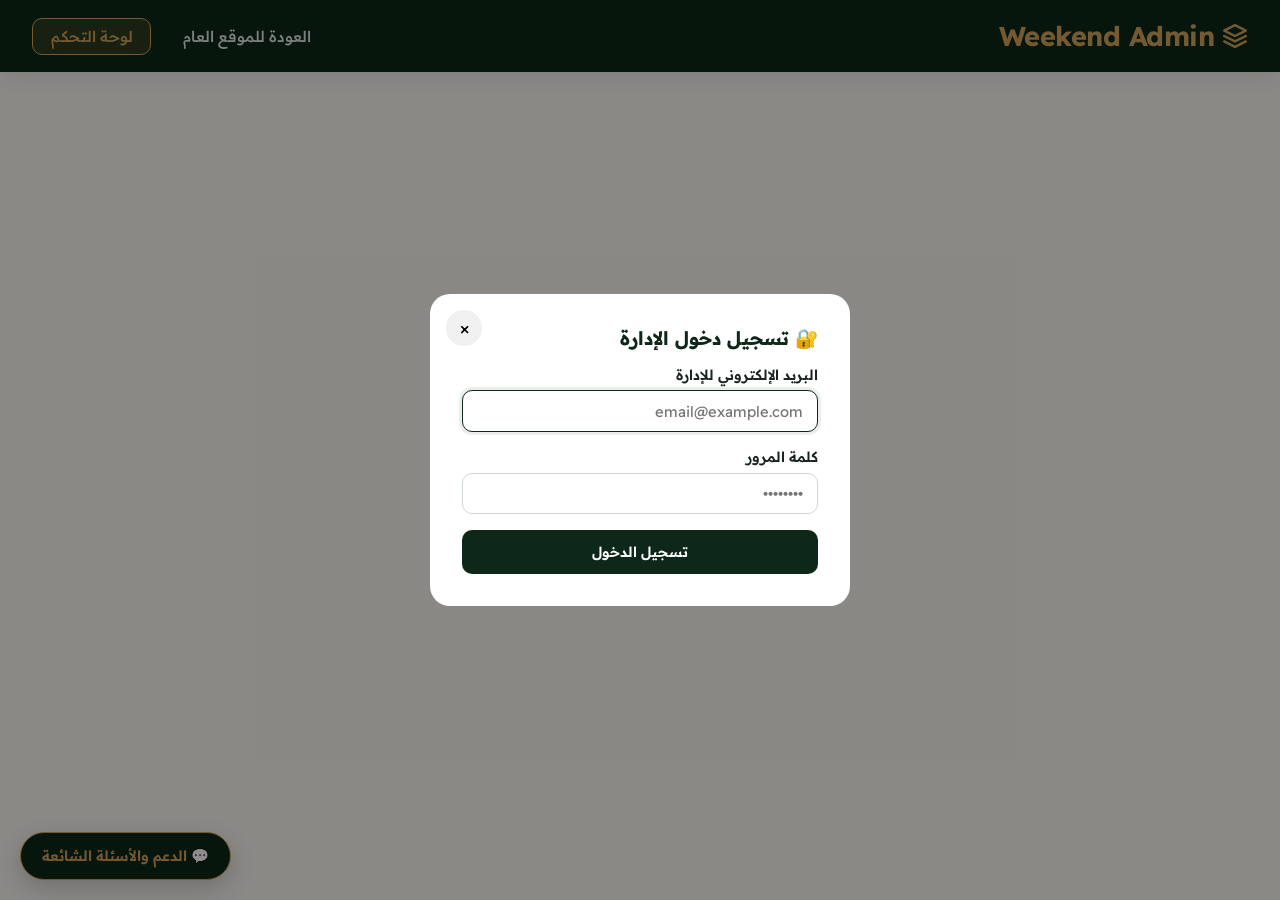
==== commit a6727a1f: "Update admin.html" ====
--- a/admin.html
+++ b/admin.html
@@ -503,7 +503,7 @@
             <h3>رابعاً: العربون والإلغاء والاسترداد</h3>
             <ul>
                 <li><strong>تأكيد الحجز:</strong> لا يُعدّ الحجز مؤكداً إلا بعد إتمام تحويل مبلغ العربون وإرفاق صورة الوصل الرسمية وموافقة الإدارة.</li>
-                <li><strong>مهلة المراجعة:</strong> الطلبات المعلقة غير المؤكدة تنتهي صلاحيتها تلقائياً بعد ساعتين إذا لم يتم اعتمادها.</li>
+                <li><strong>مهلة المراجعة:</strong> الطلبات المرفق بها وصل تحويل العربون تبقى محجوزة باسمك بانتظار مراجعة الإدارة ولا تُلغى تلقائياً، وسيتم تأكيدها أو التواصل معك في أقرب وقت.</li>
             </ul>
 
             <h3>خامساً: سياسة الخصوصية وحماية البيانات (Privacy Policy)</h3>
@@ -721,8 +721,8 @@
                                     <input type="tel" class="form-control" id="adm-v-guard-phone" required maxlength="20" placeholder="مثال: 0781234567" style="direction:ltr;">
                                 </div>
                                 <div class="form-group" style="flex:1;margin-bottom:0;">
-                                    <label for="adm-v-owner-pin" style="color:#0D47A1;">🔑 رمز دخول بوابة الملّاك /owner (4–10 أرقام)</label>
-                                    <input type="text" class="form-control" id="adm-v-owner-pin" maxlength="20" placeholder="مثال: 482910 (اختياري)" style="direction:ltr;">
+                                    <label for="adm-v-owner-pin" style="color:#0D47A1;">🔑 رمز دخول بوابة الملّاك /owner (6–8 أرقام)</label>
+                                    <input type="text" class="form-control" id="adm-v-owner-pin" maxlength="8" placeholder="مثال: 482910 (اختياري)" style="direction:ltr;">
                                 </div>
                             </div>
                             <div class="form-row">
@@ -840,8 +840,8 @@
                                     <input type="tel" class="form-control" id="adm-t-guard-phone" required maxlength="20" placeholder="مثال: 0781234567" style="direction:ltr;">
                                 </div>
                                 <div class="form-group" style="flex:1;margin-bottom:0;">
-                                    <label for="adm-t-owner-pin" style="color:#0D47A1;">🔑 رمز دخول بوابة الملّاك /owner (4–10 أرقام)</label>
-                                    <input type="text" class="form-control" id="adm-t-owner-pin" maxlength="20" placeholder="مثال: 482910 (اختياري)" style="direction:ltr;">
+                                    <label for="adm-t-owner-pin" style="color:#0D47A1;">🔑 رمز دخول بوابة الملّاك /owner (6–8 أرقام)</label>
+                                    <input type="text" class="form-control" id="adm-t-owner-pin" maxlength="8" placeholder="مثال: 482910 (اختياري)" style="direction:ltr;">
                                 </div>
                             </div>
                             <div class="form-row">
@@ -1131,7 +1131,7 @@
                                 <div class="form-group" style="flex:1.2;">
                                     <label for="ao-pin">4. رمز الدخول (PIN)</label>
                                     <div style="display:flex;gap:6px;">
-                                        <input type="text" class="form-control" id="ao-pin" required minlength="4" maxlength="20" placeholder="مثال: 482910" style="direction:ltr;flex:1;">
+                                        <input type="text" class="form-control" id="ao-pin" required minlength="6" maxlength="8" placeholder="مثال: 482910" style="direction:ltr;flex:1;">
                                         <button type="button" class="btn-details" id="btn-ao-gen-pin" style="margin:0;padding:0 0.75rem;white-space:nowrap;" title="توليد رمز عشوائي">🎲 عشوائي</button>
                                     </div>
                                 </div>
@@ -3941,6 +3941,7 @@
                 var guardPhoneVal = normalizePhone(document.getElementById('adm-v-guard-phone')?.value || '');
                 var ownerPinVal   = (document.getElementById('adm-v-owner-pin')?.value || '').trim();
                 if (!isValidPhone(ownerPhoneVal) || !isValidPhone(guardPhoneVal)) { showToast('⚠️ يرجى إدخال رقم صاحب المنشأة ورقم الحارس بشكل صحيح (إجباري)'); return; }
+                if (ownerPinVal && !/^[0-9]{6,8}$/.test(ownerPinVal)) { showToast('⚠️ رمز دخول بوابة الملّاك يجب أن يكون من 6 إلى 8 أرقام (أو اتركه فارغاً)'); return; }
                 amenities     = ['featured','private_screened','families_only','youth_allowed','events_allowed','pool','bbq','wifi','heating','outdoor'].filter(a => document.getElementById(`adm-v-am-${a}`)?.checked);
             } else {
                 category       = 'transport';
@@ -3971,6 +3972,7 @@
                 var guardPhoneVal = normalizePhone(document.getElementById('adm-t-guard-phone')?.value || '');
                 var ownerPinVal   = (document.getElementById('adm-t-owner-pin')?.value || '').trim();
                 if (!isValidPhone(ownerPhoneVal) || !isValidPhone(guardPhoneVal)) { showToast('⚠️ يرجى إدخال رقم صاحب المركبة ورقم السائق بشكل صحيح (إجباري)'); return; }
+                if (ownerPinVal && !/^[0-9]{6,8}$/.test(ownerPinVal)) { showToast('⚠️ رمز دخول بوابة الملّاك يجب أن يكون من 6 إلى 8 أرقام (أو اتركه فارغاً)'); return; }
                 amenities     = ['featured','wifi','heating','outdoor'].filter(a => document.getElementById(`adm-t-am-${a}`)?.checked);
             }
 
@@ -4045,7 +4047,7 @@
                 }
                 if (idx !== -1 && data) {
                     await db.from('facility_contacts').upsert({ facility_id: editingId, owner_phone: ownerPhoneVal, guard_phone: guardPhoneVal, updated_at: new Date().toISOString() });
-                    if (typeof ownerPinVal !== 'undefined' && ownerPinVal.length >= 4) { await db.rpc('admin_set_owner_access', { p_facility_id: editingId, p_owner_phone: ownerPhoneVal, p_owner_name: nameAr, p_pin: ownerPinVal }); }
+                    if (typeof ownerPinVal !== 'undefined' && /^[0-9]{6,8}$/.test(ownerPinVal)) { await db.rpc('admin_set_owner_access', { p_facility_id: editingId, p_owner_phone: ownerPhoneVal, p_owner_name: nameAr, p_pin: ownerPinVal }); }
                     const updated = rowToItem(data);
                     updated.reviews = items[idx].reviews || [];
                     updated.ownerPhone = ownerPhoneVal;
@@ -4065,7 +4067,7 @@
                 }
                 if (data) {
                     await db.from('facility_contacts').upsert({ facility_id: Number(data.id), owner_phone: ownerPhoneVal, guard_phone: guardPhoneVal, updated_at: new Date().toISOString() });
-                    if (typeof ownerPinVal !== 'undefined' && ownerPinVal.length >= 4) { await db.rpc('admin_set_owner_access', { p_facility_id: Number(data.id), p_owner_phone: ownerPhoneVal, p_owner_name: nameAr, p_pin: ownerPinVal }); }
+                    if (typeof ownerPinVal !== 'undefined' && /^[0-9]{6,8}$/.test(ownerPinVal)) { await db.rpc('admin_set_owner_access', { p_facility_id: Number(data.id), p_owner_phone: ownerPhoneVal, p_owner_name: nameAr, p_pin: ownerPinVal }); }
                     const createdIt = rowToItem(data);
                     createdIt.ownerPhone = ownerPhoneVal;
                     createdIt.guardPhone = guardPhoneVal;
@@ -4817,8 +4819,8 @@
             const pin   = document.getElementById('ao-pin').value.trim();
             const fac   = items.find(i => i.id === facId);
 
-            if (!facId || !isValidPhone(phone) || pin.length < 4) {
-                showToast('⚠️ يرجى التحقق من المنشأة ورقم الهاتف ورمز الدخول (4 أرقام على الأقل)');
+            if (!facId || !isValidPhone(phone) || !/^[0-9]{6,8}$/.test(pin)) {
+                showToast('⚠️ يرجى التحقق من المنشأة ورقم الهاتف ورمز الدخول (من 6 إلى 8 أرقام)');
                 return;
             }
             const btn = document.getElementById('btn-ao-submit');
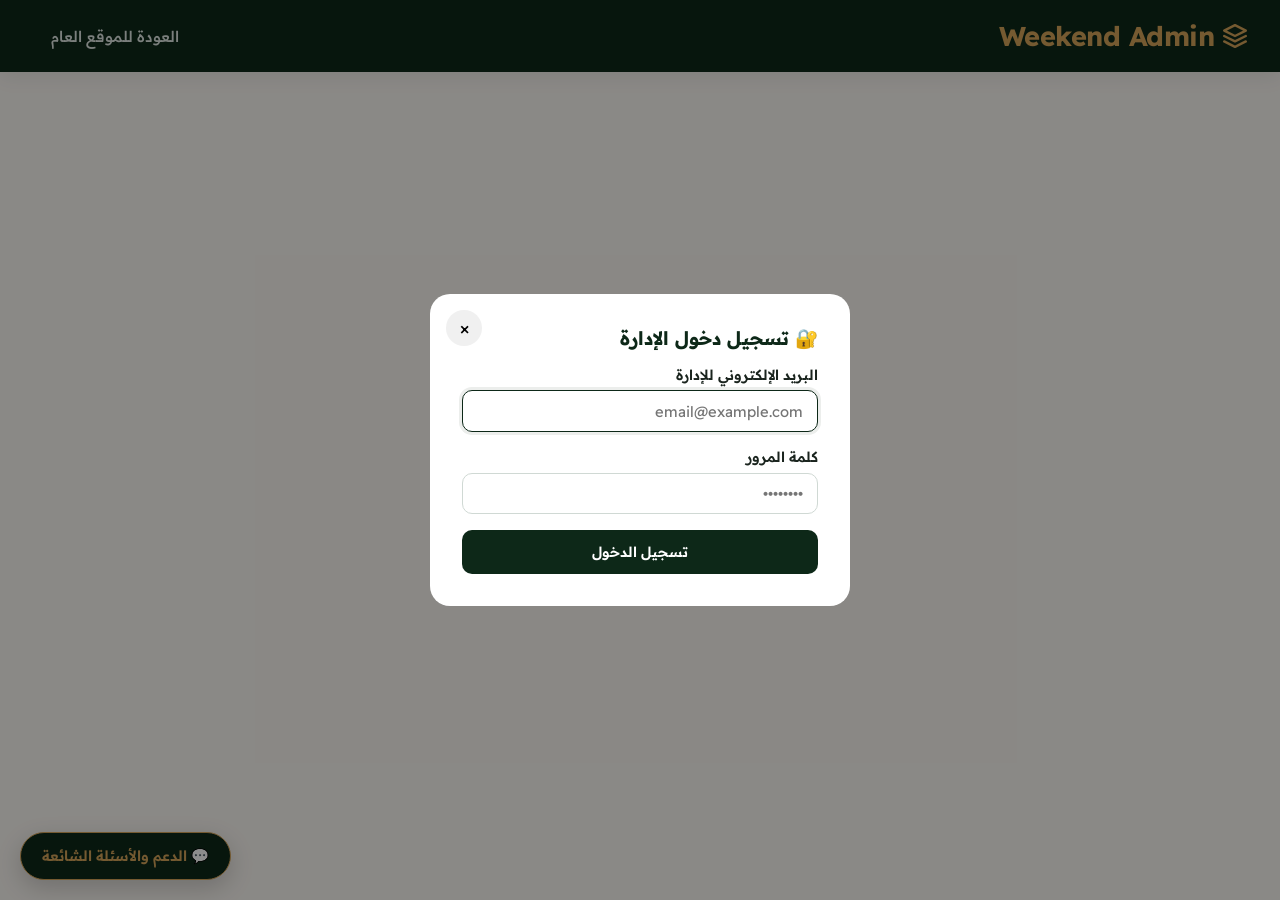
==== commit e48bfab8: "Add files via upload" ====
--- a/admin.html
+++ b/admin.html
@@ -6,463 +6,22 @@
     <title>لوحة إدارة منصة Weekend — Admin Portal</title>
     <meta name="description" content="منصة Weekend الأردنية لحجز المزارع والشاليهات والملاعب الرياضية ووسائل النقل بسهولة وأمان. Book farms, chalets, sports fields and transport across Jordan.">
     <meta name="keywords" content="حجز مزارع الأردن, شاليهات عمان, ملاعب كرة قدم, حافلات نقل, Weekend Jordan, farms Amman, chalets Jordan">
-    <link rel="icon" type="image/png" href="[data-uri]">
+    <link rel="icon" type="image/png" href="/assets/img/favicon.02f80bedf8.png">
         <meta name="theme-color" content="#0D2818">
     <meta name="mobile-web-app-capable" content="yes">
     <meta name="apple-mobile-web-app-capable" content="yes">
     <meta name="apple-mobile-web-app-status-bar-style" content="black-translucent">
     <meta name="apple-mobile-web-app-title" content="Weekend">
-    <link rel="apple-touch-icon" href="[data-uri]">
-    <link rel="manifest" id="pwa-manifest-link" href="[data-uri]">
-    <script>
-        window.__deferredPwaPrompt = null;
-        window.addEventListener('beforeinstallprompt', function(e) {
-            e.preventDefault();
-            window.__deferredPwaPrompt = e;
-        });
-    </script>
+    <link rel="apple-touch-icon" href="/assets/img/apple-touch-icon.9f025b777b.png">
+    <link rel="manifest" id="pwa-manifest-link" href="/manifest.json">
+    <script src="/assets/js/pwa-early.26f9d8cbbb.js"></script>
     <meta name="robots" content="noindex, nofollow, noarchive">
-    <link rel="canonical" href="https://weekend-three-xi.vercel.app/">
-    <meta property="og:title" content="منصة Weekend - احجز مزرعتك أو شاليهك بضغطة زر">
-    <meta property="og:description" content="احجز مزارع، شاليهات، ملاعب رياضية، ووسائل نقل في الأردن بسهولة وأمان.">
-    <meta property="og:type" content="website">
-    <meta property="og:url" content="https://weekend-three-xi.vercel.app/">
-    <meta property="og:locale" content="ar_JO">
-    <meta name="twitter:card" content="summary_large_image">
-    <meta name="twitter:title" content="منصة ويكند Weekend - حجز مزارع وشاليهات وملاعب ونقل في الأردن">
-    <meta name="twitter:description" content="احجز مزارع، شاليهات، ملاعب رياضية، ووسائل نقل في الأردن بسهولة وأمان عبر CliQ.">
-    <script type="application/ld+json">
-    {
-      "@context": "https://schema.org",
-      "@type": "WebSite",
-      "name": "منصة ويكند Weekend",
-      "url": "https://weekend-three-xi.vercel.app/",
-      "description": "منصة أردنية لحجز المزارع والشاليهات والملاعب الرياضية ووسائل النقل بسهولة وأمان.",
-      "inLanguage": ["ar-JO", "en"]
-    }
-    </script>
     <link rel="preconnect" href="https://yeysruiowtjpwyicsukf.supabase.co" crossorigin>
     <link rel="preconnect" href="https://fonts.googleapis.com">
     <link rel="preconnect" href="https://fonts.gstatic.com" crossorigin>
-    <link rel="preconnect" href="https://cdn.jsdelivr.net" crossorigin>
     <link href="https://fonts.googleapis.com/css2?family=Readex+Pro:wght@300;400;500;600;700&display=swap" rel="stylesheet">
     <link rel="stylesheet" href="https://unpkg.com/leaflet@1.9.4/dist/leaflet.css" integrity="sha256-p4NxAoJBhIIN+hmNHrzRCf9tD/miZyoHS5obTRR9BMY=" crossorigin="anonymous"/>
-    <style>
-        :root {
-            --bg-cream: #FBF8F3;
-            --primary-dark: #0D2818;
-            --primary-light: #163E26;
-            --accent-gold: #D4A359;
-            --accent-hover: #C29247;
-            --text-dark: #1A241E;
-            --text-muted: #5A6960;
-            --card-bg: #FFFFFF;
-            --card-shadow: 0 10px 30px rgba(13, 40, 24, 0.05);
-            --card-shadow-hover: 0 15px 35px rgba(13, 40, 24, 0.12);
-            --success: #2E7D32;
-            --danger: #D32F2F;
-        }
-        * { margin: 0; padding: 0; box-sizing: border-box; font-family: 'Readex Pro', sans-serif; }
-        html, body { max-width: 100vw; overflow-x: hidden; }
-        body { background-color: var(--bg-cream); color: var(--text-dark); min-height: 100vh; display: flex; flex-direction: column; width: 100%; }
-
-        /* Navbar */
-        .navbar { background: var(--primary-dark); padding: 1.1rem 2rem; display: flex; justify-content: space-between; align-items: center; box-shadow: 0 4px 20px rgba(0,0,0,0.08); position: sticky; top: 0; z-index: 1000; width: 100%; }
-        .logo { color: var(--accent-gold); font-size: 1.7rem; font-weight: 700; cursor: pointer; letter-spacing: -0.5px; background: none; border: none; display: flex; align-items: center; gap: 8px; }
-        .nav-menu { display: flex; gap: 0.8rem; align-items: center; }
-        .hamburger-btn { display: none; background: transparent; border: none; color: var(--accent-gold); font-size: 1.8rem; cursor: pointer; padding: 0.3rem; line-height: 1; }
-        .nav-btn { background: transparent; color: #E0E7E3; border: 1px solid transparent; padding: 0.5rem 1.1rem; border-radius: 10px; cursor: pointer; font-weight: 500; font-size: 0.95rem; transition: all 0.3s ease; }
-        .nav-btn:hover, .nav-btn.active { background: rgba(212, 163, 89, 0.15); border-color: var(--accent-gold); color: var(--accent-gold); }
-        .lang-btn { background: rgba(255,255,255,0.08); color: white; border: 1px solid var(--accent-gold); padding: 0.45rem 1rem; border-radius: 8px; cursor: pointer; font-weight: 600; font-size: 0.9rem; transition: all 0.3s ease; }
-        .lang-btn:hover { background: var(--accent-gold); color: var(--primary-dark); }
-        .admin-login-btn { display: none; background: var(--accent-gold); color: var(--primary-dark) !important; font-weight: 600; }
-        .container { max-width: 1200px; width: 100%; margin: 2rem auto; padding: 0 1.2rem; flex: 1; }
-        .view-section { display: none; width: 100%; }
-        .view-section.active { display: block; }
-
-        /* Hero */
-        .hero { background: linear-gradient(135deg, var(--primary-dark) 0%, var(--primary-light) 100%); color: white; padding: 3.5rem 2rem 3rem 2rem; border-radius: 24px; text-align: center; margin-bottom: 2.5rem; box-shadow: 0 12px 35px rgba(13, 40, 24, 0.15); width: 100%; }
-        .hero h1 { font-size: 2.3rem; margin-bottom: 0.8rem; color: #FFFFFF; font-weight: 700; line-height: 1.3; }
-        .hero p { color: #D1DDD5; margin-bottom: 2.2rem; font-size: 1.05rem; font-weight: 300; }
-
-        /* Live Search Bar */
-        .search-bar-wrapper { background: rgba(255,255,255,0.98); -webkit-backdrop-filter: blur(10px); backdrop-filter: blur(10px); border-radius: 20px; box-shadow: 0 10px 30px rgba(0,0,0,0.18); display: flex; align-items: center; max-width: 820px; width: 100%; margin: 0 auto; overflow: hidden; border: 2px solid transparent; transition: border-color 0.25s; }
-        .search-bar-wrapper:focus-within { border-color: var(--accent-gold); box-shadow: 0 10px 30px rgba(212,163,89,0.22); }
-        .search-icon-wrap { padding: 0.8rem 0.8rem 0.8rem 1.2rem; color: var(--text-muted); font-size: 1.1rem; flex-shrink: 0; }
-        .search-bar-wrapper input[type="text"] { flex: 1; border: none; outline: none; padding: 0.85rem 0.5rem; font-size: 0.95rem; color: var(--text-dark); background: transparent; min-width: 0; }
-        .search-results-count { background: var(--accent-gold); color: white; padding: 3px 10px; border-radius: 20px; font-size: 0.78rem; font-weight: 700; white-space: nowrap; margin: 0 8px; flex-shrink: 0; }
-        .search-sep { width: 1px; height: 30px; background: #E0E0E0; margin: 0 4px; flex-shrink: 0; }
-        .search-bar-wrapper select { border: none; outline: none; padding: 0.85rem 1rem; font-size: 0.9rem; color: var(--text-dark); background: transparent; cursor: pointer; }
-
-        /* Filter Chips */
-        .filters { display: flex; gap: 0.7rem; margin-bottom: 1.8rem; flex-wrap: wrap; }
-        .filter-chip { background: white; border: 1.5px solid #D0D9D4; color: var(--text-dark); padding: 0.45rem 1.1rem; border-radius: 30px; cursor: pointer; font-weight: 500; font-size: 0.88rem; transition: all 0.25s ease; }
-        .filter-chip.active, .filter-chip:hover { background: var(--primary-dark); color: white; border-color: var(--primary-dark); }
-        .season-filters { display:flex; gap:0.7rem; margin:-0.8rem 0 1.8rem; flex-wrap:wrap; align-items:center; }
-        .season-filters-label { color:var(--text-muted); font-size:0.84rem; font-weight:600; }
-        .season-chip { background:white; border:1.5px solid #D0D9D4; color:var(--text-dark); padding:0.4rem 1rem; border-radius:30px; cursor:pointer; font-weight:500; font-size:0.84rem; transition:all 0.25s ease; }
-        .season-chip.active, .season-chip:hover { background:var(--accent-gold); color:var(--primary-dark); border-color:var(--accent-gold); }
-        [dir="ltr"] .season-filters-label { direction:ltr; }
-        @media (max-width: 768px) { .season-filters { overflow-x:auto; flex-wrap:nowrap; white-space:nowrap; padding-bottom:8px; } .season-chip { flex:0 0 auto; } }
-
-        /* Skeleton Shimmer Cards for Instant Perceived Load */
-        @keyframes wkndShimmer { 0% { background-position: -400px 0; } 100% { background-position: 400px 0; } }
-        .skeleton-card { background: #fff; border-radius: 20px; overflow: hidden; box-shadow: var(--card-shadow); border: 1px solid rgba(0,0,0,0.04); height: 360px; display: flex; flex-direction: column; justify-content: space-between; }
-        .skeleton-img { height: 210px; background: linear-gradient(90deg, #ECEFEA 25%, #F5F7F4 50%, #ECEFEA 75%); background-size: 800px 100%; animation: wkndShimmer 1.4s infinite linear; }
-        .skeleton-line { height: 14px; border-radius: 8px; margin: 10px 1.5rem; background: linear-gradient(90deg, #ECEFEA 25%, #F5F7F4 50%, #ECEFEA 75%); background-size: 800px 100%; animation: wkndShimmer 1.4s infinite linear; }
-        .skeleton-line.short { width: 55%; }
-
-        /* Cards Grid */
-        .cards-grid { display: grid; grid-template-columns: repeat(auto-fill, minmax(300px, 1fr)); gap: 1.8rem; }
-        .venue-card { background: var(--card-bg); border-radius: 20px; box-shadow: var(--card-shadow); overflow: hidden; transition: all 0.3s ease; display: flex; flex-direction: column; justify-content: space-between; border: 1px solid rgba(0,0,0,0.04); }
-        .venue-card:hover { transform: translateY(-5px); box-shadow: var(--card-shadow-hover); }
-        .card-img-holder { position: relative; width: 100%; height: 210px; overflow: hidden; cursor: pointer; }
-        .card-img-holder img { width: 100%; height: 100%; object-fit: cover; transition: transform 0.4s ease; }
-        .venue-card:hover .card-img-holder img { transform: scale(1.04); }
-        .card-badge { position: absolute; top: 14px; right: 14px; background: var(--primary-dark); color: var(--accent-gold); padding: 4px 12px; border-radius: 20px; font-size: 0.75rem; font-weight: 700; }
-        [dir="ltr"] .card-badge { right: auto; left: 14px; }
-        .card-rating-badge { position: absolute; bottom: 10px; right: 14px; background: rgba(255,255,255,0.92); color: var(--text-dark); padding: 3px 10px; border-radius: 15px; font-size: 0.78rem; font-weight: 600; }
-        [dir="ltr"] .card-rating-badge { right: auto; left: 14px; }
-        .card-body { padding: 1.2rem 1.5rem 0.5rem; }
-        .card-title { font-size: 1.1rem; font-weight: 700; color: var(--primary-dark); margin-bottom: 0.35rem; }
-        .card-location { font-size: 0.85rem; color: var(--text-muted); margin-bottom: 0.5rem; }
-        .card-specs { font-size: 0.84rem; color: #4A5750; line-height: 1.5; display: -webkit-box; -webkit-line-clamp: 2; line-clamp: 2; -webkit-box-orient: vertical; overflow: hidden; }
-        :focus-visible { outline: 2.5px solid var(--accent-gold); outline-offset: 2px; }
-        .copy-chip-btn { background: #FFF5E4; border: 1px solid var(--accent-gold); color: var(--primary-dark); padding: 2px 9px; border-radius: 7px; font-size: 0.78rem; font-weight: 700; cursor: pointer; margin-right: 6px; transition: all 0.2s; }
-        .copy-chip-btn:hover { background: var(--accent-gold); color: var(--primary-dark); }
-        .card-footer { padding: 0.8rem 1.5rem 1.2rem; display: flex; justify-content: space-between; align-items: center; border-top: 1px solid #F0F0F0; margin-top: 0.5rem; }
-        .price-tag { font-size: 0.92rem; font-weight: 700; color: var(--primary-dark); }
-        .btn-details { background: transparent; border: 1.5px solid var(--primary-dark); color: var(--primary-dark); padding: 0.5rem 1rem; border-radius: 10px; cursor: pointer; font-weight: 600; font-size: 0.88rem; transition: all 0.25s ease; margin-left: 0.5rem; min-height: 40px; }
-        [dir="ltr"] .btn-details { margin-left: 0; margin-right: 0.5rem; }
-        .btn-details:hover { background: var(--primary-dark); color: white; }
-        .btn-action { background: var(--primary-dark); color: white; border: none; padding: 0.5rem 1.1rem; border-radius: 10px; cursor: pointer; font-weight: 600; font-size: 0.88rem; transition: background 0.25s ease; min-height: 40px; }
-        .btn-action:hover { background: var(--primary-light); }
-        .btn-action:disabled { opacity: 0.6; cursor: not-allowed; }
-
-        /* Modal (z-index 2000 above chat-widget 1500) */
-        .modal { display: none; position: fixed; inset: 0; background: rgba(0,0,0,0.45); z-index: 2000; align-items: flex-start; justify-content: center; padding: 1rem; overflow-y: auto; }
-        .modal.active { display: flex; }
-        .modal-content { background: white; border-radius: 20px; padding: 2rem; width: 100%; max-width: 580px; position: relative; margin: auto; }
-        .close-modal { position: absolute; top: 1rem; left: 1rem; background: #F0F0F0; border: none; width: 36px; height: 36px; border-radius: 50%; font-size: 1.2rem; cursor: pointer; display: flex; align-items: center; justify-content: center; transition: background 0.2s; }
-        [dir="ltr"] .close-modal { left: auto; right: 1rem; }
-        .close-modal:hover { background: #E0E0E0; }
-        .lock-timer { background: #FFF9EF; border: 1px dashed var(--accent-gold); border-radius: 10px; padding: 0.6rem 1rem; text-align: center; font-size: 0.88rem; font-weight: 600; color: #7A5200; margin-bottom: 1rem; }
-
-        /* Form */
-        .form-group { margin-bottom: 1rem; }
-        .form-group label { display: block; font-weight: 600; font-size: 0.88rem; color: var(--text-dark); margin-bottom: 0.4rem; }
-        .form-control { width: 100%; padding: 0.65rem 0.9rem; border: 1.5px solid #D0D9D4; border-radius: 10px; font-size: 0.92rem; color: var(--text-dark); outline: none; transition: border-color 0.2s; background: white; font-family: inherit; }
-        .form-control:focus { border-color: var(--primary-dark); box-shadow: 0 0 0 3px rgba(13, 40, 24, 0.08); }
-        .form-row { display: flex; gap: 1rem; flex-wrap: wrap; }
-        .form-row .form-group { flex: 1; min-width: 140px; }
-
-        /* Shifts */
-        .shifts-container { display: flex; gap: 0.8rem; margin: 0.5rem 0 1.2rem; flex-wrap: wrap; }
-        .shift-card { flex: 1; min-width: 100px; background: #F5F9F6; border: 1.5px solid #D0D9D4; border-radius: 14px; padding: 0.9rem 0.7rem; text-align: center; cursor: pointer; transition: all 0.2s; position: relative; }
-        .shift-card:hover { border-color: var(--primary-dark); }
-        .shift-card.selected { border-color: var(--accent-gold); background: rgba(212,163,89,0.12); box-shadow: 0 0 0 2px var(--accent-gold); }
-        .shift-card.shift-booked { opacity: 0.5; cursor: not-allowed; background: #FFF0F0; border-color: #FFCDD2; }
-        .shift-card.shift-held { opacity: 0.65; cursor: not-allowed; background: #FFFDE7; border-color: #FFF9C4; }
-        .shift-booked-label { font-size: 0.75rem; color: var(--danger); font-weight: 600; display: block; margin-top: 4px; }
-        .shift-held-label { font-size: 0.75rem; color: #E65100; font-weight: 600; display: block; margin-top: 4px; }
-
-        /* Bill Box */
-        .bill-box { background: #F5F9F6; border: 1px solid #D0E8D8; border-radius: 14px; padding: 1rem; margin-top: 1rem; }
-        .bill-row { display: flex; justify-content: space-between; padding: 0.4rem 0; font-size: 0.9rem; border-bottom: 1px dashed #E0EAE4; }
-        .bill-row:last-child { border-bottom: none; }
-        .bill-row.highlight { background: rgba(212,163,89,0.1); margin: 0 -1rem; padding: 0.5rem 1rem; font-weight: 700; font-size: 1rem; color: #7A5200; }
-        .bill-row.total { font-weight: 600; color: var(--success); }
-
-        /* CliQ Box */
-        .cliq-pay-box { background: linear-gradient(135deg, #FFF9EF 0%, #FFFDF8 100%); border: 1.5px solid #F0D5A8; border-radius: 14px; padding: 1.2rem; margin: 0.8rem 0; }
-        .cliq-title { color: var(--primary-dark); font-size: 1.1rem; font-weight: 700; margin-bottom: 0.8rem; }
-        .cliq-detail-item { font-size: 1.15rem; font-weight: 700; color: #B27517; background: #FFFFFF; padding: 0.5rem 1rem; border-radius: 10px; border: 1px solid #F0D5A8; margin-bottom: 0.6rem; display: flex; justify-content: space-between; align-items: center; flex-wrap: wrap; gap: 5px; }
-        .cliq-detail-item span.label { color: var(--primary-dark); font-size: 0.9rem; font-weight: 500; }
-
-        /* Details Modal */
-        .details-modal-content { max-width: 700px; }
-        #det-title { color: var(--primary-dark); font-size: 1.5rem; font-weight: 700; margin-bottom: 0.3rem; }
-        #det-location { font-size: 0.92rem; color: var(--text-muted); margin-bottom: 0.6rem; }
-        #det-specs { font-size: 0.9rem; color: #555; line-height: 1.7; margin-bottom: 1rem; }
-
-        /* Admin */
-        .admin-wrapper { display: flex; min-height: calc(100vh - 80px); }
-        .admin-sidebar { width: 240px; background: var(--primary-dark); padding: 1.5rem 1rem; display: flex; flex-direction: column; justify-content: space-between; flex-shrink: 0; }
-        .sidebar-brand { color: var(--accent-gold); font-size: 1.2rem; font-weight: 700; padding: 0.5rem 0.8rem 1.2rem; display: flex; gap: 8px; align-items: center; }
-        .sidebar-menu { list-style: none; display: flex; flex-direction: column; gap: 0.4rem; }
-        .sidebar-item { display: flex; align-items: center; gap: 10px; color: rgba(255,255,255,0.75); padding: 0.75rem 1rem; border-radius: 12px; cursor: pointer; font-size: 0.9rem; font-weight: 500; transition: all 0.25s; }
-        .sidebar-item:hover, .sidebar-item.active { background: rgba(212,163,89,0.2); color: var(--accent-gold); }
-        .sidebar-footer { padding-top: 1rem; border-top: 1px solid rgba(255,255,255,0.1); }
-        .admin-content { flex: 1; padding: 2rem; overflow-x: auto; }
-        .admin-section-title { color: var(--primary-dark); font-size: 1.3rem; font-weight: 700; margin-bottom: 1.5rem; }
-        .admin-tab-page { display: none; }
-        .admin-tab-page.active { display: block; }
-        .metrics-grid { display: grid; grid-template-columns: repeat(auto-fill, minmax(200px, 1fr)); gap: 1.2rem; margin-bottom: 2rem; }
-        .metric-card { background: white; border-radius: 16px; padding: 1.4rem 1.6rem; display: flex; justify-content: space-between; align-items: center; box-shadow: 0 4px 15px rgba(0,0,0,0.05); border: 1px solid #EAEAEA; }
-        .metric-info h4 { font-size: 0.8rem; color: var(--text-muted); font-weight: 500; margin-bottom: 0.4rem; }
-        .metric-info div { font-size: 1.8rem; font-weight: 700; color: var(--primary-dark); }
-        .metric-icon { font-size: 2rem; }
-        .admin-box { background: white; border-radius: 16px; padding: 1.5rem; box-shadow: 0 4px 15px rgba(0,0,0,0.04); border: 1px solid #EAEAEA; margin-bottom: 1.5rem; }
-        .table-card { overflow-x: auto; border-radius: 12px; border: 1px solid #EAEAEA; margin-bottom: 1.5rem; }
-        .admin-table { width: 100%; border-collapse: collapse; font-size: 0.88rem; }
-        .admin-table th { background: var(--primary-dark); color: var(--accent-gold); padding: 0.85rem 1rem; text-align: right; font-weight: 600; white-space: nowrap; }
-        [dir="ltr"] .admin-table th { text-align: left; }
-        .admin-table td { padding: 0.8rem 1rem; border-bottom: 1px solid #F0F0F0; vertical-align: middle; }
-        .admin-table tr:last-child td { border-bottom: none; }
-        .admin-table tr:hover td { background: #FAFBFB; }
-        .badge-status { display: inline-block; padding: 3px 12px; border-radius: 20px; font-size: 0.78rem; font-weight: 700; }
-        .badge-status.active { background: #E8F5E9; color: var(--success); }
-        .badge-status.inactive { background: #FFEBEE; color: var(--danger); }
-        .badge-status.editing { background: #FFF3E0; color: #E65100; }
-        .action-menu-inline { display: flex; gap: 6px; flex-wrap: wrap; }
-        .icon-btn { background: #F5F5F5; border: none; width: 34px; height: 34px; border-radius: 8px; cursor: pointer; font-size: 0.9rem; display: flex; align-items: center; justify-content: center; transition: all 0.2s; text-decoration: none; }
-        .icon-btn:hover { background: #E0E0E0; transform: scale(1.08); }
-        .icon-btn.approve { background: #E8F5E9; color: var(--success); }
-        .icon-btn.approve:hover { background: #C8E6C9; }
-        .icon-btn.danger { background: #FFEBEE; color: var(--danger); }
-        .icon-btn.danger:hover { background: #FFCDD2; }
-        .icon-btn.whatsapp { background: #E8F5E9; color: #2E7D32; }
-        .icon-btn.edit-btn { background: #E3F2FD; color: #1565C0; }
-        .icon-btn.edit-btn:hover { background: #BBDEFB; }
-        .receipt-thumb { width: 44px; height: 44px; object-fit: cover; border-radius: 8px; cursor: pointer; border: 1px solid #EAEAEA; transition: transform 0.2s; }
-        .receipt-thumb:hover { transform: scale(1.15); }
-        .form-tabs { display: flex; gap: 0.5rem; margin-bottom: 1.2rem; flex-wrap: wrap; }
-        .tab-btn { background: #F0F0F0; border: none; padding: 0.55rem 1.2rem; border-radius: 10px; cursor: pointer; font-weight: 600; font-size: 0.9rem; transition: all 0.2s; }
-        .tab-btn.active { background: var(--primary-dark); color: white; }
-
-        /* Footer */
-        .footer { text-align: center; padding: 1.5rem 1rem; font-size: 0.95rem; color: var(--text-muted); margin-top: 2rem; width: 100%; }
-        .footer-links { margin-bottom: 0.5rem; display: flex; justify-content: center; gap: 15px; align-items: center; flex-wrap: wrap; }
-        .footer-link { color: var(--text-muted); text-decoration: none; transition: color 0.3s; cursor: pointer; background: none; border: none; font-size: 0.95rem; }
-        .footer-link:hover { color: var(--primary-dark); text-decoration: underline; }
-
-        /* Terms */
-        .terms-content-box { background: white; padding: 2.5rem; border-radius: 20px; border: 1px solid #EAEAEA; box-shadow: 0 4px 20px rgba(0,0,0,0.03); line-height: 1.8; }
-        .terms-content-box h2 { color: var(--primary-dark); margin-bottom: 1.2rem; font-size: 1.5rem; border-bottom: 2px solid var(--accent-gold); padding-bottom: 0.5rem; }
-        .terms-content-box h3 { color: var(--primary-light); margin: 1.5rem 0 0.6rem 0; font-size: 1.15rem; }
-        .terms-content-box p, .terms-content-box li { color: #444; font-size: 0.95rem; margin-bottom: 0.5rem; }
-        .terms-content-box ul { padding-right: 1.5rem; }
-        [dir="ltr"] .terms-content-box ul { padding-right: 0; padding-left: 1.5rem; }
-
-        /* Chat Widget (z-index 1500 so modals at 2000 stay on top) */
-        .chat-widget { position: fixed; bottom: 20px; left: 20px; z-index: 1500; }
-        [dir="ltr"] .chat-widget { left: auto; right: 20px; }
-        .chat-btn { background: var(--primary-dark); color: var(--accent-gold); border: 1px solid var(--accent-gold); padding: 0.8rem 1.3rem; border-radius: 30px; font-weight: 600; font-size: 0.9rem; cursor: pointer; box-shadow: 0 8px 25px rgba(0,0,0,0.18); display: flex; align-items: center; gap: 8px; transition: all 0.3s; min-height: 48px; }
-        .chat-btn:hover { transform: translateY(-3px); background: var(--primary-light); }
-        .chat-box { display: none; position: absolute; bottom: 65px; left: 0; width: 320px; max-width: calc(100vw - 40px); background: white; border-radius: 18px; box-shadow: 0 10px 30px rgba(0,0,0,0.18); overflow: hidden; border: 1px solid #EAEAEA; }
-        [dir="ltr"] .chat-box { left: auto; right: 0; }
-        .chat-box.active { display: block; }
-        .chat-header { background: var(--primary-dark); color: white; padding: 1rem; font-weight: 600; display: flex; justify-content: space-between; align-items: center; }
-        .chat-body { padding: 1rem; max-height: 250px; overflow-y: auto; font-size: 0.88rem; }
-        .chat-msg { background: #F2F5F3; padding: 0.6rem 0.8rem; border-radius: 10px; margin-bottom: 0.5rem; }
-        .chat-msg.bot { background: rgba(212, 163, 89, 0.15); }
-        .chat-options { display: flex; flex-direction: column; gap: 6px; margin-top: 10px; }
-        .chat-opt-btn { background: white; border: 1px solid var(--primary-dark); color: var(--primary-dark); padding: 0.5rem; border-radius: 8px; cursor: pointer; font-size: 0.85rem; text-align: inherit; transition: 0.2s; min-height: 40px; text-decoration: none; display: flex; align-items: center; justify-content: center; }
-        .chat-opt-btn:hover { background: var(--bg-cream); }
-
-        /* Toast */
-        .toast { position: fixed; bottom: 20px; right: 20px; background: var(--primary-dark); color: white; padding: 1rem 1.8rem; border-radius: 10px; box-shadow: 0 8px 20px rgba(0,0,0,0.2); display: none; z-index: 3000; font-size: 0.9rem; max-width: calc(100vw - 40px); }
-        [dir="ltr"] .toast { right: auto; left: 20px; }
-        .toast.show { display: block; }
-
-        /* Admin export tools bar */
-        #custom-admin-tools { padding: 12px 16px; margin: 0 0 16px 0; background: #ffffff; border: 1px solid #EAEAEA; border-radius: 14px; display: flex; align-items: center; gap: 12px; flex-wrap: wrap; box-shadow: 0 2px 8px rgba(0,0,0,0.04); }
-        #custom-admin-tools .export-label { font-weight: 600; color: var(--primary-dark); font-size: 0.9rem; }
-        .export-btn { display: inline-flex; align-items: center; gap: 6px; padding: 8px 16px; border: none; border-radius: 8px; cursor: pointer; font-weight: 600; font-size: 0.88rem; transition: all 0.2s; }
-        .export-btn.excel { background: #1d6f42; color: white; }
-        .export-btn.excel:hover { background: #155c36; }
-        .export-btn.pdf { background: #c0392b; color: white; }
-        .export-btn.pdf:hover { background: #a93226; }
-
-        /* Gallery */
-        .gallery-main { width:100%; height:260px; object-fit:cover; border-radius:14px; margin-bottom:0.7rem; cursor:zoom-in; transition:opacity 0.2s; display:block; }
-        .gallery-thumbs { display:flex; gap:8px; margin-bottom:1rem; overflow-x:auto; padding-bottom:4px; scroll-snap-type:x mandatory; }
-        .gallery-thumb { width:76px; height:58px; object-fit:cover; border-radius:9px; cursor:pointer; border:2px solid transparent; flex-shrink:0; transition:border-color 0.2s,transform 0.15s; scroll-snap-align:start; }
-        .gallery-thumb:hover { transform:scale(1.05); }
-        .gallery-thumb.active { border-color:var(--accent-gold); }
-
-        /* Admin Media Upload Box & Buttons (Separate Storage) */
-        .media-upload-box { background: #F5F9F6; border: 1.5px solid #C8E0D0; border-radius: 16px; padding: 1.2rem; margin-bottom: 1.2rem; }
-        .media-upload-box-title { color: var(--primary-dark); font-size: 0.96rem; font-weight: 700; margin-bottom: 0.35rem; display: flex; align-items: center; gap: 6px; }
-        .media-upload-box-sub { color: var(--text-muted); font-size: 0.8rem; margin-bottom: 0.9rem; }
-        .media-buttons-grid { display: grid; grid-template-columns: repeat(auto-fit, minmax(200px, 1fr)); gap: 10px; margin-bottom: 0.8rem; }
-        .media-upload-btn { display: inline-flex; align-items: center; justify-content: center; gap: 8px; background: var(--primary-dark); color: var(--accent-gold); border: 1.5px solid var(--accent-gold); padding: 0.7rem 1rem; border-radius: 12px; font-weight: 600; font-size: 0.86rem; cursor: pointer; transition: all 0.2s; text-align: center; min-height: 46px; position: relative; overflow: hidden; }
-        .media-upload-btn:hover { background: var(--primary-light); transform: translateY(-2px); }
-        .media-upload-btn.extra-btn { background: #FFFFFF; color: var(--primary-dark); border-color: var(--primary-dark); }
-        .media-upload-btn.extra-btn:hover { background: var(--primary-dark); color: #FFFFFF; }
-        .media-upload-btn.video-btn { background: #1B4332; color: #FFFFFF; border-color: #2D6A4F; }
-        .media-upload-btn.video-btn:hover { background: #2D6A4F; }
-        .media-upload-btn input[type="file"] { position: absolute; inset: 0; opacity: 0; cursor: pointer; width: 100%; height: 100%; }
-        .media-preview-strip { display: flex; flex-wrap: wrap; gap: 10px; margin-top: 0.6rem; }
-        .media-thumb-card { position: relative; width: 86px; height: 68px; border-radius: 10px; overflow: hidden; border: 2px solid #C8E0D0; background: #fff; box-shadow: 0 2px 6px rgba(0,0,0,0.06); }
-        .media-thumb-card.main-thumb { border-color: var(--accent-gold); }
-        .media-thumb-card img { width: 100%; height: 100%; object-fit: cover; display: block; }
-        .media-thumb-badge { position: absolute; bottom: 0; right: 0; left: 0; background: rgba(13,40,24,0.85); color: var(--accent-gold); font-size: 0.63rem; text-align: center; padding: 2px 4px; font-weight: 700; }
-        .media-thumb-remove { position: absolute; top: 3px; left: 3px; width: 20px; height: 20px; border-radius: 50%; background: rgba(211,47,47,0.92); color: white; border: none; font-size: 0.75rem; line-height: 1; cursor: pointer; display: flex; align-items: center; justify-content: center; font-weight: 700; z-index: 2; }
-        .media-video-preview { margin-top: 0.7rem; background: #fff; border: 1px solid #C8E0D0; border-radius: 12px; padding: 0.7rem 0.9rem; display: none; align-items: center; justify-content: space-between; gap: 10px; flex-wrap: wrap; }
-        .media-status-note { font-size: 0.82rem; color: var(--success); font-weight: 600; margin-top: 4px; display: block; }
-        .video-section { margin-bottom: 1.2rem; }
-        .video-section h5 { font-size: 0.88rem; font-weight: 600; color: var(--primary-dark); margin-bottom: 0.5rem; }
-        .facility-video-player { width: 100%; max-height: 320px; border-radius: 14px; background: #000; display: block; }
-        .video-iframe-wrap { position: relative; width: 100%; padding-bottom: 56.25%; height: 0; border-radius: 14px; overflow: hidden; background: #000; }
-        .video-iframe-wrap iframe { position: absolute; top: 0; left: 0; width: 100%; height: 100%; border: 0; }
-
-        /* Map */
-        .map-section { margin-bottom:1.2rem; }
-        .map-section h5 { font-size:0.88rem; font-weight:600; color:var(--primary-dark); margin-bottom:0.5rem; }
-        .map-container { height:190px; border-radius:13px; overflow:hidden; border:1px solid #EAEAEA; }
-        .map-link { display:inline-flex; align-items:center; gap:5px; margin-top:6px; font-size:0.8rem; color:var(--accent-hover); text-decoration:none; font-weight:600; }
-        .map-link:hover { text-decoration:underline; }
-
-        /* Favorites */
-        .fav-btn { position:absolute; top:14px; left:14px; background:rgba(255,255,255,0.92); border:none; border-radius:50%; width:38px; height:38px; font-size:1.1rem; cursor:pointer; display:flex; align-items:center; justify-content:center; transition:transform 0.2s,background 0.2s; box-shadow:0 2px 8px rgba(0,0,0,0.14); z-index:3; }
-        [dir="ltr"] .fav-btn { left:auto; right:14px; }
-        .fav-btn:hover { transform:scale(1.18); }
-        .fav-btn.active { background:rgba(255,60,80,0.1); }
-        .fav-count-badge { background:var(--danger); color:white; border-radius:50%; width:17px; height:17px; font-size:0.62rem; display:inline-flex; align-items:center; justify-content:center; font-weight:700; vertical-align:middle; margin-right:3px; }
-        [dir="ltr"] .fav-count-badge { margin-right:0; margin-left:3px; }
-
-        /* Star Ratings */
-        .stars-row { display:inline-flex; gap:2px; align-items:center; direction:ltr; }
-        .star-icon { font-size:0.9rem; color:#E0E0E0; }
-        .star-icon.on { color:#F5A623; }
-        .star-icon.half { background:linear-gradient(90deg,#F5A623 50%,#E0E0E0 50%); -webkit-background-clip:text; -webkit-text-fill-color:transparent; background-clip:text; }
-        .review-card-stars { margin-bottom:4px; }
-
-        /* Cancel Policy */
-        .cancel-policy-box { background:#FFF9EF; border:1px dashed #E5C384; border-radius:12px; padding:0.75rem 1rem; margin-bottom:1rem; font-size:0.88rem; color:#6B4B00; line-height:1.55; }
-        .cancel-policy-box strong { display:block; margin-bottom:3px; color:var(--primary-dark); font-size:0.9rem; }
-
-        /* Favorites view */
-        .empty-fav { text-align:center; padding:4rem 1rem; color:var(--text-muted); }
-        .empty-fav .big-icon { font-size:3.5rem; margin-bottom:1rem; }
-
-        /* Amenities Badges */
-        .amenities-strip { display:flex; flex-wrap:wrap; gap:7px; margin-bottom:1rem; }
-        .amenity-badge { display:inline-flex; align-items:center; gap:5px; background:#F0F8F4; border:1px solid #C8E0D0; color:#0D4020; border-radius:20px; padding:4px 11px; font-size:0.78rem; font-weight:600; }
-        .amenity-badge .am-icon { font-size:1rem; }
-        .card-amenities { display:flex; flex-wrap:wrap; gap:5px; padding:0 1.5rem 0.8rem; }
-        .card-amenity { display:inline-flex; align-items:center; gap:3px; background:#EEF7F1; border-radius:12px; padding:3px 8px; font-size:0.73rem; color:#0D4020; font-weight:500; }
-
-        /* Availability Calendar */
-        .avail-cal-section { margin-bottom:1.2rem; }
-        .avail-cal-section h5 { font-size:0.88rem; font-weight:600; color:var(--primary-dark); margin-bottom:0.6rem; }
-        .avail-cal-header { display:flex; justify-content:space-between; align-items:center; margin-bottom:0.5rem; font-weight:600; color:var(--primary-dark); font-size:0.92rem; }
-        .avail-cal-header button { background:var(--bg-cream); border:1px solid #DDD; border-radius:7px; width:30px; height:30px; cursor:pointer; font-size:1.1rem; display:flex; align-items:center; justify-content:center; transition:0.2s; }
-        .avail-cal-header button:hover { background:var(--primary-dark); color:var(--accent-gold); }
-        .avail-cal-days-header { display:grid; grid-template-columns:repeat(7,1fr); gap:2px; margin-bottom:3px; direction:ltr; }
-        .avail-cal-days-header span { text-align:center; font-size:0.7rem; font-weight:600; color:var(--text-muted); padding:3px 0; }
-        .avail-cal-grid { display:grid; grid-template-columns:repeat(7,1fr); gap:3px; direction:ltr; }
-        .avail-cal-day { aspect-ratio:1; display:flex; align-items:center; justify-content:center; border-radius:8px; font-size:0.8rem; font-weight:500; background:#F0F0F0; color:#999; border:none; }
-        .avail-cal-day.empty { background:transparent; }
-        .avail-cal-day.past { background:#F5F5F5; color:#CCC; cursor:default; }
-        .avail-cal-day.available { background:#E8F5E9; color:#1B5E20; cursor:pointer; font-weight:600; border:1px solid #A5D6A7; transition:0.2s; }
-        .avail-cal-day.available:hover { background:#2E7D32; color:white; }
-        .avail-cal-day.partial { background:#FFF3E0; color:#E65100; cursor:pointer; border:1px solid #FFCC80; font-weight:600; }
-        .avail-cal-day.partial:hover { background:#EF6C00; color:white; }
-        .avail-cal-day.booked { background:#FFEBEE; color:#B71C1C; cursor:default; border:1px solid #FFCDD2; font-weight:600; }
-        .avail-cal-day.weekend-av { background:#E3F2FD; color:#0D47A1; cursor:pointer; font-weight:700; border:1px solid #90CAF9; }
-        .avail-cal-day.weekend-av:hover { background:#1565C0; color:white; }
-        .avail-cal-legend { display:flex; gap:12px; margin-top:8px; flex-wrap:wrap; }
-        .avail-cal-legend span { display:flex; align-items:center; gap:4px; font-size:0.72rem; color:var(--text-muted); font-weight:500; }
-        .legend-dot { width:10px; height:10px; border-radius:50%; display:inline-block; flex-shrink:0; }
-        .legend-dot.green { background:#4CAF50; }
-        .legend-dot.blue { background:#2196F3; }
-        .legend-dot.orange { background:#FF9800; }
-        .legend-dot.red { background:#F44336; }
-
-        /* WhatsApp Share Button */
-        .btn-wa-share { background:#25D366; color:white; border:none; padding:0.6rem 1.2rem; border-radius:10px; font-weight:600; font-size:0.88rem; cursor:pointer; display:inline-flex; align-items:center; gap:6px; transition:0.2s; min-height:40px; }
-        .btn-wa-share:hover { background:#1DA851; }
-
-        /* Reviews */
-        .reviews-container { margin-top: 1rem; }
-        .review-card { background: #FAFBFB; border: 1px solid #EAEAEA; border-radius: 12px; padding: 0.9rem 1rem; margin-bottom: 0.7rem; }
-        .review-header { display: flex; justify-content: space-between; align-items: center; font-weight: 600; font-size: 0.88rem; margin-bottom: 4px; }
-        .review-comment { font-size: 0.86rem; color: #555; line-height: 1.5; }
-        .add-review-box { background: #F5F9F6; border: 1px solid #D0E8D8; border-radius: 12px; padding: 1rem; margin-top: 1rem; }
-
-        /* Info boxes */
-        .transport-info-box { background: #E8F5E9; border: 1px solid #A5D6A7; border-radius: 12px; padding: 1rem; margin-bottom: 1rem; font-size: 0.88rem; color: #1B5E20; }
-        .transport-info-box strong { display: block; margin-bottom: 4px; color: var(--primary-dark); }
-        .location-link-box { background: #EFF8FF; border: 1px solid #B3D7F5; border-radius: 12px; padding: 0.9rem 1rem; margin-bottom: 1rem; font-size: 0.88rem; color: #0D47A1; }
-        .location-link-box strong { display: block; margin-bottom: 4px; color: var(--primary-dark); }
-        .location-link-box a { color: #1565C0; font-weight: 600; word-break: break-all; }
-        .location-link-box a:hover { text-decoration: underline; }
-        .edit-mode-banner { background: #FFF3E0; border: 1.5px dashed #FF9800; border-radius: 12px; padding: 0.8rem 1.2rem; margin-bottom: 1rem; font-size: 0.9rem; color: #E65100; font-weight: 600; display: none; }
-        .pitch-info-box { background: #F0F8F4; border: 1px solid #A5D6A7; border-radius: 12px; padding: 1rem; margin-bottom: 1rem; font-size: 0.88rem; color: #1B5E20; }
-        .pitch-info-box strong { display: block; margin-bottom: 4px; color: var(--primary-dark); }
-        .pricing-mode-badge { padding: 0.65rem 0.9rem; border-radius: 10px; font-size: 0.88rem; font-weight: 600; background: #F5F9F6; border: 1.5px solid #D0E8D8; color: var(--primary-dark); }
-        .pricing-mode-badge.weekend { background: #FFF3CD; border-color: #F0D5A8; color: #8A5E00; }
-
-
-        /* Feature 1: Privacy & Audience Ribbon + Promo Badge on Cards */
-        .card-privacy-ribbon { position: absolute; top: 56px; right: 14px; background: rgba(13, 40, 24, 0.92); color: #A5D6A7; border: 1px solid #4CAF50; padding: 3px 10px; border-radius: 14px; font-size: 0.72rem; font-weight: 700; z-index: 2; backdrop-filter: blur(4px); }
-        [dir="ltr"] .card-privacy-ribbon { right: auto; left: 14px; }
-        .card-promo-ribbon { position: absolute; bottom: 10px; left: 14px; background: linear-gradient(135deg, #D32F2F, #FF6F00); color: white; padding: 3px 10px; border-radius: 14px; font-size: 0.74rem; font-weight: 700; z-index: 2; box-shadow: 0 2px 8px rgba(211,47,47,0.35); }
-        [dir="ltr"] .card-promo-ribbon { left: auto; right: 14px; }
-        .privacy-highlight-badge { background: #E8F5E9 !important; border-color: #2E7D32 !important; color: #1B5E20 !important; font-weight: 700 !important; }
-
-        /* Feature 3 & 4: Electronic Booking Ticket & Track My Booking */
-        .ticket-card { background: #FFFFFF; border: 2px solid var(--accent-gold); border-radius: 18px; overflow: hidden; box-shadow: 0 8px 28px rgba(13,40,24,0.1); margin-bottom: 1rem; }
-        .ticket-header { background: linear-gradient(135deg, var(--primary-dark), var(--primary-light)); color: white; padding: 1.2rem 1.4rem; display: flex; justify-content: space-between; align-items: center; flex-wrap: wrap; gap: 10px; border-bottom: 2px dashed var(--accent-gold); }
-        .ticket-body { padding: 1.2rem 1.4rem; display: flex; gap: 1.2rem; align-items: flex-start; justify-content: space-between; flex-wrap: wrap; }
-        .ticket-info-grid { flex: 1; min-width: 220px; display: grid; grid-template-columns: 1fr 1fr; gap: 0.65rem 1rem; font-size: 0.86rem; }
-        .ticket-info-item strong { display: block; color: var(--text-muted); font-size: 0.76rem; margin-bottom: 2px; }
-        .ticket-info-item span { color: var(--primary-dark); font-weight: 700; }
-        .ticket-qr-box { width: 112px; text-align: center; background: #FAFBFB; border: 1px solid #E0EAE4; border-radius: 12px; padding: 8px; flex-shrink: 0; margin: 0 auto; }
-        .ticket-footer { background: #FFF9EF; padding: 0.85rem 1.4rem; border-top: 1px dashed #E5C384; display: flex; justify-content: space-between; align-items: center; flex-wrap: wrap; gap: 8px; font-size: 0.84rem; }
-        .track-result-card { background: #FAFBFB; border: 1.5px solid #D0E8D8; border-radius: 14px; padding: 1rem 1.2rem; margin-bottom: 0.8rem; display: flex; justify-content: space-between; align-items: center; flex-wrap: wrap; gap: 10px; }
-
-        /* Feature 5: Promo Code Input & Admin Day Pills */
-        .promo-input-box { background: linear-gradient(135deg, #F0F8F4, #FAFDFB); border: 1.5px dashed #2E7D32; border-radius: 14px; padding: 0.95rem 1.1rem; margin: 1rem 0; }
-        .days-pills-wrap { display: flex; flex-wrap: wrap; gap: 8px; margin-top: 6px; }
-        .day-check-pill { display: inline-flex; align-items: center; gap: 5px; background: #F5F9F6; border: 1.5px solid #C8E0D0; padding: 5px 12px; border-radius: 20px; font-size: 0.84rem; font-weight: 600; cursor: pointer; user-select: none; }
-        .day-check-pill input { accent-color: var(--primary-dark); width: 16px; height: 16px; cursor: pointer; }
-        .excluded-facs-grid { display: grid; grid-template-columns: repeat(auto-fill, minmax(190px, 1fr)); gap: 8px; max-height: 150px; overflow-y: auto; background: #FAFBFB; border: 1px solid #E0E0E0; border-radius: 10px; padding: 0.7rem; margin-top: 5px; }
-
-
-        /* Fair Rotation, Sort Bar & Featured Facility Styling */
-        .venue-card.featured-card { border: 2px solid var(--accent-gold); box-shadow: 0 12px 32px rgba(212, 163, 89, 0.18); }
-        .card-featured-ribbon { position: absolute; top: 14px; right: 95px; background: linear-gradient(135deg, #D4A359, #B27517); color: #0D2818; padding: 4px 11px; border-radius: 20px; font-size: 0.73rem; font-weight: 700; z-index: 2; box-shadow: 0 2px 8px rgba(0,0,0,0.2); }
-        [dir="ltr"] .card-featured-ribbon { right: auto; left: 95px; }
-        .sort-controls-wrap { margin-right: auto; display: inline-flex; align-items: center; gap: 6px; flex-wrap: wrap; }
-        [dir="ltr"] .sort-controls-wrap { margin-right: 0; margin-left: auto; }
-        .sort-select { background: white; border: 1.5px solid #D0D9D4; color: var(--primary-dark); padding: 0.36rem 0.8rem; border-radius: 20px; font-size: 0.82rem; font-weight: 600; cursor: pointer; outline: none; }
-        .sort-select:focus { border-color: var(--accent-gold); }
-        .reshuffle-btn { background: #FFF9EF; border: 1.5px solid var(--accent-gold); color: var(--primary-dark); padding: 0.36rem 0.85rem; border-radius: 20px; font-size: 0.8rem; font-weight: 700; cursor: pointer; transition: all 0.2s; }
-        .reshuffle-btn:hover { background: var(--accent-gold); color: var(--primary-dark); }
-        .icon-btn.featured-on { background: #FFF3CD; color: #B27517; border: 1px solid var(--accent-gold); }
-
-        /* Mobile */
-        @media (max-width: 768px) {
-            .navbar { padding: 0.8rem 1rem; }
-            .hamburger-btn { display: block; }
-            .nav-menu { display: none; position: absolute; top: 100%; left: 0; width: 100%; background: var(--primary-dark); flex-direction: column; padding: 1rem; gap: 0.6rem; box-shadow: 0 10px 20px rgba(0,0,0,0.15); border-top: 1px solid rgba(255,255,255,0.05); }
-            .nav-menu.mobile-active { display: flex; }
-            .nav-btn, .lang-btn { width: 100%; text-align: center; padding: 0.75rem 1rem; }
-            .hero { padding: 2rem 1rem; border-radius: 16px; margin-bottom: 1.5rem; }
-            .hero h1 { font-size: 1.6rem; }
-            .hero p { font-size: 0.9rem; margin-bottom: 1.5rem; }
-            .search-bar-wrapper { flex-direction: column; align-items: stretch; padding: 1rem; }
-            .filters { justify-content: flex-start; overflow-x: auto; padding-bottom: 8px; flex-wrap: nowrap; white-space: nowrap; -webkit-overflow-scrolling: touch; }
-            .filter-chip { flex: 0 0 auto; }
-            .cards-grid { grid-template-columns: 1fr; gap: 1.2rem; }
-            .card-footer { flex-direction: column; align-items: stretch; text-align: center; }
-            .card-footer > div { display: flex; gap: 8px; width: 100%; margin-top: 6px; }
-            .btn-details, .btn-action { flex: 1; margin: 0 !important; }
-            .admin-wrapper { flex-direction: column; margin: -1rem -1.2rem -60px -1.2rem; width: calc(100% + 2.4rem); }
-            .admin-sidebar { width: 100%; padding: 1rem; }
-            .sidebar-menu { flex-direction: row; overflow-x: auto; padding-bottom: 5px; }
-            .sidebar-item { white-space: nowrap; padding: 0.6rem 1rem; }
-            .sidebar-footer { display: block; padding-top: 0.6rem; margin-top: 0.4rem; }
-            .search-sep { display: none; }
-            .form-control, .search-bar-wrapper input[type="text"], .search-bar-wrapper select { font-size: 16px; }
-            .admin-content { padding: 1.2rem 0.8rem; }
-            .admin-box { padding: 1.2rem; border-radius: 14px; }
-            .modal-content { padding: 1.2rem; margin: 0 0.5rem; }
-        }
-    </style>
+    <link rel="stylesheet" href="/assets/css/common.6084fd58e5.css">
 </head>
 <body>
 
@@ -475,49 +34,6 @@
     </nav>
 
     
-    <div id="terms-view" class="container view-section">
-        <div class="terms-content-box">
-            <h2>الشروط والأحكام وسياسة الاستخدام — منصة Weekend</h2>
-            <p style="color:var(--text-muted);font-size:0.85rem;margin-bottom:0.5rem;">آخر تحديث: أكتوبر 2026</p>
-            <p>مرحباً بك في منصة Weekend. يشكّل استخدامك لهذا الموقع وتصفحك له إقراراً منك بقراءة الشروط والأحكام التالية وفهمها والموافقة التامة على الالتزام بها. يُرجى قراءتها بعناية قبل إتمام أي عملية حجز.</p>
-
-            <h3>أولاً: التعريفات</h3>
-            <ul>
-                <li><strong>"المنصة":</strong> يُقصد بها منصة Weekend الإلكترونية بجميع صفحاتها وخدماتها.</li>
-                <li><strong>"المستخدم" أو "العميل":</strong> كل شخص يتصفح المنصة أو يقدّم طلب حجز عبرها.</li>
-                <li><strong>"مقدّم الخدمة":</strong> صاحب المنشأة أو الخدمة (مزرعة، شاليه، ملعب، وسيلة نقل) المدرجة على المنصة.</li>
-            </ul>
-
-            <h3>ثانياً: التسعير الأوتوماتيكي لخدمات النقل</h3>
-            <ul>
-                <li><strong>آلية الحساب:</strong> تُحتسب تكاليف رحلات النقل أوتوماتيكياً من الخادم استناداً إلى المعادلة: <strong>(المسافة بالكيلومتر × سعر الكيلو) + (عدد الركاب × سعر الشخص)</strong> ضمن السعة القصوى للحافلة.</li>
-                <li><strong>رحلة الذهاب والإياب:</strong> في حالة اختيار "ذهاب وإياب"، يُضرب المبلغ المحسوب في 2 تلقائياً.</li>
-            </ul>
-
-            <h3>ثالثاً: تسعير الملاعب الرياضية والمزارع</h3>
-            <ul>
-                <li><strong>المزارع والشاليهات:</strong> يضاف 15% تلقائياً في أيام نهاية الأسبوع (الخميس والجمعة والسبت)، والعربون 15% من الإجمالي.</li>
-                <li><strong>الملاعب الرياضية:</strong> يُحتسب السعر بضرب عدد الساعات (حد أدنى ساعتين) في سعر الساعة، والعربون 5 دنانير (أو إجمالي الحجز أيهما أقل).</li>
-            </ul>
-
-            <h3>رابعاً: العربون والإلغاء والاسترداد</h3>
-            <ul>
-                <li><strong>تأكيد الحجز:</strong> لا يُعدّ الحجز مؤكداً إلا بعد إتمام تحويل مبلغ العربون وإرفاق صورة الوصل الرسمية وموافقة الإدارة.</li>
-                <li><strong>مهلة المراجعة:</strong> الطلبات المرفق بها وصل تحويل العربون تبقى محجوزة باسمك بانتظار مراجعة الإدارة ولا تُلغى تلقائياً، وسيتم تأكيدها أو التواصل معك في أقرب وقت.</li>
-            </ul>
-
-            <h3>خامساً: سياسة الخصوصية وحماية البيانات (Privacy Policy)</h3>
-            <ul>
-                <li><strong>البيانات التي نجمعها:</strong> تقتصر البيانات المجموعة عند الحجز على (الاسم، رقم الهاتف، تفاصيل الموعد، وصورة وصل تحويل CliQ)، بالإضافة إلى معرّف محلي عشوائي للجهاز لحفظ قائمة المفضلة وعنوان الشبكة (IP) لمنع الطلبات والتقييمات الوهمية المتكررة.</li>
-                <li><strong>الغرض من جمع البيانات:</strong> تُستخدم هذه البيانات حصراً لتأكيد الحجز والتواصل مع العميل والتحقق من دفعة العربون، ولا يتم بيعها أو مشاركتها مع أي جهات إعلانية أو أطراف خارجية.</li>
-                <li><strong>حماية البيانات والاحتفاظ بها:</strong> تُحفظ بيانات الحجوزات ووصولات التحويل في قاعدة بيانات ومجلدات محمية بسياسات أمان صارمة (Row-Level Security) لا يطلع عليها سوى إدارة المنصة، وتُلغى الطلبات المعلقة غير المؤكدة تلقائياً بعد مرور ساعتين.</li>
-            </ul>
-
-            <div style="margin-top: 2rem; text-align: center;">
-                <button type="button" class="btn-action" data-action="switch-view" data-view="customer-view">العودة للرئيسية</button>
-            </div>
-        </div>
-    </div>
 
     <!-- Admin View -->
     <div id="admin-view" class="view-section">
@@ -684,7 +200,7 @@
                                 <div id="adm-v-media-previews" class="media-preview-strip"></div>
                                 <div id="adm-v-video-preview-box" class="media-video-preview">
                                     <span id="adm-v-video-label" style="font-size:0.84rem;font-weight:600;color:var(--primary-dark);">🎬 تم إرفاق فيديو للمنشأة</span>
-                                    <button type="button" class="icon-btn danger" data-action="remove-admin-video" data-form="venue" title="حذف الفيديو">✕</button>
+                                    <button type="button" class="icon-btn danger" data-action="remove-admin-video" data-form="venue" title="حذف الفيديو" aria-label="حذف الفيديو">✕</button>
                                 </div>
                                 <input type="hidden" id="venue-img-store">
                                 <input type="hidden" id="venue-video-store">
@@ -805,7 +321,7 @@
                                 <div id="adm-t-media-previews" class="media-preview-strip"></div>
                                 <div id="adm-t-video-preview-box" class="media-video-preview">
                                     <span id="adm-t-video-label" style="font-size:0.84rem;font-weight:600;color:var(--primary-dark);">🎬 تم إرفاق فيديو للحافلة</span>
-                                    <button type="button" class="icon-btn danger" data-action="remove-admin-video" data-form="transport" title="حذف الفيديو">✕</button>
+                                    <button type="button" class="icon-btn danger" data-action="remove-admin-video" data-form="transport" title="حذف الفيديو" aria-label="حذف الفيديو">✕</button>
                                 </div>
                                 <input type="hidden" id="transport-img-store">
                                 <input type="hidden" id="transport-video-store">
@@ -958,6 +474,7 @@
                                 📥 استعادة من نسخة
                                 <input type="file" id="inp-restore-backup" accept="application/json,.json" style="position:absolute;inset:0;opacity:0;cursor:pointer;">
                             </label>
+                            <button type="button" class="export-btn" style="background:#37474F;color:white;" id="btn-clean-orphans" title="حذف صور الوصولات غير المرتبطة بأي حجز والأقدم من 24 ساعة">🧹 تنظيف الوصولات اليتيمة</button>
                         </div>
                         <h3 class="admin-section-title">⏳ طلبات بانتظار التأكيد</h3>
                         <div class="table-card">
@@ -1164,182 +681,6 @@
     </div>
 
     
-    <div id="booking-modal" class="modal" role="dialog" aria-modal="true">
-        <div class="modal-content">
-            <button type="button" class="close-modal" data-action="close-modal" data-modal="booking-modal" aria-label="إغلاق">&times;</button>
-            <div class="lock-timer">
-                ⏱️ تم القفل المؤقت لتأكيد الحجز لمدة: <span id="timer-count">05:00</span>
-            </div>
-            <h2 id="modal-venue-name" style="color:var(--primary-dark);margin-bottom:0.5rem;">تأكيد الحجز</h2>
-            <form id="booking-form">
-                <h4 style="margin:1rem 0 0.5rem 0;color:var(--primary-dark);">1. بيانات العميل:</h4>
-                <div class="form-row">
-                    <div class="form-group" style="flex:1;"><input type="text" class="form-control" id="cust-first-name" placeholder="الاسم الأول" required maxlength="50"></div>
-                    <div class="form-group" style="flex:1;"><input type="text" class="form-control" id="cust-last-name" placeholder="اسم العائلة" required maxlength="50"></div>
-                </div>
-                <div class="form-row"><div class="form-group" style="flex:1;"><input type="tel" class="form-control" id="cust-phone" placeholder="رقم الهاتف (مثال: 0781 929 509)" required maxlength="20"></div></div>
-
-                <!-- Standard (farm / pitch) booking section -->
-                <div id="standard-booking-section">
-                    <h4 style="margin:1rem 0 0.5rem 0;color:var(--primary-dark);">2. تفاصيل التاريخ والتوقيت:</h4>
-                    <div class="form-row">
-                        <div class="form-group" style="flex:1;">
-                            <label>تاريخ الحجز</label>
-                            <input type="date" class="form-control" id="booking-date" aria-label="تاريخ الحجز">
-                        </div>
-                        <div class="form-group" style="flex:1;" id="weekend-pricing-group">
-                            <label>نظام التسعير حسب اليوم</label>
-                            <div id="dynamic-pricing-badge" class="pricing-mode-badge">اختر التاريخ لعرض التسعير</div>
-                        </div>
-                    </div>
-
-                    <!-- Farm/Chalet: shift selector -->
-                    <div id="farm-shift-section">
-                        <label style="font-weight:600;font-size:0.9rem;">اختر الشفت / التوقيت:</label>
-                        <div class="shifts-container" id="shifts-selector">
-                            <button type="button" class="shift-card selected" id="shift-day-btn" data-action="select-shift" data-shift="morning">
-                                <strong id="shift-label-1">صباحي (النهار)</strong>
-                                <div id="price-day-label">--</div>
-                                <span class="shift-booked-label" id="shift-day-status" style="display:none;"></span>
-                            </button>
-                            <button type="button" class="shift-card" id="shift-night-btn" data-action="select-shift" data-shift="evening">
-                                <strong id="shift-label-2">مسائي (الليل)</strong>
-                                <div id="price-night-label">--</div>
-                                <span class="shift-booked-label" id="shift-night-status" style="display:none;"></span>
-                            </button>
-                            <button type="button" class="shift-card" id="shift-full-btn" data-action="select-shift" data-shift="fullday">
-                                <strong id="shift-label-3">يوم كامل</strong>
-                                <div id="price-full-label">--</div>
-                                <span class="shift-booked-label" id="shift-full-status" style="display:none;"></span>
-                            </button>
-                        </div>
-                    </div>
-
-                    <!-- Pitch: hourly booking -->
-                    <div id="pitch-hourly-section" style="display:none;">
-                        <div class="pitch-info-box">
-                            <strong>⚽ حجز الملعب بالساعة:</strong>
-                            السعر الإجمالي = عدد الساعات × سعر الساعة. الحد الأدنى ساعتان (ولا يتجاوز منتصف الليل 12:00 ص). العربون 5 دنانير أو قيمة الحجز أيهما أقل.
-                        </div>
-                        <div class="form-row">
-                            <div class="form-group" style="flex:1;">
-                                <label>ساعة البدء</label>
-                                <select class="form-control" id="pitch-start-hour" aria-label="ساعة البدء">
-                                    <option value="6">06:00 صباحاً</option>
-                                    <option value="7">07:00 صباحاً</option>
-                                    <option value="8">08:00 صباحاً</option>
-                                    <option value="9">09:00 صباحاً</option>
-                                    <option value="10">10:00 صباحاً</option>
-                                    <option value="11">11:00 صباحاً</option>
-                                    <option value="12">12:00 ظهراً</option>
-                                    <option value="13">01:00 مساءً</option>
-                                    <option value="14">02:00 مساءً</option>
-                                    <option value="15">03:00 مساءً</option>
-                                    <option value="16">04:00 مساءً</option>
-                                    <option value="17">05:00 مساءً</option>
-                                    <option value="18">06:00 مساءً</option>
-                                    <option value="19">07:00 مساءً</option>
-                                    <option value="20">08:00 مساءً</option>
-                                    <option value="21">09:00 مساءً</option>
-                                    <option value="22">10:00 مساءً (آخر موعد لبدء ساعتين)</option>
-                                </select>
-                            </div>
-                            <div class="form-group" style="flex:1;">
-                                <label>عدد الساعات (الحد الأدنى 2)</label>
-                                <input type="number" class="form-control" id="pitch-hours" min="2" max="18" value="2" placeholder="2">
-                            </div>
-                        </div>
-                    </div>
-                </div>
-
-                <!-- TRANSPORT booking section -->
-                <div id="transport-booking-section" style="display:none;">
-                    <h4 style="margin:1rem 0 0.5rem 0;color:var(--primary-dark);">2. تفاصيل الرحلة:</h4>
-                    <div class="transport-info-box">
-                        <strong>🚌 التسعير الأوتوماتيكي:</strong>
-                        المبلغ = (المسافة × سعر الكيلو) + (عدد الركاب × سعر الشخص)، ويُضرب في 2 عند اختيار ذهاب وإياب.
-                        <div id="transport-capacity-hint" style="margin-top:4px;font-weight:700;"></div>
-                    </div>
-                    <div class="form-row">
-                        <div class="form-group" style="flex:1;">
-                            <label>عدد الركاب</label>
-                            <input type="number" class="form-control" id="trans-passengers" min="1" max="60" placeholder="10">
-                        </div>
-                        <div class="form-group" style="flex:1;">
-                            <div style="display:flex;justify-content:space-between;align-items:center;flex-wrap:wrap;gap:4px;margin-bottom:0.3rem;">
-                                <label style="margin:0;">المسافة (كيلومتر)</label>
-                                <span style="font-size:0.75rem;color:var(--text-muted);">أو اختر مساراً سريعاً:</span>
-                            </div>
-                            <div style="display:flex;gap:4px;flex-wrap:wrap;margin-bottom:6px;">
-                                <button type="button" class="copy-chip-btn" data-action="set-trans-route" data-km="55" data-from="عمّان" data-to="البحر الميت (55 كم)">البحر الميت 55 كم</button>
-                                <button type="button" class="copy-chip-btn" data-action="set-trans-route" data-km="50" data-from="عمّان" data-to="جرش وعجلون (50 كم)">جرش 50 كم</button>
-                                <button type="button" class="copy-chip-btn" data-action="set-trans-route" data-km="25" data-from="عمّان" data-to="طريق المطار (25 كم)">طريق المطار 25 كم</button>
-                                <button type="button" class="copy-chip-btn" data-action="set-trans-route" data-km="30" data-from="عمّان" data-to="السلط (30 كم)">السلط 30 كم</button>
-                                <button type="button" class="copy-chip-btn" data-action="set-trans-route" data-km="45" data-from="عمّان" data-to="الأغوار والشونة (45 كم)">الأغوار 45 كم</button>
-                            </div>
-                            <input type="number" class="form-control" id="trans-distance" min="1" max="2000" step="0.5" placeholder="أدخل المسافة بالكيلومتر...">
-                        </div>
-                    </div>
-                    <div class="form-group">
-                        <label style="display:flex;align-items:center;gap:10px;cursor:pointer;font-weight:600;">
-                            <input type="checkbox" id="trans-round-trip" style="width:20px;height:20px;accent-color:var(--primary-dark);cursor:pointer;">
-                            ذهاب وإياب (Round Trip)
-                        </label>
-                    </div>
-                    <div class="form-group">
-                        <label>تاريخ الرحلة (إلزامي)</label>
-                        <input type="date" class="form-control" id="booking-date-transport" aria-label="تاريخ الرحلة">
-                    </div>
-
-                    <div style="background:#EFF8FF;border:1px solid #B3D7F5;border-radius:12px;padding:1rem;margin-top:0.8rem;">
-                        <strong style="display:block;margin-bottom:0.8rem;color:var(--primary-dark);font-size:0.9rem;">📍 مواقع الانطلاق والوصول (إلزامي - نص أو رابط خرائط Google فقط)</strong>
-                        <div class="form-group">
-                            <label>📌 موقع الانطلاق / نقطة التجميع</label>
-                            <input type="text" class="form-control" id="trans-pickup-location" maxlength="300"
-                                   placeholder="مثال: شارع الجامعة الأردنية - البوابة الرئيسية، أو رابط خرائط Google">
-                        </div>
-                        <div class="form-group" style="margin-bottom:0;">
-                            <label>🏁 موقع الوصول / الوجهة</label>
-                            <input type="text" class="form-control" id="trans-dropoff-location" maxlength="300"
-                                   placeholder="مثال: البحر الميت - منطقة الفنادق، أو رابط خرائط Google">
-                        </div>
-                    </div>
-                </div>
-
-                <h4 style="margin:1.5rem 0 0.5rem 0;color:var(--primary-dark);">3. تحويل العربون عبر CliQ:</h4>
-                <div class="cliq-pay-box">
-                    <div class="cliq-title">💳 معلومات التحويل الرسمية</div>
-                    <div class="cliq-detail-item"><span class="label">الاسم المستعار (Alias):</span><span>WEEKEND119 <button type="button" class="copy-chip-btn" data-action="copy-text" data-copy="WEEKEND119" aria-label="نسخ الاسم المستعار">📋 نسخ</button></span></div>
-                    <div class="cliq-detail-item"><span class="label">البنك المصرفي:</span><span>بنك الاتحاد</span></div>
-                    <div class="cliq-detail-item"><span class="label">رقم الهاتف للتحويل:</span><span><span style="direction:ltr;display:inline-block;">0781929509</span> <button type="button" class="copy-chip-btn" data-action="copy-text" data-copy="0781929509" aria-label="نسخ رقم الهاتف">📋 نسخ</button></span></div>
-                    <small style="display:block;margin-top:0.8rem;color:#555;font-weight:500;">📸 يرجى إرفاق صورة وصل تحويل مبلغ العربون (يتم ضغط الصورة تلقائياً):</small>
-                    <input type="file" class="form-control" id="cliq-receipt" aria-label="صورة وصل تحويل العربون" accept="image/jpeg,image/png,image/webp" style="margin-top:0.5rem;" required>
-                    <small id="receipt-status-msg" style="display:block;margin-top:4px;font-size:0.8rem;color:var(--text-muted);"></small>
-                </div>
-
-                <div class="promo-input-box">
-                    <label for="booking-promo-input" style="font-weight:700;font-size:0.88rem;color:var(--primary-dark);display:block;margin-bottom:0.4rem;">🎁 هل لديك كود خصم (كود أعياد / عرض خاص)؟</label>
-                    <div style="display:flex;gap:8px;flex-wrap:wrap;">
-                        <input type="text" class="form-control" id="booking-promo-input" placeholder="أدخل الكود هنا (مثال: EID20)" maxlength="40" style="flex:1;min-width:150px;text-transform:uppercase;font-weight:700;">
-                        <button type="button" class="btn-action" id="btn-apply-promo" style="white-space:nowrap;padding:0 1.2rem;">تطبيق الكود</button>
-                        <button type="button" class="btn-details" id="btn-clear-promo" style="display:none;white-space:nowrap;padding:0 0.9rem;margin:0;">إلغاء الكود</button>
-                    </div>
-                    <small id="promo-status-msg" style="display:block;margin-top:5px;font-size:0.82rem;font-weight:600;"></small>
-                </div>
-
-                <div class="bill-box" id="bill-details"></div>
-
-                <div class="form-group" style="display:flex;align-items:flex-start;gap:10px;margin-top:1rem;background:#FAFBFB;padding:0.8rem;border-radius:10px;border:1px solid #EAEAEA;">
-                    <input type="checkbox" id="accept-terms-checkbox" required style="margin-top:4px;width:18px;height:18px;accent-color:var(--primary-dark);cursor:pointer;">
-                    <label for="accept-terms-checkbox" style="font-size:0.88rem;color:var(--text-dark);cursor:pointer;margin:0;line-height:1.5;">
-                        أوافق على <button type="button" class="footer-link" data-action="open-terms" style="color:var(--accent-hover);text-decoration:underline;font-weight:600;">الشروط والأحكام وسياسة الاستخدام</button>
-                    </label>
-                </div>
-
-                <button type="submit" class="btn-action" id="booking-submit-btn" style="width:100%;padding:0.9rem;margin-top:0.5rem;">تأكيد وإرسال طلب الحجز</button>
-            </form>
-        </div>
-    </div>
 
     <!-- Admin Login Modal (Replaces prompt() and keeps admin email private) -->
     <div id="admin-login-modal" class="modal" role="dialog" aria-modal="true">
@@ -1465,7 +806,7 @@
         <div class="chat-box" id="chat-box">
             <div class="chat-header">
                 <span>الدعم السريع — منصة Weekend</span>
-                <button type="button" id="chat-close-btn" style="background:none;border:none;color:white;font-size:1.2rem;cursor:pointer;">&times;</button>
+                <button type="button" id="chat-close-btn" aria-label="إغلاق المحادثة" style="background:none;border:none;color:white;font-size:1.2rem;cursor:pointer;">&times;</button>
             </div>
             <div class="chat-body" id="chat-body">
                 <div class="chat-msg bot">مرحباً بك! اختر أحد الأسئلة الشائعة أو تواصل معنا مباشرة عبر واتساب:</div>
@@ -1485,5598 +826,11 @@
     <div id="toast" class="toast" role="status" aria-live="polite" aria-atomic="true"></div>
 
     <!-- Export & Map Libraries (Pinned Versions + Verified SRI) -->
-    <script src="https://cdn.jsdelivr.net/npm/@supabase/supabase-js@2.49.1/dist/umd/supabase.min.js" crossorigin="anonymous"></script>
+    <script src="/vendor/supabase-js-2.49.1.fcbf015d9a.js" integrity="sha384-tuevtT+97g9yLeuT/m52ejUJbc0hzsN6MPLiQEccySreiGjrcgk2tMBJR7/l6HGM" crossorigin="anonymous"></script>
     <script defer src="https://unpkg.com/leaflet@1.9.4/dist/leaflet.js" integrity="sha256-20nQCchB9co0qIjJZRGuk2/Z9VM+kNiyxNV1lvTlZBo=" crossorigin="anonymous"></script>
     <!-- Excel & PDF libraries loaded on-demand to save 1.4MB on initial mobile load -->
 
-    <script>
-        // =====================================================
-        //  SUPABASE CONNECTION
-        // =====================================================
-        const SUPABASE_URL = 'https://yeysruiowtjpwyicsukf.supabase.co';
-        const SUPABASE_PUBLISHABLE_KEY = 'sb_publishable_--ZBMiy0SK8D-IQ4_Ab0hw_XneXxcCJ';
-        const db = window.supabase ? window.supabase.createClient(SUPABASE_URL, SUPABASE_PUBLISHABLE_KEY) : null;
-
-        // التحميل الذكي للمكتبات الثقيلة عند الطلب فقط (توفير 1.4 ميجابايت على باقة الموبايل)
-        function loadExternalScript(src) {
-            return new Promise((resolve, reject) => {
-                if (document.querySelector(`script[src="${src}"]`)) return resolve();
-                const s = document.createElement('script');
-                s.src = src;
-                s.crossOrigin = 'anonymous';
-                s.onload = resolve;
-                s.onerror = () => reject(new Error('تعذر تحميل المكتبة: ' + src));
-                document.head.appendChild(s);
-            });
-        }
-        async function ensureXlsxLibrary() {
-            if (window.XLSX) return;
-            showToast('⏳ جاري تجهيز مكتبة Excel...');
-            await loadExternalScript('https://cdn.jsdelivr.net/npm/xlsx@0.18.5/dist/xlsx.full.min.js');
-        }
-        async function ensureHtml2PdfLibrary() {
-            if (window.html2pdf) return;
-            showToast('⏳ جاري تجهيز مكتبة PDF...');
-            await loadExternalScript('https://cdnjs.cloudflare.com/ajax/libs/html2pdf.js/0.10.1/html2pdf.bundle.min.js');
-        }
-
-        function safeGetStorage(key, fallback) {
-            try { return localStorage.getItem(key) || fallback; } catch (e) { return fallback; }
-        }
-        function safeSetStorage(key, val) {
-            try { localStorage.setItem(key, val); } catch (e) {}
-        }
-
-        function getDeviceId() {
-            let id = safeGetStorage('wknd_device_id', '');
-            if (!id || id.length < 5) {
-                id = 'dev_' + Date.now() + '_' + Math.random().toString(36).slice(2, 10);
-                safeSetStorage('wknd_device_id', id);
-            }
-            return id;
-        }
-        const DEVICE_ID = getDeviceId();
-
-        // ─── تنظيف شامل لأي نص قبل عرضه في HTML لمنع ثغرات DOM XSS ───
-        function escapeHtml(str) {
-            if (str === null || str === undefined) return '';
-            return String(str).replace(/[&<>"']/g, c => ({
-                '&': '&amp;', '<': '&lt;', '>': '&gt;', '"': '&quot;', "'": '&#39;'
-            }[c]));
-        }
-
-        const STORAGE_BUCKET = 'weekend-media';
-
-        // فحص روابط الصور لتسمح فقط بـ https:// أو data:image/ الآمنة
-        function sanitizeImageUrl(url) {
-            const s = String(url || '').trim();
-            if (/^https:\/\/[^\s<>"']+$/i.test(s)) return s;
-            if (/^data:image\/(jpeg|jpg|png|webp);base64,[A-Za-z0-9+/=]+$/i.test(s)) return s;
-            return 'https://images.unsplash.com/photo-1580587771525-78b9dba3b914?auto=format&fit=crop&w=800&q=80';
-        }
-
-        // فحص وتطبيع رابط الفيديو (يدعم ملفات الفيديو المرفوعة في weekend-media وروابط يوتيوب)
-        function sanitizeVideoUrl(url) {
-            const s = String(url || '').trim();
-            if (!s) return '';
-            const ytWatch = s.match(/^https?:\/\/(?:www\.|m\.)?youtube\.com\/watch\?.*v=([A-Za-z0-9_-]{6,20})/i);
-            if (ytWatch) return 'https://www.youtube.com/embed/' + ytWatch[1];
-            const ytShort = s.match(/^https?:\/\/youtu\.be\/([A-Za-z0-9_-]{6,20})/i);
-            if (ytShort) return 'https://www.youtube.com/embed/' + ytShort[1];
-            const ytShorts = s.match(/^https?:\/\/(?:www\.|m\.)?youtube\.com\/shorts\/([A-Za-z0-9_-]{6,20})/i);
-            if (ytShorts) return 'https://www.youtube.com/embed/' + ytShorts[1];
-            if (/^https:\/\/[^\s<>"']+$/i.test(s)) return s;
-            return '';
-        }
-
-        function dataUrlToBlob(dataUrl) {
-            const parts = dataUrl.split(',');
-            const mime = (parts[0].match(/:(.*?);/) || [])[1] || 'image/jpeg';
-            const bstr = atob(parts[1]);
-            let n = bstr.length;
-            const u8arr = new Uint8Array(n);
-            while (n--) u8arr[n] = bstr.charCodeAt(n);
-            return new Blob([u8arr], { type: mime });
-        }
-
-        // تنظيف رقم الهاتف ليقبل المسافات والشرطات والأقواس من المستخدم ثم يوحّده
-        function normalizePhone(phone) {
-            return String(phone || '').trim().replace(/[\s\-()]/g, '');
-        }
-        function isValidPhone(phone) {
-            return /^\+?[0-9]{7,15}$/.test(normalizePhone(phone));
-        }
-
-        // تحويل رقم الهاتف الأردني المحلي (079... / 078... / 077...) إلى صيغة دولية لروابط واتساب (9627...)
-        function toWhatsAppPhone(phone) {
-            let clean = normalizePhone(phone).replace(/^\+/, '');
-            if (/^00/.test(clean)) clean = clean.slice(2);
-            if (/^07[789][0-9]{7}$/.test(clean)) return '962' + clean.slice(1);
-            if (/^7[789][0-9]{7}$/.test(clean)) return '962' + clean;
-            return clean.replace(/[^0-9]/g, '');
-        }
-
-        // التحقق من حقل الموقع (يمنع الروابط الخبيثة ويسمح فقط بنص عادي أو رابط خرائط Google رسمي)
-        function isSafeLocationInput(loc) {
-            const s = String(loc || '').trim();
-            if (!s) return false;
-            if (s.length < 2 || s.length > 300) return false;
-            if (/(https?:\/\/|www\.|[a-z0-9-]+\.(com|net|org|io|me|ly|gl)\/)/i.test(s)) {
-                return /^https:\/\/(www\.google\.com\/maps|maps\.google\.com|maps\.app\.goo\.gl|goo\.gl\/maps)[^\s<>"]*$/i.test(s);
-            }
-            return true;
-        }
-
-        function parseCoordsFromGoogleMapsInput(raw) {
-            const s = String(raw || '').trim();
-            if (!s) return null;
-            let decoded = s;
-            try { decoded = decodeURIComponent(s); } catch (e) {}
-
-            // 1) !3dLAT!4dLNG (إحداثيات الدبوس الدقيقة داخل روابط Google Maps)
-            let m = decoded.match(/!3d(-?\d{1,2}\.\d+)!4d(-?\d{1,3}\.\d+)/);
-            if (m) {
-                const lat = parseFloat(m[1]), lng = parseFloat(m[2]);
-                if (lat >= -90 && lat <= 90 && lng >= -180 && lng <= 180) return { lat, lng };
-            }
-            // 2) @LAT,LNG
-            m = decoded.match(/@(-?\d{1,2}\.\d+)\s*,\s*(-?\d{1,3}\.\d+)/);
-            if (m) {
-                const lat = parseFloat(m[1]), lng = parseFloat(m[2]);
-                if (lat >= -90 && lat <= 90 && lng >= -180 && lng <= 180) return { lat, lng };
-            }
-            // 3) ?q=LAT,LNG or &ll=LAT,LNG or query=LAT,LNG or center=LAT,LNG
-            m = decoded.match(/[?&](?:q|ll|query|center|daddr|saddr)=(?:loc:)?(-?\d{1,2}\.\d+)\s*[,+]\s*\+?(-?\d{1,3}\.\d+)/i);
-            if (m) {
-                const lat = parseFloat(m[1]), lng = parseFloat(m[2]);
-                if (lat >= -90 && lat <= 90 && lng >= -180 && lng <= 180) return { lat, lng };
-            }
-            // 4) /search/LAT,LNG or /place/LAT,LNG
-            m = decoded.match(/\/(?:search|place|dir)\/(-?\d{1,2}\.\d+)\s*[,+]\s*\+?(-?\d{1,3}\.\d+)/i);
-            if (m) {
-                const lat = parseFloat(m[1]), lng = parseFloat(m[2]);
-                if (lat >= -90 && lat <= 90 && lng >= -180 && lng <= 180) return { lat, lng };
-            }
-            // 5) إحداثيات مباشرة مثل: 31.8542, 35.8123
-            m = decoded.match(/(?:^|[^0-9.-])(-?\d{1,2}\.\d{3,})\s*,\s*\+?(-?\d{1,3}\.\d{3,})(?:$|[^0-9.])/);
-            if (m) {
-                const lat = parseFloat(m[1]), lng = parseFloat(m[2]);
-                if (lat >= -90 && lat <= 90 && lng >= -180 && lng <= 180) return { lat, lng };
-            }
-            return null;
-        }
-
-        function inferRegionCoords(locationText) {
-            const loc = String(locationText || '').toLowerCase();
-            if (loc.includes('الميت') || loc.includes('dead sea')) return { lat: 31.7190, lng: 35.5870 };
-            if (loc.includes('جرش') || loc.includes('jerash')) return { lat: 32.2746, lng: 35.8914 };
-            if (loc.includes('عجلون') || loc.includes('ajloun')) return { lat: 32.3327, lng: 35.7518 };
-            if (loc.includes('الأغوار') || loc.includes('الاغوار') || loc.includes('غور') || loc.includes('الشونة')) return { lat: 31.9020, lng: 35.5780 };
-            if (loc.includes('السلط') || loc.includes('سلط') || loc.includes('salt')) return { lat: 32.0392, lng: 35.7272 };
-            if (loc.includes('مادبا') || loc.includes('مأدبا') || loc.includes('madaba')) return { lat: 31.7160, lng: 35.7930 };
-            if (loc.includes('المطار') || loc.includes('مطار') || loc.includes('airport')) return { lat: 31.8350, lng: 35.8900 };
-            return { lat: 31.9539, lng: 35.9106 };
-        }
-
-        function buildSafeMapsHref(loc) {
-            const s = String(loc || '').trim();
-            if (/^https:\/\/(www\.google\.com\/maps|maps\.google\.com|maps\.app\.goo\.gl|goo\.gl\/maps)[^\s<>"]*$/i.test(s)) {
-                return s;
-            }
-            return 'https://www.google.com/maps/search/?api=1&query=' + encodeURIComponent(s);
-        }
-
-        // ─── ضغط وتحويل الصور بالمتصفح إلى JPEG (أقل من 300KB) مع التحقق أنها صورة حقيقية ───
-        function compressImageFileToJpeg(file, maxDim = 1200, quality = 0.78) {
-            return new Promise((resolve, reject) => {
-                if (!file || !file.type || !/^image\/(jpeg|jpg|png|webp)$/i.test(file.type)) {
-                    reject(new Error('يرجى اختيار ملف صورة صالح (JPEG أو PNG أو WebP).'));
-                    return;
-                }
-                if (file.size > 15 * 1024 * 1024) {
-                    reject(new Error('حجم الصورة كبير جداً (الحد الأقصى 15MB قبل الضغط).'));
-                    return;
-                }
-                const reader = new FileReader();
-                reader.onerror = () => reject(new Error('تعذر قراءة ملف الصورة.'));
-                reader.onload = (ev) => {
-                    const img = new Image();
-                    img.onerror = () => reject(new Error('الملف المرفق ليس صورة صالحة.'));
-                    img.onload = () => {
-                        try {
-                            let w = img.naturalWidth || img.width;
-                            let h = img.naturalHeight || img.height;
-                            if (!w || !h) {
-                                reject(new Error('أبعاد الصورة غير صالحة.'));
-                                return;
-                            }
-                            if (w > maxDim || h > maxDim) {
-                                if (w >= h) { h = Math.round((h * maxDim) / w); w = maxDim; }
-                                else { w = Math.round((w * maxDim) / h); h = maxDim; }
-                            }
-                            const canvas = document.createElement('canvas');
-                            canvas.width = w;
-                            canvas.height = h;
-                            const ctx = canvas.getContext('2d');
-                            ctx.fillStyle = '#FFFFFF';
-                            ctx.fillRect(0, 0, w, h);
-                            ctx.drawImage(img, 0, 0, w, h);
-                            let dataUrl = canvas.toDataURL('image/jpeg', quality);
-                            if (dataUrl.length > 750000) {
-                                dataUrl = canvas.toDataURL('image/jpeg', 0.55);
-                            }
-                            if (dataUrl.length > 800000) {
-                                reject(new Error('الصورة لا تزال كبيرة بعد الضغط، يرجى اختيار صورة أصغر.'));
-                                return;
-                            }
-                            resolve(dataUrl);
-                        } catch (err) {
-                            reject(new Error('تعذر معالجة الصورة في المتصفح.'));
-                        }
-                    };
-                    img.src = ev.target.result;
-                };
-                reader.readAsDataURL(file);
-            });
-        }
-
-        // ─── رفع الصور إلى مجلد التخزين المستقل (weekend-media) لتخفيف ملف الموقع وقاعدة البيانات ───
-        async function uploadImageToSeparateStorage(file, folder = 'facilities/images', maxDim = 1200, quality = 0.80) {
-            const compressedDataUrl = await compressImageFileToJpeg(file, maxDim, quality);
-            const sizeKb = Math.round((compressedDataUrl.length * 3) / 4 / 1024);
-            if (db && db.storage) {
-                try {
-                    const blob = dataUrlToBlob(compressedDataUrl);
-                    if (folder === 'cliq-receipts' && blob.size > 2 * 1024 * 1024) {
-                        throw new Error('حجم صورة الوصل يتجاوز الحد المسموح (2MB).');
-                    }
-                    const filePath = `${folder}/${Date.now()}_${Math.random().toString(36).slice(2, 9)}.jpg`;
-                    const { error: upErr } = await db.storage.from(STORAGE_BUCKET).upload(filePath, blob, {
-                        contentType: 'image/jpeg',
-                        cacheControl: '3600',
-                        upsert: false
-                    });
-                    if (!upErr) {
-                        const { data: pub } = db.storage.from(STORAGE_BUCKET).getPublicUrl(filePath);
-                        if (pub && pub.publicUrl) {
-                            return { url: pub.publicUrl, sizeKb, storedSeparately: true };
-                        }
-                    }
-                } catch (e) {
-                    console.warn('Fallback to compressed image data');
-                }
-            }
-            return { url: compressedDataUrl, sizeKb, storedSeparately: false };
-        }
-
-        // ─── رفع فيديو المنشأة إلى مجلد الفيديوهات المستقل (weekend-media/facilities/videos) ───
-        async function uploadVideoToSeparateStorage(file, folder = 'facilities/videos') {
-            if (!file || !file.type || !/^video\/(mp4|webm|quicktime)$/i.test(file.type)) {
-                throw new Error('يرجى اختيار ملف فيديو صالح بصيغة MP4 أو WebM أو MOV.');
-            }
-            if (file.size > 50 * 1024 * 1024) {
-                throw new Error('حجم الفيديو يتجاوز الحد المسموح (50 ميجابايت).');
-            }
-            if (!db || !db.storage) {
-                throw new Error('الاتصال بخدمة التخزين غير متاح حالياً.');
-            }
-            const extMap = { 'video/mp4': 'mp4', 'video/webm': 'webm', 'video/quicktime': 'mov' };
-            const ext = extMap[file.type.toLowerCase()] || 'mp4';
-            const filePath = `${folder}/${Date.now()}_${Math.random().toString(36).slice(2, 9)}.${ext}`;
-            const { error: upErr } = await db.storage.from(STORAGE_BUCKET).upload(filePath, file, {
-                contentType: file.type,
-                cacheControl: '3600',
-                upsert: false
-            });
-            if (upErr) {
-                throw new Error('تعذر رفع الفيديو: تأكد من تشغيل ملف SQL في Supabase لتفعيل مجلد weekend-media.');
-            }
-            const { data: pub } = db.storage.from(STORAGE_BUCKET).getPublicUrl(filePath);
-            if (!pub || !pub.publicUrl) {
-                throw new Error('تعذر استخراج رابط الفيديو بعد الرفع.');
-            }
-            const sizeMb = (file.size / (1024 * 1024)).toFixed(1);
-            return { url: pub.publicUrl, sizeMb };
-        }
-
-        // الحصول على التاريخ والساعة الحالية بتوقيت الأردن (Asia/Amman)
-        function getAmmanNow() {
-            try {
-                const parts = new Intl.DateTimeFormat('en-CA', {
-                    timeZone: 'Asia/Amman',
-                    year: 'numeric', month: '2-digit', day: '2-digit',
-                    hour: '2-digit', hour12: false
-                }).formatToParts(new Date());
-                const map = {};
-                parts.forEach(p => { map[p.type] = p.value; });
-                const dateStr = `${map.year}-${map.month}-${map.day}`;
-                const hour = parseInt(map.hour, 10) % 24;
-                return { dateStr, hour };
-            } catch (e) {
-                const now = new Date();
-                return { dateStr: now.toISOString().split('T')[0], hour: now.getHours() };
-            }
-        }
-
-        // ─── تحويل بين صفوف قاعدة البيانات والأوبجكت في المتصفح مع حماية كاملة من القيم الفارغة (null) ───
-        function rowToItem(r) {
-            const safeImgs = Array.isArray(r.images) ? r.images.map(sanitizeImageUrl).filter(Boolean) : [];
-            const rawAm = Array.isArray(r.amenities) ? r.amenities : [];
-            const mapAmEntry = rawAm.find(a => typeof a === 'string' && a.startsWith('mapurl:'));
-            const cleanAm = rawAm.filter(a => typeof a === 'string' && !a.startsWith('mapurl:'));
-            const savedMapUrl = (r.map_url ? String(r.map_url).trim() : '') || (mapAmEntry ? mapAmEntry.slice(7).trim() : '');
-            let latVal = r.lat !== null && r.lat !== undefined ? Number(r.lat) : null;
-            let lngVal = r.lng !== null && r.lng !== undefined ? Number(r.lng) : null;
-            if ((latVal === null || lngVal === null) && savedMapUrl) {
-                const parsed = parseCoordsFromGoogleMapsInput(savedMapUrl);
-                if (parsed) { latVal = parsed.lat; lngVal = parsed.lng; }
-            }
-            return {
-                id: Number(r.id),
-                category: r.category || 'farm',
-                nameAr: r.name_ar || 'منشأة',
-                nameEn: r.name_en || '',
-                locationAr: r.location_ar || '',
-                locationEn: r.location_en || '',
-                priceDay: Number(r.price_day) || 0,
-                priceNight: Number(r.price_night) || 0,
-                priceFull: Number(r.price_full) || 0,
-                hourlyRate: Number(r.hourly_rate) || 0,
-                pricePerKm: Number(r.price_per_km) || 0,
-                pricePerPerson: Number(r.price_per_person) || 0,
-                capacity: Number(r.capacity) || (r.category === 'transport' ? 23 : null),
-                securityDeposit: Number(r.security_deposit) || 0,
-                isVerified: r.is_verified !== false,
-                specsAr: r.specs_ar || '',
-                specsEn: r.specs_en || '',
-                images: safeImgs.length ? safeImgs : ['https://images.unsplash.com/photo-1580587771525-78b9dba3b914?auto=format&fit=crop&w=800&q=80'],
-                videoUrl: sanitizeVideoUrl(r.video_url),
-                lat: latVal,
-                lng: lngVal,
-                mapUrl: savedMapUrl,
-                cancelPolicyAr: r.cancel_policy_ar || '',
-                cancelPolicyEn: r.cancel_policy_en || '',
-                amenities: cleanAm,
-                seasons: Array.isArray(r.seasons) && r.seasons.length ? r.seasons : ['summer', 'winter'],
-                rating: Number(r.rating) || 5.0,
-                active: r.active !== false,
-                reviews: []
-            };
-        }
-
-        function itemToRow(it) {
-            const cleanAm = Array.isArray(it.amenities) ? it.amenities.filter(a => typeof a === 'string' && !a.startsWith('mapurl:')) : [];
-            const mapUrlClean = String(it.mapUrl || '').trim();
-            if (mapUrlClean && /^https:\/\//i.test(mapUrlClean)) {
-                cleanAm.push('mapurl:' + mapUrlClean);
-            }
-            const row = {
-                category: it.category,
-                name_ar: String(it.nameAr || '').trim(),
-                name_en: String(it.nameEn || '').trim() || null,
-                location_ar: String(it.locationAr || '').trim(),
-                location_en: String(it.locationEn || '').trim() || null,
-                price_day: it.category === 'farm' ? (Number(it.priceDay) || null) : null,
-                price_night: it.category === 'farm' ? (Number(it.priceNight) || null) : null,
-                price_full: it.category === 'farm' ? (Number(it.priceFull) || null) : null,
-                hourly_rate: it.category === 'field' ? (Number(it.hourlyRate) || null) : null,
-                price_per_km: it.category === 'transport' ? (Number(it.pricePerKm) ?? null) : null,
-                price_per_person: it.category === 'transport' ? (Number(it.pricePerPerson) ?? null) : null,
-                capacity: it.category === 'transport' ? (parseInt(it.capacity, 10) || 23) : null,
-                security_deposit: Number(it.securityDeposit) || 0,
-                is_verified: it.isVerified !== false,
-                specs_ar: String(it.specsAr || '').trim(),
-                specs_en: String(it.specsEn || '').trim() || null,
-                images: Array.isArray(it.images) ? it.images.map(sanitizeImageUrl) : [],
-                video_url: sanitizeVideoUrl(it.videoUrl) || null,
-                lat: (it.lat !== null && it.lat !== '' && Number.isFinite(Number(it.lat))) ? Number(it.lat) : null,
-                lng: (it.lng !== null && it.lng !== '' && Number.isFinite(Number(it.lng))) ? Number(it.lng) : null,
-                cancel_policy_ar: String(it.cancelPolicyAr || '').trim() || null,
-                cancel_policy_en: String(it.cancelPolicyEn || '').trim() || null,
-                amenities: cleanAm,
-                seasons: Array.isArray(it.seasons) && it.seasons.length ? it.seasons : ['summer', 'winter'],
-                rating: Number(it.rating) || 5.0,
-                active: Boolean(it.active)
-            };
-            if (it.id) row.id = it.id;
-            return row;
-        }
-
-        function rowToBooking(r) {
-            return {
-                id: Number(r.id),
-                clientName: String(r.client_name || 'عميل'),
-                phone: String(r.phone || ''),
-                itemId: r.facility_id ? Number(r.facility_id) : null,
-                itemNameAr: String(r.item_name_ar || 'منشأة'),
-                itemNameEn: String(r.item_name_en || r.item_name_ar || 'Facility'),
-                bookingDate: r.booking_date || null,
-                hourFrom: r.hour_from !== null && r.hour_from !== undefined ? Number(r.hour_from) : null,
-                hourTo: r.hour_to !== null && r.hour_to !== undefined ? Number(r.hour_to) : null,
-                shiftType: r.shift_type || null,
-                passengers: r.passengers ? Number(r.passengers) : null,
-                distanceKm: r.distance_km ? Number(r.distance_km) : null,
-                isRoundTrip: Boolean(r.is_round_trip),
-                details: String(r.details || ''),
-                total: Number.isFinite(Number(r.total)) ? Number(r.total) : 0,
-                deposit: Number.isFinite(Number(r.deposit)) ? Number(r.deposit) : 0,
-                ticketCode: String(r.ticket_code || ('WKND-' + r.id)),
-                receiptRaw: String(r.receipt_data || ''),
-                receiptData: String(r.receipt_data || '').startsWith('cliq-receipts/') ? String(r.receipt_data) : sanitizeImageUrl(r.receipt_data),
-                changeRequestType: r.change_request_type || null,
-                changeRequestNote: r.change_request_note || null,
-                changeRequestStatus: r.change_request_status || null,
-                pickupLocation: r.pickup_location || null,
-                dropoffLocation: r.dropoff_location || null,
-                promoCode: r.promo_code || null,
-                discountAmount: Number.isFinite(Number(r.discount_amount)) ? Number(r.discount_amount) : 0,
-                status: r.status || 'pending',
-                createdAt: r.created_at || null
-            };
-        }
-
-        function rowToPromo(r) {
-            return {
-                id: Number(r.id),
-                code: String(r.code || '').toUpperCase().trim(),
-                titleAr: String(r.title_ar || 'عرض خصم'),
-                discountType: r.discount_type === 'fixed' ? 'fixed' : 'percent',
-                discountValue: Number(r.discount_value) || 0,
-                allowedDays: Array.isArray(r.allowed_days) ? r.allowed_days.map(Number) : [0,1,2,3,4,5,6],
-                validFrom: r.valid_from || null,
-                validUntil: r.valid_until || null,
-                excludedDates: Array.isArray(r.excluded_dates) ? r.excluded_dates.map(String) : [],
-                excludedFacilityIds: Array.isArray(r.excluded_facility_ids) ? r.excluded_facility_ids.map(Number) : [],
-                autoApply: Boolean(r.auto_apply),
-                active: r.active !== false
-            };
-        }
-
-        function promoToRow(p) {
-            const row = {
-                code: String(p.code || '').toUpperCase().trim(),
-                title_ar: String(p.titleAr || '').trim(),
-                discount_type: p.discountType === 'fixed' ? 'fixed' : 'percent',
-                discount_value: Number(p.discountValue) || 10,
-                allowed_days: Array.isArray(p.allowedDays) ? p.allowedDays.map(Number) : [0,1,2,3,4,5,6],
-                valid_from: p.validFrom || null,
-                valid_until: p.validUntil || null,
-                excluded_dates: Array.isArray(p.excludedDates) ? p.excludedDates.filter(Boolean) : [],
-                excluded_facility_ids: Array.isArray(p.excludedFacilityIds) ? p.excludedFacilityIds.map(Number) : [],
-                auto_apply: Boolean(p.autoApply),
-                active: Boolean(p.active)
-            };
-            if (p.id) row.id = Number(p.id);
-            return row;
-        }
-
-        // =====================================================
-        //  STATE & STRUCTURED SLOT AVAILABILITY (Farms, Pitches, Transport)
-        // =====================================================
-        const AMENITIES_MAP = {
-            private_screened: { icon: '🔒', labelAr: 'مسبح مستور (خصوصية تامة)', labelEn: '100% Private Screened Pool', highlight: true },
-            families_only:    { icon: '👨‍👩‍👧‍👦', labelAr: 'عائلات فقط',               labelEn: 'Families Only',              highlight: true },
-            youth_allowed:    { icon: '👥', labelAr: 'عائلات وشباب',              labelEn: 'Families & Youth' },
-            events_allowed:   { icon: '🎉', labelAr: 'مناسبات وحفلات',            labelEn: 'Events & Parties' },
-            pool:             { icon: '🏊', labelAr: 'مسبح خاص',                  labelEn: 'Private Pool' },
-            bbq:              { icon: '🔥', labelAr: 'باربيكيو',                   labelEn: 'BBQ' },
-            wifi:             { icon: '📶', labelAr: 'واي فاي',                    labelEn: 'Wi-Fi' },
-            heating:          { icon: '🌡️', labelAr: 'تدفئة',                      labelEn: 'Heating' },
-            outdoor:          { icon: '🌿', labelAr: 'جلسة خارجية',                labelEn: 'Outdoor Seating' }
-        };
-
-        let currentLang = 'ar';
-        let isAdminLoggedIn = false;
-        let selectedItem = null;
-        let selectedShiftType = 'morning';
-        let currentUploadedReceiptBase64 = '';
-        let isReceiptProcessing = false;
-        let lockTimerInterval = null;
-        let editingItemId = null;
-        let editingPreviousActive = true;
-
-        let items = [];
-        let pendingBookings = [];
-        let confirmedBookings = [];
-        let archivedBookings = [];
-        let allReviews = [];
-        let promoCodes = JSON.parse(safeGetStorage('wknd_promos_fallback', '[]')).filter(p => p && p.code !== '__TG_CFG__');
-        let telegramConfig = JSON.parse(safeGetStorage('wknd_tg_config', '{"botToken":"","chatId":"","enabled":false}'));
-        let appliedPromoCode = '';
-        let currentTicketBooking = null;
-        let pageShuffleSeed = Math.floor(Math.random() * 1000000) + 1;
-        let currentSortOrder = 'fair';
-
-        function getFairShuffleScore(itemId) {
-            let h = (Number(itemId) * 2654435761) ^ pageShuffleSeed;
-            h = Math.imul(h ^ (h >>> 16), 2246822507);
-            h = Math.imul(h ^ (h >>> 13), 3266489909);
-            return (h ^ (h >>> 16)) >>> 0;
-        }
-
-        function getItemSortPrice(item) {
-            if (!item) return 0;
-            if (item.category === 'transport') return Number(item.pricePerPerson || item.pricePerKm || 0);
-            if (item.category === 'field') return Number(item.hourlyRate || 0);
-            return Number(item.priceDay || item.priceNight || item.priceFull || 0);
-        }
-
-        // جميع الفترات المحجوزة أو قيد المراجعة من الـ View العام:
-        // [{ facilityId, date, hourFrom, hourTo, shiftType, status }]
-        let busyIntervals = [];
-        let busyIntervalsLoaded = false;
-        const tempHolds = new Map();
-        let activeTempHoldKey = null;
-
-        function parseLegacySlotFromDetails(facilityId, details, status) {
-            const dStr = String(details || '');
-            const dateMatch = dStr.match(/(\d{4}-\d{2}-\d{2})/);
-            if (!dateMatch) return null;
-            const date = dateMatch[1];
-            const shiftMatch = dStr.match(/\((morning|evening|fullday)\)/);
-            if (shiftMatch) {
-                const st = shiftMatch[1];
-                return {
-                    facilityId: Number(facilityId),
-                    date,
-                    hourFrom: st === 'evening' ? 12 : 0,
-                    hourTo: st === 'morning' ? 12 : 24,
-                    shiftType: st,
-                    status: status || 'confirmed'
-                };
-            }
-            const pitchMatch = dStr.match(/(\d{4}-\d{2}-\d{2}) — (\d+) ساعة بدءاً من (\d+):00(ص|ظ|م)/);
-            if (pitchMatch) {
-                const hours = parseInt(pitchMatch[2], 10);
-                const num = parseInt(pitchMatch[3], 10);
-                const suf = pitchMatch[4];
-                const startHour = suf === 'ص' ? num : (suf === 'ظ' ? 12 : num + 12);
-                return {
-                    facilityId: Number(facilityId),
-                    date,
-                    hourFrom: startHour,
-                    hourTo: Math.min(24, startHour + hours),
-                    shiftType: null,
-                    status: status || 'confirmed'
-                };
-            }
-            return {
-                facilityId: Number(facilityId),
-                date,
-                hourFrom: 0,
-                hourTo: 24,
-                shiftType: 'fullday',
-                status: status || 'confirmed'
-            };
-        }
-
-        // فحص ما إذا كان مدى ساعات [hFrom, hTo) متقاطعاً مع أي حجز مؤكد أو معلق
-        function getIntervalBusyStatus(itemId, date, hFrom, hTo) {
-            if (!itemId || !date) return null;
-            const matches = busyIntervals.filter(s =>
-                s.facilityId === Number(itemId) &&
-                s.date === date &&
-                s.hourFrom < hTo &&
-                hFrom < s.hourTo
-            );
-            if (matches.some(m => m.status === 'confirmed')) return 'confirmed';
-            if (matches.some(m => m.status === 'pending')) return 'pending';
-            return null;
-        }
-
-        function shiftToHours(shift) {
-            if (shift === 'morning') return [0, 12];
-            if (shift === 'evening') return [12, 24];
-            return [0, 24];
-        }
-
-        function slotKey(itemId, date, shift) {
-            return `${itemId}-${date}-${shift}`;
-        }
-
-        function isSlotConfirmed(itemId, date, shift) {
-            const [hFrom, hTo] = shiftToHours(shift);
-            return getIntervalBusyStatus(itemId, date, hFrom, hTo) === 'confirmed';
-        }
-
-        function isSlotTempHeld(itemId, date, shift) {
-            const [hFrom, hTo] = shiftToHours(shift);
-            if (getIntervalBusyStatus(itemId, date, hFrom, hTo) === 'pending') return true;
-            const key = slotKey(itemId, date, shift);
-            if (key === activeTempHoldKey) return false;
-            if (!tempHolds.has(key)) return false;
-            if (Date.now() > tempHolds.get(key)) { tempHolds.delete(key); return false; }
-            return true;
-        }
-
-        function isSlotUnavailable(itemId, date, shift) {
-            if (!date) return false;
-            return isSlotConfirmed(itemId, date, shift) || isSlotTempHeld(itemId, date, shift);
-        }
-
-        function setTempHold(itemId, date, shift) {
-            if (!itemId || !date || !shift) return;
-            releaseTempHold();
-            const key = slotKey(itemId, date, shift);
-            tempHolds.set(key, Date.now() + 5 * 60 * 1000);
-            activeTempHoldKey = key;
-        }
-        function releaseTempHold() {
-            if (activeTempHoldKey) { tempHolds.delete(activeTempHoldKey); activeTempHoldKey = null; }
-        }
-
-        async function loadPublicConfirmedSlots(itemId) {
-            if (!db) return;
-            try {
-                const { dateStr: today } = getAmmanNow();
-                let query = db.from('public_confirmed_slots').select('facility_id,booking_date,hour_from,hour_to,shift_type,status,details').gte('booking_date', today);
-                if (itemId) query = query.eq('facility_id', itemId);
-                const { data, error } = await query;
-                if (error || !data) return;
-                if (itemId) {
-                    busyIntervals = busyIntervals.filter(s => s.facilityId !== Number(itemId));
-                } else {
-                    busyIntervals = [];
-                }
-                busyIntervalsLoaded = true;
-                data.forEach(row => {
-                    if (!row.facility_id) return;
-                    if (row.booking_date && row.hour_from !== null && row.hour_from !== undefined && row.hour_to !== null && row.hour_to !== undefined) {
-                        busyIntervals.push({
-                            facilityId: Number(row.facility_id),
-                            date: String(row.booking_date),
-                            hourFrom: Number(row.hour_from),
-                            hourTo: Number(row.hour_to),
-                            shiftType: row.shift_type || null,
-                            status: row.status || 'confirmed'
-                        });
-                    } else if (row.details) {
-                        const parsed = parseLegacySlotFromDetails(row.facility_id, row.details, row.status || 'confirmed');
-                        if (parsed) busyIntervals.push(parsed);
-                    }
-                });
-            } catch (err) {
-                console.error('تعذر تحميل المواعيد المحجوزة العامة:', err?.message || '');
-            }
-        }
-
-        async function refreshBookingsForItem(itemId) {
-            await loadPublicConfirmedSlots(itemId);
-            if (!isAdminLoggedIn || !db) return;
-            try {
-                const { data: freshRows, error } = await db.from('bookings').select('*').eq('facility_id', itemId).order('id', { ascending: false });
-                if (!error && freshRows) {
-                    pendingBookings = pendingBookings.filter(b => b.itemId !== itemId);
-                    confirmedBookings = confirmedBookings.filter(b => b.itemId !== itemId);
-                    archivedBookings = archivedBookings.filter(b => b.itemId !== itemId);
-                    freshRows.forEach(r => {
-                        const b = rowToBooking(r);
-                        if (b.status === 'pending') pendingBookings.push(b);
-                        else if (b.status === 'confirmed') confirmedBookings.push(b);
-                        else archivedBookings.push(b);
-                    });
-                }
-            } catch (err) {
-                console.error('تعذر تحديث بيانات الحجوزات:', err?.message || '');
-            }
-        }
-
-        async function checkAdminSession() {
-            if (!db) return false;
-            try {
-                const { data: { session } } = await db.auth.getSession();
-                if (!session) {
-                    isAdminLoggedIn = false;
-                    document.getElementById('btn-admin').style.display = 'none';
-                    return false;
-                }
-                const { data: isAdm, error } = await db.rpc('is_admin');
-                if (!error && isAdm === true) {
-                    isAdminLoggedIn = true;
-                    document.getElementById('btn-admin').style.display = 'inline-block';
-                    return true;
-                }
-                isAdminLoggedIn = false;
-                document.getElementById('btn-admin').style.display = 'none';
-                return false;
-            } catch (e) {
-                return false;
-            }
-        }
-
-        async function loadFromDatabase() {
-            if (!db) return;
-            try {
-                // جلب جميع البيانات الأساسية بالتوازي (Parallel Fetch) مع إخفاء إعدادات الأدمن السرية عن الزوار
-                const [facRes, revRes, , favRpcRes, admBookRes, promoRes] = await Promise.all([
-                    db.from('facilities').select('*').order('id'),
-                    db.from('reviews').select('id,facility_id,user_name,rating,comment,status,created_at').order('id', { ascending: false }),
-                    loadPublicConfirmedSlots(),
-                    db.rpc('get_my_favorites', { p_device_id: DEVICE_ID }),
-                    isAdminLoggedIn ? (async () => {
-                        try { await db.rpc('clean_expired_bookings'); } catch(e) {}
-                        return await db.from('bookings').select('*').order('id', { ascending: false });
-                    })() : Promise.resolve({ data: null, error: null }),
-                    db.from('promo_codes').select('*').order('id', { ascending: false })
-                ]);
-
-                if (!promoRes.error && Array.isArray(promoRes.data)) {
-                    promoCodes = promoRes.data
-                        .filter(r => String(r.code || '').toUpperCase() !== '__TG_CFG__')
-                        .map(rowToPromo);
-                    safeSetStorage('wknd_promos_fallback', JSON.stringify(promoCodes));
-                }
-
-                // لا يتم جلب إعدادات بوت التيليجرام السرية إلا إذا كان الأدمن مسجلاً للدخول
-                if (isAdminLoggedIn) {
-                    try {
-                        const { data: tgSet } = await db.from('admin_settings').select('value_json').eq('key', 'telegram_notify').maybeSingle();
-                        if (tgSet && tgSet.value_json && tgSet.value_json.botToken && tgSet.value_json.chatId) {
-                            telegramConfig = {
-                                botToken: String(tgSet.value_json.botToken).trim(),
-                                chatId: String(tgSet.value_json.chatId).trim(),
-                                enabled: Boolean(tgSet.value_json.enabled)
-                            };
-                            safeSetStorage('wknd_tg_config', JSON.stringify(telegramConfig));
-                        }
-                    } catch (e) {}
-                } else {
-                    telegramConfig = { botToken: '', chatId: '', enabled: false };
-                }
-
-                if (facRes.error) throw facRes.error;
-                const facilityRows = facRes.data;
-                allReviews = Array.isArray(revRes.data) ? revRes.data : [];
-
-                if (Array.isArray(facilityRows)) {
-                    items = facilityRows.map(r => {
-                        const it = rowToItem(r);
-                        it.reviews = allReviews
-                            .filter(rv => Number(rv.facility_id) === it.id && (rv.status === 'approved' || !rv.status))
-                            .map(rv => ({ id: rv.id, user: rv.user_name, rating: Number(rv.rating) || 5, comment: rv.comment }));
-                        return it;
-                    });
-                    safeSetStorage('wknd_facilities_cache', JSON.stringify(items.filter(i => i.active)));
-                // جلب أرقام أصحاب المنشآت والحراس (محمية للأدمن فقط في جدول facility_contacts)
-                if (isAdminLoggedIn && Array.isArray(items) && items.length > 0) {
-                    try {
-                        const { data: contactsData } = await db.from('facility_contacts').select('facility_id,owner_phone,guard_phone');
-                        if (Array.isArray(contactsData)) {
-                            const cMap = new Map(contactsData.map(c => [Number(c.facility_id), c]));
-                            items.forEach(it => {
-                                const c = cMap.get(it.id);
-                                it.ownerPhone = c ? String(c.owner_phone || '') : '';
-                                it.guardPhone = c ? String(c.guard_phone || '') : '';
-                            });
-                        }
-                    } catch (e) {}
-                }
-
-                }
-
-                if (isAdminLoggedIn) { await loadAdminOwnersData(); }
-                if (isAdminLoggedIn && !admBookRes.error && Array.isArray(admBookRes.data)) {
-                    pendingBookings = admBookRes.data.filter(b => b.status === 'pending').map(rowToBooking);
-                    confirmedBookings = admBookRes.data.filter(b => b.status === 'confirmed').map(rowToBooking);
-                    archivedBookings = admBookRes.data.filter(b => b.status === 'rejected' || b.status === 'expired').map(rowToBooking);
-                } else if (!isAdminLoggedIn) {
-                    pendingBookings = [];
-                    confirmedBookings = [];
-                    archivedBookings = [];
-                }
-
-                if (!favRpcRes.error && Array.isArray(favRpcRes.data)) {
-                    favorites = new Set(favRpcRes.data.map(id => Number(id)));
-                    saveFavorites();
-                } else {
-                    try {
-                        const { data: fallbackFavs } = await db.from('favorites').select('facility_id').eq('device_id', DEVICE_ID);
-                        if (Array.isArray(fallbackFavs)) {
-                            favorites = new Set(fallbackFavs.map(f => Number(f.facility_id)));
-                            saveFavorites();
-                        }
-                    } catch (e) {}
-                }
-            } catch (err) {
-                console.error('تعذر تحميل البيانات من قاعدة البيانات:', err?.message || '');
-            }
-        }
-
-        // =====================================================
-        //  TRANSLATIONS & LOCALIZATION
-        // =====================================================
-        const translations = {
-            ar: {
-                navHome:'الواجهة الرئيسية', navFav:'المفضلة', navTrack:'تتبّع حجزي', navAdmin:'👑 لوحة الأدمن',
-                heroTitle:'احجز مكانك أو وسيلة النقل بسهولة وأمان', heroSubtitle:'حساب أوتوماتيكي للعربون - تأكيد فوري عبر CliQ - تجربة حجز سلسة',
-                favTitle:'قائمة المفضلة', sbTitle:'لوحة التحكم', sbOverview:'الرئيسية (الإحصائيات)', sbListings:'إدارة المنشآت', sbPitches:'إدارة الملاعب', sbBookings:'الحجوزات والطلبات', sbPromos:'الخصومات والكوبونات', sbReviews:'مراجعة التقييمات',
-                dashTitle:'📊 نظرة عامة والإحصائيات', statPending:'طلبات بانتظار التأكيد', statConfirmed:'إجمالي الحجوزات المؤكدة', statRevenue:'مجموع أرباح العربون',
-                manageListingsTitle:'قائمة المنشآت الحالية (المزارع والشاليهات ووسائل النقل)', logoutBtn:'تسجيل الخروج',
-                filterAll:'الكل', filterFarms:'مزارع وشاليهات 🌴', filterFields:'ملاعب ⚽', filterTransport:'وسائل نقل وباصات 🚌', seasonFilterLabel:'الموسم والخصوصية:', seasonWinter:'❄️ شتوية', seasonSummer:'☀️ صيفية',
-                filterPrivatePool:'🔒 مسبح مستور (خصوصية تامة)', filterFamiliesOnly:'👨‍👩‍👧‍👦 عائلات فقط',
-                sortFair:'🔀 ترتيب متنوع وعادل', sortPriceAsc:'💰 الأقل سعراً أولاً', sortPriceDesc:'💎 الأعلى سعراً أولاً', sortRatingDesc:'⭐ الأعلى تقييماً',
-                btnDetails:'التفاصيل', btnBookNow:'ابدأ الحجز', badgeFarm:'مزرعة', badgeField:'ملعب', badgeTransport:'حافلة / باص'
-            },
-            en: {
-                navHome:'Home', navFav:'Favorites', navTrack:'Track Booking', navAdmin:'👑 Admin Panel',
-                heroTitle:'Book your place or transportation easily and safely', heroSubtitle:'Automatic deposit calculation - Instant CliQ confirmation - A smooth booking experience',
-                favTitle:'Favorites', sbTitle:'Dashboard', sbOverview:'Overview & Statistics', sbListings:'Manage Listings', sbPitches:'Manage Fields', sbBookings:'Bookings & Requests', sbPromos:'Promos & Discounts', sbReviews:'Reviews Moderation',
-                dashTitle:'📊 Overview & Statistics', statPending:'Pending Confirmation', statConfirmed:'Total Confirmed Bookings', statRevenue:'Total Deposit Revenue',
-                manageListingsTitle:'Current Listings (Farms, Chalets & Transportation)', logoutBtn:'Log Out',
-                filterAll:'All', filterFarms:'Farms & Chalets 🌴', filterFields:'Sports Fields ⚽', filterTransport:'Transportation & Buses 🚌', seasonFilterLabel:'Season & Privacy:', seasonWinter:'❄️ Winter', seasonSummer:'☀️ Summer',
-                filterPrivatePool:'🔒 Private Screened Pool', filterFamiliesOnly:'👨‍👩‍👧‍👦 Families Only',
-                sortFair:'🔀 Fair Rotation', sortPriceAsc:'💰 Price: Low to High', sortPriceDesc:'💎 Price: High to Low', sortRatingDesc:'⭐ Highest Rated',
-                btnDetails:'Details', btnBookNow:'Book Now', badgeFarm:'Farm', badgeField:'Field', badgeTransport:'Bus'
-            }
-        };
-
-        function localizedItemText(item, field) {
-            if (!item) return '';
-            const arVal = String(item[field + 'Ar'] || '').trim();
-            const enVal = String(item[field + 'En'] || '').trim();
-            if (currentLang === 'ar') return arVal || enVal;
-            return enVal || arVal;
-        }
-
-        function localizedPolicyText(item) {
-            if (!item) return '';
-            const arVal = String(item.cancelPolicyAr || '').trim();
-            const enVal = String(item.cancelPolicyEn || '').trim();
-            if (currentLang === 'ar') return arVal || enVal;
-            return enVal || arVal || 'Free cancellation before 48 hours. The deposit is non-refundable after booking confirmation.';
-        }
-
-        function applyLanguage() {
-            const lang = translations[currentLang];
-            document.querySelectorAll('[data-key]').forEach(el => {
-                if (lang[el.dataset.key] !== undefined) el.textContent = lang[el.dataset.key];
-            });
-            const search = document.getElementById('search-location');
-            if (search) search.placeholder = currentLang === 'ar' ? 'ابحث بالاسم أو الموقع أو الكلمة المفتاحية...' : 'Search by name, location or keyword...';
-            const categoryOptions = document.querySelectorAll('#search-category option');
-            const arOptions = ['جميع الأنواع','مزارع وشاليهات 🌴','ملاعب ⚽','حافلات 🚌'];
-            const enOptions = ['All Types','Farms & Chalets 🌴','Sports Fields ⚽','Buses 🚌'];
-            categoryOptions.forEach((option, i) => { option.textContent = (currentLang === 'ar' ? arOptions : enOptions)[i] || option.textContent; });
-            document.documentElement.lang = currentLang;
-            document.documentElement.dir = currentLang === 'ar' ? 'rtl' : 'ltr';
-        }
-
-        // =====================================================
-        //  NAV & VIEWS
-        // =====================================================
-        function toggleMobileMenu() { document.getElementById('nav-menu-container').classList.toggle('mobile-active'); }
-        function closeMobileMenu() { document.getElementById('nav-menu-container').classList.remove('mobile-active'); }
-
-        function toggleLanguage() {
-            currentLang = currentLang === 'ar' ? 'en' : 'ar';
-            document.getElementById('lang-toggle-btn').innerText = currentLang === 'ar' ? 'English' : 'العربية';
-            applyLanguage();
-            if (document.getElementById('items-container')) liveSearch();
-            if (isAdminLoggedIn) renderAdminPanel();
-        }
-
-        function switchView(viewId) {
-            if (viewId === 'admin-view' && !isAdminLoggedIn) {
-                promptAdminLogin();
-                return;
-            }
-            document.querySelectorAll('.view-section').forEach(el => el.classList.remove('active'));
-            document.querySelectorAll('.nav-btn').forEach(el => el.classList.remove('active'));
-            const target = document.getElementById(viewId);
-            if (target) target.classList.add('active');
-            const chatWidget = document.getElementById('main-chat-widget');
-            const mainFooter = document.getElementById('main-footer');
-            if (viewId === 'admin-view') {
-                if (chatWidget) chatWidget.style.display = 'none';
-                if (mainFooter) mainFooter.style.display = 'none';
-                document.getElementById('btn-admin')?.classList.add('active');
-                renderAdminPanel();
-            } else if (viewId === 'favorites-view') {
-                chatWidget.style.display = 'block';
-                mainFooter.style.display = 'block';
-                document.getElementById('btn-favorites').classList.add('active');
-                renderFavorites();
-            } else {
-                chatWidget.style.display = 'block';
-                mainFooter.style.display = 'block';
-                if (viewId === 'customer-view') document.getElementById('btn-customer').classList.add('active');
-            }
-        }
-
-        function openTermsPage() {
-            closeModal('booking-modal');
-            switchView('terms-view');
-            window.scrollTo({ top: 0, behavior: 'smooth' });
-        }
-
-        async function promptAdminLogin() {
-            // إجبار طلب البريد وكلمة المرور دائماً وعدم الدخول التلقائي أبداً
-            if (isAdminLoggedIn) {
-                isAdminLoggedIn = false;
-                document.getElementById('btn-admin').style.display = 'none';
-                if (db) { try { await db.auth.signOut(); } catch (e) {} }
-            }
-            document.getElementById('admin-email-input').value = '';
-            document.getElementById('admin-pass-input').value = '';
-            openModalSafely('admin-login-modal');
-            setTimeout(() => document.getElementById('admin-email-input').focus(), 100);
-        }
-
-        async function handleAdminLoginSubmit(e) {
-            e.preventDefault();
-            if (!db) return;
-            const email = document.getElementById('admin-email-input').value.trim();
-            const pass = document.getElementById('admin-pass-input').value;
-            const btn = document.getElementById('admin-login-submit-btn');
-            if (!email || !pass) return;
-            btn.disabled = true;
-            try {
-                const { data, error } = await db.auth.signInWithPassword({ email, password: pass });
-                if (error || !data?.session) {
-                    showToast('❌ البريد الإلكتروني أو كلمة المرور غير صحيحة');
-                    btn.disabled = false;
-                    return;
-                }
-                const isAdm = await checkAdminSession();
-                if (!isAdm) {
-                    await db.auth.signOut();
-                    showToast('⛔ هذا الحساب لا يملك صلاحيات الإدارة');
-                    btn.disabled = false;
-                    return;
-                }
-                closeModal('admin-login-modal');
-                showToast('⏳ تم التحقق من الهوية، جاري تحميل لوحة التحكم...');
-                await loadFromDatabase();
-                switchView('admin-view');
-                showToast('✅ تم تسجيل الدخول بنجاح');
-            } catch (err) {
-                showToast('❌ حدث خطأ أثناء تسجيل الدخول');
-            } finally {
-                btn.disabled = false;
-            }
-        }
-
-        async function logoutAdmin() {
-            isAdminLoggedIn = false;
-            telegramConfig = { botToken: '', chatId: '', enabled: false };
-            try { localStorage.removeItem('wknd_tg_config'); } catch (e) {}
-            if (db) await db.auth.signOut();
-            pendingBookings = [];
-            confirmedBookings = [];
-            archivedBookings = [];
-            document.getElementById('btn-admin').style.display = 'none';
-            window.location.href = '/';
-            await loadFromDatabase();
-            if (document.getElementById('items-container')) liveSearch();
-            showToast('تم تسجيل الخروج بنجاح');
-        }
-
-        function switchAdminTab(tabId, element) {
-            document.querySelectorAll('.admin-tab-page').forEach(el => el.classList.remove('active'));
-            document.querySelectorAll('.sidebar-item').forEach(el => el.classList.remove('active'));
-            const page = document.getElementById(tabId);
-            if (page) page.classList.add('active');
-            if (element) element.classList.add('active');
-            renderAdminPanel();
-        }
-
-        function toggleVenueTypePricing() {
-            const type = document.getElementById('adm-v-type').value;
-            const shiftsSection = document.getElementById('adm-v-shifts-section');
-            const hourlySection = document.getElementById('adm-v-hourly-section');
-            const priceDay   = document.getElementById('adm-v-price-day');
-            const priceNight = document.getElementById('adm-v-price-night');
-            const priceFull  = document.getElementById('adm-v-price-full');
-            const hourlyRate = document.getElementById('adm-v-hourly-rate');
-
-            if (type === 'field') {
-                shiftsSection.style.display = 'none';
-                hourlySection.style.display = 'block';
-                priceDay.required   = false;
-                priceNight.required = false;
-                priceFull.required  = false;
-                hourlyRate.required = true;
-            } else {
-                shiftsSection.style.display = 'block';
-                hourlySection.style.display = 'none';
-                priceDay.required   = true;
-                priceNight.required = true;
-                priceFull.required  = true;
-                hourlyRate.required = false;
-            }
-        }
-
-        // =====================================================
-        //  SEARCH, FILTERS & RENDER ITEMS
-        // =====================================================
-        const selectedSeasons = new Set();
-
-        function syncSeasonFilterVisibility(category) {
-            const seasonFilters = document.getElementById('season-filters');
-            if (!seasonFilters) return;
-            const visible = category !== 'transport';
-            seasonFilters.style.display = 'flex';
-            const labelEl = seasonFilters.querySelector('.season-filters-label');
-            if (labelEl) labelEl.style.display = visible ? 'inline' : 'none';
-            seasonFilters.querySelectorAll('.season-chip').forEach(b => {
-                b.style.display = visible ? 'inline-block' : 'none';
-            });
-            if (!visible && selectedSeasons.size) {
-                selectedSeasons.clear();
-                document.querySelectorAll('.season-chip').forEach(b => b.classList.remove('active'));
-            }
-        }
-
-        function reshuffleItems() {
-            pageShuffleSeed = Math.floor(Math.random() * 1000000) + 1;
-            currentSortOrder = 'fair';
-            const sortSel = document.getElementById('sort-order-select');
-            if (sortSel) sortSel.value = 'fair';
-            if (document.getElementById('items-container')) liveSearch();
-            showToast(currentLang === 'ar' ? '🔀 تم تقليب وتنويع ترتيب العرض!' : '🔀 Display order shuffled!');
-        }
-
-        function toggleSeasonFilter(season, button) {
-            if (selectedSeasons.has(season)) {
-                selectedSeasons.delete(season);
-                button.classList.remove('active');
-            } else {
-                selectedSeasons.add(season);
-                button.classList.add('active');
-            }
-            if (document.getElementById('items-container')) liveSearch();
-        }
-
-        function matchesSelectedRegion(searchableText, regionVal) {
-            if (!regionVal) return true;
-            const map = {
-                'طريق المطار': ['طريق المطار', 'مطار', 'airport'],
-                'البحر الميت': ['البحر الميت', 'الميت', 'dead sea'],
-                'جرش': ['جرش', 'عجلون', 'jerash', 'ajloun'],
-                'الأغوار': ['الأغوار', 'الاغوار', 'غور', 'الشونة', 'شونة', 'valley'],
-                'السلط': ['السلط', 'سلط', 'salt'],
-                'مادبا': ['مادبا', 'مأدبا', 'madaba'],
-                'عمان': ['عمان', 'عمّان', 'amman']
-            };
-            const keywords = map[regionVal] || [regionVal.toLowerCase()];
-            return keywords.some(k => searchableText.includes(k));
-        }
-
-        function renderItems(category, searchQuery = '') {
-            const container = document.getElementById('items-container');
-            syncSeasonFilterVisibility(category);
-            container.innerHTML = '';
-            const q = searchQuery.toLowerCase().trim();
-            const regionVal = (document.getElementById('search-region')?.value || '').trim();
-
-            const filtered = items.filter(item => {
-                if (!item.active) return false;
-                const matchesCat = category === 'all' || item.category === category;
-                const searchableText = [
-                    item.nameAr, item.nameEn,
-                    item.locationAr, item.locationEn,
-                    item.specsAr, item.specsEn
-                ].filter(Boolean).join(' ').toLowerCase();
-                const matchesQuery = (q === '' || searchableText.includes(q)) && matchesSelectedRegion(searchableText, regionVal);
-                const itemSeasons = Array.isArray(item.seasons) && item.seasons.length ? item.seasons : ['summer', 'winter'];
-                const itemAmenities = Array.isArray(item.amenities) ? item.amenities : [];
-                const activeSeasonFilters = [...selectedSeasons].filter(s => s === 'winter' || s === 'summer');
-                const activePrivacyFilters = [...selectedSeasons].filter(s => s === 'private_screened' || s === 'families_only');
-                const matchesSeason = activeSeasonFilters.length === 0 || item.category === 'transport' || activeSeasonFilters.some(s => itemSeasons.includes(s));
-                const matchesPrivacy = activePrivacyFilters.length === 0 || activePrivacyFilters.every(p => itemAmenities.includes(p));
-                return matchesCat && matchesQuery && matchesSeason && matchesPrivacy;
-            });
-
-            if (filtered.length === 0) {
-                container.innerHTML = `<div style="grid-column:1/-1;text-align:center;padding:3rem;color:var(--text-muted);">${currentLang === 'ar' ? 'لا توجد منشآت مطابقة حالياً.' : 'No matching listings found.'}</div>`;
-                return;
-            }
-
-            const sorted = [...filtered].sort((a, b) => {
-                if (currentSortOrder === 'price_asc') {
-                    return getItemSortPrice(a) - getItemSortPrice(b);
-                }
-                if (currentSortOrder === 'price_desc') {
-                    return getItemSortPrice(b) - getItemSortPrice(a);
-                }
-                if (currentSortOrder === 'rating_desc') {
-                    const rDiff = (Number(b.rating) || 5) - (Number(a.rating) || 5);
-                    if (rDiff !== 0) return rDiff;
-                    return getFairShuffleScore(a.id) - getFairShuffleScore(b.id);
-                }
-                // الوضع الافتراضي (fair): المنشآت المميزة أولاً (وتدور فيما بينها بعدالة)، ثم بقية المنشآت تدور بعدالة لكل زائر
-                const aFeat = Array.isArray(a.amenities) && a.amenities.includes('featured') ? 1 : 0;
-                const bFeat = Array.isArray(b.amenities) && b.amenities.includes('featured') ? 1 : 0;
-                if (aFeat !== bFeat) return bFeat - aFeat;
-                return getFairShuffleScore(a.id) - getFairShuffleScore(b.id);
-            });
-
-            const frag = document.createDocumentFragment();
-            sorted.forEach(item => buildCard(item, frag));
-            container.appendChild(frag);
-        }
-
-        function syncFilterChips() {
-            const catQuery = document.getElementById('search-category').value;
-            document.querySelectorAll('.filter-chip').forEach(b => {
-                b.classList.toggle('active', b.dataset.category === catQuery);
-            });
-        }
-
-        function liveSearch() {
-            const locQuery = document.getElementById('search-location').value.trim();
-            const catQuery = document.getElementById('search-category').value;
-            syncFilterChips();
-            renderItems(catQuery, locQuery);
-            const countEl = document.getElementById('search-count');
-            if (locQuery) {
-                const total = document.getElementById('items-container').querySelectorAll('.venue-card').length;
-                countEl.textContent = total + (currentLang === 'ar' ? ' نتيجة' : ' result(s)');
-                countEl.style.display = 'inline-block';
-            } else {
-                countEl.style.display = 'none';
-            }
-        }
-
-        function filterCategory(category) {
-            document.getElementById('search-category').value = category;
-            if (document.getElementById('items-container')) liveSearch();
-        }
-
-        // =====================================================
-        //  FAVORITES
-        // =====================================================
-        let favorites = new Set(JSON.parse(safeGetStorage('wknd_favs', '[]')));
-        function saveFavorites() { safeSetStorage('wknd_favs', JSON.stringify([...favorites])); }
-
-        async function toggleFavorite(id, btnEl, ev) {
-            if (ev) ev.stopPropagation();
-            const numId = Number(id);
-            if (favorites.has(numId)) {
-                favorites.delete(numId);
-                btnEl.classList.remove('active');
-                btnEl.textContent = '🤍';
-                saveFavorites();
-                updateFavBadge();
-                if (db) {
-                    const { error } = await db.rpc('toggle_my_favorite', { p_device_id: DEVICE_ID, p_facility_id: numId, p_add: false });
-                    if (error) {
-                        try { await db.from('favorites').delete().eq('device_id', DEVICE_ID).eq('facility_id', numId); } catch (e) {}
-                    }
-                }
-            } else {
-                favorites.add(numId);
-                btnEl.classList.add('active');
-                btnEl.textContent = '❤️';
-                saveFavorites();
-                updateFavBadge();
-                if (db) {
-                    const { error } = await db.rpc('toggle_my_favorite', { p_device_id: DEVICE_ID, p_facility_id: numId, p_add: true });
-                    if (error) {
-                        try { await db.from('favorites').upsert({ device_id: DEVICE_ID, facility_id: numId }); } catch (e) {}
-                    }
-                }
-            }
-        }
-
-        function updateFavBadge() {
-            const badge = document.getElementById('fav-nav-badge');
-            if (!badge) return;
-            const validCount = items.filter(i => favorites.has(i.id) && i.active).length;
-            badge.textContent = validCount;
-            badge.style.display = validCount > 0 ? 'inline-flex' : 'none';
-        }
-
-        function renderFavorites() {
-            const container = document.getElementById('favorites-container');
-            if (!container) return;
-            container.innerHTML = '';
-            const favItems = items.filter(i => favorites.has(i.id) && i.active);
-            if (favItems.length === 0) {
-                container.innerHTML = `<div class="empty-fav" style="grid-column:1/-1;"><div class="big-icon">🤍</div><p style="font-size:1.1rem;font-weight:600;">${currentLang==='ar'?'قائمة المفضلة فارغة':'Your wishlist is empty'}</p></div>`;
-                return;
-            }
-            const frag = document.createDocumentFragment();
-            favItems.forEach(item => buildCard(item, frag));
-            container.appendChild(frag);
-        }
-
-        // =====================================================
-        //  STAR RATINGS & CARD BUILDER (100% XSS SAFE)
-        // =====================================================
-        function renderStars(rating) {
-            const r = Number(rating) || 5.0;
-            let html = '<span class="stars-row">';
-            for (let i = 1; i <= 5; i++) {
-                if (r >= i) html += '<span class="star-icon on">★</span>';
-                else if (r >= i - 0.49) html += '<span class="star-icon half">★</span>';
-                else html += '<span class="star-icon">★</span>';
-            }
-            html += '</span>';
-            return html;
-        }
-
-        function buildCard(item, container) {
-            let badgeText = currentLang === 'ar' ? 'مزرعة' : 'Farm';
-            if (item.category === 'field') badgeText = currentLang === 'ar' ? 'ملعب' : 'Field';
-            if (item.category === 'transport') badgeText = currentLang === 'ar' ? 'حافلة' : 'Bus';
-            const name = escapeHtml(localizedItemText(item, 'name'));
-            const location = escapeHtml(localizedItemText(item, 'location'));
-            const specs = escapeHtml(localizedItemText(item, 'specs'));
-            const imgSrc = escapeHtml(sanitizeImageUrl(item.images[0]));
-            const isFav = favorites.has(item.id);
-            const ratingVal = (Number(item.rating) || 5.0).toFixed(1);
-
-            let priceTagHtml;
-            if (item.category === 'transport') {
-                const cap = Number(item.capacity) || 23;
-                priceTagHtml = currentLang === 'ar'
-                    ? `🚗 ${Number(item.pricePerKm || 0)} JOD/كم | 👤 ${Number(item.pricePerPerson || 0)} JOD/شخص (سعة ${cap})`
-                    : `🚗 ${Number(item.pricePerKm || 0)} JOD/km | 👤 ${Number(item.pricePerPerson || 0)} JOD/person (${cap} seats)`;
-            } else if (item.category === 'field') {
-                priceTagHtml = currentLang === 'ar'
-                    ? `⏰ ${Number(item.hourlyRate || 0)} JOD/ساعة | 🔒 عربون 5 JOD`
-                    : `⏰ ${Number(item.hourlyRate || 0)} JOD/hour | 🔒 5 JOD deposit`;
-            } else {
-                priceTagHtml = `☀️ ${Number(item.priceDay || 0)} | 🌙 ${Number(item.priceNight || 0)} JOD`;
-            }
-
-            const amList = Array.isArray(item.amenities) ? item.amenities : [];
-            let privacyRibbonHtml = '';
-            if (amList.includes('private_screened')) {
-                privacyRibbonHtml = `<span class="card-privacy-ribbon">${currentLang==='ar'?'🔒 مسبح مستور (خصوصية تامة)':'🔒 100% Private Pool'}</span>`;
-            } else if (amList.includes('families_only')) {
-                privacyRibbonHtml = `<span class="card-privacy-ribbon">${currentLang==='ar'?'👨‍👩‍👧‍👦 عائلات فقط':'👨‍👩‍👧‍👦 Families Only'}</span>`;
-            }
-
-            const activeAutoPromo = (promoCodes || []).find(p => p.active && p.autoApply && !(p.excludedFacilityIds || []).includes(item.id));
-            const promoRibbonHtml = activeAutoPromo
-                ? `<span class="card-promo-ribbon">🔥 ${escapeHtml(activeAutoPromo.discountType === 'percent' ? `خصم ${activeAutoPromo.discountValue}%` : `خصم ${activeAutoPromo.discountValue} د.أ`)}</span>`
-                : '';
-
-            const isFeatured = amList.includes('featured');
-            if (isFeatured) {
-                badgeText = currentLang === 'ar' ? `⭐ ${badgeText} مميزة` : `⭐ Featured ${badgeText}`;
-            }
-
-            const card = document.createElement('div');
-            card.className = 'venue-card' + (isFeatured ? ' featured-card' : '');
-            card.innerHTML = `
-                <div>
-                    <div class="card-img-holder" tabindex="0" role="button" data-action="open-details" data-id="${item.id}">
-                        <img src="${imgSrc}" alt="${name}" loading="lazy">
-                        <span class="card-badge">${escapeHtml(badgeText)}</span>
-                        ${privacyRibbonHtml}
-                        ${promoRibbonHtml}
-                        <span class="card-rating-badge">${renderStars(item.rating)} ${ratingVal}</span>
-                        <button type="button" class="fav-btn ${isFav?'active':''}" data-action="toggle-fav" data-id="${item.id}" title="إضافة للمفضلة">${isFav?'❤️':'🤍'}</button>
-                    </div>
-                    <div class="card-body">
-                        <h3 class="card-title">${name}</h3>
-                        <div class="card-location">📍 ${location}</div>
-                        <div class="card-specs">${specs}</div>
-                    </div>
-                </div>
-                ${amList.length ? `<div class="card-amenities">${amList.map(a=>{ const m=AMENITIES_MAP[a]; return m?`<span class="card-amenity ${m.highlight?'privacy-highlight-badge':''}">${m.icon} ${escapeHtml(currentLang==='ar'?m.labelAr:m.labelEn)}</span>`:''; }).join('')}</div>` : ''}
-                <div class="card-footer">
-                    <div class="price-tag">${priceTagHtml}</div>
-                    <div>
-                        <button type="button" class="btn-details" data-action="open-details" data-id="${item.id}">${currentLang==='ar'?'التفاصيل':'Details'}</button>
-                        <button type="button" class="btn-action" data-action="open-booking" data-id="${item.id}">${currentLang==='ar'?'ابدأ الحجز':'Book Now'}</button>
-                    </div>
-                </div>`;
-            container.appendChild(card);
-        }
-
-        // =====================================================
-        //  DETAILS MODAL & SAFE MAP POPUP
-        // =====================================================
-        let detailsMap = null;
-        async function openDetailsModal(id) {
-            selectedItem = items.find(i => i.id === Number(id));
-            if (!selectedItem) return;
-            await loadPublicConfirmedSlots(selectedItem.id);
-
-            const name = localizedItemText(selectedItem, 'name');
-            document.getElementById('det-title').textContent = name;
-            document.getElementById('det-location').textContent = '📍 ' + localizedItemText(selectedItem, 'location');
-            document.getElementById('det-specs').textContent = localizedItemText(selectedItem, 'specs');
-            document.getElementById('det-book-btn').dataset.id = selectedItem.id;
-            document.getElementById('det-wa-share-btn').dataset.id = selectedItem.id;
-            const copyLinkBtn = document.getElementById('det-copy-link-btn');
-            if (copyLinkBtn) copyLinkBtn.dataset.id = selectedItem.id;
-
-            // Gallery
-            const mainImg = document.getElementById('det-main-img');
-            const thumbsEl = document.getElementById('det-gallery-thumbs');
-            const safeImages = (selectedItem.images || []).map(sanitizeImageUrl);
-            mainImg.src = safeImages[0] || '';
-            thumbsEl.innerHTML = '';
-            if (safeImages.length > 1) {
-                safeImages.forEach((src, idx) => {
-                    const t = document.createElement('img');
-                    t.src = src;
-                    t.className = 'gallery-thumb' + (idx === 0 ? ' active' : '');
-                    t.addEventListener('click', () => {
-                        mainImg.src = src;
-                        thumbsEl.querySelectorAll('.gallery-thumb').forEach(x => x.classList.remove('active'));
-                        t.classList.add('active');
-                    });
-                    thumbsEl.appendChild(t);
-                });
-            }
-
-            // Video Player Section (Supports uploaded video files from weekend-media or YouTube embed)
-            const videoSec = document.getElementById('det-video-section');
-            const videoPlayer = document.getElementById('det-video-player');
-            const iframeWrap = document.getElementById('det-video-iframe-wrap');
-            const videoIframe = document.getElementById('det-video-iframe');
-            const safeVid = sanitizeVideoUrl(selectedItem.videoUrl);
-            if (videoPlayer) { videoPlayer.pause(); videoPlayer.removeAttribute('src'); videoPlayer.load(); videoPlayer.style.display = 'none'; }
-            if (videoIframe) { videoIframe.src = ''; }
-            if (iframeWrap) { iframeWrap.style.display = 'none'; }
-
-            if (safeVid) {
-                videoSec.style.display = 'block';
-                if (safeVid.includes('youtube.com/embed/')) {
-                    iframeWrap.style.display = 'block';
-                    videoIframe.src = safeVid;
-                } else {
-                    videoPlayer.style.display = 'block';
-                    videoPlayer.src = safeVid;
-                }
-            } else {
-                videoSec.style.display = 'none';
-            }
-
-            // Cancel Policy
-            const policyBox = document.getElementById('det-cancel-policy');
-            const policyText = localizedPolicyText(selectedItem);
-            if (policyText) {
-                document.getElementById('det-cancel-text').textContent = policyText;
-                policyBox.style.display = 'block';
-            } else {
-                policyBox.style.display = 'none';
-            }
-
-            // Map (Safe DOM Node in bindPopup to prevent XSS + supports direct Google Maps link & interactive map)
-            const mapSec = document.getElementById('det-map-section');
-            let effLat = (selectedItem.lat !== null && selectedItem.lat !== undefined && Number.isFinite(Number(selectedItem.lat))) ? Number(selectedItem.lat) : null;
-            let effLng = (selectedItem.lng !== null && selectedItem.lng !== undefined && Number.isFinite(Number(selectedItem.lng))) ? Number(selectedItem.lng) : null;
-            if ((effLat === null || effLng === null) && selectedItem.mapUrl) {
-                const parsed = parseCoordsFromGoogleMapsInput(selectedItem.mapUrl);
-                if (parsed) {
-                    effLat = parsed.lat;
-                    effLng = parsed.lng;
-                } else {
-                    const reg = inferRegionCoords(selectedItem.locationAr);
-                    effLat = reg.lat;
-                    effLng = reg.lng;
-                }
-            }
-            if (effLat !== null && effLng !== null) {
-                mapSec.style.display = 'block';
-                const directMapLink = (selectedItem.mapUrl && /^https:\/\//i.test(selectedItem.mapUrl))
-                    ? selectedItem.mapUrl
-                    : `https://www.google.com/maps?q=${encodeURIComponent(effLat)},${encodeURIComponent(effLng)}`;
-                document.getElementById('det-map-link').href = directMapLink;
-                const mapContainer = document.getElementById('det-map');
-                if (detailsMap) { try { detailsMap.remove(); } catch(e) {} detailsMap = null; }
-                if (mapContainer) {
-                    const gmapEmbedUrl = `https://maps.google.com/maps?q=${encodeURIComponent(effLat + ',' + effLng)}&hl=${currentLang === 'ar' ? 'ar' : 'en'}&z=15&output=embed`;
-                    mapContainer.innerHTML = `<iframe src="${gmapEmbedUrl}" width="100%" height="100%" style="border:0;border-radius:12px;" allowfullscreen loading="lazy" referrerpolicy="no-referrer-when-downgrade" title="${escapeHtml(name)}"></iframe>`;
-                }
-            } else {
-                mapSec.style.display = 'none';
-            }
-
-            // Amenities
-            const amenitiesSection = document.getElementById('det-amenities-section');
-            const amenitiesStrip = document.getElementById('det-amenities-strip');
-            if ((selectedItem.amenities || []).length > 0) {
-                amenitiesStrip.innerHTML = selectedItem.amenities.map(a => {
-                    const m = AMENITIES_MAP[a];
-                    return m ? `<span class="amenity-badge ${m.highlight?'privacy-highlight-badge':''}"><span class="am-icon">${m.icon}</span>${escapeHtml(currentLang === 'ar' ? m.labelAr : m.labelEn)}</span>` : '';
-                }).join('');
-                amenitiesSection.style.display = 'block';
-            } else {
-                amenitiesSection.style.display = 'none';
-            }
-
-            calCurrentDate = new Date();
-            calItemId = selectedItem.id;
-            renderAvailCalendar(selectedItem.id);
-            renderReviewsList();
-            openModalSafely('details-modal');
-        }
-
-        function renderReviewsList() {
-            const container = document.getElementById('reviews-list');
-            container.innerHTML = '';
-            const heading = document.getElementById('det-reviews-heading');
-            if (!selectedItem || !selectedItem.reviews || selectedItem.reviews.length === 0) {
-                if (heading) heading.textContent = currentLang === 'ar' ? '⭐ تقييمات وآراء العملاء' : '⭐ Customer Reviews';
-                container.innerHTML = `<p style="font-size:0.88rem;color:var(--text-muted);margin-bottom:1rem;">${currentLang === 'ar' ? 'لا توجد تقييمات معتمدة حالياً.' : 'No approved reviews yet.'}</p>`;
-                return;
-            }
-            const avg = selectedItem.reviews.reduce((s, r) => s + Number(r.rating || 5), 0) / selectedItem.reviews.length;
-            if (heading) heading.innerHTML = `${renderStars(avg)} <span style="font-size:0.85rem;font-weight:600;color:#666;margin-right:6px;">${avg.toFixed(1)} / 5</span><span style="font-size:0.82rem;color:var(--text-muted);">(${selectedItem.reviews.length} ${currentLang === 'ar' ? 'تقييم' : 'reviews'})</span>`;
-            selectedItem.reviews.forEach(r => {
-                const div = document.createElement('div');
-                div.className = 'review-card';
-                div.innerHTML = `<div class="review-card-stars">${renderStars(r.rating)}</div><div class="review-header"><span>👤 ${escapeHtml(r.user)}</span><span style="font-size:0.8rem;color:#999;">${Number(r.rating).toFixed(1)} / 5</span></div><div class="review-comment">${escapeHtml(r.comment)}</div>`;
-                container.appendChild(div);
-            });
-        }
-
-        async function submitReview(e) {
-            e.preventDefault();
-            if (!selectedItem || !db) return;
-            const name = document.getElementById('rev-user-name').value.trim();
-            const rating = parseFloat(document.getElementById('rev-rating-val').value);
-            const comment = document.getElementById('rev-comment').value.trim();
-            const btn = document.getElementById('rev-submit-btn');
-            if (name.length < 2 || comment.length < 2) {
-                showToast('⚠️ يرجى كتابة الاسم والتعليق بشكل صحيح');
-                return;
-            }
-            btn.disabled = true;
-            try {
-                const { error } = await db.rpc('submit_review', {
-                    p_facility_id: selectedItem.id,
-                    p_user_name: name,
-                    p_rating: rating,
-                    p_comment: comment
-                });
-                if (error) {
-                    showToast('⚠️ ' + (error.message || 'تعذر إرسال التقييم حالياً'));
-                    return;
-                }
-                document.getElementById('rev-user-name').value = '';
-                document.getElementById('rev-comment').value = '';
-                showToast('✅ تم استلام تقييمك وبانتظار اعتماد الإدارة');
-                sendTelegramReviewNotification(selectedItem, name, rating, comment);
-                if (isAdminLoggedIn) {
-                    await loadFromDatabase();
-                    renderAdminPanel();
-                }
-            } finally {
-                btn.disabled = false;
-            }
-        }
-
-        // =====================================================
-        //  BOOKING MODAL & SERVER-VERIFIED RPC SUBMISSION
-        // =====================================================
-        const DAY_NAMES_AR = ['الأحد', 'الاثنين', 'الثلاثاء', 'الأربعاء', 'الخميس', 'الجمعة', 'السبت'];
-
-        function evaluatePromoForBooking(itemId, dateVal, subtotal, manualCode) {
-            const cleanCode = String(manualCode || '').toUpperCase().trim();
-            if (!subtotal || subtotal <= 0) {
-                return { valid: false, discount: 0, code: null, titleAr: '', msg: '' };
-            }
-            const dow = dateVal ? new Date(dateVal + 'T00:00:00').getDay() : null;
-
-            if (cleanCode) {
-                const promo = (promoCodes || []).find(p => String(p.code || '').toUpperCase() === cleanCode);
-                if (!promo) {
-                    return { valid: false, discount: 0, code: null, titleAr: '', msg: '❌ كود الخصم غير موجود، تأكد من كتابته بشكل صحيح' };
-                }
-                if (!promo.active) {
-                    return { valid: false, discount: 0, code: null, titleAr: '', msg: '⏸️ كود الخصم هذا متوقف حالياً من الإدارة' };
-                }
-                if ((promo.excludedFacilityIds || []).map(Number).includes(Number(itemId))) {
-                    return { valid: false, discount: 0, code: null, titleAr: '', msg: '🚫 هذه المنشأة مستثناة من هذا العرض' };
-                }
-                if (!dateVal) {
-                    return { valid: false, discount: 0, code: null, titleAr: '', msg: '📅 يرجى اختيار تاريخ الحجز أولاً لتطبيق كود الخصم' };
-                }
-                if (promo.validFrom && dateVal < promo.validFrom) {
-                    return { valid: false, discount: 0, code: null, titleAr: '', msg: `📅 هذا الكود يبدأ تفعيله بتاريخ ${promo.validFrom}` };
-                }
-                if (promo.validUntil && dateVal > promo.validUntil) {
-                    return { valid: false, discount: 0, code: null, titleAr: '', msg: `⌛ انتهت صلاحية هذا الكود بتاريخ ${promo.validUntil}` };
-                }
-                if ((promo.excludedDates || []).includes(dateVal)) {
-                    return { valid: false, discount: 0, code: null, titleAr: '', msg: `🚫 التاريخ المختار (${dateVal}) مستثنى من هذا العرض` };
-                }
-                const allowed = Array.isArray(promo.allowedDays) ? promo.allowedDays.map(Number) : [0,1,2,3,4,5,6];
-                if (dow !== null && !allowed.includes(dow)) {
-                    const allowedNames = allowed.map(d => DAY_NAMES_AR[d]).join('، ');
-                    return { valid: false, discount: 0, code: null, titleAr: '', msg: `📅 هذا الكود مخصص لأيام: (${allowedNames}) فقط` };
-                }
-                const rawDisc = promo.discountType === 'percent'
-                    ? Number((subtotal * (Number(promo.discountValue) / 100)).toFixed(2))
-                    : Number(promo.discountValue);
-                const discount = Math.min(rawDisc, Math.max(0, Number((subtotal - 1).toFixed(2))));
-                return {
-                    valid: true,
-                    discount,
-                    code: promo.code,
-                    titleAr: promo.titleAr,
-                    isAuto: false,
-                    msg: `✅ تم تطبيق "${promo.titleAr}" (خصم ${discount.toFixed(2)} JOD)`
-                };
-            }
-
-            // فحص العروض التلقائية لليوم المختار (autoApply)
-            if (dateVal && dow !== null) {
-                const autoCandidates = (promoCodes || []).filter(p => {
-                    if (!p.active || !p.autoApply) return false;
-                    if ((p.excludedFacilityIds || []).map(Number).includes(Number(itemId))) return false;
-                    if (p.validFrom && dateVal < p.validFrom) return false;
-                    if (p.validUntil && dateVal > p.validUntil) return false;
-                    if ((p.excludedDates || []).includes(dateVal)) return false;
-                    const allowed = Array.isArray(p.allowedDays) ? p.allowedDays.map(Number) : [0,1,2,3,4,5,6];
-                    return allowed.includes(dow);
-                });
-                if (autoCandidates.length > 0) {
-                    const best = autoCandidates[0];
-                    const rawDisc = best.discountType === 'percent'
-                        ? Number((subtotal * (Number(best.discountValue) / 100)).toFixed(2))
-                        : Number(best.discountValue);
-                    const discount = Math.min(rawDisc, Math.max(0, Number((subtotal - 1).toFixed(2))));
-                    return {
-                        valid: true,
-                        discount,
-                        code: best.code,
-                        titleAr: best.titleAr,
-                        isAuto: true,
-                        msg: `✨ تم تطبيق عرض اليوم تلقائياً: "${best.titleAr}" (-${discount.toFixed(2)} JOD)`
-                    };
-                }
-            }
-            return { valid: false, discount: 0, code: null, titleAr: '', msg: '' };
-        }
-
-        function applyBookingPromoCode() {
-            const inp = document.getElementById('booking-promo-input');
-            const code = inp ? inp.value.toUpperCase().trim() : '';
-            if (!code) {
-                showToast('⚠️ يرجى كتابة كود الخصم أولاً');
-                return;
-            }
-            appliedPromoCode = code;
-            const clearBtn = document.getElementById('btn-clear-promo');
-            if (clearBtn) clearBtn.style.display = 'inline-block';
-            updateBookingCalculation();
-        }
-
-        function clearBookingPromoCode() {
-            appliedPromoCode = '';
-            const inp = document.getElementById('booking-promo-input');
-            if (inp) inp.value = '';
-            const clearBtn = document.getElementById('btn-clear-promo');
-            if (clearBtn) clearBtn.style.display = 'none';
-            const msgEl = document.getElementById('promo-status-msg');
-            if (msgEl) msgEl.textContent = '';
-            updateBookingCalculation();
-        }
-
-        function isWeekendDate(dateVal) {
-            if (!dateVal) return false;
-            const dow = new Date(dateVal + 'T00:00:00').getDay();
-            return dow === 4 || dow === 5 || dow === 6;
-        }
-
-        function isFarmShiftPastToday(dateVal, shift) {
-            if (!dateVal) return false;
-            const { dateStr, hour } = getAmmanNow();
-            if (dateVal !== dateStr) return false;
-            if ((shift === 'morning' || shift === 'fullday') && hour >= 11) return true;
-            if (shift === 'evening' && hour >= 22) return true;
-            return false;
-        }
-
-        function updatePitchHoursAvailability() {
-            if (!selectedItem || selectedItem.category !== 'field') return;
-            const date = document.getElementById('booking-date').value;
-            const startHourSel = document.getElementById('pitch-start-hour');
-            if (!startHourSel) return;
-            const { dateStr: todayStr, hour: nowHour } = getAmmanNow();
-            const isToday = date === todayStr;
-
-            let firstFree = null;
-            Array.from(startHourSel.options).forEach(opt => {
-                const h = parseInt(opt.value, 10);
-                const isPast = isToday && h <= nowHour;
-                // فحص ما إذا كانت الساعتان التاليتان محجوزتين
-                const isBusy = date ? Boolean(getIntervalBusyStatus(selectedItem.id, date, h, h + 2)) : false;
-                const baseText = `${h < 12 ? (h < 10 ? '0' + h : h) + ':00 صباحاً' : (h === 12 ? '12:00 ظهراً' : (h - 12 < 10 ? '0' + (h - 12) : (h - 12)) + ':00 مساءً')}`;
-
-                if (isPast) {
-                    opt.disabled = true;
-                    opt.textContent = `${baseText} (⌛ مضت)`;
-                } else if (isBusy) {
-                    opt.disabled = true;
-                    opt.textContent = `${baseText} (🔒 محجوز)`;
-                } else {
-                    opt.disabled = false;
-                    opt.textContent = baseText;
-                    if (firstFree === null) firstFree = opt.value;
-                }
-            });
-
-            const curVal = startHourSel.value;
-            const curOpt = startHourSel.querySelector(`option[value="${curVal}"]`);
-            if (curOpt && curOpt.disabled && firstFree !== null) {
-                startHourSel.value = firstFree;
-            }
-        }
-
-        function updateShiftAvailability() {
-            if (!selectedItem || selectedItem.category !== 'farm') return;
-            const date = document.getElementById('booking-date').value;
-            const shiftMap = {
-                morning: { btn: 'shift-day-btn', status: 'shift-day-status' },
-                evening: { btn: 'shift-night-btn', status: 'shift-night-status' },
-                fullday: { btn: 'shift-full-btn', status: 'shift-full-status' }
-            };
-            let currentShiftAvailable = true;
-            Object.entries(shiftMap).forEach(([shift, els]) => {
-                const btn = document.getElementById(els.btn);
-                const statusEl = document.getElementById(els.status);
-                const confirmed = date && isSlotConfirmed(selectedItem.id, date, shift);
-                const held = date && isSlotTempHeld(selectedItem.id, date, shift);
-                const pastToday = date && isFarmShiftPastToday(date, shift);
-                const unavailable = Boolean(confirmed || held || pastToday);
-                btn.classList.toggle('shift-booked', Boolean(confirmed || pastToday));
-                btn.classList.toggle('shift-held', Boolean(!confirmed && !pastToday && held));
-                statusEl.style.display = unavailable ? 'block' : 'none';
-                statusEl.className = (confirmed || pastToday) ? 'shift-booked-label' : 'shift-held-label';
-                if (confirmed) statusEl.textContent = '🔒 محجوز';
-                else if (pastToday) statusEl.textContent = '⌛ انتهى وقته اليوم';
-                else if (held) statusEl.textContent = '⏳ قيد المراجعة';
-                if (shift === selectedShiftType && unavailable) currentShiftAvailable = false;
-            });
-            if (!currentShiftAvailable && date) {
-                const freeShift = ['morning', 'evening', 'fullday'].find(s => !isSlotUnavailable(selectedItem.id, date, s) && !isFarmShiftPastToday(date, s));
-                if (freeShift) {
-                    document.querySelectorAll('.shift-card').forEach(el => el.classList.remove('selected'));
-                    document.getElementById(shiftMap[freeShift].btn).classList.add('selected');
-                    selectedShiftType = freeShift;
-                }
-            }
-            if (date && !isSlotUnavailable(selectedItem.id, date, selectedShiftType) && !isFarmShiftPastToday(date, selectedShiftType)) {
-                setTempHold(selectedItem.id, date, selectedShiftType);
-            }
-            updateBookingCalculation();
-        }
-
-        function onBookingDateChange() {
-            const dateVal = document.getElementById('booking-date').value;
-            const badge = document.getElementById('dynamic-pricing-badge');
-            if (badge) {
-                if (!dateVal) {
-                    badge.textContent = 'اختر التاريخ لعرض التسعير';
-                    badge.classList.remove('weekend');
-                } else if (isWeekendDate(dateVal)) {
-                    badge.textContent = '✨ تسعير نهاية الأسبوع (الخميس/الجمعة/السبت +15%)';
-                    badge.classList.add('weekend');
-                } else {
-                    badge.textContent = '📅 أيام عادية (السعر الأساسي)';
-                    badge.classList.remove('weekend');
-                }
-            }
-            if (selectedItem && selectedItem.category === 'field') {
-                updatePitchHoursAvailability();
-                updateBookingCalculation();
-            } else {
-                updateShiftAvailability();
-            }
-        }
-
-        async function openBookingModal(id) {
-            selectedItem = items.find(i => i.id === Number(id));
-            if (!selectedItem) return;
-            await loadPublicConfirmedSlots(selectedItem.id);
-
-            document.getElementById('modal-venue-name').textContent = localizedItemText(selectedItem, 'name');
-            document.getElementById('accept-terms-checkbox').checked = false;
-            document.getElementById('cliq-receipt').value = '';
-            document.getElementById('receipt-status-msg').textContent = '';
-            currentUploadedReceiptBase64 = '';
-            isReceiptProcessing = false;
-            appliedPromoCode = '';
-            const promoInp = document.getElementById('booking-promo-input');
-            if (promoInp) promoInp.value = '';
-            const promoClearBtn = document.getElementById('btn-clear-promo');
-            if (promoClearBtn) promoClearBtn.style.display = 'none';
-            const promoMsg = document.getElementById('promo-status-msg');
-            if (promoMsg) promoMsg.textContent = '';
-
-            const isTransport = selectedItem.category === 'transport';
-            const isPitch     = selectedItem.category === 'field';
-            const { dateStr: today } = getAmmanNow();
-
-            document.getElementById('standard-booking-section').style.display = isTransport ? 'none' : 'block';
-            document.getElementById('transport-booking-section').style.display = isTransport ? 'block' : 'none';
-
-            const bd = document.getElementById('booking-date');
-            const bdt = document.getElementById('booking-date-transport');
-            if (bd) bd.min = today;
-            if (bdt) bdt.min = today;
-
-            if (isTransport) {
-                const cap = Number(selectedItem.capacity) || 23;
-                const passInput = document.getElementById('trans-passengers');
-                passInput.value = '';
-                passInput.max = String(cap);
-                passInput.placeholder = `1 إلى ${cap}`;
-                document.getElementById('transport-capacity-hint').textContent = `👥 السعة القصوى لهذه المركبة: ${cap} راكب`;
-                document.getElementById('trans-distance').value = '';
-                document.getElementById('trans-round-trip').checked = false;
-                document.getElementById('booking-date-transport').value = '';
-                document.getElementById('trans-pickup-location').value = '';
-                document.getElementById('trans-dropoff-location').value = '';
-            } else if (isPitch) {
-                document.getElementById('farm-shift-section').style.display = 'none';
-                document.getElementById('pitch-hourly-section').style.display = 'block';
-                document.getElementById('weekend-pricing-group').style.display = 'none';
-                document.getElementById('booking-date').value = '';
-                document.getElementById('pitch-start-hour').value = '18';
-                document.getElementById('pitch-hours').value = '2';
-                document.getElementById('pitch-hours').max = '6';
-                updatePitchHoursAvailability();
-            } else {
-                document.getElementById('farm-shift-section').style.display = 'block';
-                document.getElementById('pitch-hourly-section').style.display = 'none';
-                document.getElementById('weekend-pricing-group').style.display = 'block';
-                document.getElementById('booking-date').value = '';
-                onBookingDateChange();
-                document.querySelectorAll('.shift-card').forEach(el => el.classList.remove('shift-booked', 'shift-held', 'selected'));
-                document.getElementById('shift-day-btn').classList.add('selected');
-                selectedShiftType = 'morning';
-                ['shift-day-status','shift-night-status','shift-full-status'].forEach(sid => {
-                    const el = document.getElementById(sid);
-                    el.style.display = 'none';
-                    el.textContent = '';
-                });
-            }
-
-            openModalSafely('booking-modal');
-            startLockTimer(300);
-            updateBookingCalculation();
-        }
-
-        function startLockTimer(seconds) {
-            clearInterval(lockTimerInterval);
-            let time = seconds;
-            const display = document.getElementById('timer-count');
-            lockTimerInterval = setInterval(() => {
-                const m = Math.floor(time / 60);
-                const s = time % 60;
-                display.textContent = `${m < 10 ? '0' : ''}${m}:${s < 10 ? '0' : ''}${s}`;
-                if (--time < 0) {
-                    clearInterval(lockTimerInterval);
-                    releaseTempHold();
-                    closeModal('booking-modal');
-                    showToast('⌛ انتهت مهلة القفل المؤقت للحجز');
-                }
-            }, 1000);
-        }
-
-        function openModalSafely(modalId) {
-            const m = document.getElementById(modalId);
-            if (m) {
-                m.classList.add('active');
-                document.body.style.overflow = 'hidden';
-            }
-        }
-
-        function closeModal(modalId) {
-            const modalEl = document.getElementById(modalId);
-            if (modalEl) modalEl.classList.remove('active');
-            if (modalId === 'booking-modal') {
-                clearInterval(lockTimerInterval);
-                releaseTempHold();
-            } else if (modalId === 'details-modal') {
-                const vp = document.getElementById('det-video-player');
-                if (vp) { try { vp.pause(); } catch (e) {} }
-                const vf = document.getElementById('det-video-iframe');
-                if (vf) vf.src = '';
-            }
-            // استعادة التمرير فقط إذا أُغلقت جميع النوافذ المنبثقة
-            if (!document.querySelector('.modal.active')) {
-                document.body.style.overflow = '';
-            }
-        }
-
-        function selectShift(type, element) {
-            const date = document.getElementById('booking-date').value;
-            if (date && selectedItem) {
-                if (isFarmShiftPastToday(date, type)) {
-                    showToast('⌛ انتهى وقت هذا الشفت لليوم الحالي');
-                    return;
-                }
-                if (isSlotUnavailable(selectedItem.id, date, type)) {
-                    showToast('⛔ هذا الشفت غير متاح لهذا التاريخ');
-                    return;
-                }
-            }
-            document.querySelectorAll('.shift-card').forEach(el => el.classList.remove('selected'));
-            if (element) element.classList.add('selected');
-            selectedShiftType = type;
-            if (date && selectedItem) setTempHold(selectedItem.id, date, type);
-            updateBookingCalculation();
-        }
-
-        function renderPromoFeedbackAndRows(itemId, dateVal, subtotal) {
-            const promoMsgEl = document.getElementById('promo-status-msg');
-            const evalRes = evaluatePromoForBooking(itemId, dateVal, subtotal, appliedPromoCode);
-            if (promoMsgEl) {
-                promoMsgEl.textContent = evalRes.msg || '';
-                promoMsgEl.style.color = evalRes.valid ? 'var(--success)' : 'var(--danger)';
-            }
-            const discount = evalRes.valid ? evalRes.discount : 0;
-            const netTotal = Math.max(1, Number((subtotal - discount).toFixed(2)));
-            const discountHtml = discount > 0
-                ? `<div class="bill-row" style="color:var(--success);font-weight:700;"><span>🎁 الخصم (${escapeHtml(evalRes.titleAr || evalRes.code)}):</span><span>-${discount.toFixed(2)} JOD</span></div>`
-                : '';
-            const totalLabelHtml = discount > 0
-                ? `<span style="text-decoration:line-through;color:#999;font-size:0.82rem;margin-left:6px;">${subtotal.toFixed(2)} JOD</span><strong>${netTotal.toFixed(2)} JOD</strong>`
-                : `<strong>${netTotal.toFixed(2)} JOD</strong>`;
-            return { netTotal, discount, code: evalRes.valid ? evalRes.code : null, discountHtml, totalLabelHtml };
-        }
-
-        function updateBookingCalculation() {
-            if (!selectedItem) return;
-            const billEl = document.getElementById('bill-details');
-
-            // ── TRANSPORT ──
-            if (selectedItem.category === 'transport') {
-                const cap = Number(selectedItem.capacity) || 23;
-                const passengers = parseInt(document.getElementById('trans-passengers').value, 10) || 0;
-                const distance   = parseFloat(document.getElementById('trans-distance').value) || 0;
-                const isRoundTrip = document.getElementById('trans-round-trip').checked;
-                const tripDate   = document.getElementById('booking-date-transport').value;
-                const tripMult   = isRoundTrip ? 2 : 1;
-
-                if (passengers <= 0 || distance <= 0) {
-                    billEl.innerHTML = `<p style="font-size:0.85rem;color:var(--text-muted);padding:0.5rem;">أدخل عدد الركاب (بحد أقصى ${cap}) والمسافة لحساب المبلغ تلقائياً.</p>`;
-                    return;
-                }
-                if (passengers > cap) {
-                    billEl.innerHTML = `<p style="font-size:0.85rem;color:var(--danger);padding:0.5rem;font-weight:600;">⚠️ عدد الركاب (${passengers}) يتجاوز السعة القصوى للحافلة (${cap} راكب).</p>`;
-                    return;
-                }
-                if (distance > 2000) {
-                    billEl.innerHTML = `<p style="font-size:0.85rem;color:var(--danger);padding:0.5rem;font-weight:600;">⚠️ المسافة المدخلة تتجاوز الحد المسموح (2000 كم).</p>`;
-                    return;
-                }
-
-                const subtotal = Number(((distance * Number(selectedItem.pricePerKm || 0) + passengers * Number(selectedItem.pricePerPerson || 0)) * tripMult).toFixed(2));
-                const promoInfo = renderPromoFeedbackAndRows(selectedItem.id, tripDate, subtotal);
-                const total = promoInfo.netTotal;
-                const deposit = Number((total * 0.15).toFixed(2));
-                const remaining = Number((total - deposit).toFixed(2));
-                const tripTypeLabel = isRoundTrip ? 'ذهاب وإياب' : 'ذهاب فقط';
-
-                billEl.innerHTML = `
-                    <div class="bill-row"><span>عدد الركاب:</span><span>${passengers} / ${cap} راكب</span></div>
-                    <div class="bill-row"><span>المسافة:</span><span>${distance} كم × ${isRoundTrip ? '2 (ذهاب وإياب)' : '1'}</span></div>
-                    <div class="bill-row"><span>سعر الكيلو:</span><span>${Number(selectedItem.pricePerKm || 0).toFixed(2)} JOD</span></div>
-                    <div class="bill-row"><span>سعر الشخص:</span><span>${Number(selectedItem.pricePerPerson || 0).toFixed(2)} JOD</span></div>
-                    <div class="bill-row"><span>نوع الرحلة:</span><span>${tripTypeLabel}</span></div>
-                    ${promoInfo.discountHtml}
-                    <div class="bill-row"><span>المبلغ الإجمالي:</span><span>${promoInfo.totalLabelHtml}</span></div>
-                    <div class="bill-row highlight"><span>العربون المطلوب (15%):</span><span><strong>${deposit.toFixed(2)} JOD</strong></span></div>
-                    <div class="bill-row total"><span>المتبقي عند الرحلة:</span><span>${remaining.toFixed(2)} JOD</span></div>`;
-                return;
-            }
-
-            // ── PITCH (FIELD) — Hourly pricing ──
-            if (selectedItem.category === 'field') {
-                const startHour = parseInt(document.getElementById('pitch-start-hour').value, 10) || 6;
-                const maxAllowedHours = Math.max(2, 24 - startHour);
-                const hoursInput = document.getElementById('pitch-hours');
-                hoursInput.max = String(maxAllowedHours);
-                let hours = parseInt(hoursInput.value, 10) || 0;
-
-                if (hours < 2) {
-                    billEl.innerHTML = `<p style="font-size:0.85rem;color:var(--danger);padding:0.5rem;font-weight:600;">⚠️ الحد الأدنى للحجز ساعتان.</p>`;
-                    return;
-                }
-                if (startHour + hours > 24) {
-                    billEl.innerHTML = `<p style="font-size:0.85rem;color:var(--danger);padding:0.5rem;font-weight:600;">⚠️ وقت الحجز لا يمكن أن يتجاوز منتصف الليل (12:00 ص). أقصى عدد ساعات بدءاً من هذه الساعة هو ${maxAllowedHours} ساعات.</p>`;
-                    return;
-                }
-
-                const dateVal    = document.getElementById('booking-date').value;
-                const endHour    = startHour + hours;
-                const hourlyRate = Number(selectedItem.hourlyRate) || 0;
-                const subtotal   = Number((hours * hourlyRate).toFixed(2));
-                const promoInfo  = renderPromoFeedbackAndRows(selectedItem.id, dateVal, subtotal);
-                const total      = promoInfo.netTotal;
-                const deposit    = Math.min(5.0, total);
-                const remaining  = Math.max(0, Number((total - deposit).toFixed(2)));
-                const startLabel = startHour < 12 ? `${startHour}:00 ص` : (startHour === 12 ? '12:00 ظ' : `${startHour-12}:00 م`);
-                const endLabel   = endHour < 12 ? `${endHour}:00 ص` : (endHour === 12 ? '12:00 ظ' : endHour === 24 ? '12:00 ص (منتصف الليل)' : `${endHour-12}:00 م`);
-
-                const busyState = dateVal ? getIntervalBusyStatus(selectedItem.id, dateVal, startHour, endHour) : null;
-                const conflictWarning = busyState
-                    ? `<div style="margin-top:6px;color:var(--danger);font-weight:700;font-size:0.84rem;">⛔ هذه الساعات متعارضة مع حجز ${busyState === 'confirmed' ? 'مؤكد' : 'قيد المراجعة'} في هذا اليوم.</div>`
-                    : '';
-
-                billEl.innerHTML = `
-                    <div class="bill-row"><span>سعر الساعة:</span><span>${hourlyRate.toFixed(1)} JOD/ساعة</span></div>
-                    <div class="bill-row"><span>عدد الساعات:</span><span>${hours} ساعة</span></div>
-                    <div class="bill-row"><span>وقت الحجز:</span><span>${startLabel} → ${endLabel}</span></div>
-                    ${promoInfo.discountHtml}
-                    <div class="bill-row"><span>المبلغ الإجمالي (${hours} × ${hourlyRate}):</span><span>${promoInfo.totalLabelHtml}</span></div>
-                    <div class="bill-row highlight"><span>العربون المطلوب:</span><span><strong>${deposit.toFixed(2)} JOD</strong></span></div>
-                    <div class="bill-row total"><span>المتبقي عند الملعب:</span><span>${remaining.toFixed(2)} JOD</span></div>
-                    ${conflictWarning}`;
-                return;
-            }
-
-            // ── FARM / CHALET — Shift-based pricing (Automatic +15% on Thu/Fri/Sat) ──
-            const dateVal = document.getElementById('booking-date').value;
-            const multiplier = isWeekendDate(dateVal) ? 1.15 : 1.0;
-            let basePrice = Number(selectedItem.priceDay) || 0;
-            if (selectedShiftType === 'evening') basePrice = Number(selectedItem.priceNight) || 0;
-            if (selectedShiftType === 'fullday') basePrice = Number(selectedItem.priceFull) || 0;
-            const subtotal  = Number((basePrice * multiplier).toFixed(2));
-            const promoInfo = renderPromoFeedbackAndRows(selectedItem.id, dateVal, subtotal);
-            const total     = promoInfo.netTotal;
-            const deposit   = Number((total * 0.15).toFixed(2));
-            const remaining = Number((total - deposit).toFixed(2));
-
-            document.getElementById('price-day-label').textContent   = `${(Number(selectedItem.priceDay || 0) * multiplier).toFixed(1)} JOD`;
-            document.getElementById('price-night-label').textContent = `${(Number(selectedItem.priceNight || 0) * multiplier).toFixed(1)} JOD`;
-            document.getElementById('price-full-label').textContent  = `${(Number(selectedItem.priceFull || 0) * multiplier).toFixed(1)} JOD`;
-
-            billEl.innerHTML = `
-                <div class="bill-row"><span>التسعير المطبق:</span><span>${multiplier > 1 ? 'نهاية الأسبوع (+15%)' : 'أيام عادية'}</span></div>
-                ${promoInfo.discountHtml}
-                <div class="bill-row"><span>المبلغ الإجمالي:</span><span>${promoInfo.totalLabelHtml}</span></div>
-                <div class="bill-row highlight"><span>العربون المطلوب (15%):</span><span><strong>${deposit.toFixed(2)} JOD</strong></span></div>
-                <div class="bill-row total"><span>المتبقي عند الوصول:</span><span>${remaining.toFixed(2)} JOD</span></div>`;
-        }
-
-        async function handleReceiptFileChange(input) {
-            const msgEl = document.getElementById('receipt-status-msg');
-            currentUploadedReceiptBase64 = '';
-            if (!input.files || !input.files[0]) {
-                if (msgEl) msgEl.textContent = '';
-                return;
-            }
-            isReceiptProcessing = true;
-            if (msgEl) {
-                msgEl.style.color = 'var(--text-muted)';
-                msgEl.textContent = '⏳ جاري ضغط وحفظ صورة الوصل في ملف الوصولات المستقل...';
-            }
-            try {
-                const uploaded = await uploadImageToSeparateStorage(input.files[0], 'cliq-receipts', 1200, 0.78);
-                currentUploadedReceiptBase64 = uploaded.url;
-                if (msgEl) {
-                    msgEl.style.color = 'var(--success)';
-                    msgEl.textContent = uploaded.storedSeparately
-                        ? `✅ تم حفظ صورة الوصل في ملف الوصولات المستقل بنجاح (${uploaded.sizeKb} KB)`
-                        : `✅ تم تجهيز وضغط صورة الوصل بنجاح (${uploaded.sizeKb} KB)`;
-                }
-            } catch (err) {
-                input.value = '';
-                currentUploadedReceiptBase64 = '';
-                if (msgEl) {
-                    msgEl.style.color = 'var(--danger)';
-                    msgEl.textContent = '❌ ' + (err.message || 'صورة غير صالحة');
-                }
-                showToast('⚠️ ' + (err.message || 'يرجى اختيار صورة وصل صحيحة'));
-            } finally {
-                isReceiptProcessing = false;
-            }
-        }
-
-        async function processBooking(e) {
-            e.preventDefault();
-            if (!selectedItem || !db) return;
-            if (!document.getElementById('accept-terms-checkbox').checked) {
-                showToast('⚠️ يجب الموافقة على الشروط والأحكام للمتابعة');
-                return;
-            }
-            if (isReceiptProcessing) {
-                showToast('⏳ يرجى الانتظار ريثما يكتمل تجهيز صورة الوصل');
-                return;
-            }
-            if (!currentUploadedReceiptBase64) {
-                showToast('⚠️ يرجى إرفاق صورة إيصال تحويل العربون');
-                return;
-            }
-
-            const rawPhone = document.getElementById('cust-phone').value;
-            const phone = normalizePhone(rawPhone);
-            const clientName = `${document.getElementById('cust-first-name').value.trim()} ${document.getElementById('cust-last-name').value.trim()}`.trim();
-            if (!clientName || clientName.length < 2 || clientName.length > 100) {
-                showToast('⚠️ يرجى إدخال الاسم الكامل بشكل صحيح');
-                return;
-            }
-            if (!isValidPhone(phone)) {
-                showToast('⚠️ يرجى إدخال رقم هاتف صحيح (مثال: 0781929509)');
-                return;
-            }
-
-            const isTransport = selectedItem.category === 'transport';
-            const isPitch     = selectedItem.category === 'field';
-            const { dateStr: today, hour: nowHour } = getAmmanNow();
-
-            let bookingDate = null;
-            let rpcParams = {
-                p_facility_id: selectedItem.id,
-                p_client_name: clientName,
-                p_phone: phone,
-                p_booking_date: null,
-                p_receipt_data: currentUploadedReceiptBase64,
-                p_shift_type: null,
-                p_start_hour: null,
-                p_hours: null,
-                p_passengers: null,
-                p_distance_km: null,
-                p_is_round_trip: false,
-                p_pickup_location: null,
-                p_dropoff_location: null
-            };
-
-            if (isTransport) {
-                const cap = Number(selectedItem.capacity) || 23;
-                const passengers = parseInt(document.getElementById('trans-passengers').value, 10) || 0;
-                const distance   = parseFloat(document.getElementById('trans-distance').value) || 0;
-                const isRoundTrip = document.getElementById('trans-round-trip').checked;
-                const tripDate   = document.getElementById('booking-date-transport').value;
-                const pickupLocation  = document.getElementById('trans-pickup-location').value.trim();
-                const dropoffLocation = document.getElementById('trans-dropoff-location').value.trim();
-
-                if (!tripDate) {
-                    showToast('⚠️ يرجى اختيار تاريخ الرحلة');
-                    return;
-                }
-                if (tripDate < today) {
-                    showToast('⚠️ لا يمكن الحجز في تاريخ ماضٍ');
-                    return;
-                }
-                if (tripDate === today && nowHour >= 21) {
-                    showToast('⚠️ انتهى وقت حجز النقل لهذا اليوم، يرجى اختيار تاريخ الغد');
-                    return;
-                }
-                if (passengers < 1 || passengers > cap) {
-                    showToast(`⚠️ عدد الركاب يجب أن يكون بين 1 و ${cap} راكب`);
-                    return;
-                }
-                if (!Number.isFinite(distance) || distance <= 0 || distance > 2000) {
-                    showToast('⚠️ يرجى إدخال مسافة صحيحة (1 إلى 2000 كم)');
-                    return;
-                }
-                if (!isSafeLocationInput(pickupLocation)) {
-                    showToast('⚠️ موقع الانطلاق يجب أن يكون نصاً عادياً أو رابط خرائط Google فقط');
-                    return;
-                }
-                if (!isSafeLocationInput(dropoffLocation)) {
-                    showToast('⚠️ موقع الوصول يجب أن يكون نصاً عادياً أو رابط خرائط Google فقط');
-                    return;
-                }
-                bookingDate = tripDate;
-                rpcParams.p_booking_date = tripDate;
-                rpcParams.p_passengers = passengers;
-                rpcParams.p_distance_km = distance;
-                rpcParams.p_is_round_trip = isRoundTrip;
-                rpcParams.p_pickup_location = pickupLocation;
-                rpcParams.p_dropoff_location = dropoffLocation;
-
-            } else if (isPitch) {
-                const date  = document.getElementById('booking-date').value;
-                const hours = parseInt(document.getElementById('pitch-hours').value, 10) || 0;
-                const startHour = parseInt(document.getElementById('pitch-start-hour').value, 10) || 6;
-
-                if (!date) { showToast('⚠️ يرجى اختيار تاريخ الحجز'); return; }
-                if (date < today) { showToast('⚠️ لا يمكن الحجز في تاريخ ماضٍ'); return; }
-                if (hours < 2 || hours > 18) { showToast('⚠️ الحد الأدنى لحجز الملعب ساعتان'); return; }
-                if (startHour + hours > 24) { showToast('⚠️ وقت الحجز لا يمكن أن يتجاوز منتصف الليل (12:00 ص)'); return; }
-                if (date === today && startHour <= nowHour) {
-                    showToast('⚠️ لا يمكن حجز ساعة مضت أو بدأت من اليوم الحالي');
-                    return;
-                }
-                bookingDate = date;
-                rpcParams.p_booking_date = date;
-                rpcParams.p_start_hour = startHour;
-                rpcParams.p_hours = hours;
-
-            } else {
-                const date = document.getElementById('booking-date').value;
-                if (!date) { showToast('⚠️ يرجى اختيار تاريخ الحجز'); return; }
-                if (date < today) { showToast('⚠️ لا يمكن الحجز في تاريخ ماضٍ'); return; }
-                if (isFarmShiftPastToday(date, selectedShiftType)) {
-                    showToast('⚠️ انتهى وقت هذا الشفت لليوم الحالي، يرجى اختيار موعد آخر');
-                    return;
-                }
-                bookingDate = date;
-                rpcParams.p_booking_date = date;
-                rpcParams.p_shift_type = selectedShiftType;
-            }
-
-            const submitBtn = document.getElementById('booking-submit-btn');
-            if (submitBtn) {
-                if (submitBtn.disabled) return;
-                submitBtn.disabled = true;
-                submitBtn._origText = submitBtn.textContent;
-                submitBtn.textContent = '⏳ جاري إرسال وتأكيد الحجز...';
-            }
-
-            try {
-                await refreshBookingsForItem(selectedItem.id);
-
-                // فحص التعارض المبدئي بالمتصفح قبل إرسال الطلب للسيرفر
-                const checkHFrom = isTransport ? 0 : (isPitch ? rpcParams.p_start_hour : shiftToHours(selectedShiftType)[0]);
-                const checkHTo   = isTransport ? 24 : (isPitch ? (rpcParams.p_start_hour + rpcParams.p_hours) : shiftToHours(selectedShiftType)[1]);
-                if (getIntervalBusyStatus(selectedItem.id, bookingDate, checkHFrom, checkHTo)) {
-                    showToast('⛔ هذا الموعد محجوز أو قيد المراجعة حالياً، يرجى اختيار موعد آخر');
-                    return;
-                }
-
-                // التحقق من الخصم قبل الإرسال
-                const rpcWithPromo = { ...rpcParams, p_promo_code: appliedPromoCode || null };
-                let { data: result, error } = await db.rpc('create_booking', rpcWithPromo);
-                if (error && String(error.message || '').includes('create_booking')) {
-                    // توافق تلقائي في حال لم يتم تحديث دالة SQL بعد
-                    const fallbackRes = await db.rpc('create_booking', rpcParams);
-                    result = fallbackRes.data;
-                    error = fallbackRes.error;
-                }
-                if (error) {
-                    if (error.code === '23P01') {
-                        showToast('⛔ سبقك شخص آخر لحجز هذا الموعد للتو، جرب موعداً آخر');
-                    } else {
-                        showToast('❌ ' + (error.message || 'تعذر حفظ الحجز، تحقق من البيانات وحاول مجدداً'));
-                    }
-                    await refreshBookingsForItem(selectedItem.id);
-                    return;
-                }
-
-                await refreshBookingsForItem(selectedItem.id);
-                playAdminBeep();
-                const bookedItem = selectedItem;
-                closeModal('booking-modal');
-                showToast('✅ تم إرسال طلب الحجز بنجاح! تذكرتك الإلكترونية جاهزة.');
-
-                const ticketObj = {
-                    id: Number(result?.id || Date.now().toString().slice(-5)),
-                    facilityId: bookedItem.id,
-                    itemNameAr: bookedItem.nameAr,
-                    itemNameEn: bookedItem.nameEn || bookedItem.nameAr,
-                    locationAr: bookedItem.locationAr,
-                    lat: bookedItem.lat,
-                    lng: bookedItem.lng,
-                    mapUrl: bookedItem.mapUrl || '',
-                    clientName,
-                    phone,
-                    bookingDate,
-                    hourFrom: Number(result?.hour_from ?? checkHFrom ?? 0),
-                    hourTo: Number(result?.hour_to ?? checkHTo ?? 24),
-                    shiftType: result?.shift_type || (selectedItem.category === 'farm' ? selectedShiftType : null),
-                    details: String(result?.details || ''),
-                    promoCode: result?.promo_code || appliedPromoCode || null,
-                    discountAmount: Number(result?.discount_amount || 0),
-                    total: Number(result?.total || 0),
-                    deposit: Number(result?.deposit || 0),
-                    status: 'pending',
-                    createdAt: new Date().toISOString()
-                };
-
-                // حفظ التذكرة محلياً على جهاز الزبون لسهولة الرجوع إليها من نافذة تتبّع حجزي
-                const myLocalBookings = JSON.parse(safeGetStorage('wknd_my_bookings', '[]'));
-                myLocalBookings.unshift(ticketObj);
-                safeSetStorage('wknd_my_bookings', JSON.stringify(myLocalBookings.slice(0, 20)));
-
-                // إرسال إشعار فوري لهاتف الأدمن عبر Telegram Bot (Feature 7)
-                sendTelegramBookingNotification(ticketObj, currentUploadedReceiptBase64, rpcParams.p_pickup_location, rpcParams.p_dropoff_location);
-
-                // فتح تذكرة الحجز الإلكترونية فوراً (Feature 3)
-                setTimeout(() => openBookingTicketModal(ticketObj), 250);
-
-                if (isAdminLoggedIn) {
-                    await loadFromDatabase();
-                    renderAdminPanel();
-                }
-            } finally {
-                if (submitBtn) {
-                    submitBtn.disabled = false;
-                    if (submitBtn._origText) submitBtn.textContent = submitBtn._origText;
-                }
-            }
-        }
-
-        // =====================================================
-        //  ADMIN PANEL & LISTING MANAGEMENT
-        // =====================================================
-        function switchAdminForm(type) {
-            document.getElementById('tab-venue-btn').classList.toggle('active', type === 'venue');
-            document.getElementById('tab-trans-btn').classList.toggle('active', type === 'transport');
-            document.getElementById('add-venue-form').style.display    = type === 'venue' ? 'block' : 'none';
-            document.getElementById('add-transport-form').style.display = type === 'transport' ? 'block' : 'none';
-        }
-
-        let venueExtraUploadedImages = [];
-        let transportExtraUploadedImages = [];
-        let adminMediaUploadingCount = 0;
-
-        function renderAdminMediaPreviews(formType) {
-            const isVenue = formType === 'venue';
-            const mainStoreId = isVenue ? 'venue-img-store' : 'transport-img-store';
-            const videoStoreId = isVenue ? 'venue-video-store' : 'transport-video-store';
-            const previewStripId = isVenue ? 'adm-v-media-previews' : 'adm-t-media-previews';
-            const videoBoxId = isVenue ? 'adm-v-video-preview-box' : 'adm-t-video-preview-box';
-            const videoLabelId = isVenue ? 'adm-v-video-label' : 'adm-t-video-label';
-            const extraArr = isVenue ? venueExtraUploadedImages : transportExtraUploadedImages;
-
-            const mainImg = document.getElementById(mainStoreId)?.value?.trim() || '';
-            const strip = document.getElementById(previewStripId);
-            if (strip) {
-                let html = '';
-                if (mainImg) {
-                    html += `
-                        <div class="media-thumb-card main-thumb">
-                            <img src="${escapeHtml(sanitizeImageUrl(mainImg))}" alt="الصورة الرئيسية">
-                            <span class="media-thumb-badge">الرئيسية ⭐</span>
-                            <button type="button" class="media-thumb-remove" data-action="remove-main-img" data-form="${formType}" title="حذف الصورة الرئيسية">&times;</button>
-                        </div>`;
-                }
-                extraArr.forEach((src, idx) => {
-                    html += `
-                        <div class="media-thumb-card">
-                            <img src="${escapeHtml(sanitizeImageUrl(src))}" alt="صورة إضافية ${idx + 1}">
-                            <span class="media-thumb-badge">إضافية ${idx + 1}</span>
-                            <button type="button" class="media-thumb-remove" data-action="remove-extra-img" data-form="${formType}" data-idx="${idx}" title="حذف الصورة">&times;</button>
-                        </div>`;
-                });
-                strip.innerHTML = html;
-            }
-
-            const videoUrl = document.getElementById(videoStoreId)?.value?.trim() || '';
-            const videoBox = document.getElementById(videoBoxId);
-            const videoLabel = document.getElementById(videoLabelId);
-            if (videoBox) {
-                if (videoUrl) {
-                    videoBox.style.display = 'flex';
-                    if (videoLabel) {
-                        videoLabel.innerHTML = `🎬 تم إرفاق الفيديو بنجاح <a href="${escapeHtml(videoUrl)}" target="_blank" rel="noopener noreferrer" style="color:var(--accent-hover);margin-right:6px;text-decoration:underline;">(معاينة الفيديو)</a>`;
-                    }
-                } else {
-                    videoBox.style.display = 'none';
-                }
-            }
-        }
-
-        async function handleAdminImageUpload(input, formType) {
-            if (!input.files || !input.files[0]) return;
-            const isVenue = formType === 'venue';
-            const targetStoreId = isVenue ? 'venue-img-store' : 'transport-img-store';
-            const statusEl = document.getElementById(isVenue ? 'adm-v-media-status' : 'adm-t-media-status');
-            if (statusEl) {
-                statusEl.style.color = 'var(--text-muted)';
-                statusEl.textContent = '⏳ جاري ضغط وحفظ الصورة الرئيسية في ملف الصور المستقل...';
-            }
-            adminMediaUploadingCount++;
-            try {
-                const uploaded = await uploadImageToSeparateStorage(input.files[0], 'facilities/images', 1200, 0.80);
-                document.getElementById(targetStoreId).value = uploaded.url;
-                renderAdminMediaPreviews(formType);
-                if (statusEl) {
-                    statusEl.style.color = 'var(--success)';
-                    statusEl.textContent = uploaded.storedSeparately
-                        ? `✅ تم حفظ الصورة الرئيسية في ملف الصور المستقل (${uploaded.sizeKb} KB)`
-                        : `✅ تم تجهيز وضغط الصورة الرئيسية (${uploaded.sizeKb} KB)`;
-                }
-                showToast('✅ تم رفع الصورة الرئيسية بنجاح');
-            } catch (err) {
-                input.value = '';
-                if (statusEl) {
-                    statusEl.style.color = 'var(--danger)';
-                    statusEl.textContent = '❌ ' + (err.message || 'ملف الصورة غير صالح');
-                }
-                showToast('⚠️ ' + (err.message || 'ملف الصورة غير صالح'));
-            } finally {
-                adminMediaUploadingCount = Math.max(0, adminMediaUploadingCount - 1);
-            }
-        }
-
-        async function handleAdminExtraImagesUpload(input, formType) {
-            const files = Array.from(input.files || []);
-            if (!files.length) return;
-            const isVenue = formType === 'venue';
-            const statusEl = document.getElementById(isVenue ? 'adm-v-media-status' : 'adm-t-media-status');
-            const targetArr = isVenue ? venueExtraUploadedImages : transportExtraUploadedImages;
-
-            if (statusEl) {
-                statusEl.style.color = 'var(--text-muted)';
-                statusEl.textContent = `⏳ جاري ضغط وحفظ ${files.length} صورة إضافية في ملف الصور المستقل...`;
-            }
-            adminMediaUploadingCount++;
-            let addedCount = 0;
-            try {
-            for (const file of files) {
-                try {
-                    const uploaded = await uploadImageToSeparateStorage(file, 'facilities/images', 1200, 0.80);
-                    targetArr.push(uploaded.url);
-                    addedCount++;
-                    renderAdminMediaPreviews(formType);
-                } catch (err) {
-                    showToast('⚠️ تعذر رفع إحدى الصور: ' + (err.message || ''));
-                }
-            }
-            input.value = '';
-            if (addedCount > 0) {
-                if (statusEl) {
-                    statusEl.style.color = 'var(--success)';
-                    statusEl.textContent = `✅ تم حفظ ${addedCount} صورة إضافية في ألبوم المنشأة (الإجمالي: ${targetArr.length} صور إضافية)`;
-                }
-                showToast(`✅ تم إضافة ${addedCount} صورة إضافية للألبوم`);
-            }
-            } finally {
-                adminMediaUploadingCount = Math.max(0, adminMediaUploadingCount - 1);
-            }
-        }
-
-        async function handleAdminVideoUpload(input, formType) {
-            if (!input.files || !input.files[0]) return;
-            const isVenue = formType === 'venue';
-            const videoStoreId = isVenue ? 'venue-video-store' : 'transport-video-store';
-            const statusEl = document.getElementById(isVenue ? 'adm-v-media-status' : 'adm-t-media-status');
-            if (statusEl) {
-                statusEl.style.color = 'var(--text-muted)';
-                statusEl.textContent = '⏳ جاري رفع الفيديو إلى ملف الفيديوهات المستقل... يرجى الانتظار';
-            }
-            adminMediaUploadingCount++;
-            try {
-                const uploaded = await uploadVideoToSeparateStorage(input.files[0], 'facilities/videos');
-                document.getElementById(videoStoreId).value = uploaded.url;
-                renderAdminMediaPreviews(formType);
-                if (statusEl) {
-                    statusEl.style.color = 'var(--success)';
-                    statusEl.textContent = `✅ تم حفظ الفيديو في ملف الفيديوهات المستقل بنجاح (${uploaded.sizeMb} MB)`;
-                }
-                showToast('✅ تم رفع فيديو المنشأة بنجاح');
-            } catch (err) {
-                input.value = '';
-                if (statusEl) {
-                    statusEl.style.color = 'var(--danger)';
-                    statusEl.textContent = '❌ ' + (err.message || 'تعذر رفع الفيديو');
-                }
-                showToast('⚠️ ' + (err.message || 'تعذر رفع الفيديو'));
-            } finally {
-                adminMediaUploadingCount = Math.max(0, adminMediaUploadingCount - 1);
-            }
-        }
-
-        async function tryDeleteStorageFile(url) {
-            if (!db || !db.storage || !url) return;
-            const s = String(url).trim();
-            const prefix = `${SUPABASE_URL}/storage/v1/object/public/${STORAGE_BUCKET}/`;
-            if (s.startsWith(prefix)) {
-                const filePath = s.slice(prefix.length).split('?')[0];
-                try { await db.storage.from(STORAGE_BUCKET).remove([filePath]); } catch(e) {}
-            }
-        }
-
-        function removeAdminMainImage(formType) {
-            const isVenue = formType === 'venue';
-            const storeEl = document.getElementById(isVenue ? 'venue-img-store' : 'transport-img-store');
-            if (storeEl && storeEl.value) tryDeleteStorageFile(storeEl.value);
-            storeEl.value = '';
-            const fileInput = document.getElementById(isVenue ? 'adm-v-img-file' : 'adm-t-img-file');
-            if (fileInput) fileInput.value = '';
-            renderAdminMediaPreviews(formType);
-        }
-
-        function removeAdminExtraImage(formType, idx) {
-            const arr = formType === 'venue' ? venueExtraUploadedImages : transportExtraUploadedImages;
-            if (idx >= 0 && idx < arr.length) {
-                const removedUrl = arr.splice(idx, 1)[0];
-                tryDeleteStorageFile(removedUrl);
-                renderAdminMediaPreviews(formType);
-            }
-        }
-
-        function removeAdminVideo(formType) {
-            const isVenue = formType === 'venue';
-            const storeEl = document.getElementById(isVenue ? 'venue-video-store' : 'transport-video-store');
-            if (storeEl && storeEl.value) tryDeleteStorageFile(storeEl.value);
-            storeEl.value = '';
-            const vidInput = document.getElementById(isVenue ? 'adm-v-video-file' : 'adm-t-video-file');
-            if (vidInput) vidInput.value = '';
-            const urlInput = document.getElementById(isVenue ? 'adm-v-video-url' : 'adm-t-video-url');
-            if (urlInput) urlInput.value = '';
-            renderAdminMediaPreviews(formType);
-        }
-
-        async function addListing(e, formType) {
-            e.preventDefault();
-            if (!db || !isAdminLoggedIn) return;
-            if (adminMediaUploadingCount > 0) {
-                showToast('⏳ يرجى الانتظار ثواني حتى يكتمل رفع الصور أو الفيديو أولاً');
-                return;
-            }
-            let category, nameAr, nameEn, locationAr, locationEn, specsAr, specsEn, imgStore, imgUrl, extraImgs, videoStore, videoUrlInput, mapUrlInput, lat, lng, cancelAr, cancelEn, amenities, seasons = ['summer', 'winter'];
-            let priceDay = null, priceNight = null, priceFull = null, pricePerKm = null, pricePerPerson = null, hourlyRate = null, capacity = null;
-
-            if (formType === 'venue') {
-                category   = document.getElementById('adm-v-type').value;
-                seasons    = [
-                    document.getElementById('adm-v-season-winter').checked ? 'winter' : null,
-                    document.getElementById('adm-v-season-summer').checked ? 'summer' : null
-                ].filter(Boolean);
-                if (!seasons.length) {
-                    showToast('⚠️ اختر موسماً واحداً على الأقل');
-                    return;
-                }
-                nameAr     = document.getElementById('adm-v-name').value.trim();
-                nameEn     = document.getElementById('adm-v-name-en').value.trim();
-                locationAr = document.getElementById('adm-v-location').value.trim();
-                locationEn = document.getElementById('adm-v-location-en').value.trim();
-                if (category === 'field') {
-                    hourlyRate = parseFloat(document.getElementById('adm-v-hourly-rate').value) || 0;
-                    if (hourlyRate <= 0) { showToast('⚠️ يرجى إدخال سعر ساعة صحيح'); return; }
-                } else {
-                    priceDay   = parseFloat(document.getElementById('adm-v-price-day').value) || 0;
-                    priceNight = parseFloat(document.getElementById('adm-v-price-night').value) || 0;
-                    priceFull  = parseFloat(document.getElementById('adm-v-price-full').value) || 0;
-                    if (priceDay <= 0 || priceNight <= 0 || priceFull <= 0) {
-                        showToast('⚠️ يرجى إدخال أسعار الشفتات الثلاثة بشكل صحيح');
-                        return;
-                    }
-                }
-                specsAr       = document.getElementById('adm-v-specs').value.trim();
-                specsEn       = document.getElementById('adm-v-specs-en').value.trim();
-                imgStore      = document.getElementById('venue-img-store').value.trim();
-                imgUrl        = document.getElementById('adm-v-img-url').value.trim();
-                extraImgs     = document.getElementById('adm-v-extra-imgs').value;
-                videoStore    = document.getElementById('venue-video-store').value.trim();
-                videoUrlInput = document.getElementById('adm-v-video-url').value.trim();
-                mapUrlInput   = (document.getElementById('adm-v-map-url')?.value || '').trim();
-                lat           = document.getElementById('adm-v-lat').value.trim();
-                lng           = document.getElementById('adm-v-lng').value.trim();
-                cancelAr      = document.getElementById('adm-v-cancel').value.trim();
-                cancelEn      = document.getElementById('adm-v-cancel-en').value.trim();
-                var secDepVal = parseFloat(document.getElementById('adm-v-security-deposit')?.value) || 0;
-                var isVerVal  = document.getElementById('adm-v-verified')?.checked !== false;
-                var ownerPhoneVal = normalizePhone(document.getElementById('adm-v-owner-phone')?.value || '');
-                var guardPhoneVal = normalizePhone(document.getElementById('adm-v-guard-phone')?.value || '');
-                var ownerPinVal   = (document.getElementById('adm-v-owner-pin')?.value || '').trim();
-                if (!isValidPhone(ownerPhoneVal) || !isValidPhone(guardPhoneVal)) { showToast('⚠️ يرجى إدخال رقم صاحب المنشأة ورقم الحارس بشكل صحيح (إجباري)'); return; }
-                if (ownerPinVal && !/^[0-9]{6,8}$/.test(ownerPinVal)) { showToast('⚠️ رمز دخول بوابة الملّاك يجب أن يكون من 6 إلى 8 أرقام (أو اتركه فارغاً)'); return; }
-                amenities     = ['featured','private_screened','families_only','youth_allowed','events_allowed','pool','bbq','wifi','heating','outdoor'].filter(a => document.getElementById(`adm-v-am-${a}`)?.checked);
-            } else {
-                category       = 'transport';
-                nameAr         = document.getElementById('adm-t-name').value.trim();
-                nameEn         = document.getElementById('adm-t-name-en').value.trim();
-                locationAr     = document.getElementById('adm-t-location').value.trim();
-                locationEn     = document.getElementById('adm-t-location-en').value.trim();
-                pricePerKm     = parseFloat(document.getElementById('adm-t-price-km').value) || 0;
-                pricePerPerson = parseFloat(document.getElementById('adm-t-price-person').value) || 0;
-                capacity       = parseInt(document.getElementById('adm-t-capacity').value, 10) || 23;
-                if (capacity < 1 || capacity > 200) {
-                    showToast('⚠️ سعة الحافلة يجب أن تكون بين 1 و200 راكب');
-                    return;
-                }
-                specsAr       = document.getElementById('adm-t-specs').value.trim();
-                specsEn       = document.getElementById('adm-t-specs-en').value.trim();
-                imgStore      = document.getElementById('transport-img-store').value.trim();
-                imgUrl        = document.getElementById('adm-t-img-url').value.trim();
-                extraImgs     = document.getElementById('adm-t-extra-imgs').value;
-                videoStore    = document.getElementById('transport-video-store').value.trim();
-                videoUrlInput = document.getElementById('adm-t-video-url').value.trim();
-                mapUrlInput   = (document.getElementById('adm-t-map-url')?.value || '').trim();
-                lat           = document.getElementById('adm-t-lat').value.trim();
-                lng           = document.getElementById('adm-t-lng').value.trim();
-                cancelAr      = document.getElementById('adm-t-cancel').value.trim();
-                cancelEn      = document.getElementById('adm-t-cancel-en').value.trim();
-                var ownerPhoneVal = normalizePhone(document.getElementById('adm-t-owner-phone')?.value || '');
-                var guardPhoneVal = normalizePhone(document.getElementById('adm-t-guard-phone')?.value || '');
-                var ownerPinVal   = (document.getElementById('adm-t-owner-pin')?.value || '').trim();
-                if (!isValidPhone(ownerPhoneVal) || !isValidPhone(guardPhoneVal)) { showToast('⚠️ يرجى إدخال رقم صاحب المركبة ورقم السائق بشكل صحيح (إجباري)'); return; }
-                if (ownerPinVal && !/^[0-9]{6,8}$/.test(ownerPinVal)) { showToast('⚠️ رمز دخول بوابة الملّاك يجب أن يكون من 6 إلى 8 أرقام (أو اتركه فارغاً)'); return; }
-                amenities     = ['featured','wifi','heating','outdoor'].filter(a => document.getElementById(`adm-t-am-${a}`)?.checked);
-            }
-
-            const uploadedExtras = formType === 'venue' ? venueExtraUploadedImages : transportExtraUploadedImages;
-            const manualExtraList = (extraImgs || '').split('\n').map(s => s.trim()).filter(Boolean).map(sanitizeImageUrl);
-            const primaryCandidate = imgStore || imgUrl || uploadedExtras[0] || manualExtraList[0] || 'https://images.unsplash.com/photo-1580587771525-78b9dba3b914?auto=format&fit=crop&w=800&q=80';
-            const mainImg = sanitizeImageUrl(primaryCandidate);
-            const remainingExtras = (!imgStore && !imgUrl && uploadedExtras.length > 0) ? uploadedExtras.slice(1) : uploadedExtras;
-            const allImages = [mainImg, ...remainingExtras.map(sanitizeImageUrl), ...manualExtraList];
-            const finalVideoUrl = sanitizeVideoUrl(videoStore || videoUrlInput) || null;
-
-            const editingId = formType === 'venue'
-                ? parseInt(document.getElementById('adm-v-editing-id').value, 10)
-                : parseInt(document.getElementById('adm-t-editing-id').value, 10);
-
-            let parsedLat = lat !== '' ? parseFloat(lat) : null;
-            let parsedLng = lng !== '' ? parseFloat(lng) : null;
-            let finalMapUrl = '';
-            if (mapUrlInput) {
-                const coordsFromLink = parseCoordsFromGoogleMapsInput(mapUrlInput);
-                if (coordsFromLink && (parsedLat === null || parsedLng === null || !Number.isFinite(parsedLat) || !Number.isFinite(parsedLng))) {
-                    parsedLat = coordsFromLink.lat;
-                    parsedLng = coordsFromLink.lng;
-                }
-                if (/^https:\/\//i.test(mapUrlInput)) {
-                    finalMapUrl = mapUrlInput;
-                } else if (parsedLat !== null && parsedLng !== null) {
-                    finalMapUrl = `https://www.google.com/maps?q=${parsedLat},${parsedLng}`;
-                }
-                // إذا كان الرابط مختصراً (مثل maps.app.goo.gl) ولم تُحدد الإحداثيات يدوياً، نضع إحداثيات المنطقة لتعمل الخريطة التفاعلية دائماً
-                if ((parsedLat === null || parsedLng === null) && finalMapUrl) {
-                    const regCoords = inferRegionCoords(locationAr);
-                    parsedLat = regCoords.lat;
-                    parsedLng = regCoords.lng;
-                }
-            } else if (parsedLat !== null && parsedLng !== null && Number.isFinite(parsedLat) && Number.isFinite(parsedLng)) {
-                finalMapUrl = `https://www.google.com/maps?q=${parsedLat},${parsedLng}`;
-            }
-
-            const payloadObj = {
-                category,
-                nameAr, nameEn,
-                locationAr, locationEn,
-                priceDay, priceNight, priceFull,
-                hourlyRate,
-                pricePerKm, pricePerPerson, capacity,
-                securityDeposit: formType === 'venue' ? (typeof secDepVal !== 'undefined' ? secDepVal : 0) : 0,
-                isVerified: formType === 'venue' ? (typeof isVerVal !== 'undefined' ? isVerVal : true) : true,
-                specsAr, specsEn,
-                images: allImages,
-                videoUrl: finalVideoUrl,
-                lat: parsedLat,
-                lng: parsedLng,
-                mapUrl: finalMapUrl,
-                cancelPolicyAr: cancelAr,
-                cancelPolicyEn: cancelEn,
-                amenities: amenities || [],
-                seasons,
-                active: true
-            };
-
-            if (editingId) {
-                const idx = items.findIndex(i => i.id === editingId);
-                payloadObj.id = editingId;
-                payloadObj.rating = idx !== -1 ? items[idx].rating : 5.0;
-                const dbRow = itemToRow(payloadObj);
-                delete dbRow.id;
-                const { data, error } = await db.from('facilities').update(dbRow).eq('id', editingId).select('*').single();
-                if (error) {
-                    showToast('❌ تعذر حفظ التعديلات: ' + (error.message || ''));
-                    return;
-                }
-                if (idx !== -1 && data) {
-                    await db.from('facility_contacts').upsert({ facility_id: editingId, owner_phone: ownerPhoneVal, guard_phone: guardPhoneVal, updated_at: new Date().toISOString() });
-                    if (typeof ownerPinVal !== 'undefined' && /^[0-9]{6,8}$/.test(ownerPinVal)) { await db.rpc('admin_set_owner_access', { p_facility_id: editingId, p_owner_phone: ownerPhoneVal, p_owner_name: nameAr, p_pin: ownerPinVal }); }
-                    const updated = rowToItem(data);
-                    updated.reviews = items[idx].reviews || [];
-                    updated.ownerPhone = ownerPhoneVal;
-                    updated.guardPhone = guardPhoneVal;
-                    items[idx] = updated;
-                }
-                editingItemId = null;
-                await cancelEditMode(formType, true);
-                showToast('✅ تم حفظ التعديلات وإعادة نشر المنشأة');
-            } else {
-                const dbRow = itemToRow(payloadObj);
-                delete dbRow.id;
-                const { data, error } = await db.from('facilities').insert(dbRow).select('*').single();
-                if (error) {
-                    showToast('❌ تعذر إضافة المنشأة: ' + (error.message || ''));
-                    return;
-                }
-                if (data) {
-                    await db.from('facility_contacts').upsert({ facility_id: Number(data.id), owner_phone: ownerPhoneVal, guard_phone: guardPhoneVal, updated_at: new Date().toISOString() });
-                    if (typeof ownerPinVal !== 'undefined' && /^[0-9]{6,8}$/.test(ownerPinVal)) { await db.rpc('admin_set_owner_access', { p_facility_id: Number(data.id), p_owner_phone: ownerPhoneVal, p_owner_name: nameAr, p_pin: ownerPinVal }); }
-                    const createdIt = rowToItem(data);
-                    createdIt.ownerPhone = ownerPhoneVal;
-                    createdIt.guardPhone = guardPhoneVal;
-                    items.push(createdIt);
-                }
-                showToast('✅ تم إضافة المنشأة بنجاح');
-                if (formType === 'venue') {
-                    document.getElementById('add-venue-form').reset();
-                    document.getElementById('venue-img-store').value = '';
-                    document.getElementById('venue-video-store').value = '';
-                    document.getElementById('adm-v-media-status').textContent = '';
-                    venueExtraUploadedImages = [];
-                    renderAdminMediaPreviews('venue');
-                } else {
-                    document.getElementById('add-transport-form').reset();
-                    document.getElementById('transport-img-store').value = '';
-                    document.getElementById('transport-video-store').value = '';
-                    document.getElementById('adm-t-media-status').textContent = '';
-                    transportExtraUploadedImages = [];
-                    renderAdminMediaPreviews('transport');
-                }
-                toggleVenueTypePricing();
-            }
-
-            renderAdminPanel();
-            if (document.getElementById('items-container')) liveSearch();
-        }
-
-        async function editListing(id) {
-            const item = items.find(i => i.id === Number(id));
-            if (!item || !db) return;
-
-            editingItemId = item.id;
-            editingPreviousActive = Boolean(item.active);
-            item._editing = true;
-
-            switchAdminTab('dash-listings', document.querySelectorAll('.sidebar-item')[1]);
-
-            const firstImg = (item.images && item.images[0]) || '';
-            const extraImgsArr = (item.images && item.images.length > 1) ? [...item.images.slice(1)] : [];
-
-            if (item.category === 'transport') {
-                switchAdminForm('transport');
-                document.getElementById('adm-t-editing-id').value   = item.id;
-                document.getElementById('adm-t-name').value         = item.nameAr || '';
-                document.getElementById('adm-t-name-en').value      = item.nameEn || '';
-                document.getElementById('adm-t-location').value     = item.locationAr || '';
-                document.getElementById('adm-t-location-en').value  = item.locationEn || '';
-                document.getElementById('adm-t-price-km').value     = item.pricePerKm ?? '';
-                document.getElementById('adm-t-price-person').value = item.pricePerPerson ?? '';
-                document.getElementById('adm-t-capacity').value     = item.capacity || 23;
-                document.getElementById('adm-t-specs').value        = item.specsAr || '';
-                document.getElementById('adm-t-specs-en').value     = item.specsEn || '';
-                document.getElementById('transport-img-store').value   = firstImg;
-                document.getElementById('adm-t-img-url').value         = '';
-                document.getElementById('adm-t-extra-imgs').value      = '';
-                document.getElementById('transport-video-store').value = item.videoUrl || '';
-                document.getElementById('adm-t-video-url').value       = '';
-                transportExtraUploadedImages = extraImgsArr;
-                renderAdminMediaPreviews('transport');
-                document.getElementById('adm-t-lat').value          = item.lat ?? '';
-                document.getElementById('adm-t-lng').value          = item.lng ?? '';
-                if (document.getElementById('adm-t-map-url')) {
-                    document.getElementById('adm-t-map-url').value = item.mapUrl || ((item.lat !== null && item.lng !== null) ? `https://www.google.com/maps?q=${item.lat},${item.lng}` : '');
-                }
-                if (document.getElementById('adm-t-owner-phone')) document.getElementById('adm-t-owner-phone').value = item.ownerPhone || '';
-                if (document.getElementById('adm-t-guard-phone')) document.getElementById('adm-t-guard-phone').value = item.guardPhone || '';
-                document.getElementById('adm-t-cancel').value       = item.cancelPolicyAr || '';
-                document.getElementById('adm-t-cancel-en').value    = item.cancelPolicyEn || '';
-                ['featured','wifi','heating','outdoor'].forEach(a => {
-                    const el = document.getElementById(`adm-t-am-${a}`);
-                    if (el) el.checked = (item.amenities || []).includes(a);
-                });
-                document.getElementById('adm-t-submit-btn').textContent        = '💾 حفظ التعديلات وإعادة النشر';
-                document.getElementById('adm-t-cancel-edit-btn').style.display = 'block';
-            } else {
-                switchAdminForm('venue');
-                document.getElementById('adm-v-editing-id').value   = item.id;
-                document.getElementById('adm-v-name').value         = item.nameAr || '';
-                document.getElementById('adm-v-name-en').value      = item.nameEn || '';
-                document.getElementById('adm-v-type').value         = item.category;
-                document.getElementById('adm-v-location').value     = item.locationAr || '';
-                document.getElementById('adm-v-location-en').value  = item.locationEn || '';
-                document.getElementById('adm-v-season-winter').checked = (item.seasons || ['summer', 'winter']).includes('winter');
-                document.getElementById('adm-v-season-summer').checked = (item.seasons || ['summer', 'winter']).includes('summer');
-
-                toggleVenueTypePricing();
-                if (item.category === 'field') {
-                    document.getElementById('adm-v-hourly-rate').value = item.hourlyRate || '';
-                } else {
-                    document.getElementById('adm-v-price-day').value   = item.priceDay || '';
-                    document.getElementById('adm-v-price-night').value = item.priceNight || '';
-                    document.getElementById('adm-v-price-full').value  = item.priceFull || '';
-                }
-
-                document.getElementById('adm-v-specs').value        = item.specsAr || '';
-                document.getElementById('adm-v-specs-en').value     = item.specsEn || '';
-                document.getElementById('venue-img-store').value    = firstImg;
-                document.getElementById('adm-v-img-url').value      = '';
-                document.getElementById('adm-v-extra-imgs').value   = '';
-                document.getElementById('venue-video-store').value  = item.videoUrl || '';
-                document.getElementById('adm-v-video-url').value    = '';
-                venueExtraUploadedImages = extraImgsArr;
-                renderAdminMediaPreviews('venue');
-                document.getElementById('adm-v-lat').value          = item.lat ?? '';
-                document.getElementById('adm-v-lng').value          = item.lng ?? '';
-                if (document.getElementById('adm-v-map-url')) {
-                    document.getElementById('adm-v-map-url').value = item.mapUrl || ((item.lat !== null && item.lng !== null) ? `https://www.google.com/maps?q=${item.lat},${item.lng}` : '');
-                }
-                setTimeout(() => initOrUpdateAdminMapPicker(), 120);
-                if (document.getElementById('adm-v-owner-phone')) document.getElementById('adm-v-owner-phone').value = item.ownerPhone || '';
-                if (document.getElementById('adm-v-guard-phone')) document.getElementById('adm-v-guard-phone').value = item.guardPhone || '';
-                if (document.getElementById('adm-v-security-deposit')) document.getElementById('adm-v-security-deposit').value = item.securityDeposit ?? 0;
-                if (document.getElementById('adm-v-verified')) document.getElementById('adm-v-verified').checked = item.isVerified !== false;
-                document.getElementById('adm-v-cancel').value       = item.cancelPolicyAr || '';
-                document.getElementById('adm-v-cancel-en').value    = item.cancelPolicyEn || '';
-                ['featured','private_screened','families_only','youth_allowed','events_allowed','pool','bbq','wifi','heating','outdoor'].forEach(a => {
-                    const el = document.getElementById(`adm-v-am-${a}`);
-                    if (el) el.checked = (item.amenities || []).includes(a);
-                });
-                document.getElementById('adm-v-submit-btn').textContent        = '💾 حفظ التعديلات وإعادة النشر';
-                document.getElementById('adm-v-cancel-edit-btn').style.display = 'block';
-            }
-
-            document.getElementById('add-form-title').textContent = '✏️ تعديل المنشأة';
-            document.getElementById('edit-mode-banner').style.display = 'block';
-
-            const scrollTarget = item.category === 'transport' ? 'add-transport-form' : 'add-venue-form';
-            document.getElementById(scrollTarget).scrollIntoView({ behavior: 'smooth', block: 'start' });
-
-            renderAdminPanel();
-            if (document.getElementById('items-container')) liveSearch();
-            showToast('✏️ تم فتح بيانات المنشأة للتعديل');
-        }
-
-        async function cancelEditMode(formType, skipDbRestore = false) {
-            if (editingItemId) {
-                const idx = items.findIndex(i => i.id === editingItemId);
-                if (idx !== -1) {
-                    items[idx]._editing = false;
-                }
-            }
-            editingItemId = null;
-            document.getElementById('add-form-title').textContent = 'إضافة منشأة أو وسيلة نقل جديدة';
-            document.getElementById('edit-mode-banner').style.display = 'none';
-
-            if (formType === 'venue') {
-                document.getElementById('adm-v-editing-id').value          = '';
-                document.getElementById('venue-img-store').value           = '';
-                document.getElementById('venue-video-store').value         = '';
-                document.getElementById('adm-v-media-status').textContent  = '';
-                venueExtraUploadedImages = [];
-                renderAdminMediaPreviews('venue');
-                document.getElementById('adm-v-submit-btn').textContent    = 'نشر المنشأة';
-                document.getElementById('adm-v-cancel-edit-btn').style.display = 'none';
-                document.getElementById('add-venue-form').reset();
-                toggleVenueTypePricing();
-            } else {
-                document.getElementById('adm-t-editing-id').value          = '';
-                document.getElementById('transport-img-store').value       = '';
-                document.getElementById('transport-video-store').value     = '';
-                document.getElementById('adm-t-media-status').textContent  = '';
-                transportExtraUploadedImages = [];
-                renderAdminMediaPreviews('transport');
-                document.getElementById('adm-t-submit-btn').textContent    = 'نشر وسيلة النقل';
-                document.getElementById('adm-t-cancel-edit-btn').style.display = 'none';
-                document.getElementById('add-transport-form').reset();
-            }
-            renderAdminPanel();
-            if (document.getElementById('items-container')) liveSearch();
-        }
-
-        function bookingSortKey(b) {
-            const d = b.bookingDate || '9999-99-99';
-            const h = String(b.hourFrom ?? 0).padStart(2, '0');
-            return `${d}-${h}`;
-        }
-
-        function bookingsOverlap(a, b) {
-            if (!a.itemId || !b.itemId || a.itemId !== b.itemId) return false;
-            if (!a.bookingDate || !b.bookingDate || a.bookingDate !== b.bookingDate) return false;
-            const aFrom = Number(a.hourFrom ?? 0), aTo = Number(a.hourTo ?? 24);
-            const bFrom = Number(b.hourFrom ?? 0), bTo = Number(b.hourTo ?? 24);
-            return aFrom < bTo && bFrom < aTo;
-        }
-
-        function isAdminBlockedBooking(b) {
-            if (!b) return false;
-            return String(b.clientName || '').includes('قفل إداري') || String(b.details || '').includes('[قفل إداري');
-        }
-
-        function hasPendingConflict(b) {
-            return pendingBookings.some(other => other.id !== b.id && bookingsOverlap(b, other));
-        }
-
-        function buildLocationBoxHtml(b) {
-            if (!b.pickupLocation && !b.dropoffLocation) return '';
-            const pickHref = b.pickupLocation ? escapeHtml(buildSafeMapsHref(b.pickupLocation)) : '';
-            const dropHref = b.dropoffLocation ? escapeHtml(buildSafeMapsHref(b.dropoffLocation)) : '';
-            return `
-                <div class="location-link-box" style="margin-top:6px;font-size:0.82rem;">
-                    <strong>📍 مواقع الرحلة:</strong>
-                    ${b.pickupLocation ? `<div>📌 <strong>الانطلاق:</strong> <a href="${pickHref}" target="_blank" rel="noopener noreferrer">${escapeHtml(b.pickupLocation)}</a></div>` : ''}
-                    ${b.dropoffLocation ? `<div>🏁 <strong>الوصول:</strong> <a href="${dropHref}" target="_blank" rel="noopener noreferrer">${escapeHtml(b.dropoffLocation)}</a></div>` : ''}
-                </div>`;
-        }
-
-        function renderAdminPanel() {
-            if (!isAdminLoggedIn) return;
-
-            // ── 1) Pending bookings table (All 7 columns properly rendered!) ──
-            const tbodyPending = document.getElementById('admin-pending-bookings');
-            tbodyPending.innerHTML = '';
-            const sortedPending = [...pendingBookings].sort((a, b) => bookingSortKey(a).localeCompare(bookingSortKey(b)));
-            if (sortedPending.length === 0) {
-                tbodyPending.innerHTML = `<tr><td colspan="7" style="text-align:center;color:var(--text-muted);padding:2rem;">لا توجد طلبات معلقة حالياً</td></tr>`;
-            } else {
-                sortedPending.forEach((b) => {
-                    const itemName = currentLang === 'ar' ? (b.itemNameAr || 'منشأة') : (b.itemNameEn || b.itemNameAr || 'Facility');
-                    const totalNum = Number(b.total || 0);
-                    const depNum   = Number(b.deposit || 0);
-                    const waPhone  = toWhatsAppPhone(b.phone);
-                    const waMsg    = encodeURIComponent(`مرحباً ${b.clientName || ''}، تم استلام طلبك لحجز (${itemName}). التفاصيل: ${b.details || ''}. العربون: ${depNum.toFixed(2)} JOD.`);
-                    const waUrl    = `https://wa.me/${waPhone}?text=${waMsg}`;
-                    const conflictBadge = hasPendingConflict(b)
-                        ? `<div style="margin-top:6px;background:#ffe0e0;color:#c0392b;border-radius:6px;padding:3px 8px;font-size:0.78rem;font-weight:700;display:inline-block;">⚠️ يوجد طلب آخر لنفس الموعد</div>`
-                        : '';
-
-                    const tr = document.createElement('tr');
-                    tr.innerHTML = `
-                        <td><strong>${escapeHtml(b.clientName)}</strong></td>
-                        <td style="direction:ltr;text-align:right;">${escapeHtml(b.phone)}</td>
-                        <td>${escapeHtml(itemName)}</td>
-                        <td><div style="font-size:0.76rem;color:var(--text-muted);font-weight:700;direction:ltr;display:inline-block;">#${escapeHtml(b.ticketCode)}</div><br><small>${escapeHtml(b.details)}</small>${buildLocationBoxHtml(b)}${buildChangeRequestBadgeHtml(b)}${conflictBadge}</td>
-                        <td>الإجمالي: ${totalNum.toFixed(2)} JOD<br><strong style="color:#B27517;">العربون: ${depNum.toFixed(2)} JOD</strong></td>
-                        <td>${b.receiptRaw && b.receiptRaw.startsWith("cliq-receipts/") ? `<button type="button" class="copy-chip-btn" data-action="preview-receipt" data-receipt="${escapeHtml(b.receiptRaw)}">🔐 عرض الوصل</button>` : `<img src="${escapeHtml(b.receiptData)}" class="receipt-thumb" alt="وصل" data-action="preview-receipt" data-receipt="${escapeHtml(b.receiptData)}">`}</td>
-                        <td>
-                            <div class="action-menu-inline">
-                                <button type="button" class="icon-btn approve" title="تأكيد الحجز" data-action="approve-booking" data-id="${b.id}">✓</button>
-                                <button type="button" class="icon-btn edit-btn" title="تعديل بيانات وموعد الحجز" data-action="edit-booking" data-id="${b.id}">✏️</button>
-                                <button type="button" class="icon-btn edit-btn" title="عرض تذكرة الحجز" data-action="open-admin-ticket" data-id="${b.id}">🎫</button>
-                                <a href="${waUrl}" target="_blank" rel="noopener noreferrer" class="icon-btn whatsapp" title="واتساب">💬</a>
-                                <button type="button" class="icon-btn danger" title="رفض الطلب (حفظ بالسجل)" data-action="reject-booking" data-id="${b.id}">✕</button>
-                                <button type="button" class="icon-btn danger" title="حذف الحجز وإلغاء تذكرة العميل نهائياً" data-action="delete-booking" data-id="${b.id}">🗑️</button>
-                            </div>
-                        </td>`;
-                    tbodyPending.appendChild(tr);
-                });
-            }
-
-            // ── 2) Confirmed bookings table ──
-            const tbodyConfirmed = document.getElementById('admin-confirmed-bookings');
-            tbodyConfirmed.innerHTML = '';
-            const sortedConfirmed = [...confirmedBookings].sort((a, b) => bookingSortKey(a).localeCompare(bookingSortKey(b)));
-            if (sortedConfirmed.length === 0) {
-                tbodyConfirmed.innerHTML = `<tr><td colspan="7" style="text-align:center;color:var(--text-muted);padding:2rem;">لا توجد حجوزات مؤكدة</td></tr>`;
-            } else {
-                sortedConfirmed.forEach((b) => {
-                    const itemName = currentLang === 'ar' ? (b.itemNameAr || 'منشأة') : (b.itemNameEn || b.itemNameAr || 'Facility');
-                    const isBlocked = isAdminBlockedBooking(b);
-                    const totalNum = isBlocked ? 0 : Number(b.total || 0);
-                    const depNum   = isBlocked ? 0 : Number(b.deposit || 0);
-                    const waPhone  = toWhatsAppPhone(b.phone);
-                    const waMsg    = encodeURIComponent(`تهانينا ${b.clientName || ''}، تم تأكيد حجزك لـ (${itemName})! التفاصيل: ${b.details || ''}.`);
-                    const waUrl    = `https://wa.me/${waPhone}?text=${waMsg}`;
-
-                    const amountHtml = isBlocked
-                        ? `<span class="badge-status editing">🔒 قفل إداري / خارجي</span><br><small style="color:var(--text-muted);">عربون المنصة: 0.00 JOD</small>`
-                        : `الإجمالي: ${totalNum.toFixed(2)} JOD<br><strong style="color:var(--success);">العربون: ${depNum.toFixed(2)} JOD</strong>`;
-                    const receiptHtml = isBlocked
-                        ? `<span style="font-size:0.78rem;color:var(--text-muted);font-weight:700;">🔒 بدون وصل</span>`
-                        : (b.receiptRaw && b.receiptRaw.startsWith("cliq-receipts/") ? `<button type="button" class="copy-chip-btn" data-action="preview-receipt" data-receipt="${escapeHtml(b.receiptRaw)}">🔐 عرض الوصل</button>` : `<img src="${escapeHtml(b.receiptData)}" class="receipt-thumb" alt="وصل" data-action="preview-receipt" data-receipt="${escapeHtml(b.receiptData)}">`);
-                    const actionsHtml = isBlocked
-                        ? `<div class="action-menu-inline">
-                                <button type="button" class="icon-btn danger" title="إلغاء القفل وفتح الموعد في التقويم فوراً" data-action="delete-booking" data-id="${b.id}">🔓</button>
-                           </div>`
-                        : `<div class="action-menu-inline">
-                                <button type="button" class="icon-btn edit-btn" title="تعديل بيانات وموعد الحجز" data-action="edit-booking" data-id="${b.id}">✏️</button>
-                                <button type="button" class="icon-btn edit-btn" title="عرض تذكرة الحجز" data-action="open-admin-ticket" data-id="${b.id}">🎫</button>
-                                <a href="${waUrl}" target="_blank" rel="noopener noreferrer" class="icon-btn whatsapp" title="واتساب">💬</a>
-                                <button type="button" class="icon-btn danger" title="إلغاء الحجز وتحرير الموعد" data-action="reject-booking" data-id="${b.id}">✕</button>
-                                <button type="button" class="icon-btn danger" title="حذف الحجز وإلغاء تذكرة العميل نهائياً" data-action="delete-booking" data-id="${b.id}">🗑️</button>
-                           </div>`;
-
-                    const tr = document.createElement('tr');
-                    tr.innerHTML = `
-                        <td><strong>${escapeHtml(b.clientName)}</strong></td>
-                        <td style="direction:ltr;text-align:right;">${isBlocked ? '—' : escapeHtml(b.phone)}</td>
-                        <td>${escapeHtml(itemName)}</td>
-                        <td><div style="font-size:0.76rem;color:var(--text-muted);font-weight:700;direction:ltr;display:inline-block;">#${escapeHtml(b.ticketCode)}</div><br><small>${escapeHtml(b.details)}</small>${buildLocationBoxHtml(b)}${buildChangeRequestBadgeHtml(b)}</td>
-                        <td>${amountHtml}</td>
-                        <td>${receiptHtml}</td>
-                        <td>${actionsHtml}</td>`;
-                    tbodyConfirmed.appendChild(tr);
-                });
-            }
-
-            // ── 3) Archived (Rejected / Expired) bookings table ──
-            const tbodyArchived = document.getElementById('admin-archived-bookings');
-            if (tbodyArchived) {
-                tbodyArchived.innerHTML = '';
-                if (archivedBookings.length === 0) {
-                    tbodyArchived.innerHTML = `<tr><td colspan="7" style="text-align:center;color:var(--text-muted);padding:1.5rem;">لا توجد طلبات مرفوضة أو منتهية</td></tr>`;
-                } else {
-                    archivedBookings.forEach((b) => {
-                        const itemName = currentLang === 'ar' ? (b.itemNameAr || 'منشأة') : (b.itemNameEn || b.itemNameAr || 'Facility');
-                        const totalNum = Number(b.total || 0);
-                        const depNum   = Number(b.deposit || 0);
-                        const statusBadge = b.status === 'rejected'
-                            ? '<span class="badge-status inactive">مرفوض</span>'
-                            : '<span class="badge-status editing">منتهي المهلة</span>';
-                        const tr = document.createElement('tr');
-                        tr.innerHTML = `
-                            <td><strong>${escapeHtml(b.clientName)}</strong></td>
-                            <td style="direction:ltr;text-align:right;">${escapeHtml(b.phone)}</td>
-                            <td>${escapeHtml(itemName)}</td>
-                            <td><small>${escapeHtml(b.details)}</small></td>
-                            <td>${totalNum.toFixed(2)} / ${depNum.toFixed(2)} JOD</td>
-                            <td>${statusBadge}</td>
-                            <td>
-                                <div class="action-menu-inline">
-                                    <button type="button" class="icon-btn danger" title="حذف نهائي من السجل" data-action="delete-booking" data-id="${b.id}">🗑️</button>
-                                </div>
-                            </td>`;
-                        tbodyArchived.appendChild(tr);
-                    });
-                }
-            }
-
-            // ── 4) Listings table (non-pitch items) ──
-            const tbodyListings = document.getElementById('admin-listings-table');
-            tbodyListings.innerHTML = '';
-            const nonPitchItems = items.filter(i => i.category !== 'field');
-            if (nonPitchItems.length === 0) {
-                tbodyListings.innerHTML = `<tr><td colspan="5" style="text-align:center;color:var(--text-muted);padding:2rem;">لا توجد منشآت مضافة</td></tr>`;
-            } else {
-                nonPitchItems.forEach(item => {
-                    const itemName = localizedItemText(item, 'name');
-                    const itemLoc  = localizedItemText(item, 'location');
-                    let statusHtml;
-                    if (item._editing) statusHtml = `<span class="badge-status editing">⏸️ قيد التعديل</span>`;
-                    else if (item.active) statusHtml = `<span class="badge-status active">نشط</span>`;
-                    else statusHtml = `<span class="badge-status inactive">موقوف</span>`;
-                    const typeLabel = item.category === 'transport' ? `🚌 نقل (${item.capacity || 23} راكب)` : '🏡 مزرعة/شاليه';
-                    const isFeat = (item.amenities || []).includes('featured');
-                    const tr = document.createElement('tr');
-                    tr.innerHTML = `
-                        <td><strong>${escapeHtml(itemName)}</strong> ${isFeat ? '<span style="background:#FFF3CD;color:#B27517;padding:2px 7px;border-radius:10px;font-size:0.72rem;font-weight:700;">⭐ مميز</span>' : ''}</td>
-                        <td>${escapeHtml(typeLabel)}</td>
-                        <td>${escapeHtml(itemLoc)}</td>
-                        <td>${statusHtml}</td>
-                        <td>
-                            <div class="action-menu-inline">
-                                <button type="button" class="icon-btn" title="قفل تاريخ سريع لهذه المنشأة" data-action="quick-block-goto" data-id="${item.id}">🔒</button>
-                                <button type="button" class="icon-btn ${isFeat ? 'featured-on' : ''}" title="تثبيت / إلغاء تثبيت كمنشأة مميزة في المقدمة" data-action="toggle-featured" data-id="${item.id}">${isFeat ? '⭐' : '☆'}</button>
-                                <button type="button" class="icon-btn edit-btn" title="تعديل" data-action="edit-listing" data-id="${item.id}">✏️</button>
-                                <button type="button" class="icon-btn" title="تفعيل / إيقاف" data-action="toggle-active" data-id="${item.id}">🔄</button>
-                                <button type="button" class="icon-btn danger" title="حذف" data-action="delete-listing" data-id="${item.id}">🗑️</button>
-                            </div>
-                        </td>`;
-                    tbodyListings.appendChild(tr);
-                });
-            }
-
-            // ── 5) Pitches tab: pitch items ──
-            const tbodyPitches = document.getElementById('admin-pitches-table');
-            if (tbodyPitches) {
-                tbodyPitches.innerHTML = '';
-                const pitchItems = items.filter(i => i.category === 'field');
-                if (pitchItems.length === 0) {
-                    tbodyPitches.innerHTML = `<tr><td colspan="5" style="text-align:center;color:var(--text-muted);padding:2rem;">لا توجد ملاعب مضافة حتى الآن</td></tr>`;
-                } else {
-                    pitchItems.forEach(item => {
-                        const itemName = localizedItemText(item, 'name');
-                        const itemLoc  = localizedItemText(item, 'location');
-                        let statusHtml;
-                        if (item._editing) statusHtml = `<span class="badge-status editing">⏸️ قيد التعديل</span>`;
-                        else if (item.active) statusHtml = `<span class="badge-status active">نشط</span>`;
-                        else statusHtml = `<span class="badge-status inactive">موقوف</span>`;
-                        const isFeat = (item.amenities || []).includes('featured');
-                        const tr = document.createElement('tr');
-                        tr.innerHTML = `
-                            <td><strong>${escapeHtml(itemName)}</strong> ${isFeat ? '<span style="background:#FFF3CD;color:#B27517;padding:2px 7px;border-radius:10px;font-size:0.72rem;font-weight:700;">⭐ مميز</span>' : ''}</td>
-                            <td>${escapeHtml(itemLoc)}</td>
-                            <td><strong style="color:var(--primary-dark);">${Number(item.hourlyRate || 0).toFixed(1)} JOD/ساعة</strong></td>
-                            <td>${statusHtml}</td>
-                            <td>
-                                <div class="action-menu-inline">
-                                    <button type="button" class="icon-btn" title="قفل تاريخ أو ساعات سريعة لهذا الملعب" data-action="quick-block-goto" data-id="${item.id}">🔒</button>
-                                    <button type="button" class="icon-btn ${isFeat ? 'featured-on' : ''}" title="تثبيت / إلغاء تثبيت كملعب مميز في المقدمة" data-action="toggle-featured" data-id="${item.id}">${isFeat ? '⭐' : '☆'}</button>
-                                    <button type="button" class="icon-btn edit-btn" title="تعديل" data-action="edit-listing" data-id="${item.id}">✏️</button>
-                                    <button type="button" class="icon-btn" title="تفعيل / إيقاف" data-action="toggle-active" data-id="${item.id}">🔄</button>
-                                    <button type="button" class="icon-btn danger" title="حذف" data-action="delete-listing" data-id="${item.id}">🗑️</button>
-                                </div>
-                            </td>`;
-                        tbodyPitches.appendChild(tr);
-                    });
-                }
-            }
-
-            // ── 6) Pitches tab: pitch bookings (With Action Buttons!) ──
-            const tbodyPitchesBookings = document.getElementById('admin-pitches-bookings-table');
-            if (tbodyPitchesBookings) {
-                tbodyPitchesBookings.innerHTML = '';
-                const pitchItemIds = new Set(items.filter(i => i.category === 'field').map(i => i.id));
-                const allPitchBookings = [...pendingBookings, ...confirmedBookings].filter(b => pitchItemIds.has(b.itemId));
-                if (allPitchBookings.length === 0) {
-                    tbodyPitchesBookings.innerHTML = `<tr><td colspan="7" style="text-align:center;color:var(--text-muted);padding:2rem;">لا توجد حجوزات ملاعب حتى الآن</td></tr>`;
-                } else {
-                    allPitchBookings.forEach(b => {
-                        const isConfirmed = b.status === 'confirmed';
-                        const totalNum = Number(b.total || 0);
-                        const depNum   = Number(b.deposit || 0);
-                        const waPhone  = toWhatsAppPhone(b.phone);
-                        const waUrl    = `https://wa.me/${waPhone}`;
-                        const tr = document.createElement('tr');
-                        tr.innerHTML = `
-                            <td><strong>${escapeHtml(b.clientName)}</strong></td>
-                            <td style="direction:ltr;text-align:right;">${escapeHtml(b.phone)}</td>
-                            <td>${escapeHtml(currentLang === 'ar' ? b.itemNameAr : b.itemNameEn)}</td>
-                            <td><small>${escapeHtml(b.details)}</small></td>
-                            <td>الإجمالي: ${totalNum.toFixed(2)} JOD<br><strong style="color:#C28222;">العربون: ${depNum.toFixed(2)} JOD</strong></td>
-                            <td>${b.receiptRaw && b.receiptRaw.startsWith("cliq-receipts/") ? `<button type="button" class="copy-chip-btn" data-action="preview-receipt" data-receipt="${escapeHtml(b.receiptRaw)}">🔐 عرض الوصل</button>` : `<img src="${escapeHtml(b.receiptData)}" class="receipt-thumb" alt="وصل" data-action="preview-receipt" data-receipt="${escapeHtml(b.receiptData)}">`}</td>
-                            <td>
-                                <div class="action-menu-inline" style="align-items:center;">
-                                    ${isConfirmed ? '<span class="badge-status active">✅ مؤكد</span>' : `<button type="button" class="icon-btn approve" title="تأكيد" data-action="approve-booking" data-id="${b.id}">✓</button>`}
-                                    <button type="button" class="icon-btn edit-btn" title="تعديل بيانات وموعد الحجز" data-action="edit-booking" data-id="${b.id}">✏️</button>
-                                    <a href="${waUrl}" target="_blank" rel="noopener noreferrer" class="icon-btn whatsapp" title="واتساب">💬</a>
-                                    <button type="button" class="icon-btn danger" title="رفض / إلغاء" data-action="reject-booking" data-id="${b.id}">✕</button>
-                                    <button type="button" class="icon-btn danger" title="حذف نهائي" data-action="delete-booking" data-id="${b.id}">🗑️</button>
-                                </div>
-                            </td>`;
-                        tbodyPitchesBookings.appendChild(tr);
-                    });
-                }
-            }
-
-            // ── 7) Reviews Moderation Table ──
-            const tbodyReviews = document.getElementById('admin-reviews-table');
-            if (tbodyReviews) {
-                tbodyReviews.innerHTML = '';
-                if (!allReviews || allReviews.length === 0) {
-                    tbodyReviews.innerHTML = `<tr><td colspan="6" style="text-align:center;color:var(--text-muted);padding:2rem;">لا توجد تقييمات مرسلة حالياً</td></tr>`;
-                } else {
-                    allReviews.forEach(rv => {
-                        const fac = items.find(i => i.id === Number(rv.facility_id));
-                        const facName = fac ? localizedItemText(fac, 'name') : `#${rv.facility_id}`;
-                        const isApproved = rv.status === 'approved';
-                        const tr = document.createElement('tr');
-                        tr.innerHTML = `
-                            <td><strong>${escapeHtml(facName)}</strong></td>
-                            <td>${escapeHtml(rv.user_name)}</td>
-                            <td>${renderStars(rv.rating)} (${Number(rv.rating || 5).toFixed(1)})</td>
-                            <td><small>${escapeHtml(rv.comment)}</small></td>
-                            <td>${isApproved ? '<span class="badge-status active">معتمد</span>' : '<span class="badge-status editing">قيد المراجعة</span>'}</td>
-                            <td>
-                                <div class="action-menu-inline">
-                                    ${!isApproved ? `<button type="button" class="icon-btn approve" title="اعتماد ونشر التقييم" data-action="approve-review" data-id="${rv.id}">✓</button>` : ''}
-                                    <button type="button" class="icon-btn danger" title="حذف التقييم" data-action="delete-review" data-id="${rv.id}">🗑️</button>
-                                </div>
-                            </td>`;
-                        tbodyReviews.appendChild(tr);
-                    });
-                }
-            }
-
-            // Stats (تجاهل الأقفال الإدارية الخارجية حتى لا تضيف مبالغ وهمية لأرباح العربون)
-            const realConfirmed = confirmedBookings.filter(b => !isAdminBlockedBooking(b));
-            document.getElementById('stat-pending-count').textContent  = pendingBookings.length;
-            document.getElementById('stat-approved-count').textContent = realConfirmed.length;
-            const totalRev = realConfirmed.reduce((s, b) => s + (Number(b.deposit) || 0), 0);
-            document.getElementById('stat-total-revenue').textContent  = `${totalRev.toFixed(2)} JOD`;
-            renderAdminPromosSection();
-            renderAdminOwnersTab();
-            populateQuickBlockFacilitiesDropdown();
-            renderTelegramSettingsUI();
-            if (document.getElementById('dash-listings')?.classList.contains('active')) {
-                setTimeout(() => initOrUpdateAdminMapPicker(), 120);
-            }
-        }
-
-        // ─── إجراءات الأدمن تنتظر استجابة قاعدة البيانات أولاً قبل تعديل الواجهة ───
-        function updateLocalMyBookingStatus(bookingId, newStatus) {
-            try {
-                const list = JSON.parse(safeGetStorage('wknd_my_bookings', '[]'));
-                let changed = false;
-                list.forEach(item => {
-                    if (Number(item.id) === Number(bookingId)) {
-                        item.status = newStatus;
-                        changed = true;
-                    }
-                });
-                if (changed) safeSetStorage('wknd_my_bookings', JSON.stringify(list));
-            } catch (e) {}
-        }
-
-        async function approveBooking(bookingId) {
-            if (!db || !isAdminLoggedIn) return;
-            const numId = Number(bookingId);
-            const { error } = await db.from('bookings').update({ status: 'confirmed' }).eq('id', numId);
-            if (error) {
-                if (error.code === '23P01') {
-                    showToast('⛔ لا يمكن تأكيد هذا الحجز لوجود حجز مؤكد آخر بنفس الموعد');
-                } else {
-                    showToast('❌ تعذر تأكيد الحجز في القاعدة: ' + (error.message || ''));
-                }
-                return;
-            }
-            updateLocalMyBookingStatus(numId, 'confirmed');
-            await loadFromDatabase();
-            renderAdminPanel();
-            showToast('✅ تم تأكيد الحجز وتحديث حالة تذكرة العميل رسمياً');
-        }
-
-        function removeLocalMyBooking(bookingId) {
-            try {
-                const list = JSON.parse(safeGetStorage('wknd_my_bookings', '[]'));
-                const filtered = list.filter(item => Number(item.id) !== Number(bookingId));
-                if (filtered.length !== list.length) {
-                    safeSetStorage('wknd_my_bookings', JSON.stringify(filtered));
-                }
-            } catch (e) {}
-        }
-
-        async function rejectBooking(bookingId) {
-            if (!db || !isAdminLoggedIn) return;
-            const numId = Number(bookingId);
-            const { error } = await db.from('bookings').update({ status: 'rejected' }).eq('id', numId);
-            if (error) {
-                showToast('❌ تعذر رفض/إلغاء الحجز: ' + (error.message || ''));
-                return;
-            }
-            removeLocalMyBooking(numId);
-            await loadFromDatabase();
-            renderAdminPanel();
-            showToast('تم إلغاء الحجز وإبطال تذكرة العميل وتحرير الموعد');
-        }
-
-        async function deleteBooking(bookingId) {
-            if (!db || !isAdminLoggedIn) return;
-            const numId = Number(bookingId);
-            if (!confirm(`هل أنت متأكد من حذف الحجز #${numId} نهائياً وإلغاء تذكرة العميل؟`)) return;
-            const { error } = await db.from('bookings').delete().eq('id', numId);
-            if (error) {
-                showToast('❌ تعذر حذف السجل: ' + (error.message || ''));
-                return;
-            }
-            removeLocalMyBooking(numId);
-            await loadFromDatabase();
-            renderAdminPanel();
-            showToast('🗑️ تم حذف الحجز نهائياً وإلغاء تذكرة العميل');
-        }
-
-        async function toggleItemFeatured(id) {
-            if (!db || !isAdminLoggedIn) return;
-            const item = items.find(i => i.id === Number(id));
-            if (!item) return;
-            const currentAm = Array.isArray(item.amenities) ? [...item.amenities] : [];
-            const isFeat = currentAm.includes('featured');
-            const nextAm = isFeat ? currentAm.filter(a => a !== 'featured') : ['featured', ...currentAm];
-            const { error } = await db.from('facilities').update({ amenities: nextAm }).eq('id', item.id);
-            if (error) {
-                showToast('❌ تعذر تحديث حالة تمييز المنشأة');
-                return;
-            }
-            item.amenities = nextAm;
-            renderAdminPanel();
-            if (document.getElementById('items-container')) liveSearch();
-            showToast(!isFeat ? '⭐ تم تثبيت المنشأة كمميزة في مقدمة العرض' : 'تم إلغاء تثبيت المنشأة كمميزة');
-        }
-
-        async function approveReview(reviewId) {
-            if (!db || !isAdminLoggedIn) return;
-            const { error } = await db.from('reviews').update({ status: 'approved' }).eq('id', Number(reviewId));
-            if (error) {
-                showToast('❌ تعذر اعتماد التقييم: ' + (error.message || ''));
-                return;
-            }
-            await loadFromDatabase();
-            renderAdminPanel();
-            if (document.getElementById('items-container')) liveSearch();
-            showToast('✅ تم اعتماد التقييم وتحديث متوسط المنشأة تلقائياً');
-        }
-
-        async function deleteReview(reviewId) {
-            if (!db || !isAdminLoggedIn) return;
-            if (!confirm('هل أنت متأكد من حذف هذا التقييم؟')) return;
-            const { error } = await db.from('reviews').delete().eq('id', Number(reviewId));
-            if (error) {
-                showToast('❌ تعذر حذف التقييم: ' + (error.message || ''));
-                return;
-            }
-            await loadFromDatabase();
-            renderAdminPanel();
-            if (document.getElementById('items-container')) liveSearch();
-            showToast('تم حذف التقييم');
-        }
-
-        async function toggleItemActive(id) {
-            if (!db || !isAdminLoggedIn) return;
-            const item = items.find(i => i.id === Number(id));
-            if (!item) return;
-            const nextState = !item.active;
-            const { error } = await db.from('facilities').update({ active: nextState }).eq('id', item.id);
-            if (error) {
-                showToast('❌ تعذر تحديث حالة المنشأة في القاعدة');
-                return;
-            }
-            item.active = nextState;
-            item._editing = false;
-            renderAdminPanel();
-            if (document.getElementById('items-container')) liveSearch();
-            showToast(nextState ? '✅ تم تفعيل عرض المنشأة' : '⏸️ تم إيقاف عرض المنشأة للزوار');
-        }
-
-        async function deleteListing(id) {
-            if (!db || !isAdminLoggedIn) return;
-            const numId = Number(id);
-            const item = items.find(i => i.id === numId);
-            const name = item ? item.nameAr : `منشأة #${numId}`;
-            if (!confirm(`هل أنت متأكد من حذف (${name}) نهائياً؟`)) return;
-            const { error } = await db.from('facilities').delete().eq('id', numId);
-            if (error) {
-                // إذا كانت المنشأة مرتبطة بحجوزات سابقة (قيد RESTRICT 23503)، نقوم بتعطيلها بدلاً من حذفها
-                if (error.code === '23503') {
-                    const { error: deactErr } = await db.from('facilities').update({ active: false }).eq('id', numId);
-                    if (!deactErr) {
-                        const it = items.find(i => i.id === numId);
-                        if (it) { it.active = false; it._editing = false; }
-                        renderAdminPanel();
-                        if (document.getElementById('items-container')) liveSearch();
-                        showToast('ℹ️ المنشأة مرتبطة بحجوزات سابقة؛ تم إيقاف عرضها (تعطيلها) حفاظاً على السجل المالي.');
-                        return;
-                    }
-                }
-                showToast('❌ تعذر حذف المنشأة: ' + (error.message || ''));
-                return;
-            }
-            items = items.filter(i => i.id !== numId);
-            renderAdminPanel();
-            if (document.getElementById('items-container')) liveSearch();
-            showToast('تم حذف المنشأة نهائياً');
-        }
-
-        
-        async function openPrivateReceiptModal(rawReceipt) {
-            const raw = String(rawReceipt || '').trim();
-            if (!raw) { showToast('⚠️ لا توجد صورة وصل لهذا الحجز'); return; }
-            if (raw.startsWith('cliq-receipts/') && db && db.storage) {
-                const fileName = raw.slice('cliq-receipts/'.length);
-                showToast('🔐 جاري فتح الوصل المشفّر...');
-                const { data, error } = await db.storage.from('cliq-receipts').createSignedUrl(fileName, 120);
-                if (!error && data && data.signedUrl) {
-                    openImageModal(data.signedUrl, '🔐 صورة وصل تحويل CliQ (رابط مؤقت آمن)');
-                    return;
-                }
-                showToast('❌ تعذر فتح الوصل الخاص؛ تأكد من تسجيل الدخول كأدمن');
-                return;
-            }
-            openImageModal(raw, 'صورة وصل تحويل CliQ');
-        }
-
-        
-        
-        let adminOwnerAccounts = [];
-        let adminOwnerRequests = [];
-
-        async function loadAdminOwnersData() {
-            if (!db || !isAdminLoggedIn) return;
-            try {
-                const [accRes, reqRes] = await Promise.all([
-                    db.from('facility_owners').select('*').order('id', { ascending: false }),
-                    db.from('owner_change_requests').select('*').order('id', { ascending: false }).limit(60)
-                ]);
-                adminOwnerAccounts = (!accRes.error && Array.isArray(accRes.data)) ? accRes.data : [];
-                adminOwnerRequests = (!reqRes.error && Array.isArray(reqRes.data)) ? reqRes.data : [];
-            } catch (e) {}
-        }
-
-        function renderAdminOwnersTab() {
-            const facSel = document.getElementById('ao-facility');
-            if (facSel) {
-                const prev = facSel.value;
-                facSel.innerHTML = items.map(it => `<option value="${it.id}">${escapeHtml(it.nameAr)}</option>`).join('') || '<option value="">لا توجد منشآت</option>';
-                if (prev && items.some(i => String(i.id) === prev)) facSel.value = prev;
-            }
-
-            // Requests Table
-            const reqTbody = document.getElementById('admin-owner-requests-table');
-            if (reqTbody) {
-                if (!adminOwnerRequests.length) {
-                    reqTbody.innerHTML = '<tr><td colspan="5" style="text-align:center;color:var(--text-muted);padding:1.5rem;">لا توجد طلبات تعديل من الملّاك حالياً</td></tr>';
-                } else {
-                    reqTbody.innerHTML = adminOwnerRequests.map(r => {
-                        const fac = items.find(i => i.id === Number(r.facility_id));
-                        const facName = fac ? fac.nameAr : ('#' + r.facility_id);
-                        const stBadge = r.status === 'pending'
-                            ? '<span class="badge-status editing">⏳ بانتظار موافقتك</span>'
-                            : (r.status === 'approved' ? '<span class="badge-status active">✅ تمت الموافقة والتطبيق</span>' : '<span class="badge-status inactive">❌ مرفوض</span>');
-                        const actions = r.status === 'pending'
-                            ? `<div class="action-menu-inline">
-                                <button type="button" class="icon-btn approve" title="موافقة وتطبيق التعديل فوراً" data-action="resolve-owner-req" data-decision="approved" data-id="${r.id}">✓</button>
-                                <button type="button" class="icon-btn danger" title="رفض الطلب" data-action="resolve-owner-req" data-decision="rejected" data-id="${r.id}">✕</button>
-                               </div>`
-                            : '<small style="color:var(--text-muted);">مُعالَج</small>';
-                        return `<tr>
-                            <td><strong>${escapeHtml(facName)}</strong></td>
-                            <td>${escapeHtml(r.owner_name || '')}<br><small style="direction:ltr;display:inline-block;">${escapeHtml(r.owner_phone || '')}</small></td>
-                            <td><small>${escapeHtml(r.summary_ar || '')}</small></td>
-                            <td>${stBadge}</td>
-                            <td>${actions}</td>
-                        </tr>`;
-                    }).join('');
-                }
-            }
-
-            // Accounts Table
-            const accTbody = document.getElementById('admin-owners-accounts-table');
-            if (accTbody) {
-                if (!adminOwnerAccounts.length) {
-                    accTbody.innerHTML = '<tr><td colspan="5" style="text-align:center;color:var(--text-muted);padding:1.5rem;">لم تقم بإنشاء حسابات ملّاك بعد — استخدم النموذج أعلاه لإنشاء أول حساب</td></tr>';
-                } else {
-                    accTbody.innerHTML = adminOwnerAccounts.map(a => {
-                        const fac = items.find(i => i.id === Number(a.facility_id));
-                        const facName = fac ? fac.nameAr : ('#' + a.facility_id);
-                        return `<tr>
-                            <td><strong>${escapeHtml(facName)}</strong></td>
-                            <td>${escapeHtml(a.owner_name || '')}</td>
-                            <td style="direction:ltr;text-align:right;">${escapeHtml(a.owner_phone || '')}</td>
-                            <td>${a.active ? '<span class="badge-status active">نشط ✅</span>' : '<span class="badge-status inactive">موقوف ⏸️</span>'}</td>
-                            <td>
-                                <div class="action-menu-inline">
-                                    <button type="button" class="icon-btn" title="تفعيل / إيقاف الحساب" data-action="toggle-owner-acc" data-id="${a.id}">${a.active ? '⏸️' : '▶️'}</button>
-                                    <button type="button" class="icon-btn danger" title="حذف الحساب" data-action="delete-owner-acc" data-id="${a.id}">🗑️</button>
-                                </div>
-                            </td>
-                        </tr>`;
-                    }).join('');
-                }
-            }
-        }
-
-        async function handleAdminCreateOwnerSubmit(e) {
-            e.preventDefault();
-            if (!db || !isAdminLoggedIn) return;
-            const facId = Number(document.getElementById('ao-facility').value);
-            const name  = document.getElementById('ao-name').value.trim();
-            const phone = normalizePhone(document.getElementById('ao-phone').value);
-            const pin   = document.getElementById('ao-pin').value.trim();
-            const fac   = items.find(i => i.id === facId);
-
-            if (!facId || !isValidPhone(phone) || !/^[0-9]{6,8}$/.test(pin)) {
-                showToast('⚠️ يرجى التحقق من المنشأة ورقم الهاتف ورمز الدخول (من 6 إلى 8 أرقام)');
-                return;
-            }
-            const btn = document.getElementById('btn-ao-submit');
-            if (btn) btn.disabled = true;
-            try {
-                const { error } = await db.rpc('admin_set_owner_access', {
-                    p_facility_id: facId, p_owner_phone: phone, p_owner_name: name, p_pin: pin
-                });
-                if (error) { showToast('❌ ' + error.message); return; }
-
-                const ownerUrl = `${window.location.origin}/owner`;
-                const shareMsg = `مرحباً ${name} 👋\nتم تفعيل حسابك في بوابة ملّاك منصة Weekend لمنشأة (${fac ? fac.nameAr : ''}):\n🔗 الرابط: ${ownerUrl}\n📞 رقم الهاتف: ${phone}\n🔐 رمز الدخول (PIN): ${pin}\n\nيمكنك من خلالها متابعة حجوزاتك وإرسال طلبات قفل المواعيد وتعديل الأسعار لتعتمدها الإدارة فوراً.`;
-                document.getElementById('ao-share-text').textContent = shareMsg;
-                document.getElementById('btn-ao-wa-creds').href = `https://wa.me/${toWhatsAppPhone(phone)}?text=${encodeURIComponent(shareMsg)}`;
-                document.getElementById('ao-share-box').style.display = 'block';
-
-                await loadAdminOwnersData();
-                renderAdminOwnersTab();
-                showToast('✅ تم إنشاء/تحديث حساب المالك بنجاح!');
-            } finally { if (btn) btn.disabled = false; }
-        }
-
-        async function resolveAdminOwnerRequest(reqId, decision) {
-            if (!db || !isAdminLoggedIn) return;
-            let note = '';
-            if (decision === 'rejected') {
-                note = prompt('سبب الرفض (اختياري — سيظهر للمالك):', '') || '';
-            } else if (!confirm('هل توافق على تطبيق هذا التعديل على الموقع فوراً؟')) {
-                return;
-            }
-            const { error } = await db.rpc('admin_resolve_owner_request', {
-                p_request_id: Number(reqId), p_decision: decision, p_admin_note: note
-            });
-            if (error) {
-                showToast(error.code === '23P01' ? '⛔ تعذر القفل لوجود حجز متعارض في نفس الموعد' : '❌ ' + error.message);
-                return;
-            }
-            await loadFromDatabase();
-            await loadAdminOwnersData();
-            renderAdminPanel();
-            showToast(decision === 'approved' ? '✅ تمت الموافقة وتطبيق التعديل على الموقع فوراً!' : 'تم رفض طلب المالك');
-        }
-
-        async function toggleAdminOwnerAccount(accId) {
-            const acc = adminOwnerAccounts.find(x => Number(x.id) === Number(accId));
-            if (!acc || !db) return;
-            const { error } = await db.from('facility_owners').update({ active: !acc.active }).eq('id', acc.id);
-            if (error) { showToast('❌ تعذر تحديث الحالة'); return; }
-            await loadAdminOwnersData();
-            renderAdminOwnersTab();
-            showToast(!acc.active ? '▶️ تم تفعيل حساب المالك' : '⏸️ تم إيقاف حساب المالك');
-        }
-
-        async function deleteAdminOwnerAccount(accId) {
-            if (!db || !confirm('هل أنت متأكد من حذف حساب دخول هذا المالك؟')) return;
-            const { error } = await db.from('facility_owners').delete().eq('id', Number(accId));
-            if (error) { showToast('❌ تعذر الحذف'); return; }
-            await loadAdminOwnersData();
-            renderAdminOwnersTab();
-            showToast('🗑️ تم حذف حساب المالك');
-        }
-
-        function openEditBookingModal(bookingId) {
-            const numId = Number(bookingId);
-            const b = [...pendingBookings, ...confirmedBookings, ...archivedBookings].find(x => x.id === numId);
-            if (!b) { showToast('⚠️ لم يتم العثور على الحجز'); return; }
-            const fac = items.find(i => i.id === Number(b.itemId));
-            const cat = fac ? fac.category : (b.shiftType ? 'farm' : (b.hourFrom > 0 || b.hourTo < 24 ? 'field' : 'transport'));
-
-            document.getElementById('edit-b-id').value = b.id;
-            document.getElementById('edit-b-category').value = cat;
-            document.getElementById('edit-b-subtitle').textContent = `التذكرة #${b.ticketCode || ('WKND-' + b.id)} — ${b.itemNameAr || 'منشأة'}`;
-            document.getElementById('edit-b-name').value = b.clientName || '';
-            document.getElementById('edit-b-phone').value = b.phone || '';
-            document.getElementById('edit-b-date').value = b.bookingDate || '';
-            document.getElementById('edit-b-total').value = Number(b.total || 1).toFixed(2);
-            document.getElementById('edit-b-deposit').value = Number(b.deposit || 1).toFixed(2);
-            document.getElementById('edit-b-status').value = ['pending', 'confirmed', 'rejected'].includes(b.status) ? b.status : 'pending';
-            document.getElementById('edit-b-details').value = b.details || '';
-
-            const shiftGrp = document.getElementById('edit-b-shift-group');
-            const hoursGrp = document.getElementById('edit-b-hours-group');
-            if (cat === 'farm') {
-                shiftGrp.style.display = 'block';
-                hoursGrp.style.display = 'none';
-                document.getElementById('edit-b-shift').value = b.shiftType || (b.hourFrom === 12 ? 'evening' : (b.hourTo === 12 ? 'morning' : 'fullday'));
-            } else if (cat === 'field') {
-                shiftGrp.style.display = 'none';
-                hoursGrp.style.display = 'flex';
-                document.getElementById('edit-b-hour-from').value = b.hourFrom ?? 18;
-                document.getElementById('edit-b-hour-to').value = b.hourTo ?? 20;
-            } else {
-                shiftGrp.style.display = 'none';
-                hoursGrp.style.display = 'none';
-            }
-
-            const reqWrap = document.getElementById('edit-b-resolve-req-wrap');
-            if (reqWrap) {
-                reqWrap.style.display = b.changeRequestStatus === 'pending' ? 'block' : 'none';
-                const cb = document.getElementById('edit-b-resolve-req');
-                if (cb) cb.checked = true;
-            }
-            openModalSafely('edit-booking-modal');
-        }
-
-        function syncEditBookingDetailsPreview() {
-            const cat = document.getElementById('edit-b-category')?.value || 'farm';
-            const dt  = document.getElementById('edit-b-date')?.value || '';
-            const detInp = document.getElementById('edit-b-details');
-            if (!dt || !detInp) return;
-            if (cat === 'farm') {
-                const sh = document.getElementById('edit-b-shift')?.value || 'fullday';
-                detInp.value = `${dt} (${sh})`;
-            } else if (cat === 'field') {
-                const hf = parseInt(document.getElementById('edit-b-hour-from')?.value, 10) || 18;
-                const ht = parseInt(document.getElementById('edit-b-hour-to')?.value, 10) || (hf + 2);
-                const hrs = Math.max(1, ht - hf);
-                const lbl = hf < 12 ? `${hf}:00ص` : (hf === 12 ? '12:00ظ' : `${hf - 12}:00م`);
-                detInp.value = `${dt} — ${hrs} ساعة بدءاً من ${lbl}`;
-            } else {
-                // Replace leading YYYY-MM-DD in transport details while keeping passengers/km
-                const cur = detInp.value || '';
-                if (/^\d{4}-\d{2}-\d{2}/.test(cur)) {
-                    detInp.value = cur.replace(/^\d{4}-\d{2}-\d{2}/, dt);
-                } else {
-                    detInp.value = `${dt} — ${cur}`;
-                }
-            }
-        }
-
-        async function saveAdminBookingEdit(e) {
-            e.preventDefault();
-            if (!db || !isAdminLoggedIn) return;
-            const numId = Number(document.getElementById('edit-b-id').value);
-            const cat   = document.getElementById('edit-b-category').value;
-            const name  = document.getElementById('edit-b-name').value.trim();
-            const phone = normalizePhone(document.getElementById('edit-b-phone').value);
-            const bDate = document.getElementById('edit-b-date').value;
-            const total = parseFloat(document.getElementById('edit-b-total').value);
-            const dep   = parseFloat(document.getElementById('edit-b-deposit').value);
-            const status = document.getElementById('edit-b-status').value;
-            const details = document.getElementById('edit-b-details').value.trim();
-
-            if (name.length < 2 || !isValidPhone(phone) || !bDate || !details) {
-                showToast('⚠️ يرجى التأكد من صحة الاسم والهاتف والتاريخ والتفاصيل');
-                return;
-            }
-            if (!Number.isFinite(total) || total <= 0 || !Number.isFinite(dep) || dep <= 0 || dep > total) {
-                showToast('⚠️ يرجى التأكد أن العربون أكبر من 0 ولا يتجاوز المبلغ الإجمالي');
-                return;
-            }
-
-            let hourFrom = 0, hourTo = 24, shiftType = null;
-            if (cat === 'farm') {
-                shiftType = document.getElementById('edit-b-shift').value || 'fullday';
-                hourFrom = shiftType === 'evening' ? 12 : 0;
-                hourTo   = shiftType === 'morning' ? 12 : 24;
-            } else if (cat === 'field') {
-                hourFrom = parseInt(document.getElementById('edit-b-hour-from').value, 10);
-                hourTo   = parseInt(document.getElementById('edit-b-hour-to').value, 10);
-                if (!Number.isFinite(hourFrom) || !Number.isFinite(hourTo) || hourFrom < 0 || hourFrom >= 24 || hourTo <= hourFrom || hourTo > 24) {
-                    showToast('⚠️ ساعات الملعب غير صحيحة (ساعة الانتهاء يجب أن تكون بعد ساعة البدء وحتى 24)');
-                    return;
-                }
-            }
-
-            const payload = {
-                client_name: name,
-                phone: phone,
-                booking_date: bDate,
-                hour_from: hourFrom,
-                hour_to: hourTo,
-                shift_type: shiftType,
-                total: Number(total.toFixed(2)),
-                deposit: Number(dep.toFixed(2)),
-                status: status,
-                details: details
-            };
-
-            const reqWrap = document.getElementById('edit-b-resolve-req-wrap');
-            if (reqWrap && reqWrap.style.display !== 'none' && document.getElementById('edit-b-resolve-req')?.checked) {
-                payload.change_request_status = 'approved';
-            }
-
-            const btn = document.getElementById('edit-b-submit-btn');
-            if (btn) btn.disabled = true;
-            try {
-                const { error } = await db.from('bookings').update(payload).eq('id', numId);
-                if (error) {
-                    if (error.code === '23P01') {
-                        showToast('⛔ الموعد الجديد متعارض مع حجز آخر مؤكد أو قيد المراجعة في نفس التوقيت');
-                    } else {
-                        showToast('❌ تعذر حفظ التعديلات: ' + (error.message || ''));
-                    }
-                    return;
-                }
-                closeModal('edit-booking-modal');
-                await loadFromDatabase();
-                renderAdminPanel();
-                showToast('✅ تم تعديل بيانات وموعد الحجز وتحديث التذكرة بنجاح');
-            } finally {
-                if (btn) btn.disabled = false;
-            }
-        }
-
-        async function resolveChangeRequest(bookingId, decision) {
-            if (!db || !isAdminLoggedIn) return;
-            const numId = Number(bookingId);
-            const updates = { change_request_status: decision };
-            if (decision === 'approved') {
-                const target = [...pendingBookings, ...confirmedBookings].find(x => x.id === numId);
-                if (target && target.changeRequestType === 'cancel') {
-                    updates.status = 'rejected';
-                }
-            }
-            const { error } = await db.from('bookings').update(updates).eq('id', numId);
-            if (error) {
-                showToast('❌ تعذر تحديث حالة الطلب: ' + (error.message || ''));
-                return;
-            }
-            await loadFromDatabase();
-            renderAdminPanel();
-            showToast(decision === 'approved' ? '✅ تم اعتماد طلب العميل وتحديث الحجز' : 'تم رفض طلب التعديل/الإلغاء');
-        }
-
-        function buildChangeRequestBadgeHtml(b) {
-            if (!b || !b.changeRequestType) return '';
-            const label = b.changeRequestType === 'cancel' ? '❌ طلب إلغاء ذاتي' : '📅 طلب تغيير موعد';
-            const st = b.changeRequestStatus === 'pending' ? 'قيد المراجعة' : (b.changeRequestStatus === 'approved' ? 'معتمد' : 'مرفوض');
-            const bg = b.changeRequestStatus === 'pending' ? '#FFF3E0' : '#F5F5F5';
-            const border = b.changeRequestStatus === 'pending' ? '#FF9800' : '#DDD';
-            const actions = b.changeRequestStatus === 'pending'
-                ? `<div style="margin-top:5px;display:flex;gap:6px;"><button type="button" class="copy-chip-btn" style="background:#E3F2FD;border-color:#1565C0;color:#0D47A1;" data-action="edit-booking" data-id="${b.id}">✏️ تعديل الحجز</button><button type="button" class="copy-chip-btn" style="background:#E8F5E9;border-color:#2E7D32;color:#1B5E20;" data-action="resolve-change-req" data-decision="approved" data-id="${b.id}">✓ اعتماد</button><button type="button" class="copy-chip-btn" style="background:#FFEBEE;border-color:#D32F2F;color:#B71C1C;" data-action="resolve-change-req" data-decision="rejected" data-id="${b.id}">✕ رفض</button></div>`
-                : '';
-            return `<div style="margin-top:6px;background:${bg};border:1px solid ${border};border-radius:8px;padding:6px 8px;font-size:0.78rem;"><strong>${label} (${st})</strong>${b.changeRequestNote ? `<div>📝 ${escapeHtml(b.changeRequestNote)}</div>` : ''}${actions}</div>`;
-        }
-
-        function openImageModal(imgSrc, titleText = 'صورة وصل تحويل CliQ') {
-            const titleEl = document.getElementById('image-modal-title');
-            if (titleEl) titleEl.textContent = titleText;
-            document.getElementById('enlarged-receipt-img').src = sanitizeImageUrl(imgSrc);
-            openModalSafely('image-modal');
-        }
-
-        // =====================================================
-        //  CHAT / FAQ & TOAST (XSS SAFE)
-        // =====================================================
-        function toggleChat() { document.getElementById('chat-box').classList.toggle('active'); }
-        function sendChatMsg(question, reply) {
-            const body = document.getElementById('chat-body');
-            const userDiv = document.createElement('div');
-            userDiv.className = 'chat-msg';
-            userDiv.innerHTML = `<strong>أنت:</strong> ${escapeHtml(question)}`;
-            const botDiv = document.createElement('div');
-            botDiv.className = 'chat-msg bot';
-            botDiv.innerHTML = `<strong>الدعم:</strong> ${escapeHtml(reply)}`;
-            body.appendChild(userDiv);
-            body.appendChild(botDiv);
-            body.scrollTop = body.scrollHeight;
-        }
-
-        function showToast(msg) {
-            const toast = document.getElementById('toast');
-            toast.textContent = msg;
-            toast.classList.add('show');
-            setTimeout(() => toast.classList.remove('show'), 4500);
-        }
-
-        // =====================================================
-        //  AVAILABILITY CALENDAR (Supports Farms, Pitches & Transport!)
-        // =====================================================
-        let calCurrentDate = new Date();
-        let calItemId = null;
-
-        function getDayAvailabilityState(item, dateStr) {
-            if (!item) return 'available';
-            const daySlots = busyIntervals.filter(s => s.facilityId === item.id && s.date === dateStr);
-            if (daySlots.length === 0) return 'available';
-
-            if (item.category === 'transport') {
-                return daySlots.some(s => s.status === 'confirmed') ? 'booked' : 'partial';
-            }
-
-            if (item.category === 'field') {
-                // ساعات عمل الملعب من 6 صباحاً حتى 24 (18 ساعة)
-                let busyHoursCount = 0;
-                for (let h = 6; h < 24; h++) {
-                    if (daySlots.some(s => s.hourFrom <= h && h < s.hourTo)) busyHoursCount++;
-                }
-                // إذا لم يتبقَ ساعتان متتاليتان على الأقل في اليوم، فاليوم محجوز بالكامل
-                let hasTwoConsecutiveFree = false;
-                for (let h = 6; h <= 22; h++) {
-                    const free1 = !daySlots.some(s => s.hourFrom <= h && h < s.hourTo);
-                    const free2 = !daySlots.some(s => s.hourFrom <= (h + 1) && (h + 1) < s.hourTo);
-                    if (free1 && free2) { hasTwoConsecutiveFree = true; break; }
-                }
-                if (!hasTwoConsecutiveFree) return 'booked';
-                if (busyHoursCount > 0) return 'partial';
-                return 'available';
-            }
-
-            // المزارع والشاليهات (صباحي 0-12، مسائي 12-24)
-            const morningBusy = daySlots.some(s => s.hourFrom < 12 && 0 < s.hourTo);
-            const eveningBusy = daySlots.some(s => s.hourFrom < 24 && 12 < s.hourTo);
-            if (morningBusy && eveningBusy) return 'booked';
-            if (morningBusy || eveningBusy) return 'partial';
-            return 'available';
-        }
-
-        function renderAvailCalendar(itemId) {
-            calItemId = Number(itemId);
-            const item  = items.find(i => i.id === calItemId);
-            const year  = calCurrentDate.getFullYear();
-            const month = calCurrentDate.getMonth();
-            const firstDay = new Date(year, month, 1);
-            const lastDay  = new Date(year, month + 1, 0);
-            const { dateStr: todayStr } = getAmmanNow();
-
-            const monthNamesAr = ['يناير','فبراير','مارس','أبريل','مايو','يونيو','يوليو','أغسطس','سبتمبر','أكتوبر','نوفمبر','ديسمبر'];
-            const monthName = currentLang === 'ar' ? monthNamesAr[month] : new Date(year, month, 1).toLocaleString('en', {month:'long'});
-
-            let html = `<div class="avail-cal-header">
-                <button type="button" data-action="cal-nav" data-dir="-1">&#8249;</button>
-                <span>${escapeHtml(monthName)} ${year}</span>
-                <button type="button" data-action="cal-nav" data-dir="1">&#8250;</button>
-            </div>
-            <div class="avail-cal-days-header">
-                <span>${currentLang==='ar'?'أحد':'Sun'}</span><span>${currentLang==='ar'?'اثن':'Mon'}</span><span>${currentLang==='ar'?'ثلا':'Tue'}</span><span>${currentLang==='ar'?'أرب':'Wed'}</span><span>${currentLang==='ar'?'خمي':'Thu'}</span><span>${currentLang==='ar'?'جمع':'Fri'}</span><span>${currentLang==='ar'?'سبت':'Sat'}</span>
-            </div>
-            <div class="avail-cal-grid">`;
-
-            const startDow = firstDay.getDay();
-            for (let i = 0; i < startDow; i++) html += '<div class="avail-cal-day empty"></div>';
-
-            for (let d = 1; d <= lastDay.getDate(); d++) {
-                const dateStr = `${year}-${String(month+1).padStart(2,'0')}-${String(d).padStart(2,'0')}`;
-                const isPast  = dateStr < todayStr;
-                const dow     = new Date(year, month, d).getDay();
-                const isWeekend = (dow === 4 || dow === 5 || dow === 6) && (!item || item.category === 'farm');
-                let cls = 'avail-cal-day', actionAttr = '', title = '';
-
-                if (isPast) {
-                    cls += ' past';
-                } else {
-                    const state = getDayAvailabilityState(item, dateStr);
-                    if (state === 'booked') {
-                        cls += ' booked';
-                        title = currentLang === 'ar' ? 'محجوز بالكامل' : 'Fully booked';
-                    } else if (state === 'partial') {
-                        cls += ' partial';
-                        title = currentLang === 'ar' ? 'محجوز جزئياً / قيد المراجعة (اضغط لاختيار الأوقات المتاحة)' : 'Partially booked (click to book free hours/shift)';
-                        actionAttr = `data-action="cal-select-day" data-date="${dateStr}"`;
-                    } else if (isWeekend) {
-                        cls += ' weekend-av';
-                        title = currentLang === 'ar' ? 'متاح (+15% نهاية الأسبوع)' : 'Available (+15% weekend)';
-                        actionAttr = `data-action="cal-select-day" data-date="${dateStr}"`;
-                    } else {
-                        cls += ' available';
-                        title = currentLang === 'ar' ? 'متاح - اضغط للحجز' : 'Available - click to book';
-                        actionAttr = `data-action="cal-select-day" data-date="${dateStr}"`;
-                    }
-                }
-                html += `<button type="button" class="${cls}" ${actionAttr} title="${escapeHtml(title)}">${d}</button>`;
-            }
-
-            html += `</div>
-            <div class="avail-cal-legend">
-                <span><span class="legend-dot green"></span>${currentLang === 'ar' ? 'متاح' : 'Available'}</span>
-                <span><span class="legend-dot blue"></span>${currentLang === 'ar' ? 'متاح (نهاية أسبوع)' : 'Available (weekend)'}</span>
-                <span><span class="legend-dot orange"></span>${currentLang === 'ar' ? 'جزئي / قيد المراجعة' : 'Partial / Pending'}</span>
-                <span><span class="legend-dot red"></span>${currentLang === 'ar' ? 'محجوز بالكامل' : 'Fully Booked'}</span>
-            </div>`;
-
-            document.getElementById('avail-calendar').innerHTML = html;
-        }
-
-        function calNavMonth(dir) {
-            calCurrentDate = new Date(calCurrentDate.getFullYear(), calCurrentDate.getMonth() + Number(dir), 1);
-            renderAvailCalendar(calItemId);
-        }
-
-        async function calSelectDay(dateStr) {
-            const targetId = calItemId;
-            const item = items.find(i => i.id === targetId);
-            closeModal('details-modal');
-            await openBookingModal(targetId);
-            if (item && item.category !== 'transport') {
-                const dateInput = document.getElementById('booking-date');
-                if (dateInput) {
-                    dateInput.value = dateStr;
-                    onBookingDateChange();
-                }
-            } else {
-                const dateInput = document.getElementById('booking-date-transport');
-                if (dateInput) {
-                    dateInput.value = dateStr;
-                    updateBookingCalculation();
-                }
-            }
-        }
-
-        function playAdminBeep() {
-            try {
-                const ctx = new (window.AudioContext || window.webkitAudioContext)();
-                [{ freq: 880, start: 0, dur: 0.12 }, { freq: 1100, start: 0.15, dur: 0.12 }, { freq: 880, start: 0.3, dur: 0.18 }].forEach(({ freq, start, dur }) => {
-                    const osc = ctx.createOscillator();
-                    const gain = ctx.createGain();
-                    osc.connect(gain); gain.connect(ctx.destination);
-                    osc.type = 'sine'; osc.frequency.value = freq;
-                    gain.gain.setValueAtTime(0.001, ctx.currentTime + start);
-                    gain.gain.exponentialRampToValueAtTime(0.18, ctx.currentTime + start + 0.02);
-                    gain.gain.exponentialRampToValueAtTime(0.001, ctx.currentTime + start + dur);
-                    osc.start(ctx.currentTime + start);
-                    osc.stop(ctx.currentTime + start + dur + 0.05);
-                });
-            } catch(e) {}
-        }
-
-        function getPropertyDeepLink(id) {
-            return `${window.location.origin}${window.location.pathname}?venue=${Number(id)}`;
-        }
-
-        function copyPropertyDeepLink(id) {
-            const item = items.find(i => i.id === Number(id));
-            if (!item) return;
-            const link = getPropertyDeepLink(item.id);
-            if (navigator.clipboard) {
-                navigator.clipboard.writeText(link).then(() => {
-                    showToast('🔗 تم نسخ الرابط المباشر للمنشأة بنجاح!');
-                }).catch(() => {});
-            } else {
-                showToast('🔗 رابط المنشأة: ' + link);
-            }
-        }
-
-        function sharePropertyWhatsApp(id) {
-            const item = items.find(i => i.id === Number(id));
-            if (!item) return;
-            const name     = localizedItemText(item, 'name');
-            const location = localizedItemText(item, 'location');
-            let priceInfo;
-            if (item.category === 'transport') {
-                priceInfo = `سعر الكيلو: ${item.pricePerKm} JOD | سعر الشخص: ${item.pricePerPerson} JOD`;
-            } else if (item.category === 'field') {
-                priceInfo = `⏰ ${item.hourlyRate} JOD/ساعة | عربون 5 JOD`;
-            } else {
-                priceInfo = `☀️ ${item.priceDay} | 🌙 ${item.priceNight} | 🗓️ ${item.priceFull} JOD`;
-            }
-            const deepLink = getPropertyDeepLink(item.id);
-            const text = encodeURIComponent(
-                `🌴 *${name}*\n📍 ${location}\n\n💰 الأسعار: ${priceInfo}\n\n⭐ التقييم: ${Number(item.rating || 5).toFixed(1)}/5\n\n📅 لمشاهدة الصور والتفاصيل والحجز المباشر عبر منصة Weekend:\n${deepLink}`
-            );
-            window.open(`https://wa.me/?text=${text}`, '_blank', 'noopener,noreferrer');
-        }
-
-        // ==================